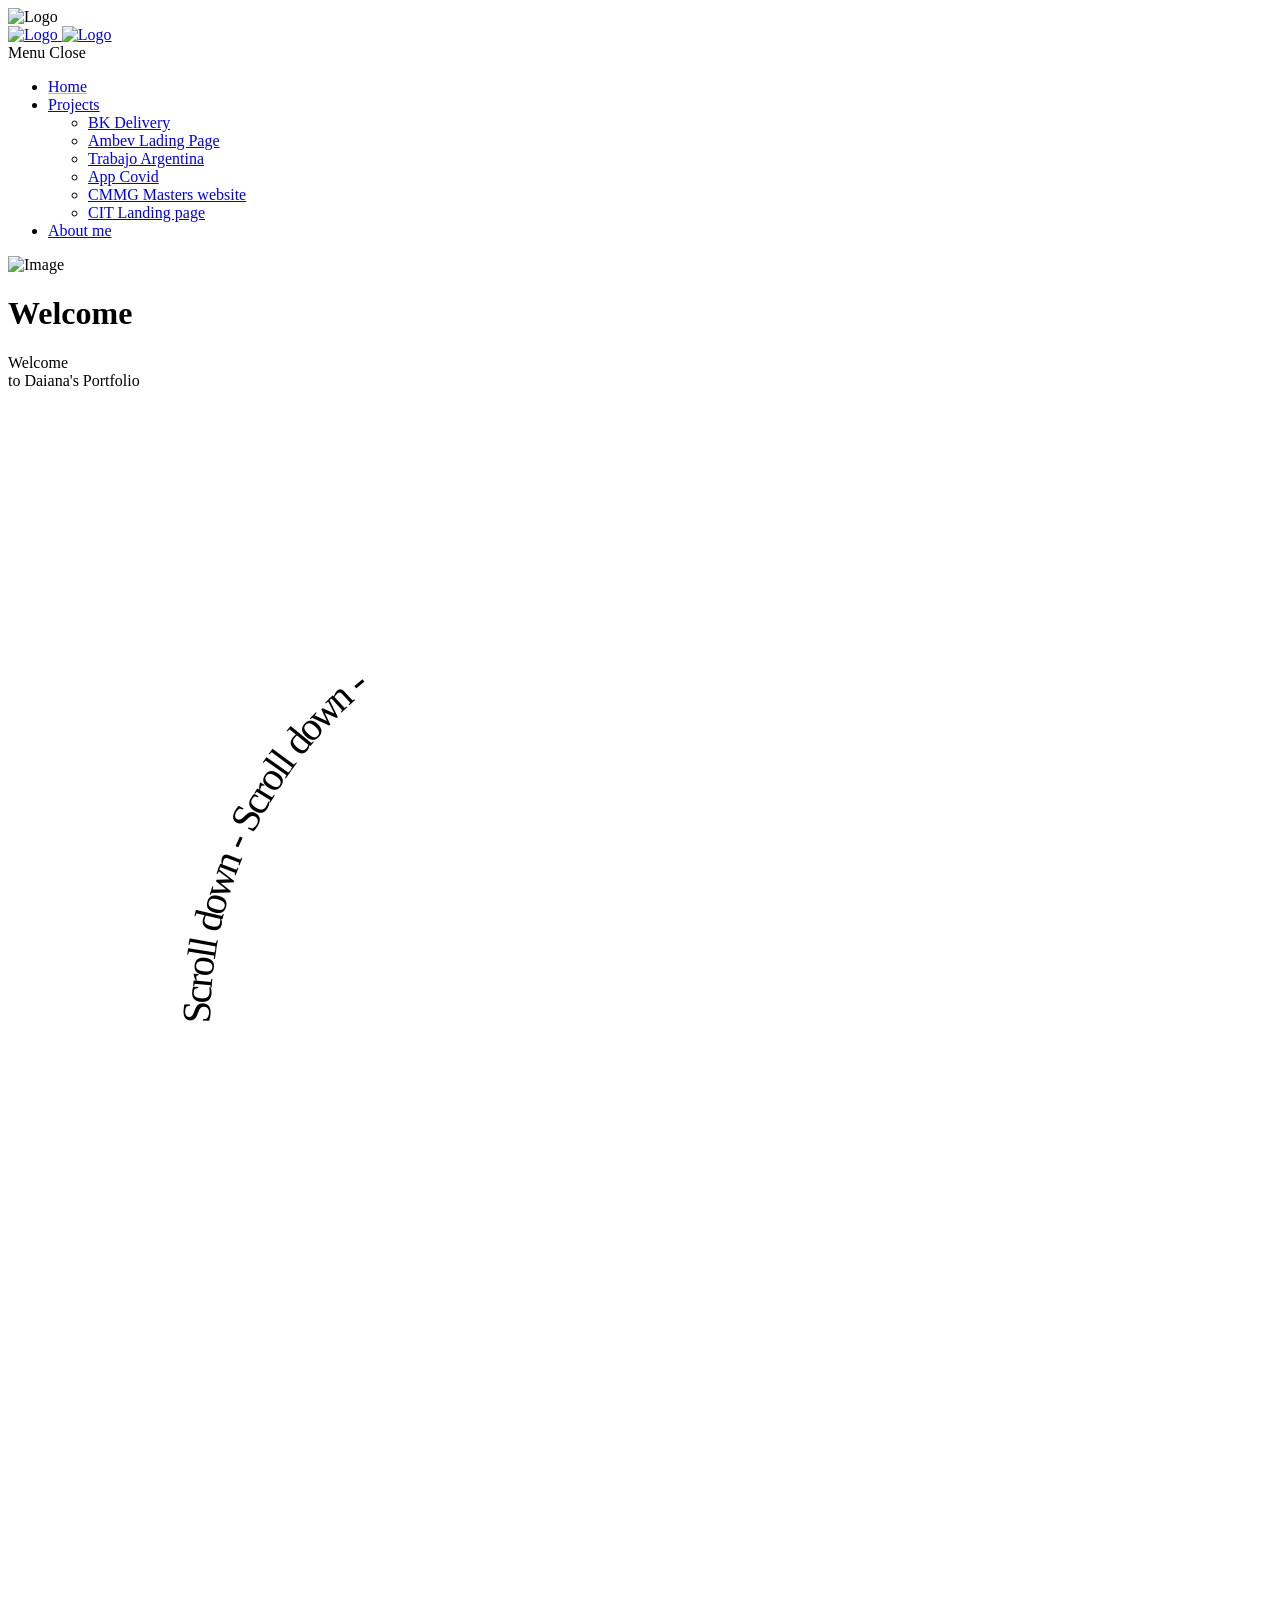
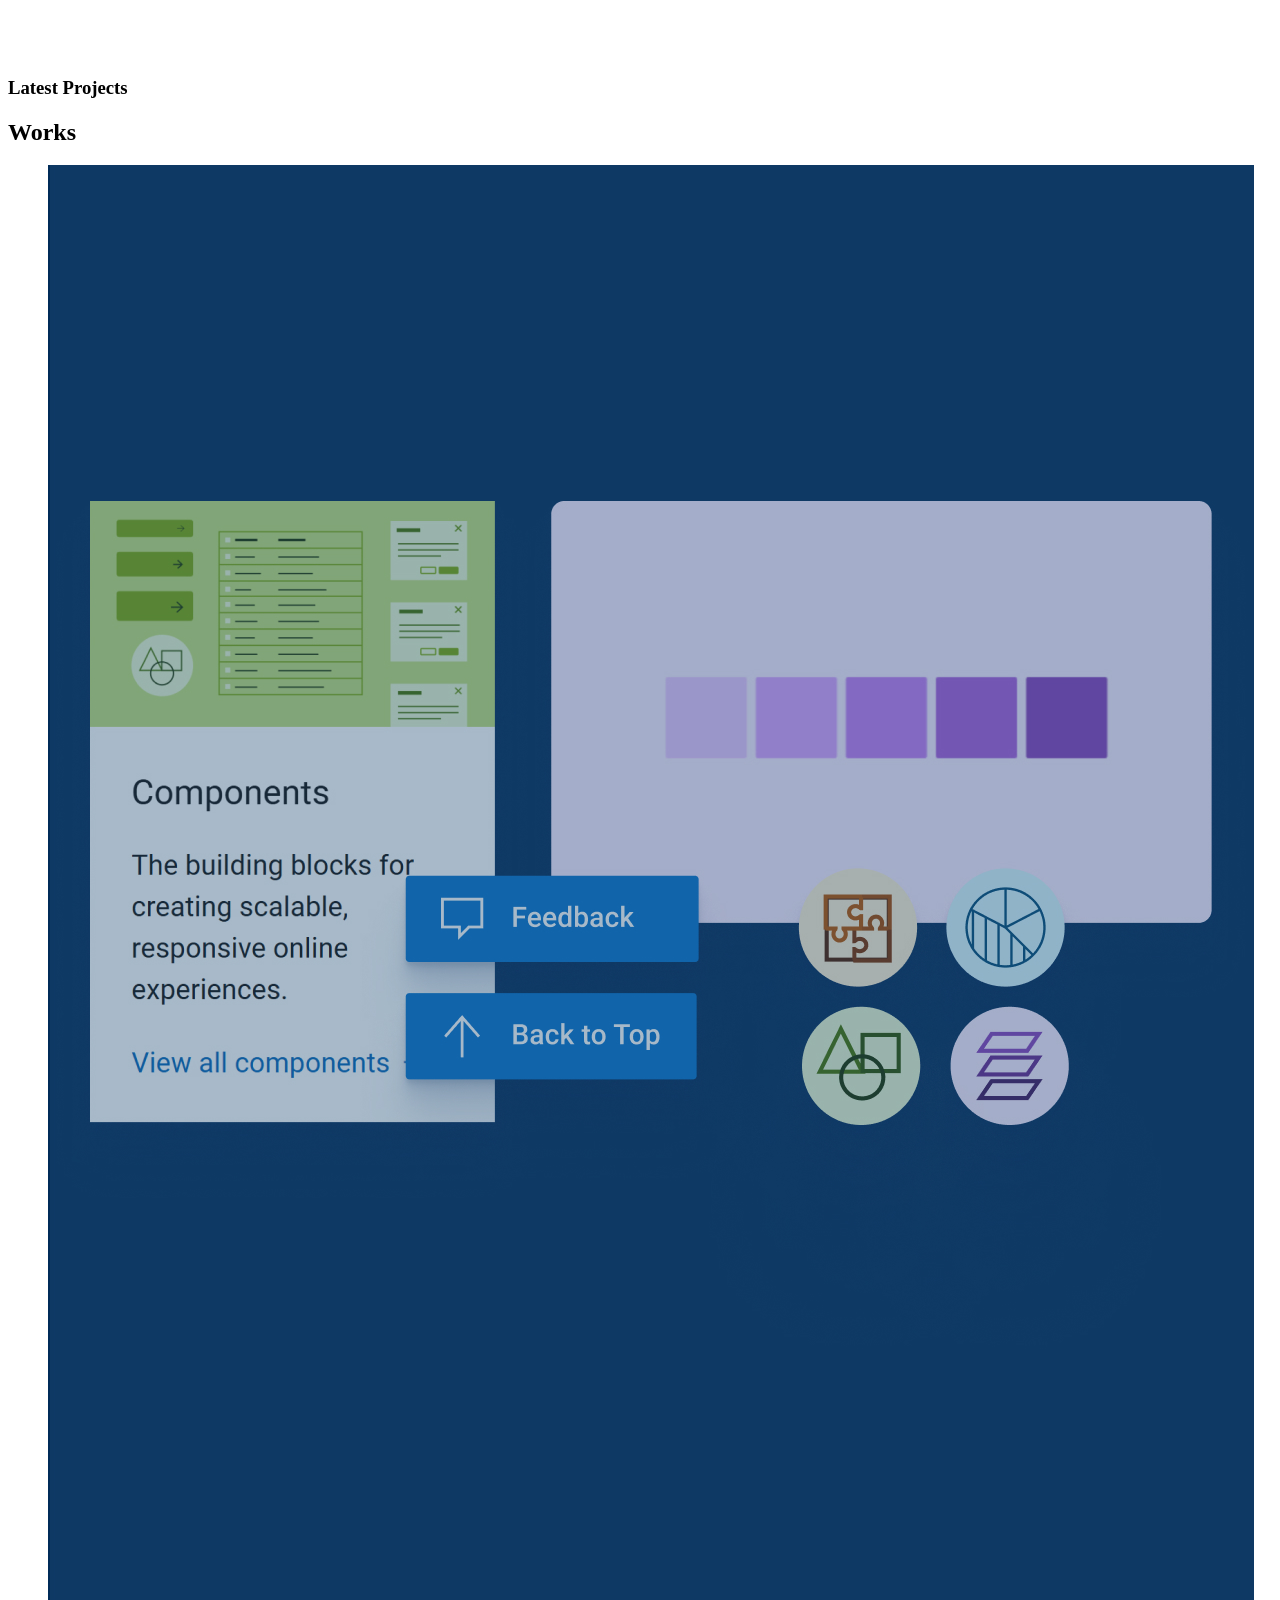
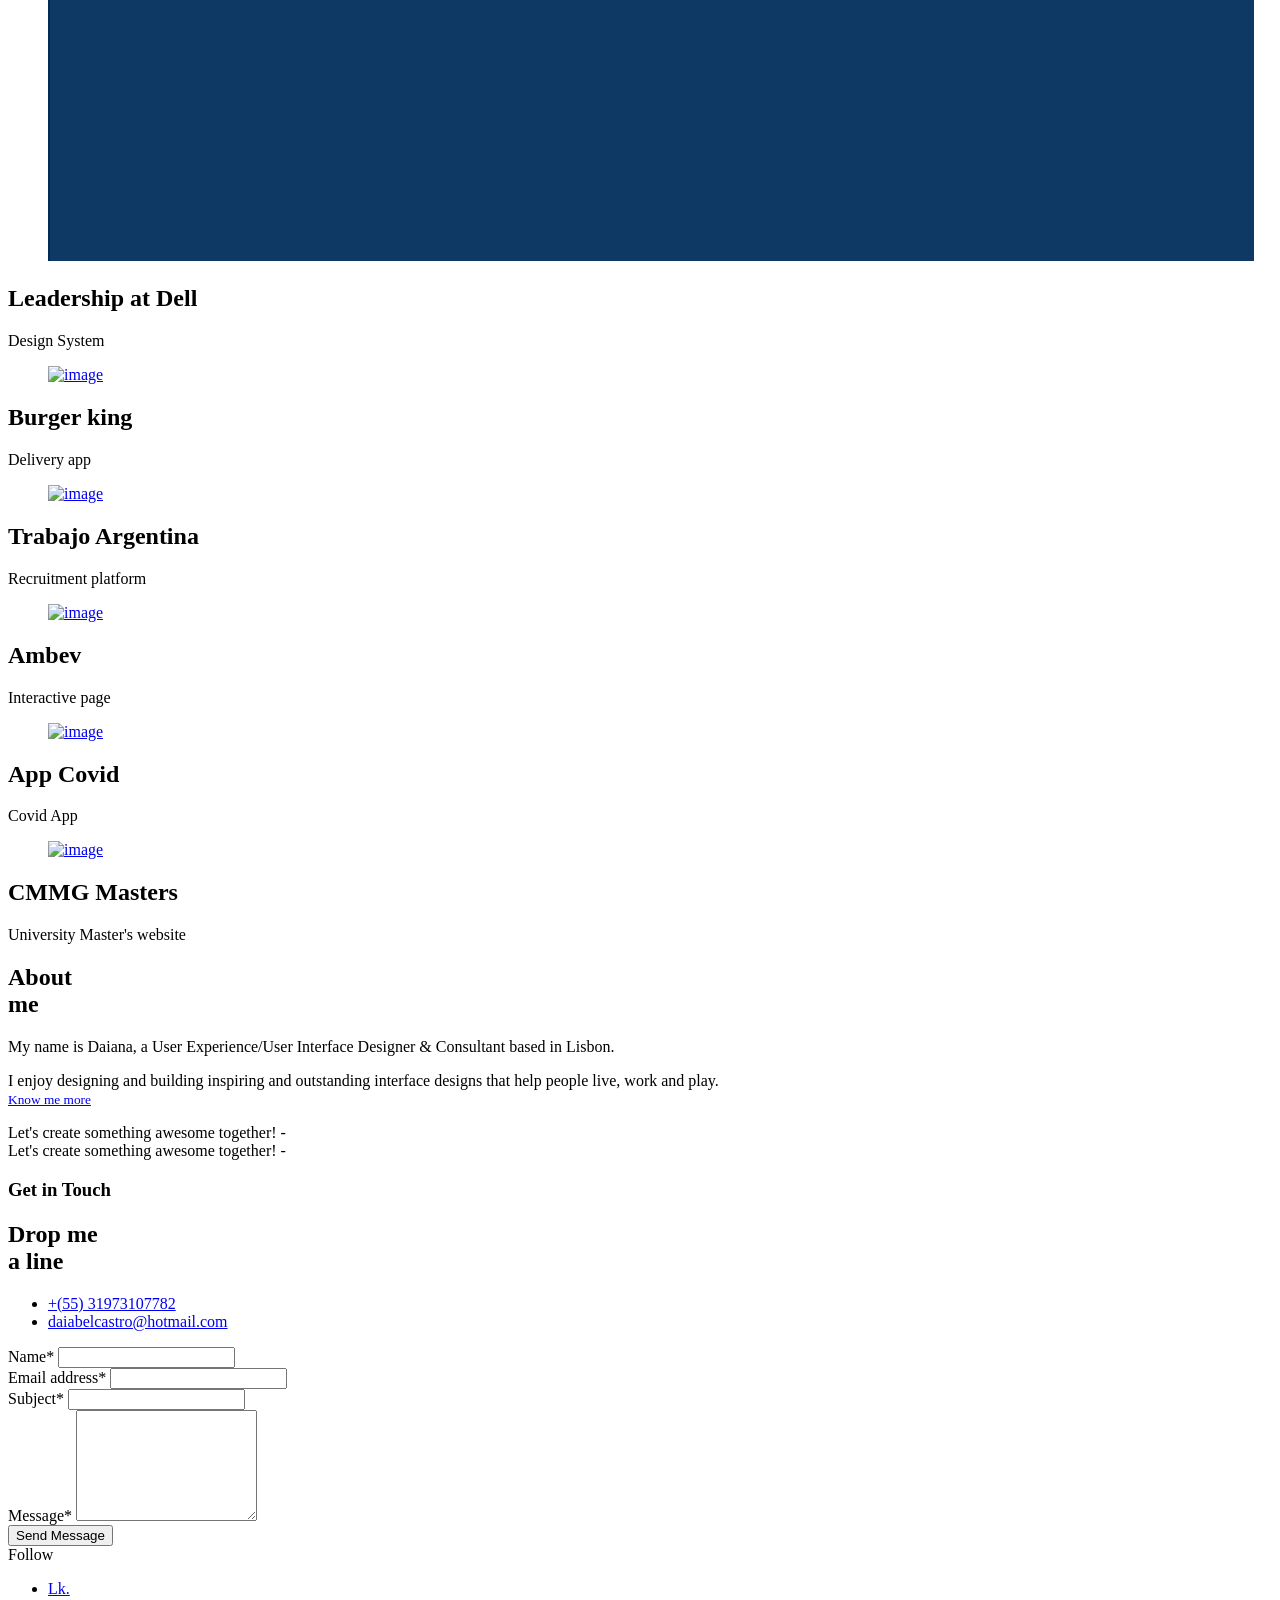
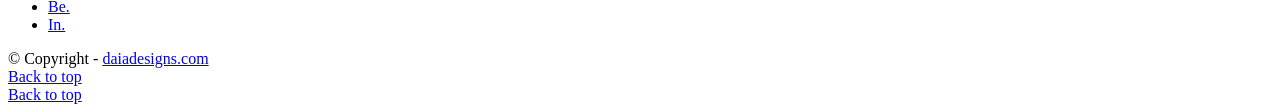
==== index.html @ c711ca55 "hello" ====
<!DOCTYPE html>
<html lang="en">
	<head>

		<!-- Title -->
		<title>Daia Designs</title>

		<!-- Meta -->
		<meta charset="utf-8">
		<meta name="description" content="Download Tank - Creative Portfolio Showcase HTML Website Template that comes with rich features and well-commented code. Made by Themetorium.">
		<meta name="author" content="themetorium.net">

		<!-- Mobile Meta -->
		<meta name="viewport" content="width=device-width, initial-scale=1, shrink-to-fit=no">

		<!-- Favicon (http://www.favicon-generator.org/) -->
		<link rel="apple-touch-icon" sizes="144x144" href="assets/favicon/apple-touch-icon.png">
        <link rel="icon" type="image/png" sizes="32x32" href="assets/favicon/favicon-32x32.png">
        <link rel="icon" type="image/png" sizes="16x16" href="assets/favicon/favicon-16x16.png">
        <link rel="manifest" href="/site.webmanifest">
        <link rel="mask-icon" href="/safari-pinned-tab.svg" color="#5bbad5">
        <meta name="msapplication-TileColor" content="#da532c">
        <meta name="theme-color" content="#ffffff">

		<!-- Google Analytics - Global site tag (gtag.js) -->
		<!-- Paste your Google Anaytics code here. -->

		<!-- Google fonts (https://www.google.com/fonts) -->
		<link rel="preconnect" href="https://fonts.gstatic.com">
		<link href="https://fonts.googleapis.com/css2?family=Poppins:wght@300;400;500;600;700;800;900&display=swap" rel="stylesheet"> <!-- Body font -->
		<link href="https://fonts.googleapis.com/css2?family=Noto+Serif+JP:wght@200;300;400;500;600;700;900&display=swap" rel="stylesheet"> <!-- Secondary/Alter font -->

		<!-- Libs and Plugins CSS -->
		<link rel="stylesheet" href="assets/vendor/normalize/normalize.min.css"> <!-- Normalize CSS (https://necolas.github.io/normalize.css/) -->
		<link rel="stylesheet" href="assets/vendor/fontawesome/css/fontawesome-all.min.css"> <!-- Font Icons CSS (https://fontawesome.com) Free version! -->
		<link rel="stylesheet" href="assets/vendor/swiper/css/swiper-bundle.min.css"> <!-- Swiper CSS (https://swiperjs.com/) -->
		<link rel="stylesheet" href="assets/vendor/lightgallery/css/lightgallery.min.css"> <!-- lightGallery CSS (http://sachinchoolur.github.io/lightGallery) -->

		<!-- Template master CSS -->
		<link rel="stylesheet" href="assets/css/helper.css">
		<link rel="stylesheet" href="assets/css/theme.css">

	</head>

	
	<!-- ===========
	///// Body /////
	================
	* Use class "tt-boxed" to enable page boxed layout globally (affects all elements containing class "tt-wrap").
	* Use class "tt-smooth-scroll" to enable page smooth scrolling.
	* Use class "tt-transition" to enable page transitions.
	* Use class "tt-magic-cursor" to enable magic cursor.
	-->
	<body id="body" class="tt-transition tt-boxed tt-smooth-scroll tt-magic-cursor">


		<!-- *************************************
		*********** Begin body inner ************* 
		************************************** -->
		<main id="body-inner">

			<!-- Begin page transition (do not remove!!!) 
			=========================== -->
			<div id="page-transition">
				<div class="ptr-overlay"></div>
				<div class="ptr-preloader">
					<div class="ptr-prel-content">
						<!-- Hint: You may need to change the img height and opacity to match your logo type. You can do this from the "theme.css" file (find: ".ptr-prel-image"). -->
						<img src="assets/img/logo-light.png" class="ptr-prel-image tt-logo-light" alt="Logo">
					</div> <!-- /.ptr-prel-content -->
				</div> <!-- /.ptr-preloader -->
			</div>
			<!-- End page transition -->

			<!-- Begin magic cursor 
			======================== -->
			<div id="magic-cursor">
				<div id="ball"></div>
			</div>
			<!-- End magic cursor -->

			<!-- Begin noise background -->
			<div class="bg-noise"></div>
			<!-- End noise background --> 


			<!-- *****************************************
			*********** Begin scroll container *********** 
			****************************************** -->
			<div id="scroll-container"> 
				
				<!-- ===================
				///// Begin header /////
				========================
				* Use class "tt-header-fixed" to set header to fixed position.
				-->
				<header id="tt-header" class="tt-header-fixed">
					<div class="tt-header-inner"> <!-- add/remove class "tt-wrap" to enable/disable element boxed layout (class "tt-boxed" is required in <body> tag!). Note: additionally you can use prepared helper class "max-width-*" to add custom width to "tt-wrap". Example: "max-width-1500" (class "tt-wrap" is still required!). More info about helper classes can be found in the file "helper.css". -->

						<div class="tt-header-col">

							<!-- Begin logo 
							================ -->
							<div class="tt-logo"> 
								<a href="index.html">
									<!-- Hint: You may need to change the img height to match your logo type. You can do this from the "theme.css" file (find: ".tt-logo img"). -->
									<img src="assets/img/logo-light.png" class="tt-logo-light magnetic-item" alt="Logo"> <!-- logo light -->
									<img src="assets/img/logo-dark.png" class="tt-logo-dark magnetic-item" alt="Logo"> <!-- logo dark -->
								</a>
							</div>
							<!-- End logo -->

						</div> <!-- /.tt-header-col -->

						<div class="tt-header-col">

							<!-- Begin overlay menu toggle button -->
							<div id="tt-ol-menu-toggle-btn-wrap">
								<div class="tt-ol-menu-toggle-btn-text">
									<span class="text-menu" data-hover="Open">Menu</span>
									<span class="text-close">Close</span>
								</div>
								<div class="tt-ol-menu-toggle-btn-holder">
									<a href="#" class="tt-ol-menu-toggle-btn magnetic-item"><span></span></a>
								</div>
							</div>
							<!-- End overlay menu toggle button -->

							<!-- Begin overlay menu 
							======================== 
							* Use class "tt-ol-menu-center" to align menu to center.
							* Use class "tt-ol-menu-count" to enable menu counter.
							-->
							<nav class="tt-overlay-menu tt-ol-menu-center tt-ol-menu-count">
								<div class="tt-ol-menu-holder">
									<div class="tt-ol-menu-inner tt-wrap">
										<div class="tt-ol-menu-content">

											<!-- Begin menu list -->
											<ul class="tt-ol-menu-list" style="text-align:left">

												<!-- <li><a href="">Single Link</a></li> -->

												<!-- Begin submenu (submenu master)
												==================================== -->
												<li><a href="index.html" target="_top" style="text-decoration: underline;text-decoration-thickness: from-font;text-decoration-color: #b8b4b4;">Home</a></li>
	
												<!-- End submenu (sub-master) -->
											

												<!-- Begin submenu (submenu master)
												==================================== -->
												<li class="tt-ol-submenu-wrap">
													<div class="tt-ol-submenu-trigger">
														<a href="#">Projects</a>
														<div class="tt-ol-submenu-caret-wrap">
															<div class="tt-ol-submenu-caret magnetic-item"></div>
														</div> <!-- /.tt-ol-submenu-caret-wrap -->
													</div> <!-- /.tt-ol-submenu-trigger -->
													<div class="tt-ol-submenu">
														<ul class="tt-ol-submenu-list">


															<li><a href="bk-delivery.html">BK Delivery</a></li>
															<li><a href="ambev.html">Ambev Lading Page</a></li>
															<li><a href="trabajo-argentina.html">Trabajo Argentina</a></li>
															<li><a href="app-covid.html">App Covid</a></li>
															<li><a href="cmmg-masters.html">CMMG Masters website</a></li>
															<li><a href="cit-landing-page.html">CIT Landing page</a></li>

														</ul> <!-- /.tt-ol-submenu-list -->
													</div> <!-- /.tt-ol-submenu -->
												</li>
												<!-- End submenu (sub-master) -->

												<!-- Begin submenu (submenu master)
												==================================== -->
												<li><a href="about-me.html">About me</a></li>

												<!-- End submenu (sub-master) -->

											</ul>
											<!-- End menu list -->

										</div> <!-- /.tt-ol-menu-content -->
									</div> <!-- /.tt-ol-menu-inner -->
								</div> <!-- /.tt-ol-menu-holder -->

								<!-- Begin noise background -->
								<div class="bg-noise"></div>
								<!-- End noise background -->

							</nav> 
							<!-- End overlay menu -->

						</div> <!-- /.header-col -->
					</div> <!-- /.header-inner -->
				</header>
				<!-- End header -->

				
				<!-- *************************************
				*********** Begin content wrap *********** 
				************************************** -->
				<div id="content-wrap">

					
					<!-- ========================
					///// Begin page header /////
					============================= 
					* Use class "ph-full" to enable fullscreen size.
					* Use class "ph-cap-sm", "ph-cap-lg", "ph-cap-xlg" or "ph-cap-xxlg" to set caption size (no class = default size).
					* Use class "ph-center" to enable content center position.
					* Use class "ph-bg-image" to enable page header background image (required for a portfolio single project!).
					* Use class "ph-bg-image-is-light" if needed, it makes the elements dark and more visible if you use a very light image (effect only with class "ph-bg-image").
					* Use class "ph-image-shadow" to enable page header background image (effect only with class "ph-bg-image").
					* Use class "ph-image-cropped" to crop image. It fixes image dimensions (no effect for "ph-bg-image"!).
					* Use class "ph-image-cover-*" to set image overlay opacity. For example "ph-image-cover-2" or "ph-image-cover-2-5" (up to "ph-image-cover-9-5").
					* Use class "ph-content-parallax" to enable content parallax.
					* Use class "ph-stroke" to enable caption title stroke style.
					-->
					<div id="page-header" class="ph-full ph-center ph-cap-xxlg ph-image-cropped ph-image-cover-2 ph-content-parallax">
						<div class="page-header-inner tt-wrap">

							<!-- Begin page header image 
							============================= -->
							<div class="ph-image">
								<div class="ph-image-inner">
									<img src="assets/img/page-header/9.png" alt="Image">
								</div>
							</div>
							<!-- End page header image -->

							<!-- Begin page header caption
							=============================== 
							Use class "max-width-*" to set caption max width if needed. For example "max-width-1000". More info about helper classes can be found in the file "helper.css".
							-->
							<div class="ph-caption">
								<h1 class="ph-caption-title ph-appear">Welcome</h1>
								<div class="ph-caption-title-ghost ph-appear">Welcome</div>
								<div class="ph-caption-subtitle ph-appear">to Daiana's Portfolio</div>
								<!-- <div class="ph-caption-subtitle ph-appear">Subtitle</div> -->
							</div> 
							<!-- End page header caption -->

						</div> <!-- /.page-header-inner -->

						<!-- Begin scroll down circle (you can change "data-offset" to set scroll top offset) 
						============================== -->
						<a href="#page-content" class="scroll-down-circle" data-offset="30">
							<div class="sdc-inner ph-appear">
								<div class="sdc-icon"><i class="fas fa-chevron-down"></i></div>
								<svg viewBox="0 0 500 500">
									<defs>
										<path d="M50,250c0-110.5,89.5-200,200-200s200,89.5,200,200s-89.5,200-200,200S50,360.5,50,250" id="textcircle"></path>
									</defs>
									<text dy="30">
										<textPath xlink:href="#textcircle">Scroll down - Scroll down -</textPath>
									</text>
								</svg>
							</div> <!-- /.sdc-inner -->
						</a>
						<!-- End scroll down circle -->

						
						
					</div>
					<!-- End page header -->


					<!-- *************************************
					*********** Begin page content *********** 
					************************************** -->
					<div id="page-content">

								


						<!-- =======================
						///// Begin tt-section /////
						============================ 
						* You can use padding classes if needed. For example "padding-top-xlg-150", "padding-bottom-xlg-150", "no-padding-top", "no-padding-bottom", etc. Note that each situation may be different and each section may need different classes according to your needs. More info about helper classes can be found in the file "helper.css".
						-->
						<div class="tt-section">
							<div class="tt-section-inner tt-wrap max-width-1600">
								<!-- Begin tt-Heading 
								====================== 
								* Use class "tt-heading-xsm", "tt-heading-sm", "tt-heading-lg", "tt-heading-xlg" or "tt-heading-xxlg" to set caption size (no class = default size).
								* Use class "tt-heading-stroke" to enable stroke style.
								* Use class "tt-heading-center" to align tt-Heading to center.
								* Use prepared helper class "max-width-*" to add custom width if needed. Example: "max-width-800". More info about helper classes can be found in the file "helper.css".
								-->
								<div class="tt-heading tt-heading-lg tt-heading-center margin-bottom-0-p anim-fadeinup">
									<h3 class="tt-heading-subtitle text-gray">Latest Projects</h3>
									<h2 class="tt-heading-title">Works</h2>
									<!--<div class="tt-btn tt-btn-link margin-top-20">
										<a href="portfolio-grid-creative-1.html" data-hover="See All Works">See All Works</a>
									</div>-->
								</div>
								<!-- End tt-Heading -->

								<!-- Begin portfolio grid (works combined with tt-Ggrid!)
								========================== 
								* Use class "pgi-hover" to enable portfolio grid item hover effect (behavior depends on "ttgr-gap-*" classes below!).
								* Use class "pgi-cap-hover" to enable portfolio grid item caption hover effect (effect only with class "pgi-cap-inside"! Also no effect on mobile devices!).
								* Use class "pgi-cap-center" to position portfolio grid item caption to center.
								* Use class "pgi-cap-inside" to position portfolio grid item caption to inside.
								--> 
								<div id="portfolio-grid" class="pgi-cap-inside pgi-hover">

									<!-- Begin tt-Grid
									=================== 
									* Use class "ttgr-layout-2", "ttgr-layout-3", "ttgr-layout-4" to set grid layout (columns). No class = one column.
									* Use class "ttgr-layout-1-2", "ttgr-layout-2-1", "ttgr-layout-2-3", "ttgr-layout-3-2", "ttgr-layout-3-4" or "ttgr-layout-4-3" to set grid mixed layout (columns).
									* Use class "ttgr-layout-creative-1" or "ttgr-layout-creative-2" to set grid creative mixed layout (no effect with classes "ttgr-portrait", "ttgr-portrait-half", "ttgr-not-cropped" and "ttgr-shifted").
									* Use class "ttgr-portrait" or "ttgr-portrait-half" to enable portrait mode (no effect with classes "ttgr-layout-creative-1", "ttgr-layout-creative-2" and "ttgr-not-cropped").
									* Use class "ttgr-gap-1", "ttgr-gap-2", "ttgr-gap-3", "ttgr-gap-4", "ttgr-gap-5" or "ttgr-gap-6" to add space between items.
									* Use class "ttgr-not-cropped" to enable not cropped mode (effect only with classes "ttgr-layout-2", "ttgr-layout-3" and "ttgr-layout-4").
									* Use class "ttgr-shifted" to enable shifted layout (effect only with classes "ttgr-layout-2", "ttgr-layout-3" and "ttgr-layout-4").
									-->
									<div class="tt-grid ttgr-layout-3 ttgr-portrait ttgr-shifted ttgr-gap-6">

							


										<!-- Begin tt-Grid items wrap 
										============================== -->
										<div class="tt-grid-items-wrap isotope-items-wrap">

											<!-- Begin tt-Grid item
											======================== -->
											<div class="tt-grid-item isotope-item people">
												<div class="ttgr-item-inner">

													 	<!-- Begin portfolio grid item 
													===============================
													* Use class "pgi-image-is-light" if needed, it makes the caption visible better if you use light image (only effect if "pgi-cap-inside" is enabled on "portfolio-grid"!).
													-->
													<div class="portfolio-grid-item">
														<a href="Dell-case.html" class="pgi-image-wrap" data-cursor="View<br>Project">
															<!-- Use class "cover-opacity-*" to set image overlay if needed. For example "cover-opacity-2". Useful if class "pgi-cap-inside" is enabled on "portfolio-grid". Note: It is individual and depends on the image you use. More info about helper classes in file "helper.css". -->
															<div class="pgi-image-holder cover-opacity-2">
																<div class="pgi-image-inner anim-zoomin">
																	<figure class="pgi-image ttgr-height">
																		<img src="assets/img/portfolio/portfolio-5.jpg" alt="image">
																	</figure> <!-- /.pgi-image -->
																</div> <!-- /.pgi-image-inner -->
															</div> <!-- /.pgi-image-holder -->
														</a> <!-- /.pgi-image-wrap -->

														<div class="pgi-caption">
															<div class="pgi-caption-inner">
																<h2 class="pgi-title">Leadership at Dell</h2>
																<div class="pgi-categories-wrap">
																	<div class="pgi-category">Design System</div>
																	<!-- <div class="pgi-category">Varia</div> -->
																</div> <!-- /.pli-categories-wrap -->
															</div> <!-- /.pgi-caption-inner -->
														</div> <!-- /.pgi-caption -->
													</div>
													<!-- End portfolio grid item -->

													

												</div> <!-- /.ttgr-item-inner -->
											</div>
											<!-- End tt-Grid item -->

											<!-- Begin tt-Grid item
											======================== -->
											<div class="tt-grid-item isotope-item creative">
												<div class="ttgr-item-inner">

													 	<!-- Begin portfolio grid item 
													===============================
													* Use class "pgi-image-is-light" if needed, it makes the caption visible better if you use light image (only effect if "pgi-cap-inside" is enabled on "portfolio-grid"! Also no effect on small screens!).
													-->
													<div class="portfolio-grid-item">
														<a href="bk-delivery.html" class="pgi-image-wrap" data-cursor="View<br>Project">
															<!-- Use class "cover-opacity-*" to set image overlay if needed. For example "cover-opacity-2". Useful if class "pgi-cap-inside" is enabled on "portfolio-grid". Note: It is individual and depends on the image you use. More info about helper classes in file "helper.css". -->
															<div class="pgi-image-holder cover-opacity-2">
																<div class="pgi-image-inner anim-zoomin">
																	<figure class="pgi-image ttgr-height">
																		<img src="assets/img/portfolio/portfolio-1.png" alt="image">
																	</figure> <!-- /.pgi-image -->
																</div> <!-- /.pgi-image-inner -->
															</div> <!-- /.pgi-image-holder -->
														</a> <!-- /.pgi-image-wrap -->

														<div class="pgi-caption">
															<div class="pgi-caption-inner">
																<h2 class="pgi-title">Burger king</h2>
																<div class="pgi-categories-wrap">
																	<div class="pgi-category">Delivery app</div>
																	<!-- <div class="pgi-category">Varia</div> -->
																</div> <!-- /.pli-categories-wrap -->
															</div> <!-- /.pgi-caption-inner -->
														</div> <!-- /.pgi-caption -->
													</div>
													<!-- End portfolio grid item -->

												</div> <!-- /.ttgr-item-inner -->
											</div>
											<!-- End tt-Grid item -->

											<!-- Begin tt-Grid item
											======================== -->
											<div class="tt-grid-item isotope-item people">
												<div class="ttgr-item-inner">

													
													
													 <!-- Begin portfolio grid item 
													===============================
													* Use class "pgi-image-is-light" if needed, it makes the caption visible better if you use light image (only effect if "pgi-cap-inside" is enabled on "portfolio-grid"!).
													-->
													<div class="portfolio-grid-item">
														<a href="trabajo-argentina.html" class="pgi-image-wrap" data-cursor="View<br>Project">
															<!-- Use class "cover-opacity-*" to set image overlay if needed. For example "cover-opacity-2". Useful if class "pgi-cap-inside" is enabled on "portfolio-grid". Note: It is individual and depends on the image you use. More info about helper classes in file "helper.css". -->
															<div class="pgi-image-holder cover-opacity-2">
																<div class="pgi-image-inner anim-zoomin">
																	<figure class="pgi-image ttgr-height">
																		<img src="assets/img/portfolio/portfolio-3.jpg" alt="image">
																	</figure> <!-- /.pgi-video-wrap -->
																</div> <!-- /.pgi-image-inner -->
															</div> <!-- /.pgi-image-holder -->
														</a> <!-- /.pgi-image-wrap -->

														<div class="pgi-caption">
															<div class="pgi-caption-inner">
																<h2 class="pgi-title">Trabajo Argentina</h2>
																<div class="pgi-categories-wrap">
																	<div class="pgi-category">Recruitment platform</div>
																	<!-- <div class="pgi-category">Varia</div> -->
																</div> <!-- /.pli-categories-wrap -->
															</div> <!-- /.pgi-caption-inner -->
														</div> <!-- /.pgi-caption -->
													</div>
													<!-- End portfolio grid item -->
													

												</div> <!-- /.ttgr-item-inner -->
											</div>
											<!-- End tt-Grid item -->

											<!-- Begin tt-Grid item
											======================== -->
											<div class="tt-grid-item isotope-item nature">
												<div class="ttgr-item-inner">

													<!-- Begin portfolio grid item 
													===============================
													* Use class "pgi-image-is-light" if needed, it makes the caption visible better if you use light image (only effect if "pgi-cap-inside" is enabled on "portfolio-grid"!).
													-->
													<div class="portfolio-grid-item">
														<a href="ambev.html" class="pgi-image-wrap" data-cursor="View<br>Project">
															<!-- Use class "cover-opacity-*" to set image overlay if needed. For example "cover-opacity-2". Useful if class "pgi-cap-inside" is enabled on "portfolio-grid". Note: It is individual and depends on the image you use. More info about helper classes in file "helper.css". -->
															<div class="pgi-image-holder cover-opacity-2">
																<div class="pgi-image-inner anim-zoomin">
																	<figure class="pgi-image ttgr-height">
																		<img src="assets/img/portfolio/portfolio-2.jpg" alt="image">
																	</figure> <!-- /.pgi-image -->
																</div> <!-- /.pgi-image-inner -->
															</div> <!-- /.pgi-image-holder -->
														</a> <!-- /.pgi-image-wrap -->

														<div class="pgi-caption">
															<div class="pgi-caption-inner">
																<h2 class="pgi-title">Ambev</h2>
																<div class="pgi-categories-wrap">
																	<div class="pgi-category">Interactive page</div>
																	<!-- <div class="pgi-category">Varia</div> -->
																</div> <!-- /.pli-categories-wrap -->
															</div> <!-- /.pgi-caption-inner -->
														</div> <!-- /.pgi-caption -->
													</div>
													<!-- End portfolio grid item -->
													 
													

												</div> <!-- /.ttgr-item-inner -->
											</div>
											<!-- End tt-Grid item -->

											<!-- Begin tt-Grid item
											======================== -->
											<div class="tt-grid-item isotope-item branding">
												<div class="ttgr-item-inner">

													<!-- Begin portfolio grid item 
													===============================
													* Use class "pgi-image-is-light" if needed, it makes the caption visible better if you use light image (only effect if "pgi-cap-inside" is enabled on "portfolio-grid"!).
													-->
													<div class="portfolio-grid-item">
														<a href="app-covid.html" class="pgi-image-wrap" data-cursor="View<br>Project">
															<!-- Use class "cover-opacity-*" to set image overlay if needed. For example "cover-opacity-2". Useful if class "pgi-cap-inside" is enabled on "portfolio-grid". Note: It is individual and depends on the image you use. More info about helper classes in file "helper.css". -->
															<div class="pgi-image-holder cover-opacity-2">
																<div class="pgi-image-inner anim-zoomin">
																	<figure class="pgi-image ttgr-height">
																		<img src="assets/img/portfolio/portfolio-4.png" alt="image">
																	</figure> <!-- /.pgi-image -->
																</div> <!-- /.pgi-image-inner -->
															</div> <!-- /.pgi-image-holder -->
														</a> <!-- /.pgi-image-wrap -->

														<div class="pgi-caption">
															<div class="pgi-caption-inner">
																<h2 class="pgi-title">App Covid</h2>
																<div class="pgi-categories-wrap">
																	<div class="pgi-category">Covid App</div>
																	<!-- <div class="pgi-category">Varia</div> -->
																</div> <!-- /.pli-categories-wrap -->
															</div> <!-- /.pgi-caption-inner -->
														</div> <!-- /.pgi-caption -->
													</div>
													<!-- End portfolio grid item -->
													 
													

												</div> <!-- /.ttgr-item-inner -->
											</div>
											<!-- End tt-Grid item -->

											<!-- Begin tt-Grid item
											======================== -->
											<div class="tt-grid-item isotope-item people">
												<div class="ttgr-item-inner">

													<!-- Begin portfolio grid item 
													===============================
													* Use class "pgi-image-is-light" if needed, it makes the caption visible better if you use light image (only effect if "pgi-cap-inside" is enabled on "portfolio-grid"!).
													-->
													<div class="portfolio-grid-item">
														<a href="cmmg-masters.html" class="pgi-image-wrap" data-cursor="View<br>Project">
															<!-- Use class "cover-opacity-*" to set image overlay if needed. For example "cover-opacity-2". Useful if class "pgi-cap-inside" is enabled on "portfolio-grid". Note: It is individual and depends on the image you use. More info about helper classes in file "helper.css". -->
															<div class="pgi-image-holder cover-opacity-2">
																<div class="pgi-image-inner anim-zoomin">
																	<figure class="pgi-image ttgr-height">
																		<img src="assets/img/portfolio/portfolio-6.png" alt="image" style="object-position: 45% 50%;">
																	</figure> <!-- /.pgi-image -->
																</div> <!-- /.pgi-image-inner -->
															</div> <!-- /.pgi-image-holder -->
														</a> <!-- /.pgi-image-wrap -->

														<div class="pgi-caption">
															<div class="pgi-caption-inner">
																<h2 class="pgi-title">CMMG Masters</h2>
																<div class="pgi-categories-wrap">
																	<div class="pgi-category">University Master's website</div>
																	<!-- <div class="pgi-category">Varia</div> -->
																</div> <!-- /.pli-categories-wrap -->
															</div> <!-- /.pgi-caption-inner -->
														</div> <!-- /.pgi-caption -->
													</div>
													<!-- End portfolio grid item -->

												</div> <!-- /.ttgr-item-inner -->
											</div>
											<!-- End tt-Grid item -->

										
										</div>
										<!-- End tt-Grid items wrap  -->

									</div>
									<!-- End tt-Grid -->

								</div>
								<!-- End portfolio grid -->


								<!-- Begin tt-pagination (uncomment below code if you want to use pagination)
								========================= 
								* Use class "tt-pagin-center" to align center.
								-->
								<!-- <div class="tt-pagination tt-pagin-center anim-fadeinup">
									<div class="tt-pagin-prev">
										<a href="" class="tt-pagin-item magnetic-item"><i class="fas fa-chevron-left"></i></a>
									</div>
									<div class="tt-pagin-numbers">
										<a href="#0" class="tt-pagin-item magnetic-item active">1</a>
										<a href="" class="tt-pagin-item magnetic-item">2</a>
										<a href="" class="tt-pagin-item magnetic-item">3</a>
										<a href="" class="tt-pagin-item magnetic-item">4</a>
									</div>
									<div class="tt-pagin-next">
										<a href="" class="tt-pagin-item tt-pagin-next magnetic-item"><i class="fas fa-chevron-right"></i></a>
									</div>
								</div> -->
								<!-- End tt-pagination -->

							</div> <!-- /.tt-section-inner -->
						</div>
						<!-- End tt-section -->
							

<!-- =======================
						///// Begin tt-section /////
						============================ 
						* You can use padding classes if needed. For example "padding-top-xlg-150", "padding-bottom-xlg-150", "no-padding-top", "no-padding-bottom", etc. Note that each situation may be different and each section may need different classes according to your needs. More info about helper classes can be found in the file "helper.css".
						-->
						<div class="tt-section">
							<div class="tt-section-inner tt-wrap">

								<div class="tt-row">
									<div class="tt-col-lg-4 padding-right-lg-5-p">

										<!-- Begin tt-Heading 
										====================== 
										* Use class "tt-heading-xsm", "tt-heading-sm", "tt-heading-lg", "tt-heading-xlg" or "tt-heading-xxlg" to set caption size (no class = default size).
										* Use class "tt-heading-stroke" to enable stroke style.
										* Use class "tt-heading-center" to align tt-Heading to center.
										* Use prepared helper class "max-width-*" to add custom width if needed. Example: "max-width-800". More info about helper classes can be found in the file "helper.css".
										-->
										<div class="tt-heading tt-heading-sm margin-bottom-60 anim-fadeinup">
											<h2 class="tt-heading-title text-gray">About <br class="hide-from-md">me</h2>
											<!-- <h3 class="tt-heading-subtitle text-gray">Subtitle</h3> -->
										</div>
										<!-- End tt-Heading -->

									</div> <!-- /.tt-col -->

									<div class="tt-col-lg-8">

										<div class="text-xxlg font-alter">
											<p class="anim-fadeinup">My name is Daiana, a User Experience/User Interface Designer & Consultant based in Lisbon.</p>

											<p class="anim-fadeinup">I enjoy designing and building inspiring and outstanding interface designs that help people live, work and play. <br> <a href="about-me.html" target="_blank" rel="noopener"><small>Know me more</small></a></p>
										</div>

									</div> <!-- /.tt-col -->
								</div> <!-- /.tt-row -->

							</div> <!-- /.tt-section-inner -->
						</div>
						<!-- End tt-section -->



						<!-- =======================
						///// Begin tt-section /////
						============================ 
						* You can use padding classes if needed. For example "padding-top-xlg-150", "padding-bottom-xlg-150", "no-padding-top", "no-padding-bottom", etc. Note that each situation may be different and each section may need different classes according to your needs. More info about helper classes can be found in the file "helper.css".
						-->
						<div class="tt-section padding-top-xlg-150 padding-bottom-xlg-150">
							<div class="tt-section-inner">

								<!-- Begin scrolling text
								========================== 
								Change data-scroll-speed="*" to adjust scrolling speed.
								Use class "scr-text-reverse" to reverse scrolling direction. 
								Use class "scr-text-stroke" to enable text stroke style (no effect on smaller screens!). 
								-->
								<div class="tt-scrolling-text scr-text-stroke font-italic" data-scroll-speed="15">
									<div class="tt-scrolling-text-inner text-dark-3" data-text="Let's create something awesome together! -">
										Let's create something awesome together! -
									</div> <!-- /.tt-scrolling-text-inner -->
								</div>
								<!-- End scrolling text -->

								<!-- Begin scrolling text
								========================== 
								Change data-scroll-speed="*" to adjust scrolling speed.
								Use class "scr-text-reverse" to reverse scrolling direction. 
								Use class "scr-text-stroke" to enable text stroke style (no effect on smaller screens!). 
								-->
								<div class="tt-scrolling-text scr-text-stroke scr-text-reverse font-italic" data-scroll-speed="15">
									<div class="tt-scrolling-text-inner text-dark-3" data-text="Let's create something awesome together! -">
										Let's create something awesome together! -
									</div> <!-- /.tt-scrolling-text-inner -->
								</div>
								<!-- End scrolling text -->

							</div> <!-- /.tt-section-inner -->
						</div>
						<!-- End tt-section -->


						<!-- =======================
						///// Begin tt-section /////
						============================ 
						* You can use padding classes if needed. For example "padding-top-xlg-150", "padding-bottom-xlg-150", "no-padding-top", "no-padding-bottom", etc. Note that each situation may be different and each section may need different classes according to your needs. More info about helper classes can be found in the file "helper.css".
						-->
						<div class="tt-section padding-top-xlg-150 padding-bottom-xlg-150 padding-left-sm-3-p padding-right-sm-3-p bg-white-accent-3">
							<div class="tt-section-inner tt-wrap">

								<div class="tt-row">
									<div class="tt-col-lg-5 padding-right-lg-5-p">

										<!-- Begin tt-Heading 
										====================== 
										* Use class "tt-heading-xsm", "tt-heading-sm", "tt-heading-lg", "tt-heading-xlg" or "tt-heading-xxlg" to set caption size (no class = default size).
										* Use class "tt-heading-stroke" to enable stroke style.
										* Use class "tt-heading-center" to align tt-Heading to center.
										* Use prepared helper class "max-width-*" to add custom width if needed. Example: "max-width-800". More info about helper classes can be found in the file "helper.css".
										-->
										<div class="tt-heading tt-heading-lg margin-bottom-10-p anim-fadeinup">
											<h3 class="tt-heading-subtitle text-gray">Get in Touch</h3>
											<h2 class="tt-heading-title">Drop me<br> a line</h2>
										</div>
										<!-- End tt-Heading -->

										<!-- <div class="text-gray padding-bottom-40 anim-fadeinup">
											<p>Lorem, ipsum, dolor sit amet consectetur adipisicing elit. Molestias assumenda, ratione voluptatibus. Libero nisi laudantium.</p>
										</div> -->

										<!-- Begin contact info 
										======================== -->
										<ul class="tt-contact-info padding-bottom-40 text-gray">
											
											<li class="anim-fadeinup">
												<span class="tt-ci-icon"><i class="fas fa-phone"></i></span>
												<a href="tel:+5531973107782" class="tt-link">+(55) 31973107782</a>
											</li>
											<li class="anim-fadeinup">
												<span class="tt-ci-icon"><i class="fas fa-envelope"></i></span>
												<a href="mailto:company@email.com" class="tt-link">daiabelcastro@hotmail.com</a>
											</li>
										</ul>
										<!-- End contact info -->

									</div> <!-- /.tt-col -->

									<div class="tt-col-lg-7">

										<!-- Begin form 
										================ 
										* Use class "tt-form-filled" or "tt-form-minimal" to change form style.
										* Use class "tt-form-sm" or "tt-form-lg" to change form size (no class = default size).
										* Use class "tt-hide-labels" to to hide labels.
										-->
										<form id="tt-contact-form" class="tt-form-lg tt-form-minimal tt-hide-labels anim-fadeinup">
											<div class="tt-row">
												<div class="tt-col-md-6">

													<div class="tt-form-group">
														<label>Name*</label>
														<input class="tt-form-control" type="text" name="name" required>
													</div>

												</div> <!-- /.tt-col -->

												<div class="tt-col-md-6">

													<div class="tt-form-group">
														<label>Email address*</label>
														<input class="tt-form-control" type="email" name="from_email" required>
													</div>

												</div> <!-- /.tt-col -->
											</div> <!-- /.tt-row -->

											<div class="tt-form-group">
												<label>Subject*</label>
												<input class="tt-form-control" type="text" name="subject" required>
											</div>

											<!-- <div class="tt-form-group">
												<label>Select an option</label>
												<select class="tt-form-control" name="Option" required>
													<option value="" disabled selected>Please choose an option</option>
													<option value="Say Hello">Say hello</option>
													<option value="New Project">New project</option>
													<option value="Feedback">Feedback</option>
													<option value="Other">Other</option>
												</select>
											</div> -->

											<div class="tt-form-group">
												<label>Message*</label>
												<textarea class="tt-form-control" rows="7" name="message" required></textarea>
											</div>

											<div class="tt-btn tt-btn-light-outline">
												<button type="submit" data-hover="Send Message">Send Message</button>
											</div>
										</form>
										<!-- End form -->

									</div> <!-- /.tt-col -->
								</div> <!-- /.tt-row -->

							</div> <!-- /.tt-section-inner -->
						</div>
						<!-- End tt-section -->



					</div>
					<!-- End page content -->
					

					<!-- ======================
					///// Begin tt-footer /////
					=========================== -->
					<footer id="tt-footer">
						<div class="tt-footer-inner">

						

							<!-- Begin footer column 
							========================= -->
							<div class="footer-col tt-align-center-left">
								<div class="footer-col-inner">

									<div class="footer-social">
										<div class="footer-social-text"><span>Follow</span><i class="fas fa-share-alt"></i></div>
										<div class="social-buttons">
											<ul>
												<li><a href="https://www.linkedin.com/in/daianalaurarodriguez/" class="magnetic-item" target="_blank" rel="noopener">Lk.</a></li>
												<li><a href="https://www.behance.net/daladesigns" class="magnetic-item" target="_blank" rel="noopener">Be.</a></li>
												<li><a href="https://www.instagram.com/partiuux/" class="magnetic-item" target="_blank" rel="noopener">In.</a></li>
											</ul>
										</div> <!-- /.social-buttons -->
									</div> <!-- /.footer-social -->

								</div> <!-- /.footer-col-inner -->
							</div>
							<!-- Begin footer column 
							========================= -->
							<div class="footer-col tt-align-center order-m-last">
								<div class="footer-col-inner">

									<div class="tt-copyright">
										© Copyright - <a href="https://themetorium.net" target="_blank" rel="noopener" class="tt-link">daiadesigns.com</a>
									</div>

								</div> <!-- /.footer-col-inner -->
							</div>
							

							<!-- Begin footer column 
							========================= -->
							<div class="footer-col tt-align-center-right">
								<div class="footer-col-inner">

								
							<div class="footer-social">
								<div class="footer-social-text"><a href="#" class="scroll-to-top">Back to top<span style="display:inline-block; width: 0.7rem;"></span><i class="fas fa-arrow-up"></i></a></div>
								<div class="social-buttons">
								<div><a href="#" class="scroll-to-top">Back to top<span style="display:inline-block; width: 0.7rem;"></span><i class="fas fa-arrow-up"></i></a></div>
								</div> <!-- /.social-buttons -->
							</div> <!-- /.footer-social -->

						</div> <!-- /.footer-col-inner -->
						</div> <!-- /.tt-section-inner -->
					</footer>
					<!-- End tt-footer -->


				</div>
				<!-- End content wrap -->

			</div>
			<!-- End scroll container -->


		</main>
		<!-- End body inner -->


        

		<!-- ====================
		///// Scripts below /////
		===================== -->

		<!-- Core JS -->
		<script src="assets/vendor/jquery/jquery.min.js"></script> <!-- jquery JS (https://jquery.com) -->

		<!-- Libs and Plugins JS -->
		<script src="assets/vendor/gsap/gsap.min.js"></script> <!-- GSAP JS (https://greensock.com/gsap/) -->
		<script src="assets/vendor/gsap/ScrollToPlugin.min.js"></script> <!-- GSAP ScrollToPlugin JS (https://greensock.com/scrolltoplugin/) -->
		<script src="assets/vendor/gsap/ScrollTrigger.min.js"></script> <!-- GSAP ScrollTrigger JS (https://greensock.com/scrolltrigger/) -->

		<script src="assets/vendor/smooth-scrollbar.js"></script> <!-- Smooth Scrollbar JS (https://github.com/idiotWu/smooth-scrollbar/) -->
		<script src="assets/vendor/swiper/js/swiper-bundle.min.js"></script> <!-- Swiper JS (https://swiperjs.com/) -->
		<script src="assets/vendor/isotope/imagesloaded.pkgd.min.js"></script> <!-- imagesloaded JS (more info: https://imagesloaded.desandro.com/) -->
		<script src="assets/vendor/isotope/isotope.pkgd.min.js"></script> <!-- Isotope JS (http://isotope.metafizzy.co) -->
		<script src="assets/vendor/isotope/packery-mode.pkgd.min.js"></script> <!-- Isotope Packery Mode JS (https://isotope.metafizzy.co/layout-modes/packery.html) -->
		<script src="assets/vendor/lightgallery/js/lightgallery-all.min.js"></script> <!-- lightGallery Plugins JS (http://sachinchoolur.github.io/lightGallery) -->
		<script src="assets/vendor/jquery.mousewheel.min.js"></script> <!-- A jQuery plugin that adds cross browser mouse wheel support (https://github.com/jquery/jquery-mousewheel) -->

		<!-- Theme master JS -->
		<script src="assets/js/theme.js"></script>

		<script type="text/javascript"
		src="https://cdn.jsdelivr.net/npm/@emailjs/browser@4/dist/email.min.js">
		</script>
		<script type="text/javascript">
		(function(){
			emailjs.init({
				publicKey: "a_ke1i0cTbadV0hor",
			});
		})();
		</script>

	</body>

</html>
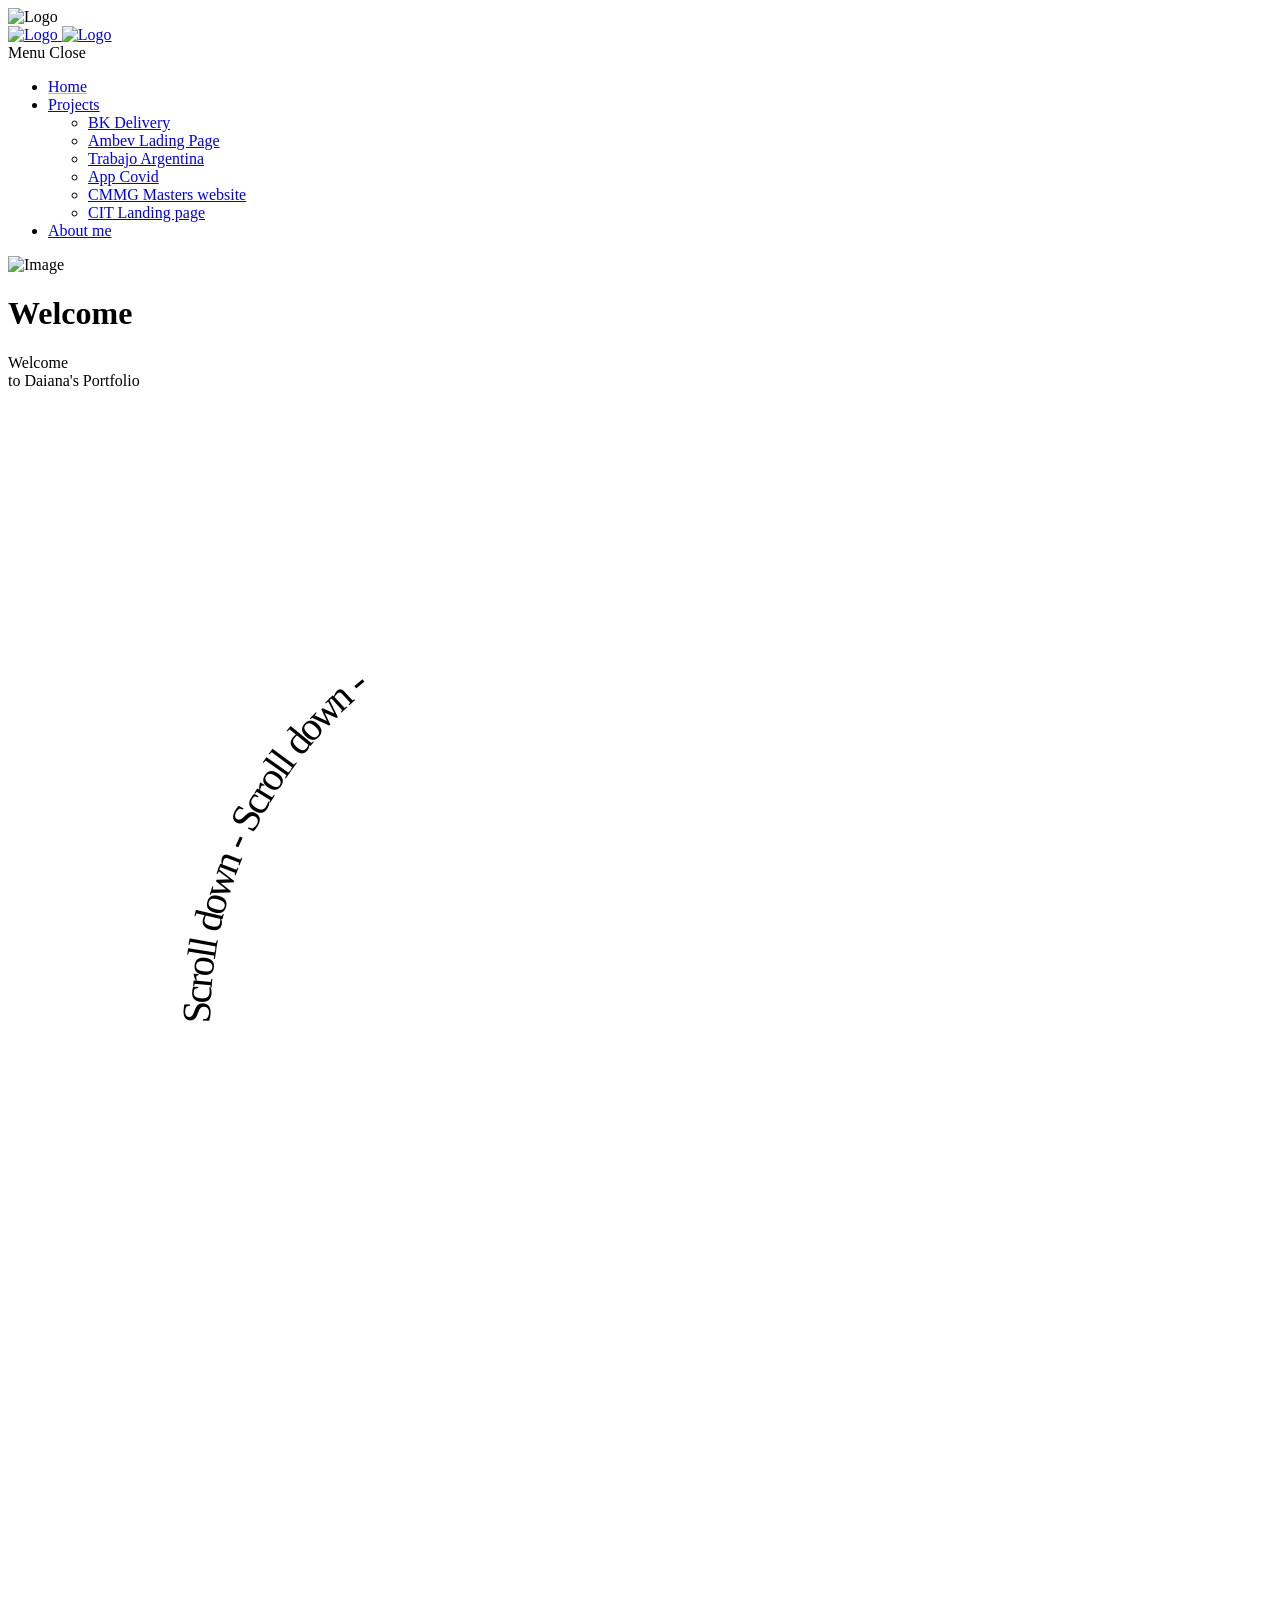
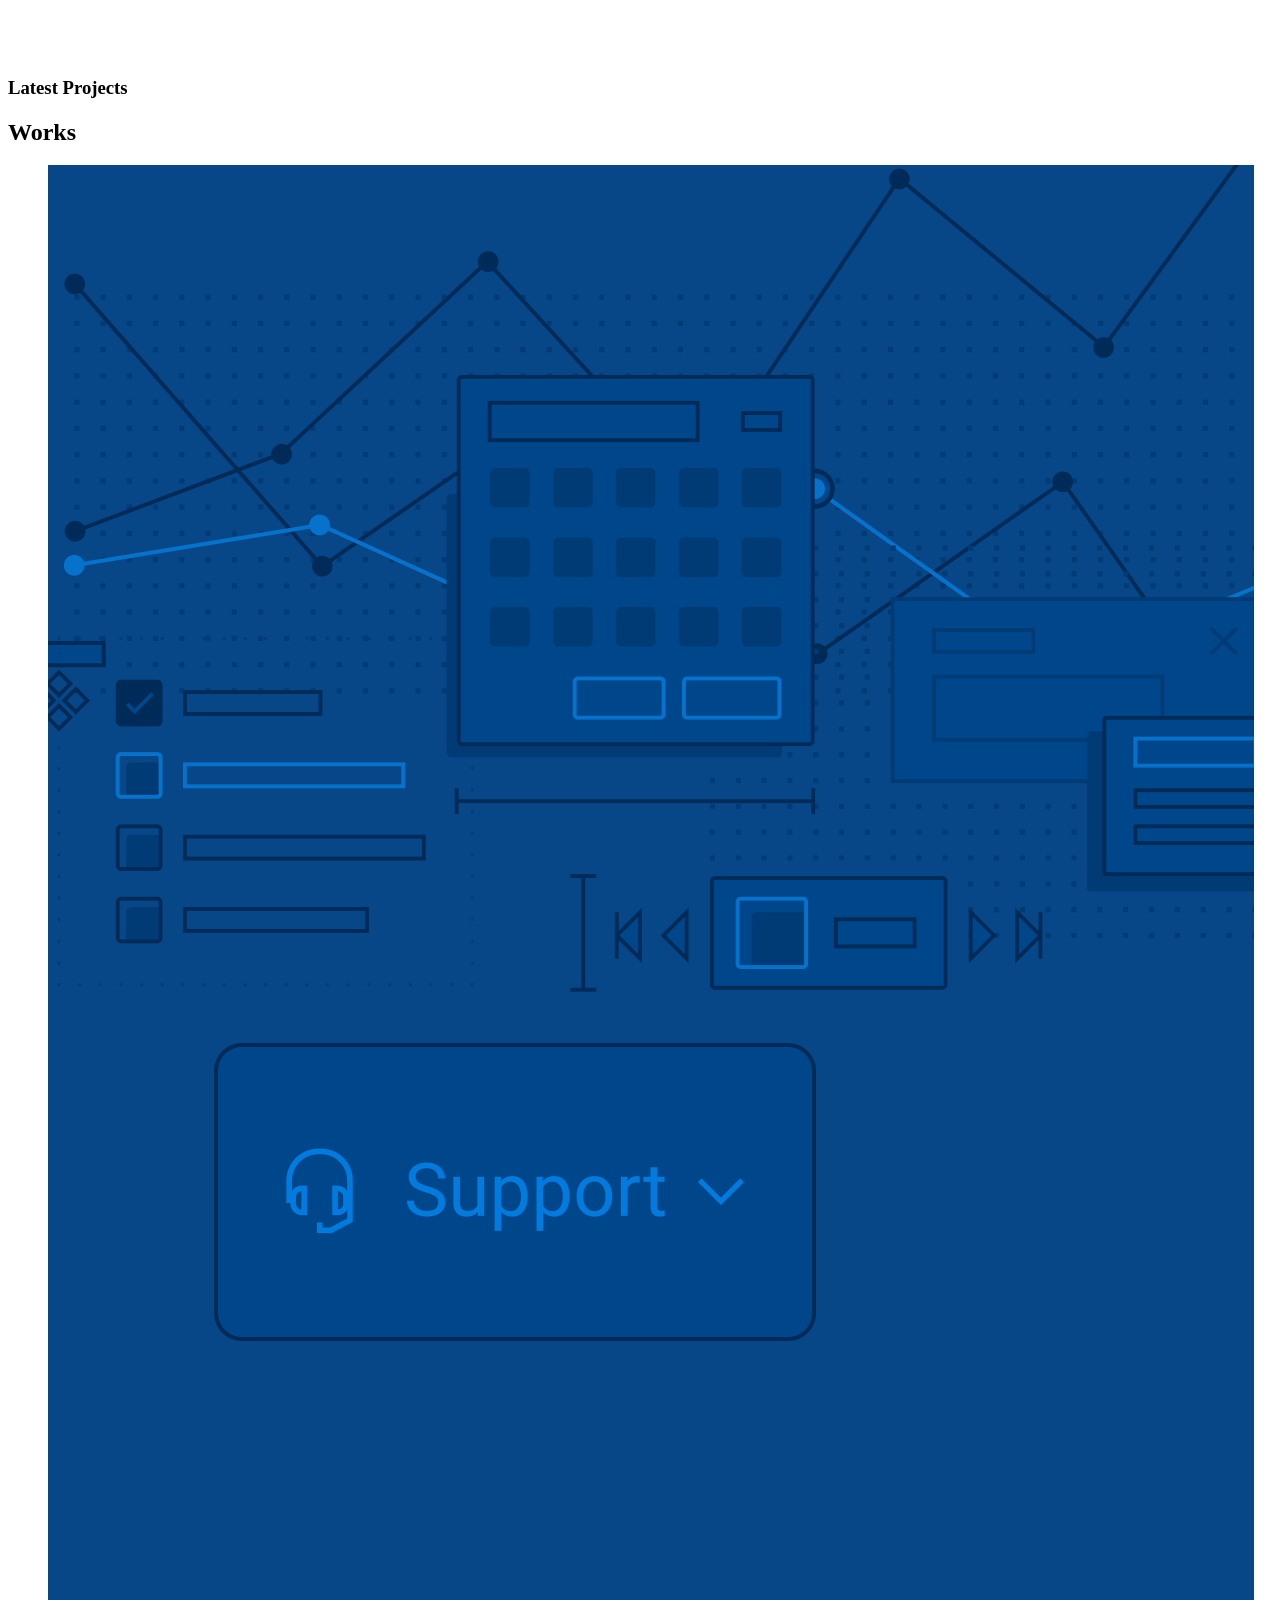
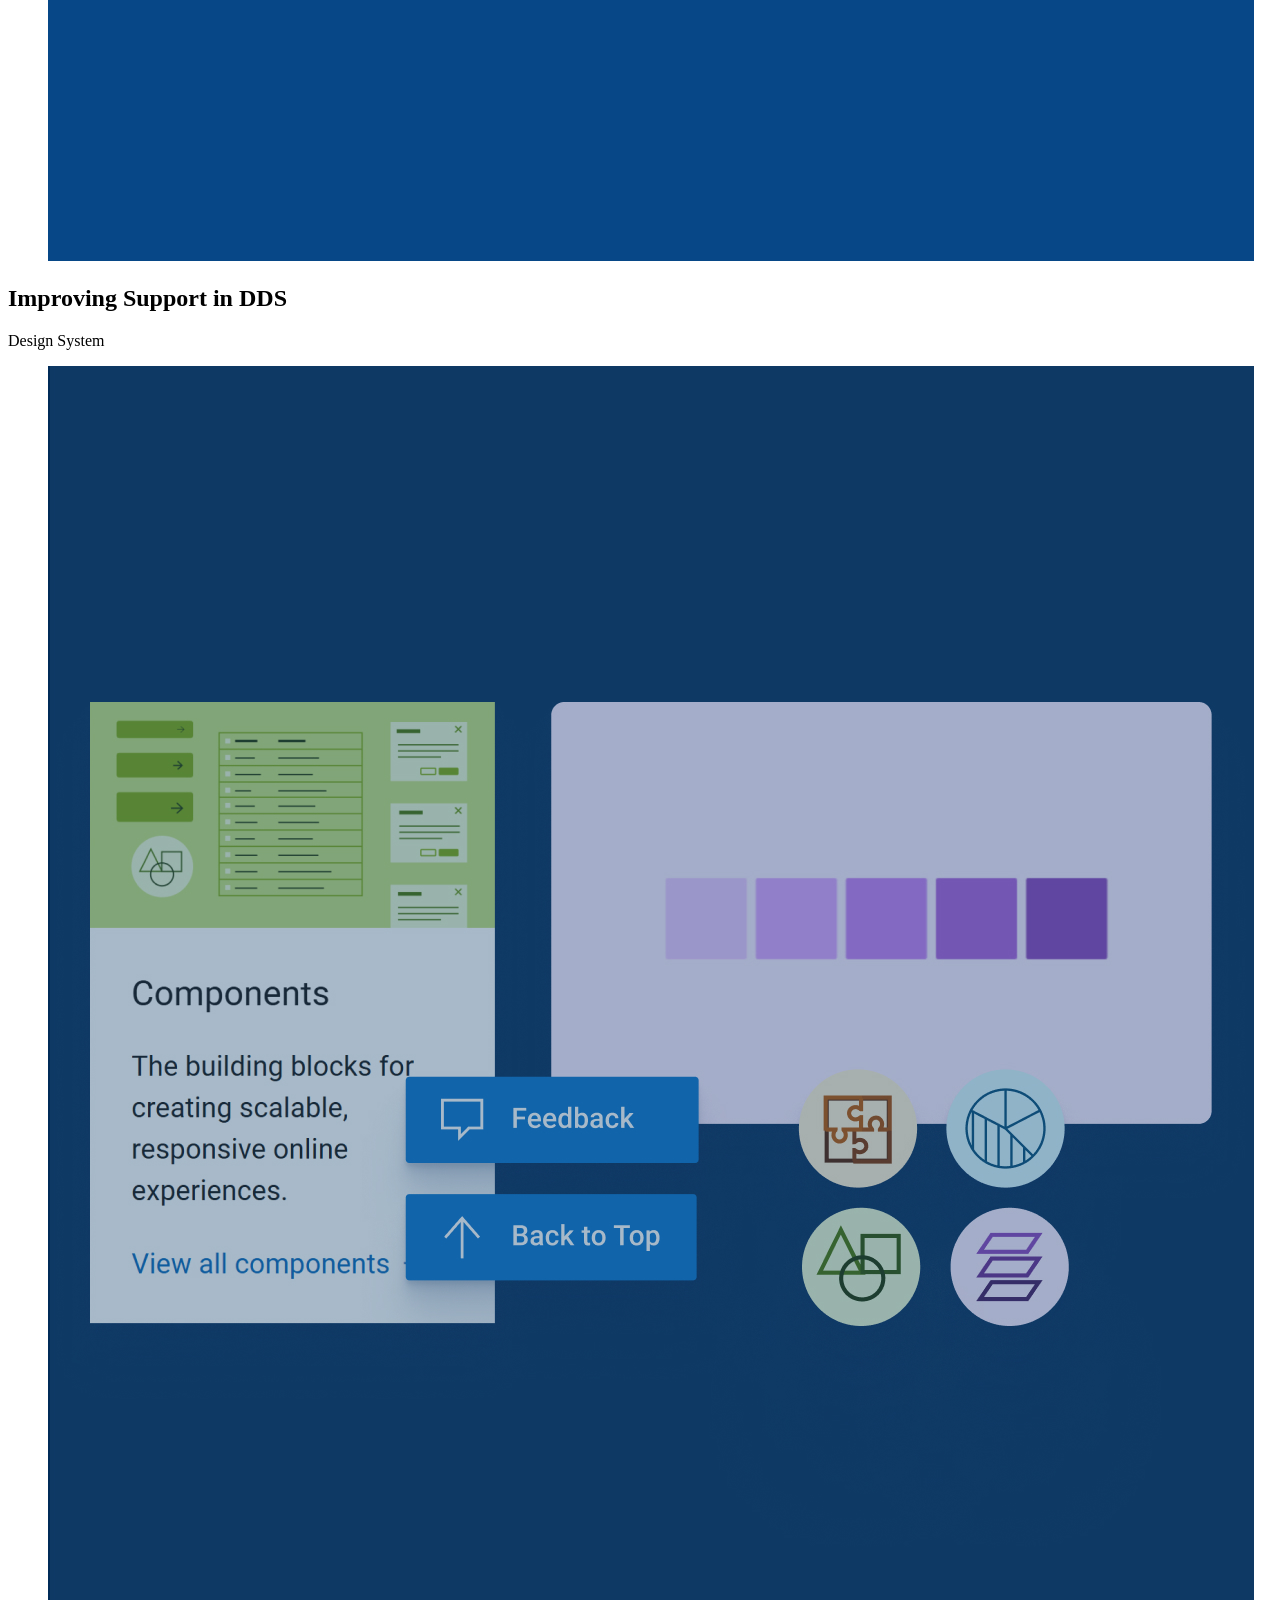
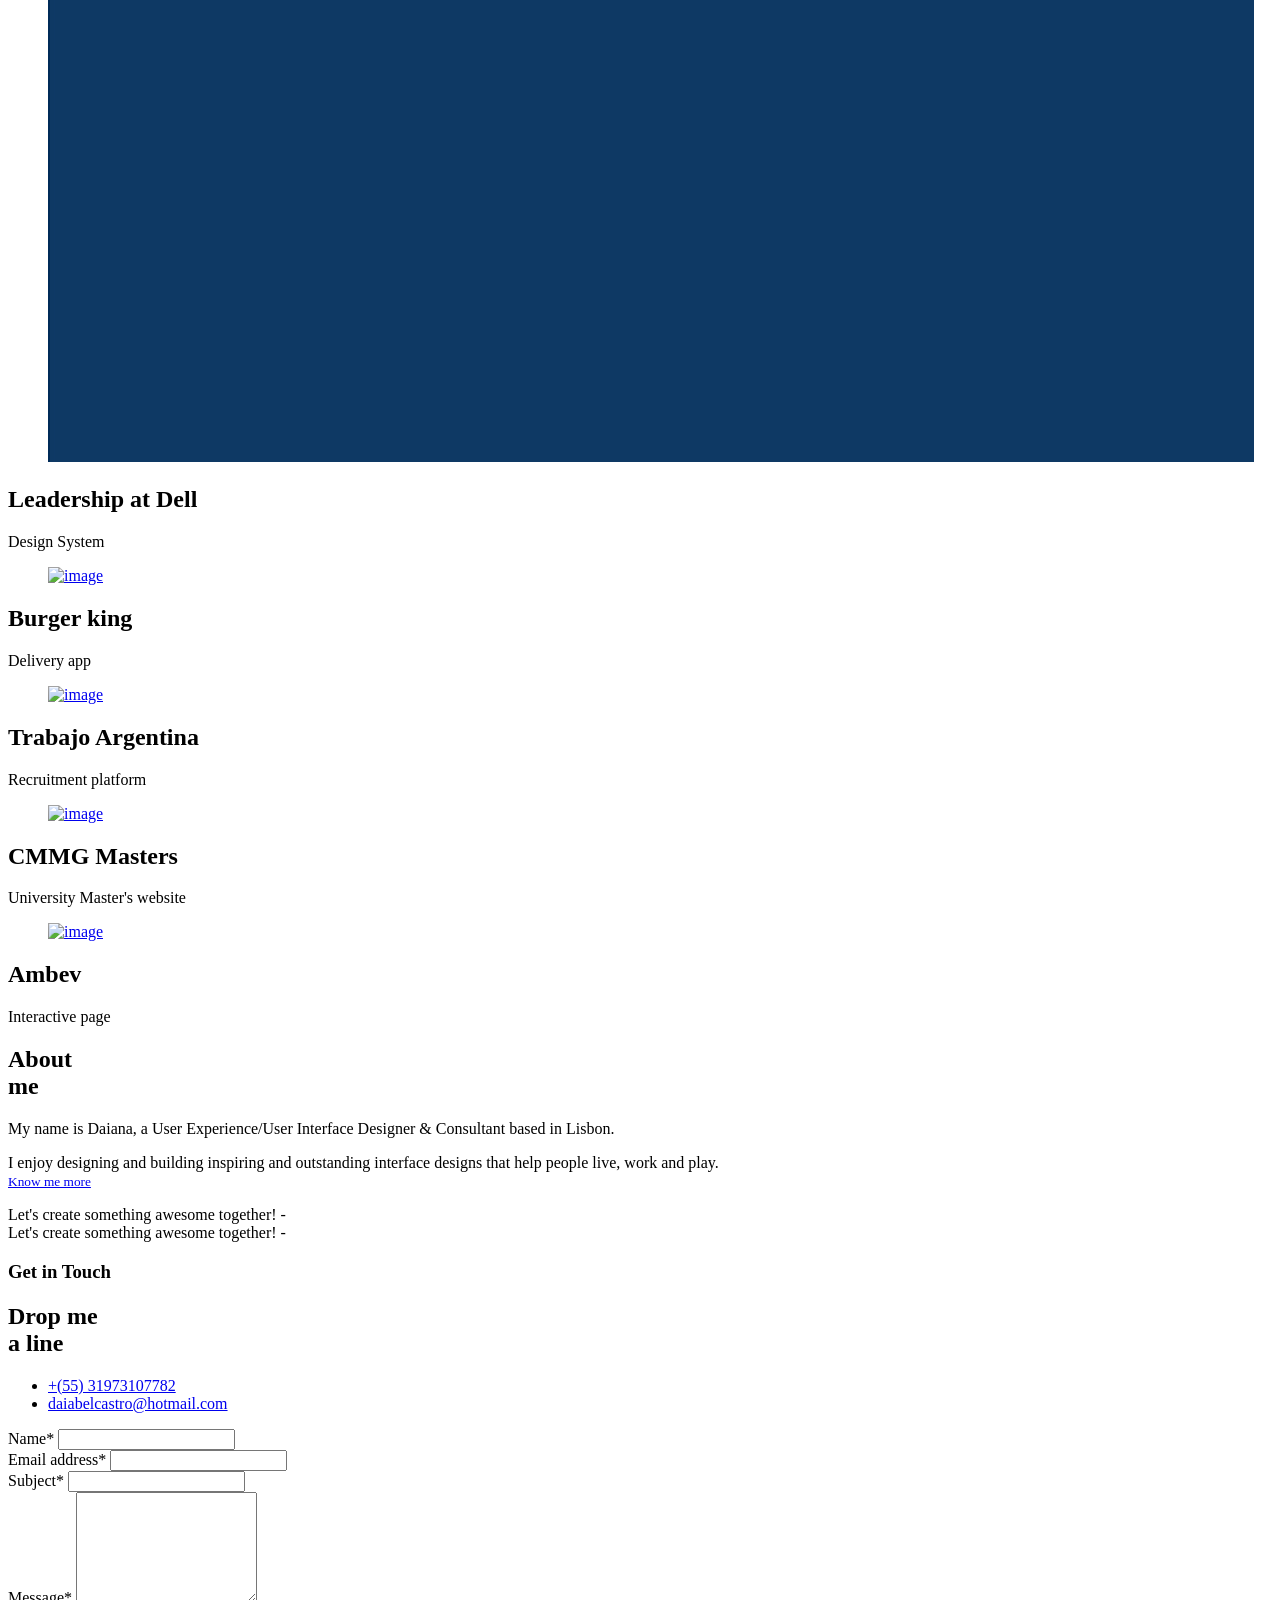
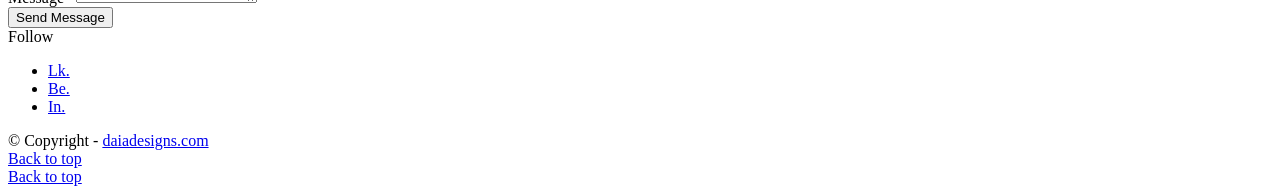
==== commit b55e70a3: "Update new project" ====
--- a/index.html
+++ b/index.html
@@ -337,6 +337,46 @@
 													* Use class "pgi-image-is-light" if needed, it makes the caption visible better if you use light image (only effect if "pgi-cap-inside" is enabled on "portfolio-grid"!).
 													-->
 													<div class="portfolio-grid-item">
+														<a href="support-ai.html" class="pgi-image-wrap" data-cursor="View<br>Project">
+															<!-- Use class "cover-opacity-*" to set image overlay if needed. For example "cover-opacity-2". Useful if class "pgi-cap-inside" is enabled on "portfolio-grid". Note: It is individual and depends on the image you use. More info about helper classes in file "helper.css". -->
+															<div class="pgi-image-holder cover-opacity-2">
+																<div class="pgi-image-inner anim-zoomin">
+																	<figure class="pgi-image ttgr-height">
+																		<img src="assets/img/portfolio/Dell_support.png" alt="image">
+																	</figure> <!-- /.pgi-image -->
+																</div> <!-- /.pgi-image-inner -->
+															</div> <!-- /.pgi-image-holder -->
+														</a> <!-- /.pgi-image-wrap -->
+
+														<div class="pgi-caption">
+															<div class="pgi-caption-inner">
+																<h2 class="pgi-title">Improving Support in DDS</h2>
+																<div class="pgi-categories-wrap">
+																	<div class="pgi-category">Design System</div>
+														
+																	<!-- <div class="pgi-category">Varia</div> -->
+																</div> <!-- /.pli-categories-wrap -->
+															</div> <!-- /.pgi-caption-inner -->
+														</div> <!-- /.pgi-caption -->
+													</div>
+													<!-- End portfolio grid item -->
+
+													
+
+												</div> <!-- /.ttgr-item-inner -->
+											</div>
+											<!-- End tt-Grid item -->
+
+											<!-- Begin tt-Grid item
+											======================== -->
+											<div class="tt-grid-item isotope-item creative">
+												<div class="ttgr-item-inner">
+
+													 	<!-- Begin portfolio grid item 
+													===============================
+													* Use class "pgi-image-is-light" if needed, it makes the caption visible better if you use light image (only effect if "pgi-cap-inside" is enabled on "portfolio-grid"! Also no effect on small screens!).
+													-->
+													<div class="portfolio-grid-item">
 														<a href="Dell-case.html" class="pgi-image-wrap" data-cursor="View<br>Project">
 															<!-- Use class "cover-opacity-*" to set image overlay if needed. For example "cover-opacity-2". Useful if class "pgi-cap-inside" is enabled on "portfolio-grid". Note: It is individual and depends on the image you use. More info about helper classes in file "helper.css". -->
 															<div class="pgi-image-holder cover-opacity-2">
@@ -360,20 +400,20 @@
 													</div>
 													<!-- End portfolio grid item -->
 
-													
-
 												</div> <!-- /.ttgr-item-inner -->
 											</div>
 											<!-- End tt-Grid item -->
 
 											<!-- Begin tt-Grid item
 											======================== -->
-											<div class="tt-grid-item isotope-item creative">
+											<div class="tt-grid-item isotope-item people">
 												<div class="ttgr-item-inner">
 
-													 	<!-- Begin portfolio grid item 
+													
+													
+													 <!-- Begin portfolio grid item 
 													===============================
-													* Use class "pgi-image-is-light" if needed, it makes the caption visible better if you use light image (only effect if "pgi-cap-inside" is enabled on "portfolio-grid"! Also no effect on small screens!).
+													* Use class "pgi-image-is-light" if needed, it makes the caption visible better if you use light image (only effect if "pgi-cap-inside" is enabled on "portfolio-grid"!).
 													-->
 													<div class="portfolio-grid-item">
 														<a href="bk-delivery.html" class="pgi-image-wrap" data-cursor="View<br>Project">
@@ -398,6 +438,7 @@
 														</div> <!-- /.pgi-caption -->
 													</div>
 													<!-- End portfolio grid item -->
+													
 
 												</div> <!-- /.ttgr-item-inner -->
 											</div>
@@ -405,12 +446,10 @@
 
 											<!-- Begin tt-Grid item
 											======================== -->
-											<div class="tt-grid-item isotope-item people">
+											<div class="tt-grid-item isotope-item nature">
 												<div class="ttgr-item-inner">
 
-													
-													
-													 <!-- Begin portfolio grid item 
+													<!-- Begin portfolio grid item 
 													===============================
 													* Use class "pgi-image-is-light" if needed, it makes the caption visible better if you use light image (only effect if "pgi-cap-inside" is enabled on "portfolio-grid"!).
 													-->
@@ -437,6 +476,7 @@
 														</div> <!-- /.pgi-caption -->
 													</div>
 													<!-- End portfolio grid item -->
+													 
 													
 
 												</div> <!-- /.ttgr-item-inner -->
@@ -445,7 +485,46 @@
 
 											<!-- Begin tt-Grid item
 											======================== -->
-											<div class="tt-grid-item isotope-item nature">
+											<div class="tt-grid-item isotope-item branding">
+												<div class="ttgr-item-inner">
+
+													<!-- Begin portfolio grid item 
+													===============================
+													* Use class "pgi-image-is-light" if needed, it makes the caption visible better if you use light image (only effect if "pgi-cap-inside" is enabled on "portfolio-grid"!).
+													-->
+													<div class="portfolio-grid-item">
+														<a href="cmmg-masters.html" class="pgi-image-wrap" data-cursor="View<br>Project">
+															<!-- Use class "cover-opacity-*" to set image overlay if needed. For example "cover-opacity-2". Useful if class "pgi-cap-inside" is enabled on "portfolio-grid". Note: It is individual and depends on the image you use. More info about helper classes in file "helper.css". -->
+															<div class="pgi-image-holder cover-opacity-2">
+																<div class="pgi-image-inner anim-zoomin">
+																	<figure class="pgi-image ttgr-height">
+																		<img src="assets/img/portfolio/portfolio-6.png" alt="image" style="object-position: 45% 50%;">
+																	</figure> <!-- /.pgi-image -->
+																</div> <!-- /.pgi-image-inner -->
+															</div> <!-- /.pgi-image-holder -->
+														</a> <!-- /.pgi-image-wrap -->
+
+														<div class="pgi-caption">
+															<div class="pgi-caption-inner">
+																<h2 class="pgi-title">CMMG Masters</h2>
+																<div class="pgi-categories-wrap">
+																	<div class="pgi-category">University Master's website</div>
+																	<!-- <div class="pgi-category">Varia</div> -->
+																</div> <!-- /.pli-categories-wrap -->
+															</div> <!-- /.pgi-caption-inner -->
+														</div> <!-- /.pgi-caption -->
+													</div>
+													<!-- End portfolio grid item -->
+													 
+													
+
+												</div> <!-- /.ttgr-item-inner -->
+											</div>
+											<!-- End tt-Grid item -->
+
+											<!-- Begin tt-Grid item
+											======================== -->
+											<div class="tt-grid-item isotope-item people">
 												<div class="ttgr-item-inner">
 
 													<!-- Begin portfolio grid item 
@@ -469,84 +548,7 @@
 																<h2 class="pgi-title">Ambev</h2>
 																<div class="pgi-categories-wrap">
 																	<div class="pgi-category">Interactive page</div>
-																	<!-- <div class="pgi-category">Varia</div> -->
-																</div> <!-- /.pli-categories-wrap -->
-															</div> <!-- /.pgi-caption-inner -->
-														</div> <!-- /.pgi-caption -->
-													</div>
-													<!-- End portfolio grid item -->
-													 
-													
-
-												</div> <!-- /.ttgr-item-inner -->
-											</div>
-											<!-- End tt-Grid item -->
-
-											<!-- Begin tt-Grid item
-											======================== -->
-											<div class="tt-grid-item isotope-item branding">
-												<div class="ttgr-item-inner">
-
-													<!-- Begin portfolio grid item 
-													===============================
-													* Use class "pgi-image-is-light" if needed, it makes the caption visible better if you use light image (only effect if "pgi-cap-inside" is enabled on "portfolio-grid"!).
-													-->
-													<div class="portfolio-grid-item">
-														<a href="app-covid.html" class="pgi-image-wrap" data-cursor="View<br>Project">
-															<!-- Use class "cover-opacity-*" to set image overlay if needed. For example "cover-opacity-2". Useful if class "pgi-cap-inside" is enabled on "portfolio-grid". Note: It is individual and depends on the image you use. More info about helper classes in file "helper.css". -->
-															<div class="pgi-image-holder cover-opacity-2">
-																<div class="pgi-image-inner anim-zoomin">
-																	<figure class="pgi-image ttgr-height">
-																		<img src="assets/img/portfolio/portfolio-4.png" alt="image">
-																	</figure> <!-- /.pgi-image -->
-																</div> <!-- /.pgi-image-inner -->
-															</div> <!-- /.pgi-image-holder -->
-														</a> <!-- /.pgi-image-wrap -->
-
-														<div class="pgi-caption">
-															<div class="pgi-caption-inner">
-																<h2 class="pgi-title">App Covid</h2>
-																<div class="pgi-categories-wrap">
-																	<div class="pgi-category">Covid App</div>
-																	<!-- <div class="pgi-category">Varia</div> -->
-																</div> <!-- /.pli-categories-wrap -->
-															</div> <!-- /.pgi-caption-inner -->
-														</div> <!-- /.pgi-caption -->
-													</div>
-													<!-- End portfolio grid item -->
-													 
-													
-
-												</div> <!-- /.ttgr-item-inner -->
-											</div>
-											<!-- End tt-Grid item -->
-
-											<!-- Begin tt-Grid item
-											======================== -->
-											<div class="tt-grid-item isotope-item people">
-												<div class="ttgr-item-inner">
-
-													<!-- Begin portfolio grid item 
-													===============================
-													* Use class "pgi-image-is-light" if needed, it makes the caption visible better if you use light image (only effect if "pgi-cap-inside" is enabled on "portfolio-grid"!).
-													-->
-													<div class="portfolio-grid-item">
-														<a href="cmmg-masters.html" class="pgi-image-wrap" data-cursor="View<br>Project">
-															<!-- Use class "cover-opacity-*" to set image overlay if needed. For example "cover-opacity-2". Useful if class "pgi-cap-inside" is enabled on "portfolio-grid". Note: It is individual and depends on the image you use. More info about helper classes in file "helper.css". -->
-															<div class="pgi-image-holder cover-opacity-2">
-																<div class="pgi-image-inner anim-zoomin">
-																	<figure class="pgi-image ttgr-height">
-																		<img src="assets/img/portfolio/portfolio-6.png" alt="image" style="object-position: 45% 50%;">
-																	</figure> <!-- /.pgi-image -->
-																</div> <!-- /.pgi-image-inner -->
-															</div> <!-- /.pgi-image-holder -->
-														</a> <!-- /.pgi-image-wrap -->
-
-														<div class="pgi-caption">
-															<div class="pgi-caption-inner">
-																<h2 class="pgi-title">CMMG Masters</h2>
-																<div class="pgi-categories-wrap">
-																	<div class="pgi-category">University Master's website</div>
+														
 																	<!-- <div class="pgi-category">Varia</div> -->
 																</div> <!-- /.pli-categories-wrap -->
 															</div> <!-- /.pgi-caption-inner -->
@@ -822,7 +824,7 @@
 								<div class="footer-col-inner">
 
 									<div class="tt-copyright">
-										© Copyright - <a href="https://themetorium.net" target="_blank" rel="noopener" class="tt-link">daiadesigns.com</a>
+										© Copyright - <a href="https://portfolio-daiana-belcastro.vercel.app/index.html" target="_blank" rel="noopener" class="tt-link">daiadesigns.com</a>
 									</div>
 
 								</div> <!-- /.footer-col-inner -->
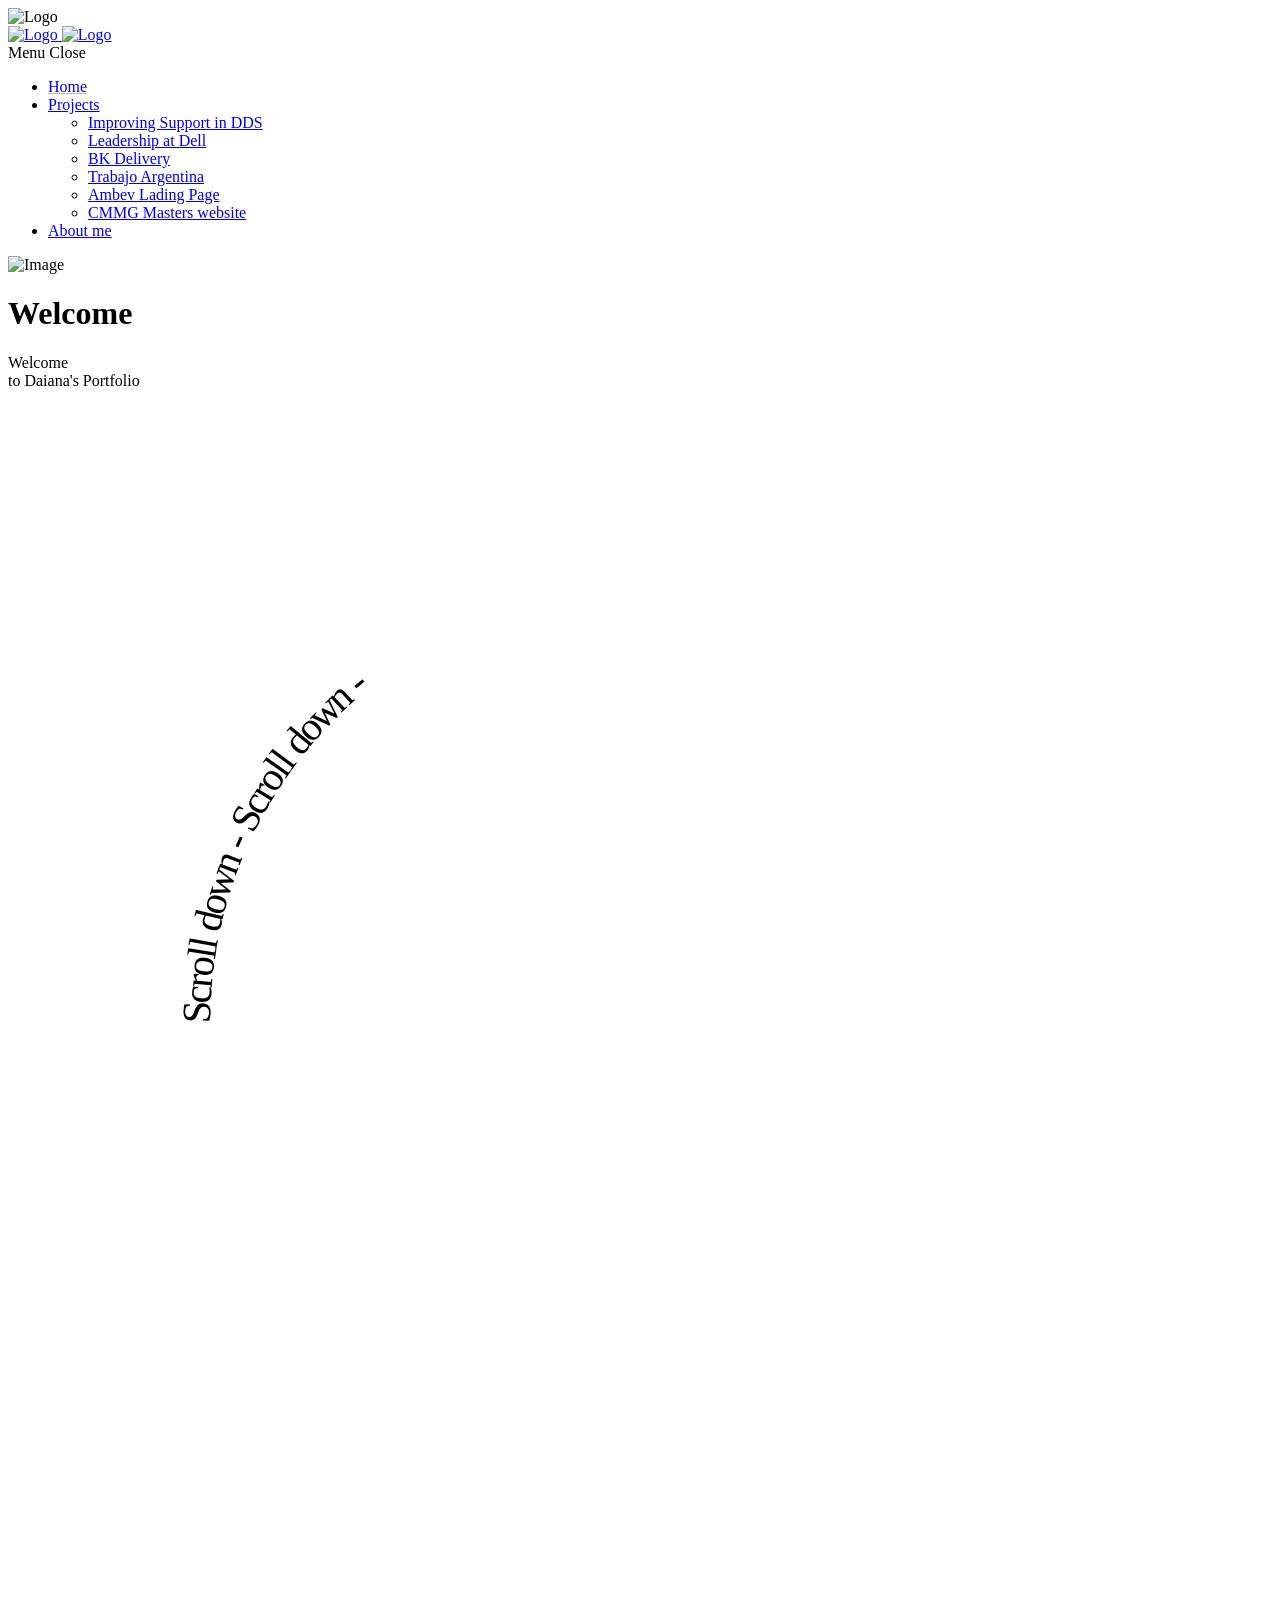
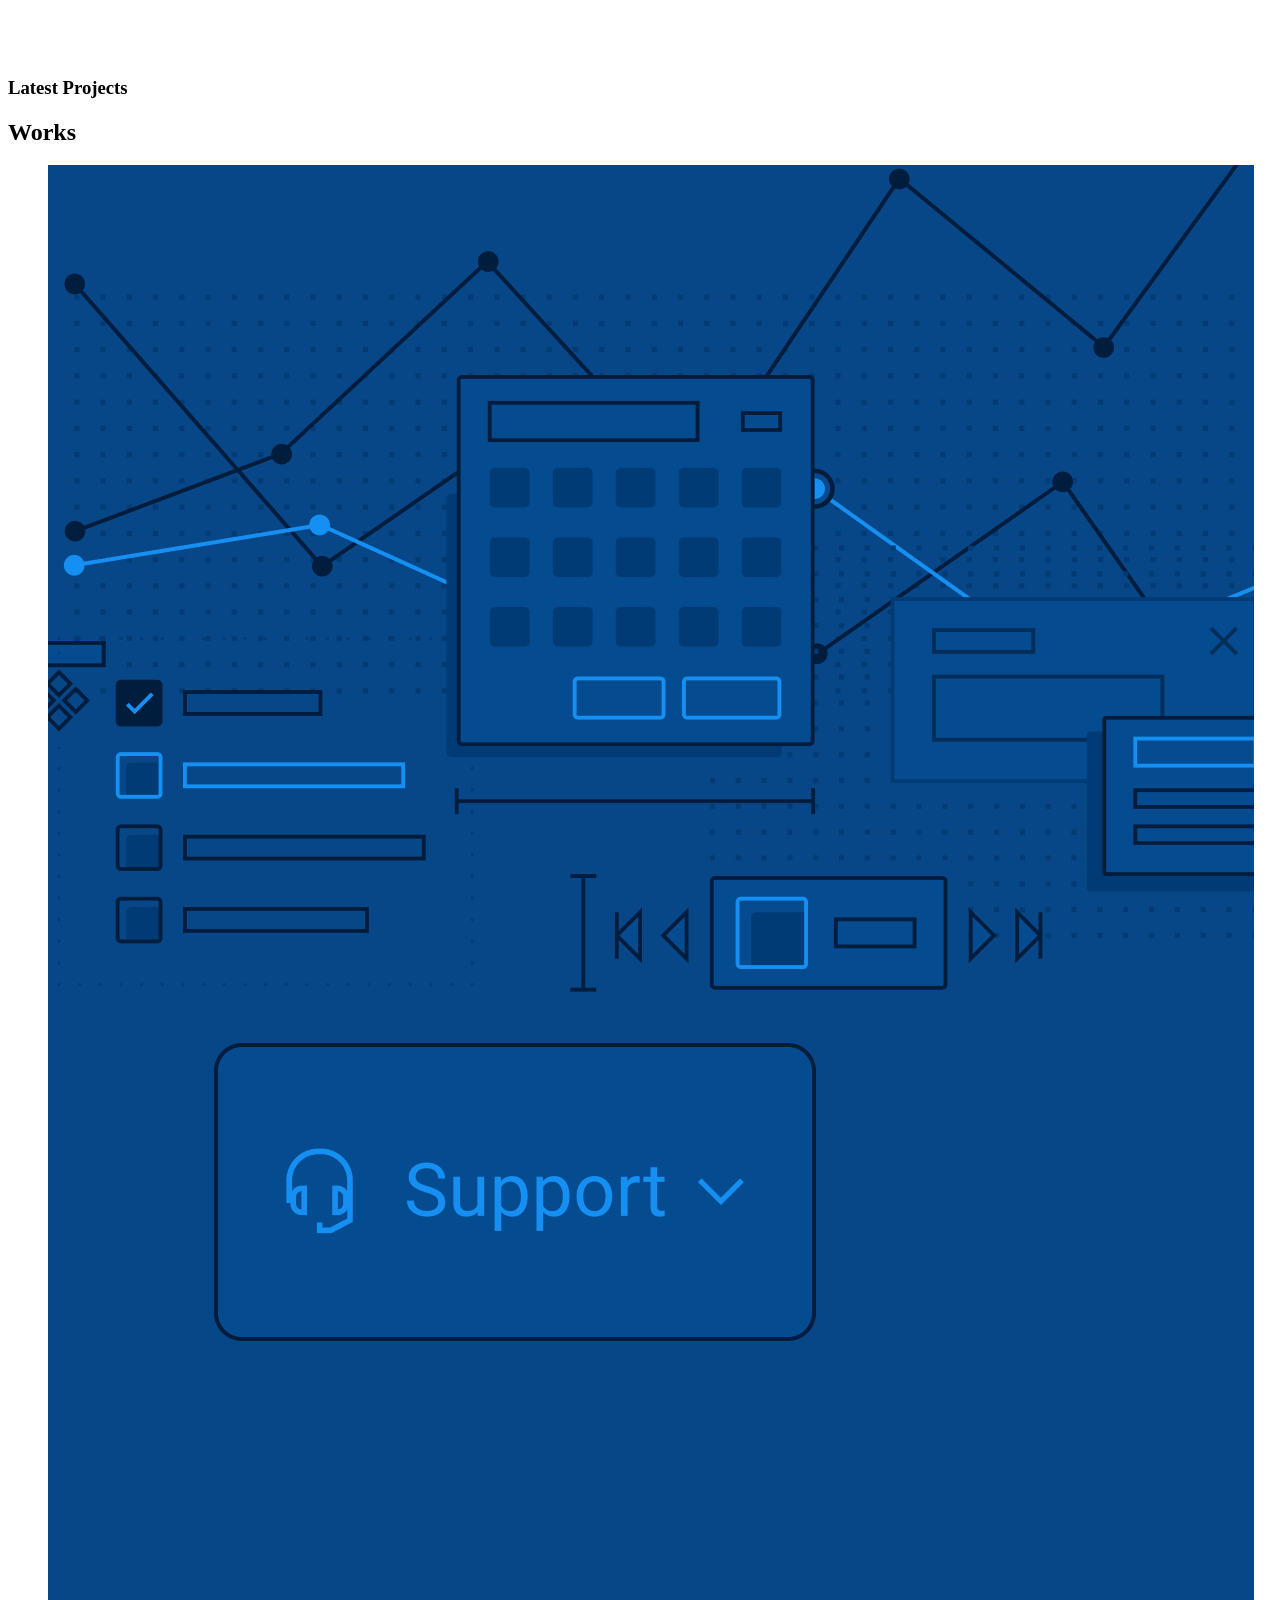
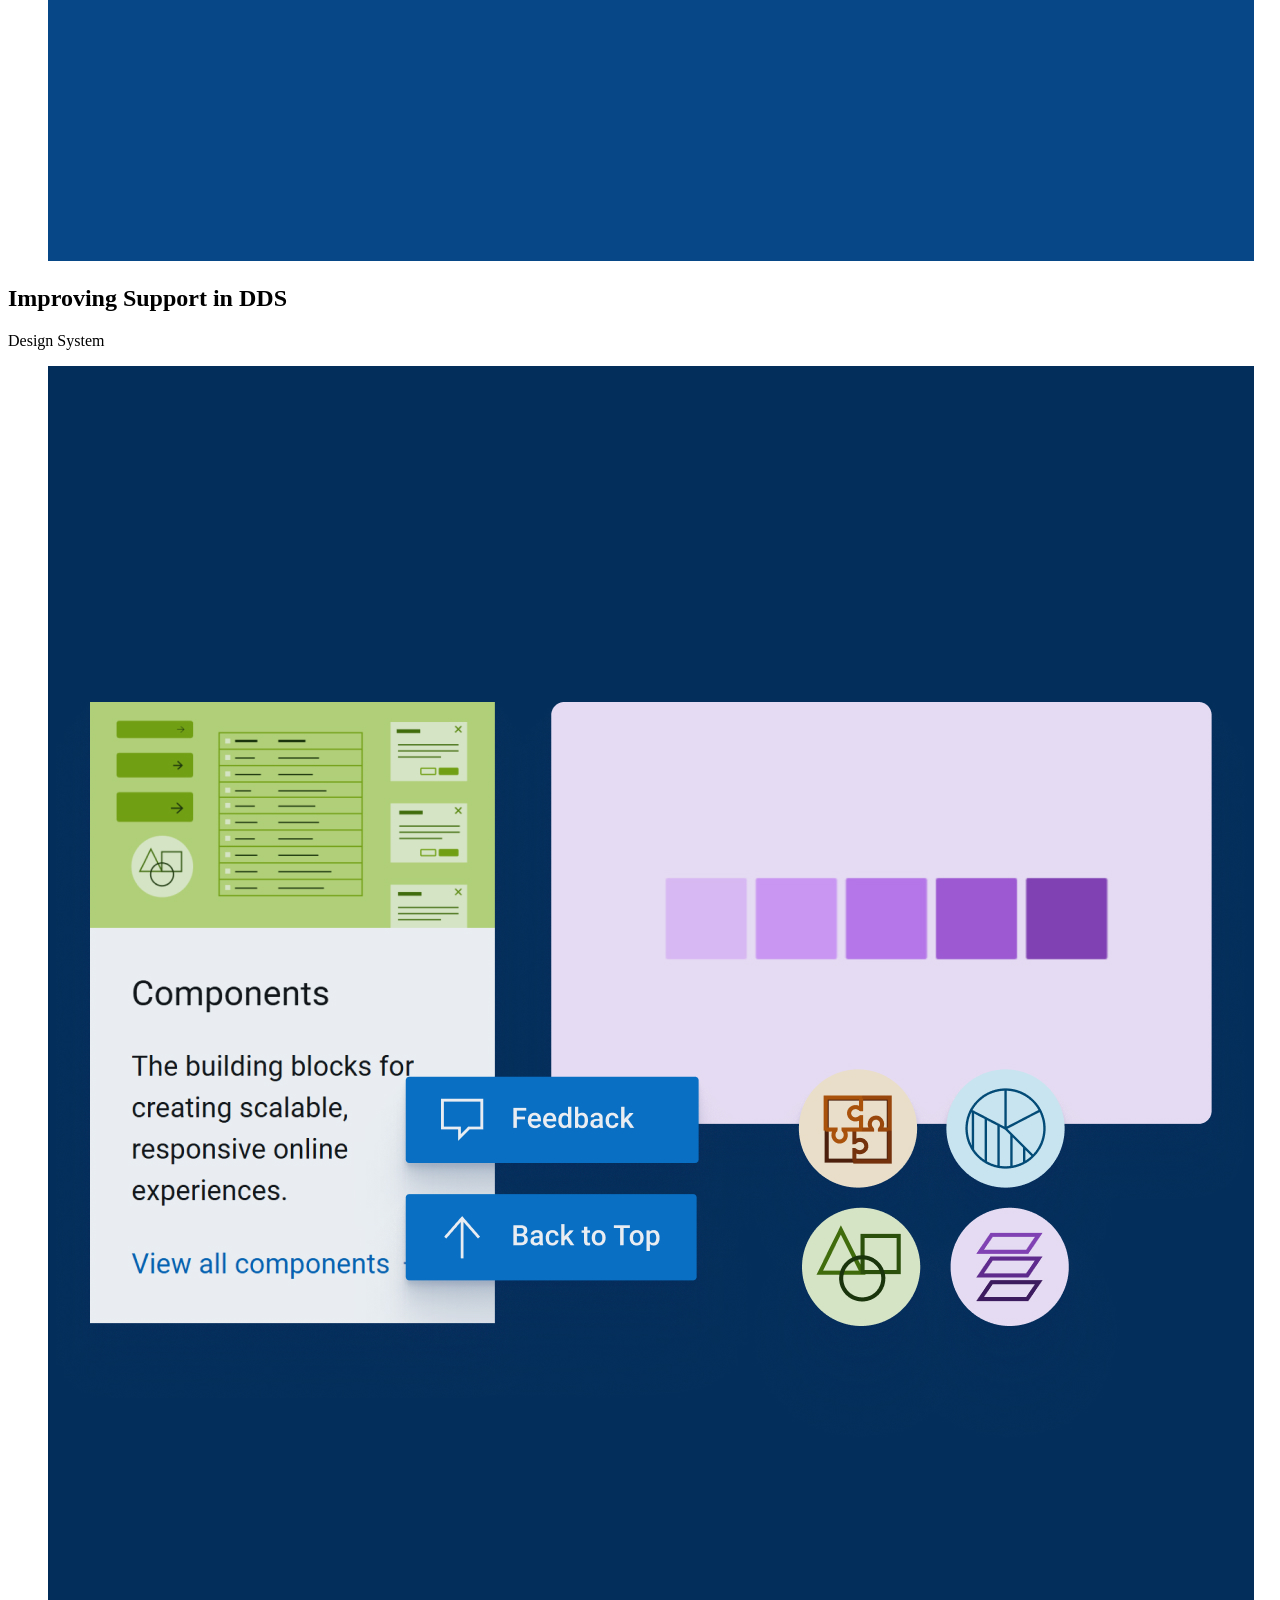
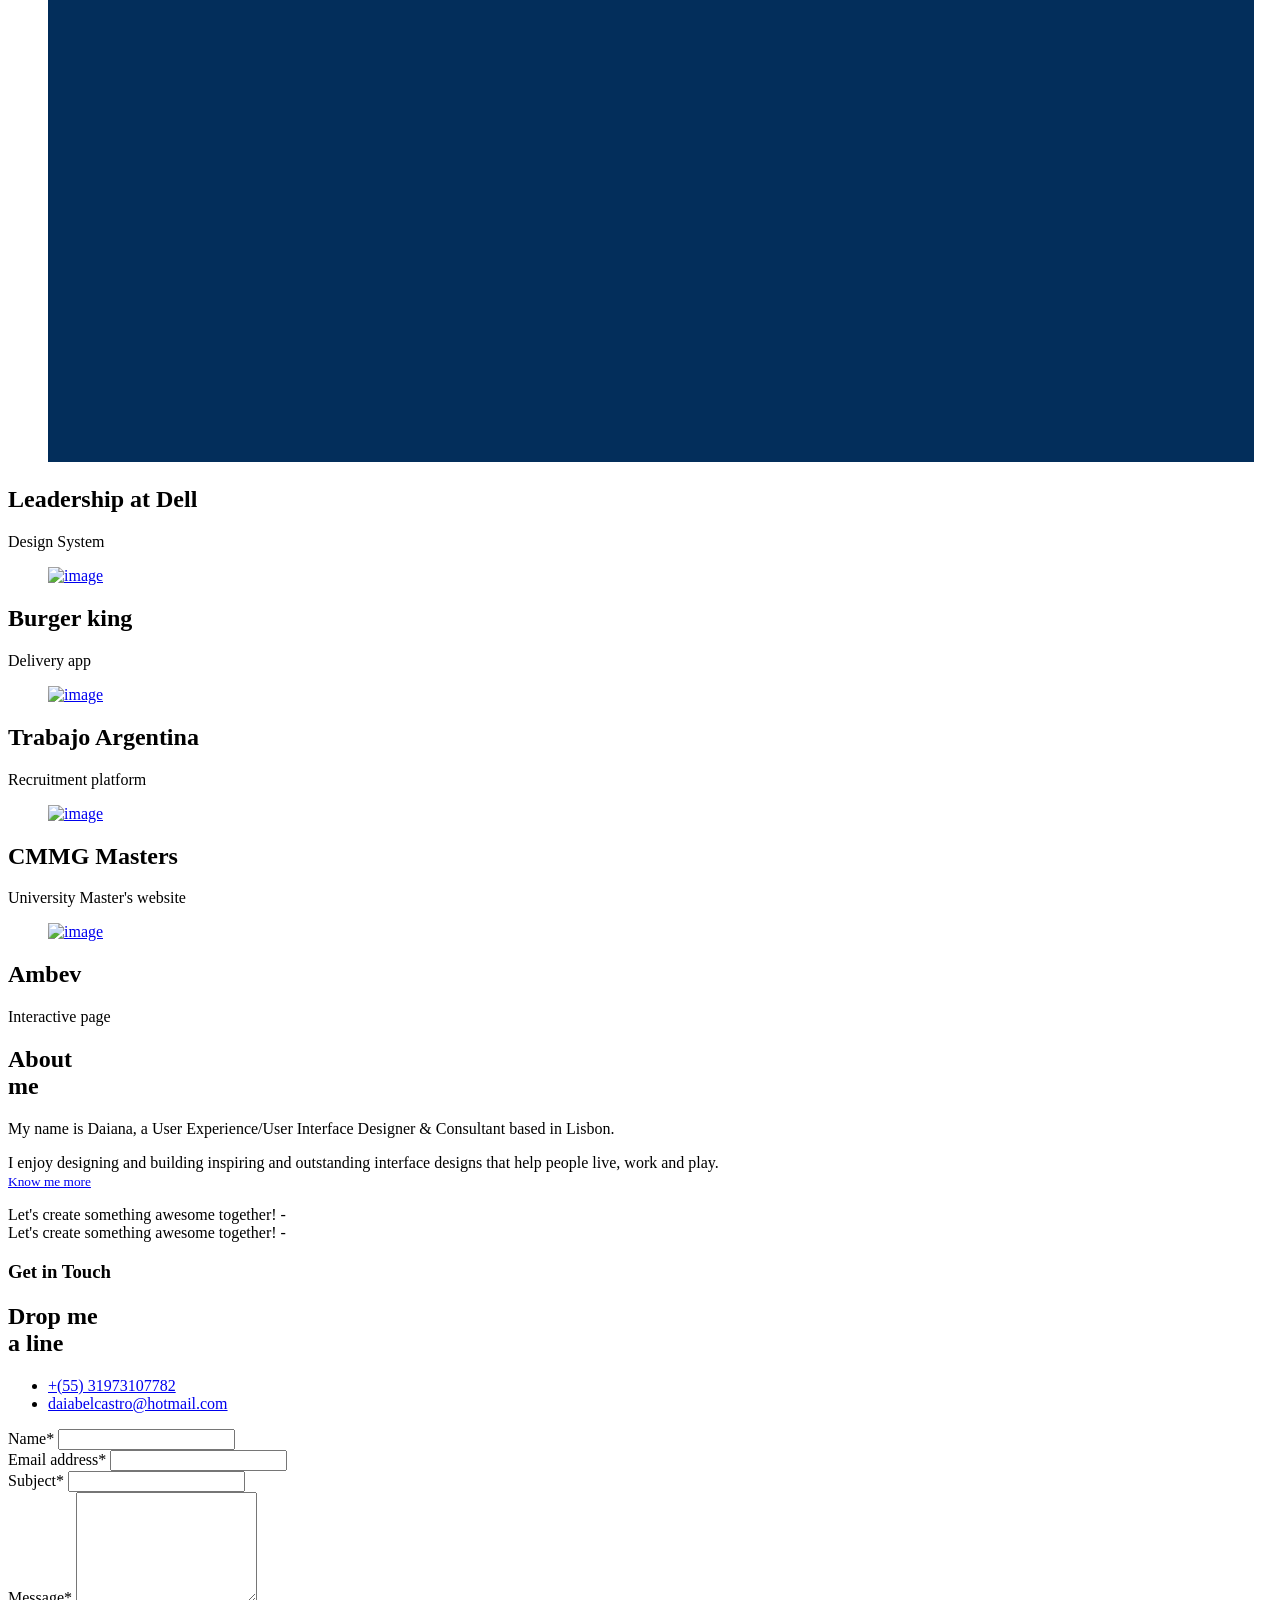
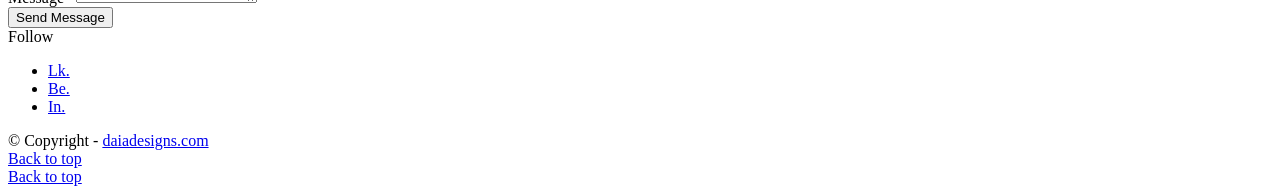
==== commit d5adddd0: "update hey" ====
--- a/index.html
+++ b/index.html
@@ -161,12 +161,12 @@
 														<ul class="tt-ol-submenu-list">
 
 
+															<li><a href="support-ai.html">Improving Support in DDS</a></li>
+															<li><a href="Dell-case.html">Leadership at Dell</a></li>
 															<li><a href="bk-delivery.html">BK Delivery</a></li>
+															<li><a href="trabajo-argentina.html">Trabajo Argentina</a></li>
 															<li><a href="ambev.html">Ambev Lading Page</a></li>
-															<li><a href="trabajo-argentina.html">Trabajo Argentina</a></li>
-															<li><a href="app-covid.html">App Covid</a></li>
 															<li><a href="cmmg-masters.html">CMMG Masters website</a></li>
-															<li><a href="cit-landing-page.html">CIT Landing page</a></li>
 
 														</ul> <!-- /.tt-ol-submenu-list -->
 													</div> <!-- /.tt-ol-submenu -->
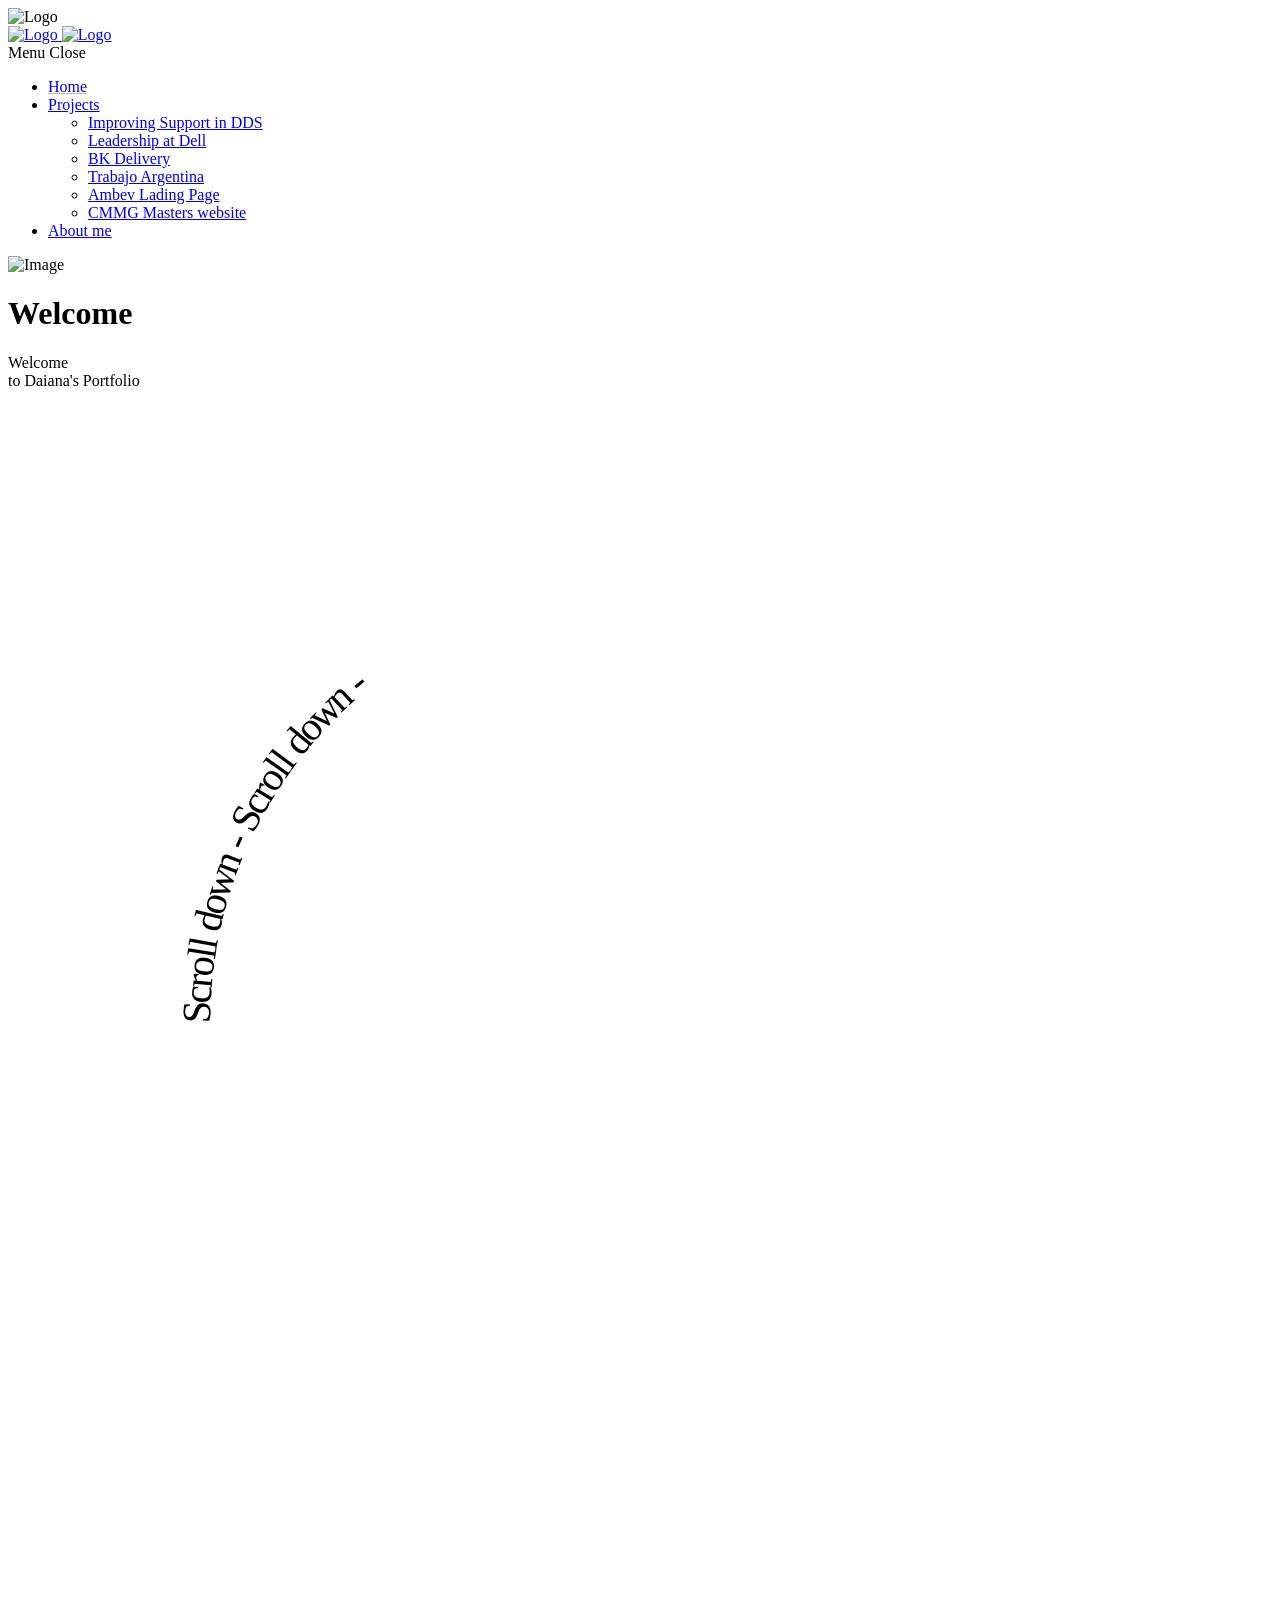
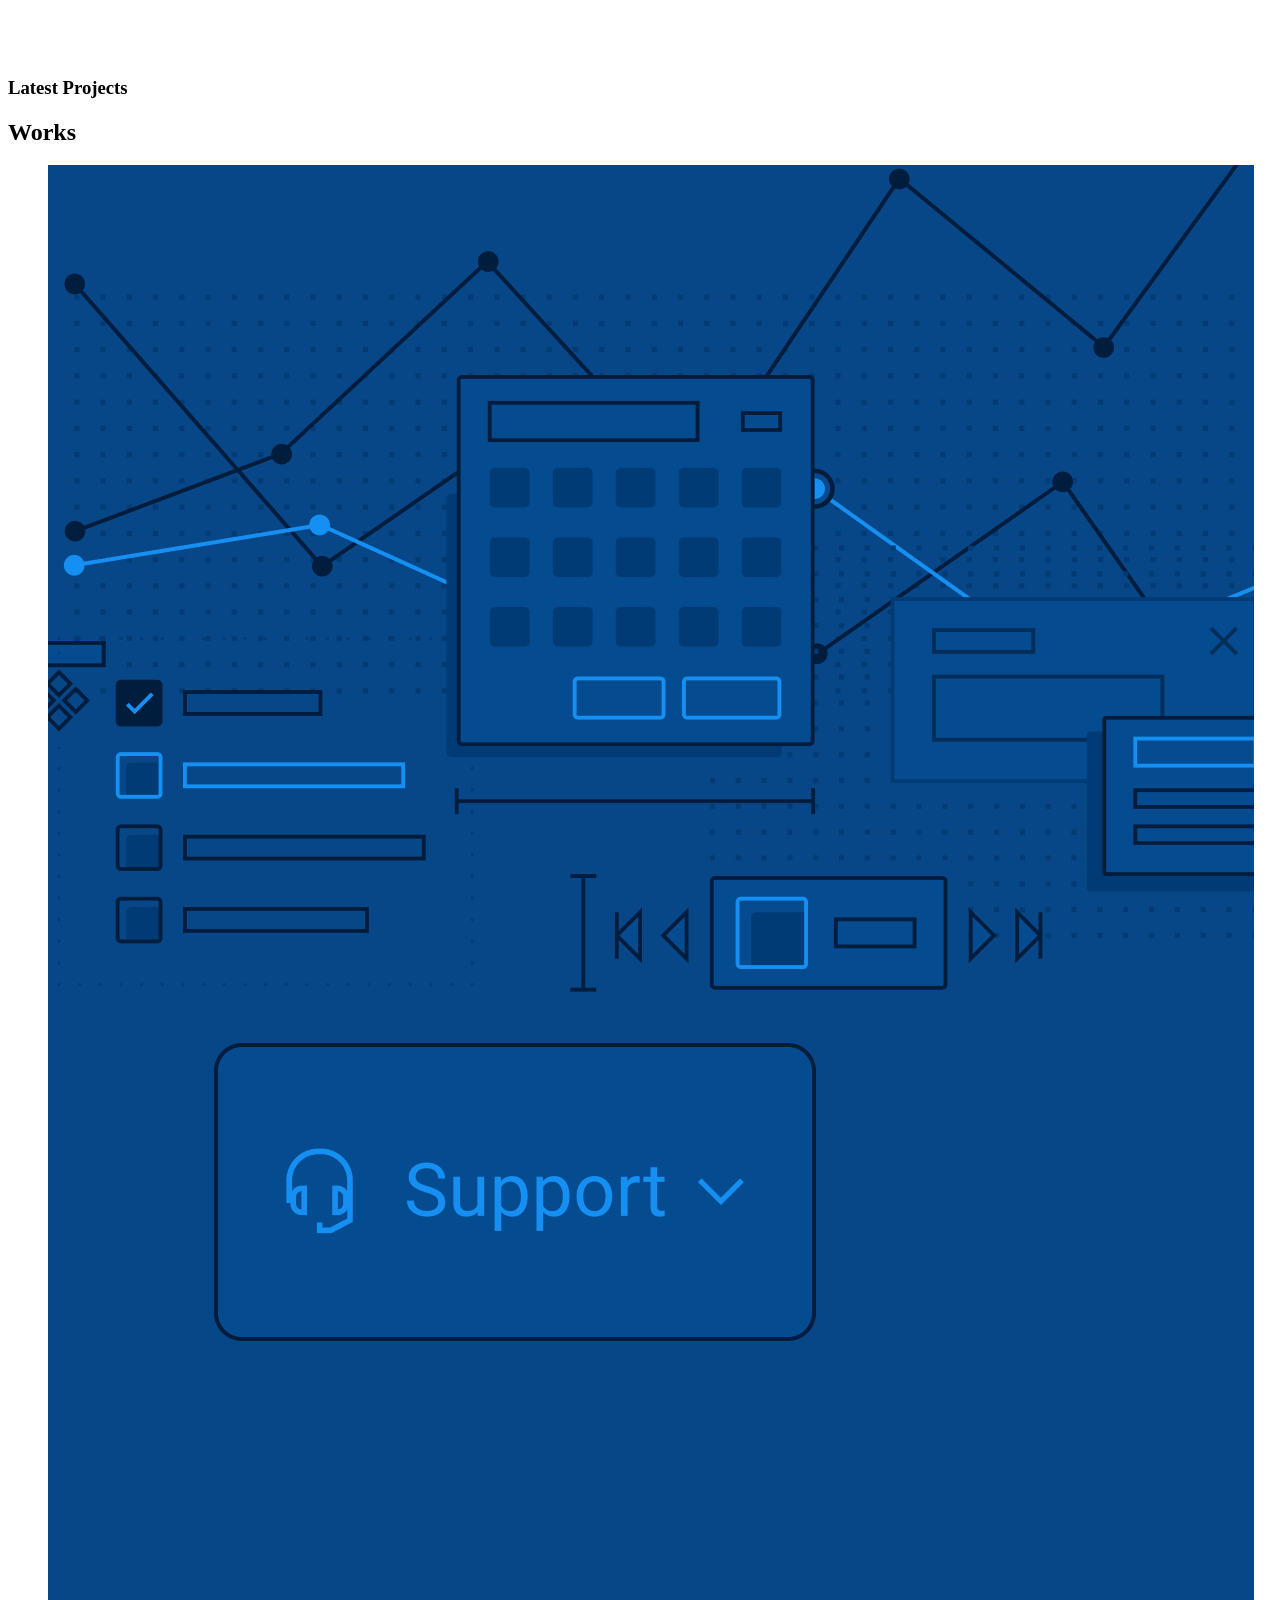
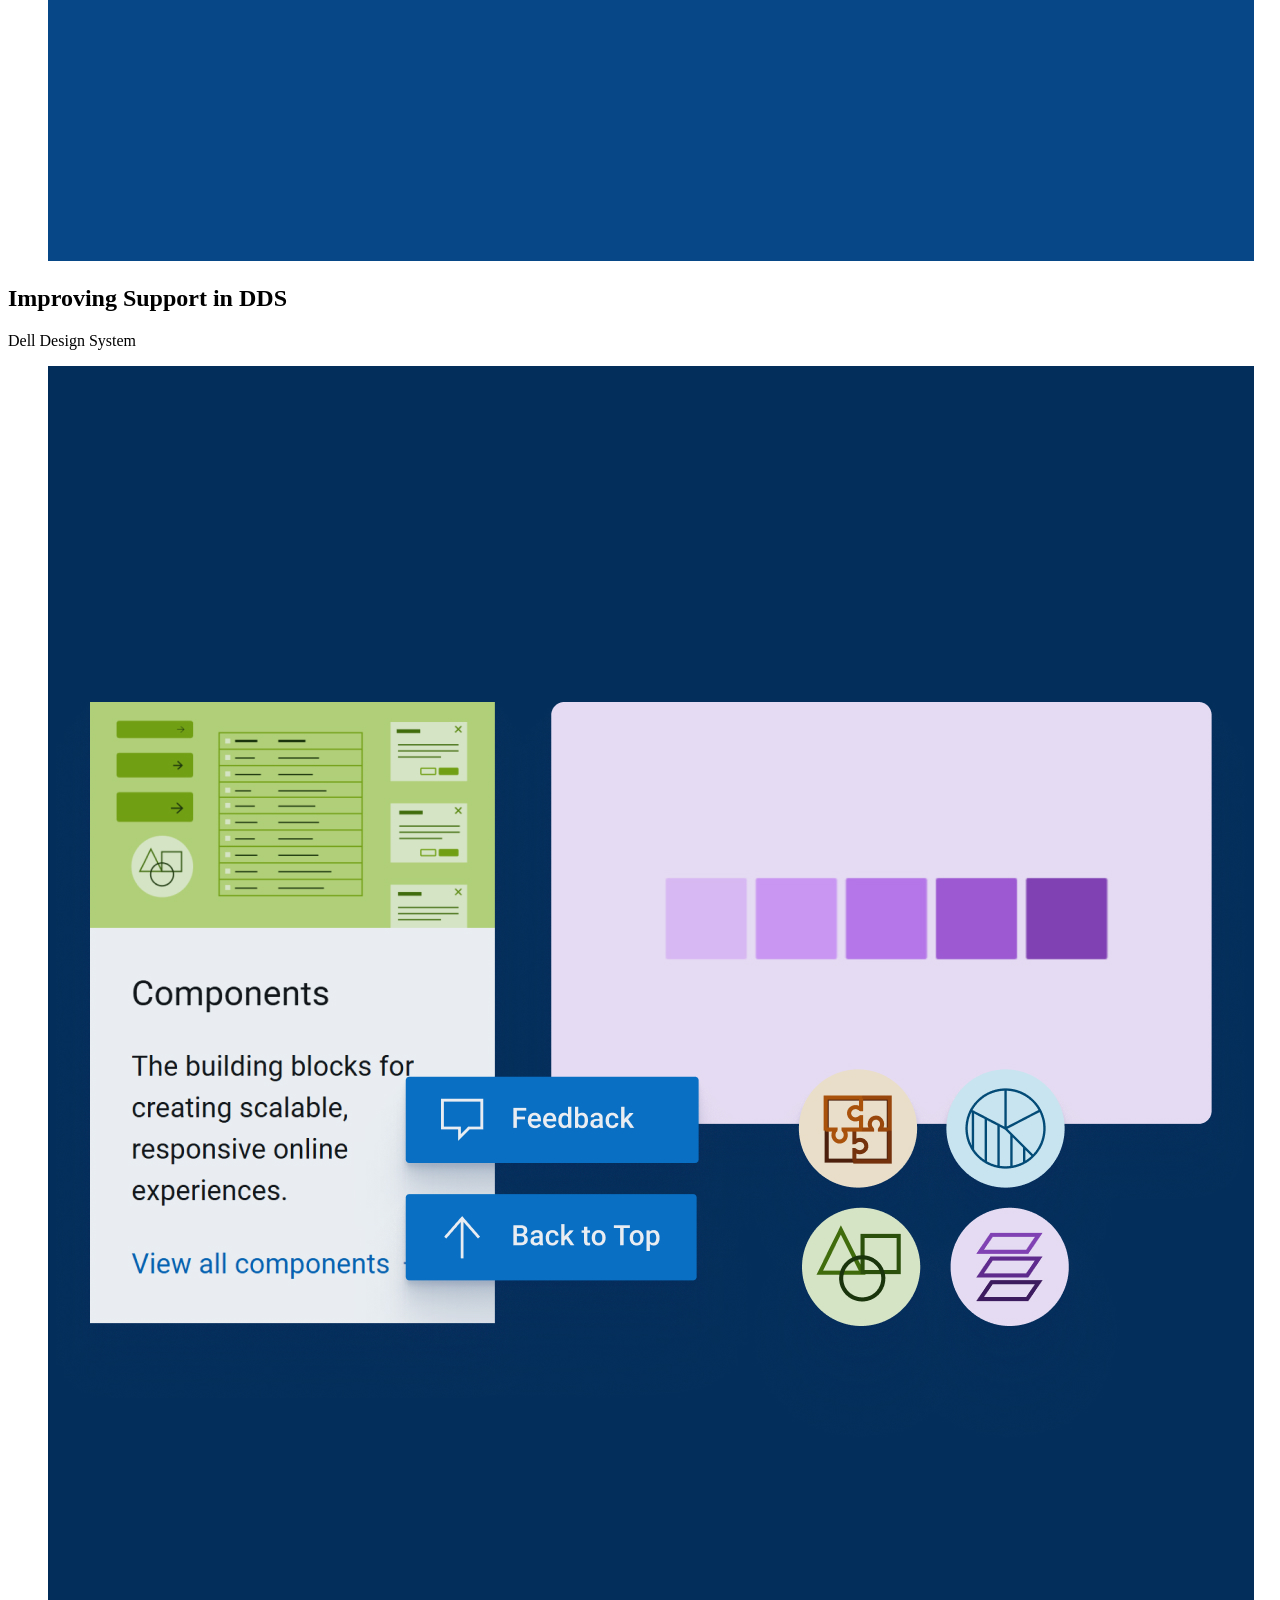
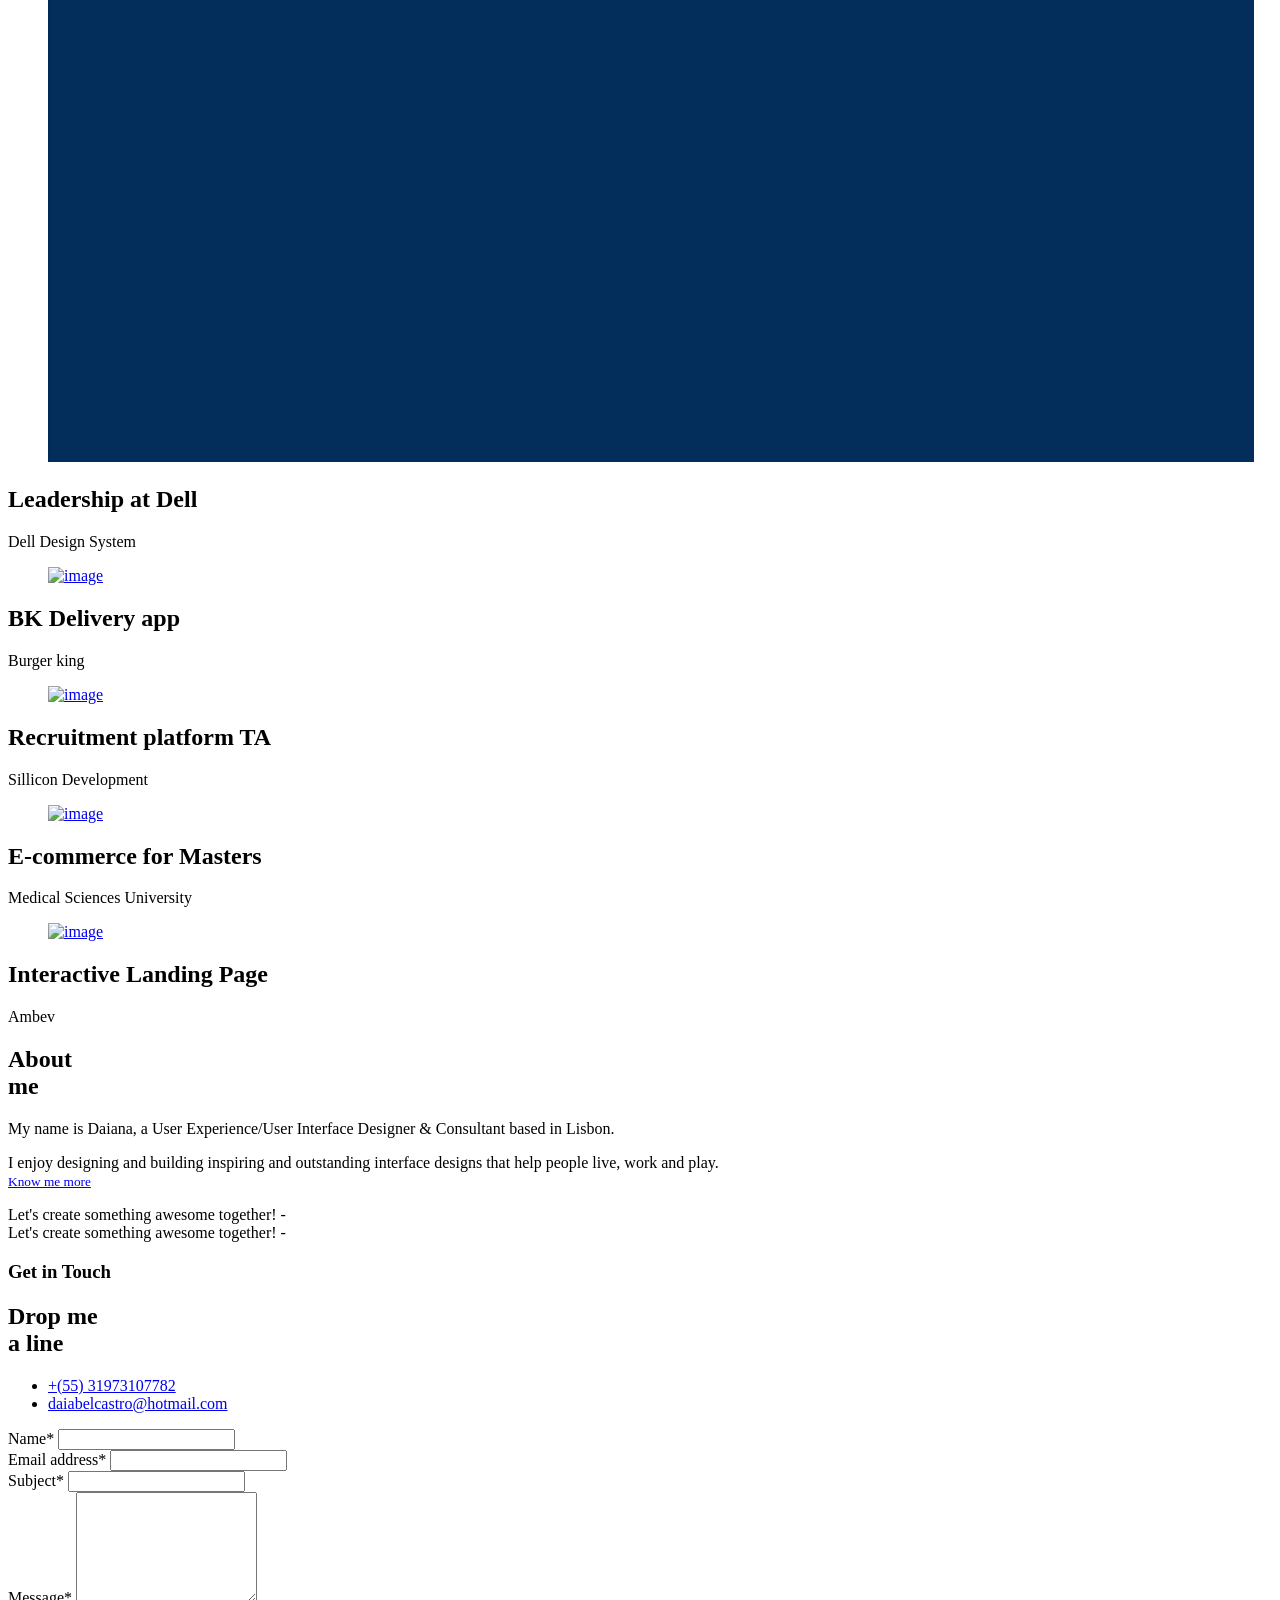
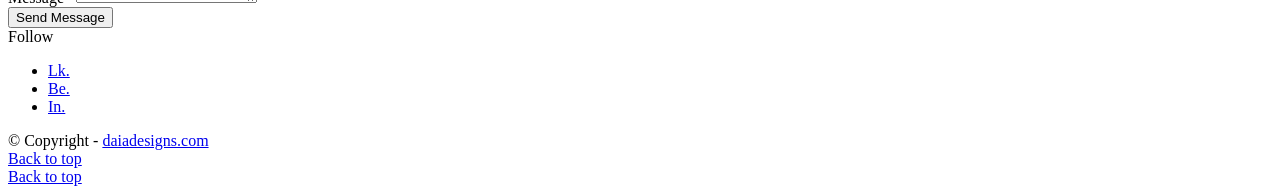
==== commit 65a56651: "update new" ====
--- a/index.html
+++ b/index.html
@@ -352,7 +352,7 @@
 															<div class="pgi-caption-inner">
 																<h2 class="pgi-title">Improving Support in DDS</h2>
 																<div class="pgi-categories-wrap">
-																	<div class="pgi-category">Design System</div>
+																	<div class="pgi-category">Dell Design System</div>
 														
 																	<!-- <div class="pgi-category">Varia</div> -->
 																</div> <!-- /.pli-categories-wrap -->
@@ -392,7 +392,7 @@
 															<div class="pgi-caption-inner">
 																<h2 class="pgi-title">Leadership at Dell</h2>
 																<div class="pgi-categories-wrap">
-																	<div class="pgi-category">Design System</div>
+																	<div class="pgi-category">Dell Design System</div>
 																	<!-- <div class="pgi-category">Varia</div> -->
 																</div> <!-- /.pli-categories-wrap -->
 															</div> <!-- /.pgi-caption-inner -->
@@ -429,9 +429,9 @@
 
 														<div class="pgi-caption">
 															<div class="pgi-caption-inner">
-																<h2 class="pgi-title">Burger king</h2>
+																<h2 class="pgi-title">BK Delivery app</h2>
 																<div class="pgi-categories-wrap">
-																	<div class="pgi-category">Delivery app</div>
+																	<div class="pgi-category">Burger king</div>
 																	<!-- <div class="pgi-category">Varia</div> -->
 																</div> <!-- /.pli-categories-wrap -->
 															</div> <!-- /.pgi-caption-inner -->
@@ -467,9 +467,9 @@
 
 														<div class="pgi-caption">
 															<div class="pgi-caption-inner">
-																<h2 class="pgi-title">Trabajo Argentina</h2>
+																<h2 class="pgi-title">Recruitment platform TA</h2>
 																<div class="pgi-categories-wrap">
-																	<div class="pgi-category">Recruitment platform</div>
+																	<div class="pgi-category">Sillicon Development</div>
 																	<!-- <div class="pgi-category">Varia</div> -->
 																</div> <!-- /.pli-categories-wrap -->
 															</div> <!-- /.pgi-caption-inner -->
@@ -506,9 +506,9 @@
 
 														<div class="pgi-caption">
 															<div class="pgi-caption-inner">
-																<h2 class="pgi-title">CMMG Masters</h2>
+																<h2 class="pgi-title">E-commerce for Masters</h2>
 																<div class="pgi-categories-wrap">
-																	<div class="pgi-category">University Master's website</div>
+																	<div class="pgi-category">Medical Sciences University</div>
 																	<!-- <div class="pgi-category">Varia</div> -->
 																</div> <!-- /.pli-categories-wrap -->
 															</div> <!-- /.pgi-caption-inner -->
@@ -545,9 +545,9 @@
 
 														<div class="pgi-caption">
 															<div class="pgi-caption-inner">
-																<h2 class="pgi-title">Ambev</h2>
+																<h2 class="pgi-title">Interactive Landing Page</h2>
 																<div class="pgi-categories-wrap">
-																	<div class="pgi-category">Interactive page</div>
+																	<div class="pgi-category">Ambev</div>
 														
 																	<!-- <div class="pgi-category">Varia</div> -->
 																</div> <!-- /.pli-categories-wrap -->
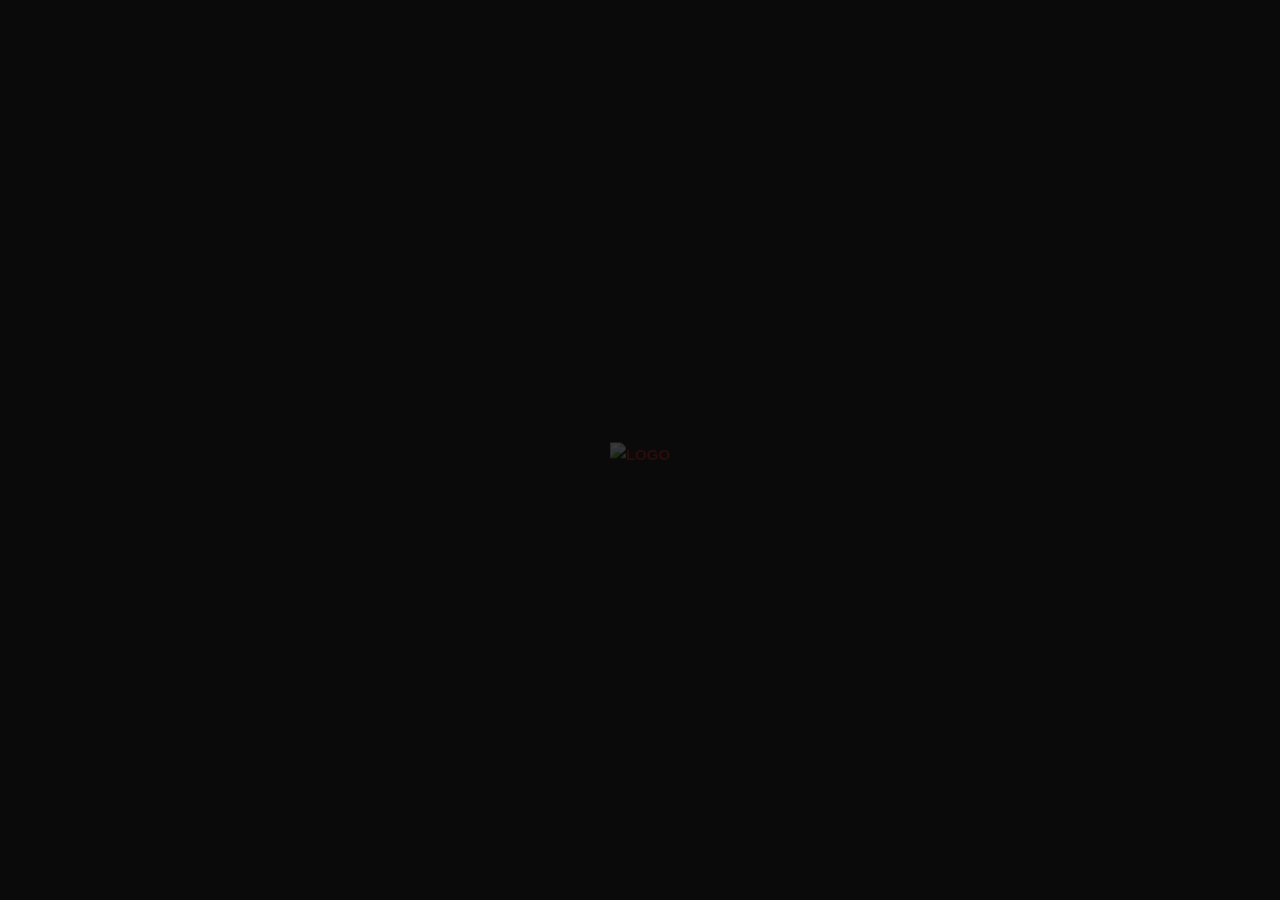
==== commit 4a3d3bba: "new post" ====
--- a/index.html
+++ b/index.html
@@ -7,8 +7,8 @@
 
 		<!-- Meta -->
 		<meta charset="utf-8">
-		<meta name="description" content="Download Tank - Creative Portfolio Showcase HTML Website Template that comes with rich features and well-commented code. Made by Themetorium.">
-		<meta name="author" content="themetorium.net">
+		<meta name="description" content="Portfolio of Daiana Laura Rodriguez, an AI-driven Senior Product Designer based in Lisbon with 10+ years of experience working with brands like Dremio, Dell Technologies and Burger King.">
+		<meta name="author" content="Daiana Laura Rodriguez">
 
 		<!-- Mobile Meta -->
 		<meta name="viewport" content="width=device-width, initial-scale=1, shrink-to-fit=no">
@@ -39,6 +39,47 @@
 		<!-- Template master CSS -->
 		<link rel="stylesheet" href="assets/css/helper.css">
 		<link rel="stylesheet" href="assets/css/theme.css">
+
+		<!-- Structured data (schema.org Person): tells Google and AI tools who Daiana is -->
+		<script type="application/ld+json">
+		{
+			"@context": "https://schema.org",
+			"@type": "Person",
+			"name": "Daiana Laura Rodriguez",
+			"alternateName": ["Daiana Belcastro", "Daiana Laura Rodriguez Belcastro"],
+			"jobTitle": "Senior Product Designer",
+			"description": "AI-driven Senior Product Designer based in Lisbon, with 10+ years of experience creating digital experiences for brands like Dremio, Dell Technologies and Burger King.",
+			"url": "https://portfolio-daiana-belcastro.vercel.app/",
+			"image": "https://portfolio-daiana-belcastro.vercel.app/assets/img/page-header/9.png",
+			"email": "mailto:daiabelcastro@hotmail.com",
+			"address": {
+				"@type": "PostalAddress",
+				"addressLocality": "Lisbon",
+				"addressCountry": "PT"
+			},
+			"worksFor": {
+				"@type": "Organization",
+				"name": "Dremio",
+				"url": "https://www.dremio.com/"
+			},
+			"knowsAbout": [
+				"Product Design",
+				"UX Design",
+				"UI Design",
+				"User Research",
+				"Design Systems",
+				"Conversion Rate Optimization",
+				"Behavioural Analytics",
+				"AI-powered Design"
+			],
+			"knowsLanguage": ["es", "en", "it", "pt"],
+			"sameAs": [
+				"https://www.linkedin.com/in/daianalaurarodriguez/",
+				"https://www.behance.net/daladesigns",
+				"https://www.instagram.com/partiuux/"
+			]
+		}
+		</script>
 
 	</head>
 
@@ -161,11 +202,12 @@
 														<ul class="tt-ol-submenu-list">
 
 
+															<li><a href="Dremio.html">Dremio Website Optimization</a></li>
 															<li><a href="support-ai.html">Improving Support in DDS</a></li>
 															<li><a href="Dell-case.html">Leadership at Dell</a></li>
 															<li><a href="bk-delivery.html">BK Delivery</a></li>
 															<li><a href="trabajo-argentina.html">Trabajo Argentina</a></li>
-															<li><a href="ambev.html">Ambev Lading Page</a></li>
+															<!-- <li><a href="ambev.html">Ambev Lading Page</a></li> -->
 															<li><a href="cmmg-masters.html">CMMG Masters website</a></li>
 
 														</ul> <!-- /.tt-ol-submenu-list -->
@@ -337,6 +379,46 @@
 													* Use class "pgi-image-is-light" if needed, it makes the caption visible better if you use light image (only effect if "pgi-cap-inside" is enabled on "portfolio-grid"!).
 													-->
 													<div class="portfolio-grid-item">
+														<a href="Dremio.html" class="pgi-image-wrap" data-cursor="View<br>Project">
+															<!-- Use class "cover-opacity-*" to set image overlay if needed. For example "cover-opacity-2". Useful if class "pgi-cap-inside" is enabled on "portfolio-grid". Note: It is individual and depends on the image you use. More info about helper classes in file "helper.css". -->
+															<div class="pgi-image-holder cover-opacity-2">
+																<div class="pgi-image-inner anim-zoomin">
+																	<figure class="pgi-image ttgr-height">
+																		<img src="assets/img/portfolio/dremio-card.jpg?v=9" alt="Dremio Website Optimization">
+																	</figure> <!-- /.pgi-image -->
+																</div> <!-- /.pgi-image-inner -->
+															</div> <!-- /.pgi-image-holder -->
+														</a> <!-- /.pgi-image-wrap -->
+
+														<div class="pgi-caption">
+															<div class="pgi-caption-inner">
+																<h2 class="pgi-title">Dremio Website Optimization</h2>
+																<div class="pgi-categories-wrap">
+																	<div class="pgi-category">Dremio</div>
+														
+																	<!-- <div class="pgi-category">Varia</div> -->
+																</div> <!-- /.pli-categories-wrap -->
+															</div> <!-- /.pgi-caption-inner -->
+														</div> <!-- /.pgi-caption -->
+													</div>
+													<!-- End portfolio grid item -->
+
+													
+
+												</div> <!-- /.ttgr-item-inner -->
+											</div>
+											<!-- End tt-Grid item -->
+
+											<!-- Begin tt-Grid item
+											======================== -->
+											<div class="tt-grid-item isotope-item people">
+												<div class="ttgr-item-inner">
+
+													 	<!-- Begin portfolio grid item 
+													===============================
+													* Use class "pgi-image-is-light" if needed, it makes the caption visible better if you use light image (only effect if "pgi-cap-inside" is enabled on "portfolio-grid"!).
+													-->
+													<div class="portfolio-grid-item">
 														<a href="support-ai.html" class="pgi-image-wrap" data-cursor="View<br>Project">
 															<!-- Use class "cover-opacity-*" to set image overlay if needed. For example "cover-opacity-2". Useful if class "pgi-cap-inside" is enabled on "portfolio-grid". Note: It is individual and depends on the image you use. More info about helper classes in file "helper.css". -->
 															<div class="pgi-image-holder cover-opacity-2">
@@ -522,6 +604,8 @@
 											</div>
 											<!-- End tt-Grid item -->
 
+											<!-- Ambev project hidden from the website (kept here on purpose). To show it again, remove the <template> tags. -->
+											<template id="hidden-ambev">
 											<!-- Begin tt-Grid item
 											======================== -->
 											<div class="tt-grid-item isotope-item people">
@@ -559,6 +643,7 @@
 												</div> <!-- /.ttgr-item-inner -->
 											</div>
 											<!-- End tt-Grid item -->
+											</template>
 
 										
 										</div>
@@ -625,9 +710,9 @@
 									<div class="tt-col-lg-8">
 
 										<div class="text-xxlg font-alter">
-											<p class="anim-fadeinup">My name is Daiana, a User Experience/User Interface Designer & Consultant based in Lisbon.</p>
-
-											<p class="anim-fadeinup">I enjoy designing and building inspiring and outstanding interface designs that help people live, work and play. <br> <a href="about-me.html" target="_blank" rel="noopener"><small>Know me more</small></a></p>
+											<p class="anim-fadeinup">I'm Daiana, an AI-driven Senior Product Designer based in Lisbon.</p>
+
+											<p class="anim-fadeinup">I create thoughtful digital experiences that help people live, work and play, blending human-centred design with AI to build smarter, more intuitive products. <br> <a href="about-me.html" target="_blank" rel="noopener"><small>Know me more</small></a></p>
 										</div>
 
 									</div> <!-- /.tt-col -->
--- a/assets/css/helper.css
+++ b/assets/css/helper.css
@@ -0,0 +1,5766 @@
+/* ---------------------------------------------------------------------------------------
+* Template Helper CSS
+* 
+*
+* You are free to use these extra prepared helper classes to customize your web site.
+--------------------------------------------------------------------------------------- */
+
+
+/* Table of Content
+====================
+* Various classes
+* Hiding classes
+* Background image classes
+* Font/text classes
+* Hover classes
+* Width classes
+* Height classes
+* Center align classes
+* Text color classes
+* Link style classes
+* Link color classes
+* Background color classes
+* Rounded classes
+* Borders classes
+* Paddings classes
+* Margin classes
+* Grid system (similar logic to the Bootstrap framework).
+*/
+
+
+/* ------------------------------------------------------------- *
+ * Various classes
+/* ------------------------------------------------------------- */
+
+/* clear */
+.clear { clear: both !important; display: block !important; }
+.clear::after {
+	content: "";
+	display: table;
+	clear: both;
+}
+
+/* display */
+.display-none { display: none !important; }
+.block, .display-block { display: block !important; }
+.inline-block, .display-inline-block { display: inline-block !important; }
+.display-flex { display: flex !important; display: -ms-flexbox !important; }
+
+/* position */
+.position-unset { position: unset !important; }
+.position-relative { position: relative !important; }
+.position-absolute { position: absolute !important; }
+.position-static { position: static !important; }
+
+/* overflow */
+.overflow-visible { overflow: visible !important; }
+
+.overflow-hidden { overflow: hidden !important; }
+.overflow-y-hidden { overflow-y: hidden !important; }
+.overflow-x-hidden { overflow-x: hidden !important; }
+
+.overflow-auto { overflow: auto !important; }
+.overflow-y-auto { overflow-y: auto !important; }
+.overflow-x-auto { overflow-x: auto !important; }
+
+.overflow-scroll { overflow: scroll !important; }
+.overflow-y-scroll { overflow-y: scroll !important; }
+.overflow-x-scroll { overflow-x: scroll !important; }
+
+/* list styled */
+ul.list-styled,
+ul.styled-list,
+ul.tt-list {
+	margin: 0;
+	padding: 0;
+	list-style: none;
+}
+ul.tt-list > li {
+	margin-bottom: 5px;
+}
+
+/* z-index */
+.z-index-1 { z-index: 1 !important; }
+.z-index-2 { z-index: 2 !important; }
+.z-index-3 { z-index: 3 !important; }
+.z-index-4 { z-index: 4 !important; }
+.z-index-5 { z-index: 5 !important; }
+.z-index-6 { z-index: 6 !important; }
+.z-index-7 { z-index: 7 !important; }
+.z-index-8 { z-index: 8 !important; }
+.z-index-9 { z-index: 9 !important; }
+.z-index-full { z-index: 99999 !important; }
+
+
+/* ----------------------------------------------------------------------------------- *
+ * Cover classes (used as image overlay)
+ * Note: parent element must contain "position: relative;" or "position: absolute;"
+/* ----------------------------------------------------------------------------------- */
+
+/* Cover 
+========= */
+.tt-cover:before {
+	position: absolute;
+	display: block;
+	content: "";
+	top: 0;
+	left: 0;
+	right: 0;
+	bottom: 0;
+	width: 100%;
+	height: 100%;
+	z-index: 99999;
+}
+
+
+/* Cover opasity
+================= */
+[class*="cover-opacity-"]::before {
+	position: absolute;
+	display: block;
+	content: "";
+	top: 0;
+	left: 0;
+	bottom: 0;
+	right: 0;
+	background-color: #040404;
+	z-index: 1;
+	opacity: 0;
+}
+
+.cover-opacity-0::before { opacity: 0; }
+.cover-opacity-0-5::before { opacity: .05; }
+.cover-opacity-1::before { opacity: .1; }
+.cover-opacity-1-5::before { opacity: .15; }
+.cover-opacity-2::before { opacity: .2; }
+.cover-opacity-2-5::before { opacity: .25; }
+.cover-opacity-3::before { opacity: .3; }
+.cover-opacity-3-5::before { opacity: .35; }
+.cover-opacity-4::before { opacity: .4; }
+.cover-opacity-4-5::before { opacity: .45; }
+.cover-opacity-5::before { opacity: .5; }
+.cover-opacity-5-5::before { opacity: .55; }
+.cover-opacity-6::before { opacity: .6; }
+.cover-opacity-6-5::before { opacity: .65; }
+.cover-opacity-7::before { opacity: .7; }
+.cover-opacity-7-5::before { opacity: .75; }
+.cover-opacity-8::before { opacity: .8; }
+.cover-opacity-8-5::before { opacity: .85; }
+.cover-opacity-9::before { opacity: .9; }
+.cover-opacity-9-5::before { opacity: .95; }
+
+
+/* ------------------------------------------------------------- *
+ * Hiding classes
+/* ------------------------------------------------------------- */
+
+.hide { display: none !important; }
+
+/* Hiding via media query breakpoints */
+@media (max-width: 1024px) {
+	.hide-from-lg { display: none !important; }
+}
+@media (max-width: 991px) {
+	.hide-from-md { display: none !important; }
+}
+@media (max-width: 767px) {
+	.hide-from-sm { display: none !important; }
+}
+@media (max-width: 479px) {
+	.hide-from-xs { display: none !important; }
+}
+
+@media (min-width: 1025px) {
+	.hide-to-lg { display: none !important; }
+}
+@media (min-width: 992px) {
+	.hide-to-md { display: none !important; }
+}
+@media (min-width: 768px) {
+	.hide-to-sm { display: none !important; }
+}
+@media (min-width: 480px) {
+	.hide-to-xs { display: none !important; }
+}
+
+/* Hiding from mobile device */
+body.is-mobile .hide-from-mobile { display: none !important; }
+
+/* Hiding if not mobile device */
+body:not(.is-mobile) .hide-to-mobile { display: none !important; }
+
+
+/* ------------------------------------------------------------- *
+ * Background image classes
+/* ------------------------------------------------------------- */
+
+.no-bg-image { background: none !important; }
+
+.bg-image {
+	background-repeat: no-repeat;
+	background-position: 50% 50%;
+	-webkit-background-size: cover;
+	background-size: cover;
+}
+.bg-image-fixed {
+	background-attachment: fixed;
+	background-position: 50% 50%;
+	-webkit-background-size: cover;
+	background-size: cover;
+	transform: none !important; /* transform not work well with background-attachment: fixed; */
+}
+.bg-image-pattern {
+	background-repeat: repeat !important;
+	-webkit-background-size: inherit !important;
+	background-size: inherit !important;
+}
+
+
+/* ------------------------------------------------------------- *
+ * Font/text classes
+/* ------------------------------------------------------------- */
+
+/* font alter */
+.font-alter { 
+	font-family: 'Noto Serif JP', serif !important;
+}
+
+/* font styles */
+.font-italic, .italic { font-style: italic !important; }
+
+/* font weight */
+.font-normal { font-weight: normal !important; font-style: normal !important; }
+.font-bold, .font-strong, .bold { font-weight: bold !important; }
+
+.font-100 { font-weight: 100 !important; }
+.font-200 { font-weight: 200 !important; }
+.font-300 { font-weight: 300 !important; }
+.font-400 { font-weight: 400 !important; }
+.font-500 { font-weight: 500 !important; }
+.font-600 { font-weight: 600 !important; }
+.font-700 { font-weight: 700 !important; }
+.font-800 { font-weight: 800 !important; }
+.font-900 { font-weight: 900 !important; }
+
+/* text sizes */
+.text-lg {
+	font-size: calc(100% + 0.2vw) !important;
+}
+.text-lg p,
+p.text-lg {
+	margin-bottom: 3.5% !important;
+}
+
+.text-xlg {
+	font-size: calc(100% + 0.4vw) !important;
+}
+.text-xlg p,
+p.text-xlg {
+	margin-bottom: 4.5% !important;
+}
+
+.text-xxlg {
+	font-size: calc(100% + 0.7vw) !important;
+}
+.text-xxlg p,
+p.text-xxlg {
+	margin-bottom: 5.5% !important;
+}
+
+.text-xxxlg {
+	font-size: calc(100% + 1vw) !important;
+}
+.text-xxxlg p,
+p.text-xxxlg {
+	margin-bottom: 6.5% !important;
+}
+
+/* letter spacing */
+.letter-spacing-0 { letter-spacing: 0 !important; }
+.letter-spacing-1 { letter-spacing: 1px !important; }
+.letter-spacing-2 { letter-spacing: 2px !important; }
+.letter-spacing-3 { letter-spacing: 3px !important; }
+.letter-spacing-4 { letter-spacing: 4px !important; }
+.letter-spacing-5 { letter-spacing: 5px !important; }
+.letter-spacing-6 { letter-spacing: 6px !important; }
+.letter-spacing-7 { letter-spacing: 7px !important; }
+.letter-spacing-8 { letter-spacing: 8px !important; }
+.letter-spacing-9 { letter-spacing: 9px !important; }
+.letter-spacing-10 { letter-spacing: 10px !important; }
+.letter-spacing-11 { letter-spacing: 11px !important; }
+.letter-spacing-12 { letter-spacing: 12px !important; }
+.letter-spacing-13 { letter-spacing: 13px !important; }
+.letter-spacing-14 { letter-spacing: 14px !important; }
+.letter-spacing-15 { letter-spacing: 15px !important; }
+
+/* text normal */
+.text-normal { 
+	text-transform: none !important; 
+	letter-spacing: 0 !important;
+}
+
+/* text aligns */
+.text-align-unset { text-align: unset !important; }
+.text-center { text-align: center !important; }
+.text-left { text-align: left !important; }
+.text-right { text-align: right !important; }
+
+/* text aligns via breakpoints */
+@media (max-width: 1024px) {
+	.text-center-from-xlg { text-align: center !important; }
+	.text-left-from-xlg { text-align: left !important; }
+	.text-right-from-xlg { text-align: right !important; }
+}
+@media (max-width: 991px) {
+	.text-center-from-lg { text-align: center !important; }
+	.text-left-from-lg { text-align: left !important; }
+	.text-right-from-lg { text-align: right !important; }
+}
+@media (max-width: 767px) {
+	.text-center-from-md { text-align: center !important; }
+	.text-left-from-md { text-align: left !important; }
+	.text-right-from-md { text-align: right !important; }
+}
+@media (max-width: 479px) {
+	.text-center-from-sm { text-align: center !important; }
+	.text-left-from-sm { text-align: left !important; }
+	.text-right-from-sm { text-align: right !important; }
+}
+
+@media (min-width: 1025px) {
+	.text-center-to-xlg { text-align: center !important; }
+	.text-left-to-xlg { text-align: left !important; }
+	.text-right-to-xlg { text-align: right !important; }
+}
+@media (min-width: 992px) {
+	.text-center-to-lg { text-align: center !important; }
+	.text-left-to-lg { text-align: left !important; }
+	.text-right-to-lg { text-align: right !important; }
+}
+@media (min-width: 768px) {
+	.text-center-to-md { text-align: center !important; }
+	.text-left-to-md { text-align: left !important; }
+	.text-right-to-md { text-align: right !important; }
+}
+@media (min-width: 480px) {
+	.text-center-to-sm { text-align: center !important; }
+	.text-left-to-sm { text-align: left !important; }
+	.text-right-to-sm { text-align: right !important; }
+}
+
+/* text transform */
+.text-uppercase { text-transform: uppercase !important; }
+.text-lowercase { text-transform: lowercase !important; }
+.text-capitalize { text-transform: capitalize !important; }
+.text-no-transform { text-transform: none !important; }
+
+
+/* ------------------------------------------------------------- *
+ * Hover classes
+/* ------------------------------------------------------------- */
+
+/* hover opacity */
+.hover-opacity { 
+	transition: all .2s ease-in-out !important;
+}
+.hover-opacity:hover {
+	opacity: 0.8 !important;
+}
+
+/* hover zoom */
+.hover-zoom { 
+	transition: all .3s ease-in-out !important;
+}
+.hover-zoom:hover {
+	transform: scale(1.05);
+}
+
+/* hover hop */
+.hover-hop { 
+	transition: all .3s ease-in-out !important;
+}
+.hover-hop:hover {
+	transform: translateY(-10px) !important;
+}
+
+/* hover shadow */
+.hover-shadow { 
+	transition: all .3s ease-in-out !important;
+}
+.hover-shadow:hover {
+	box-shadow: 0 24px 20px -20px rgba(0, 0, 0, 0.6);
+}
+
+
+/* ------------------------------------------------------------- *
+ * Width classes
+/* ------------------------------------------------------------- */
+
+/* Width auto */
+.width-auto { width: auto !important; }
+
+/* Full width */
+.full-width { width: 100% !important; }
+
+/* Minimum width classes */
+.min-width { min-width: 100% !important; }
+.min-width-100 { min-width: 100px !important; }
+.min-width-150 { min-width: 150px !important; }
+.min-width-200 { min-width: 200px !important; }
+.min-width-250 { min-width: 250px !important; }
+.min-width-300 { min-width: 300px !important; }
+.min-width-350 { min-width: 350px !important; }
+.min-width-400 { min-width: 400px !important; }
+.min-width-450 { min-width: 450px !important; }
+.min-width-500 { min-width: 500px !important; }
+.min-width-550 { min-width: 550px !important; }
+.min-width-600 { min-width: 600px !important; }
+.min-width-650 { min-width: 650px !important; }
+.min-width-700 { min-width: 700px !important; }
+.min-width-750 { min-width: 750px !important; }
+.min-width-800 { min-width: 800px !important; }
+.min-width-850 { min-width: 850px !important; }
+.min-width-900 { min-width: 900px !important; }
+.min-width-950 { min-width: 950px !important; }
+.min-width-1000 { min-width: 1000px !important; }
+.min-width-1050 { min-width: 1050px !important; }
+.min-width-1150 { min-width: 1150px !important; }
+.min-width-1100 { min-width: 1100px !important; }
+.min-width-1150 { min-width: 1150px !important; }
+.min-width-1170 { min-width: 1170px !important; }
+.min-width-1200 { min-width: 1200px !important; }
+.min-width-1250 { min-width: 1250px !important; }
+.min-width-1300 { min-width: 1300px !important; }
+.min-width-1350 { min-width: 1350px !important; }
+.min-width-1400 { min-width: 1400px !important; }
+.min-width-1450 { min-width: 1450px !important; }
+.min-width-1500 { min-width: 1500px !important; }
+.min-width-1550 { min-width: 1550px !important; }
+.min-width-1600 { min-width: 1600px !important; }
+
+/* Maximum width classes */
+.max-width { max-width: 100% !important; }
+.max-width-100 { max-width: 100px !important; }
+.max-width-150 { max-width: 150px !important; }
+.max-width-200 { max-width: 200px !important; }
+.max-width-250 { max-width: 250px !important; }
+.max-width-300 { max-width: 300px !important; }
+.max-width-350 { max-width: 350px !important; }
+.max-width-400 { max-width: 400px !important; }
+.max-width-450 { max-width: 450px !important; }
+.max-width-500 { max-width: 500px !important; }
+.max-width-550 { max-width: 550px !important; }
+.max-width-600 { max-width: 600px !important; }
+.max-width-650 { max-width: 650px !important; }
+.max-width-700 { max-width: 700px !important; }
+.max-width-750 { max-width: 750px !important; }
+.max-width-800 { max-width: 800px !important; }
+.max-width-850 { max-width: 850px !important; }
+.max-width-900 { max-width: 900px !important; }
+.max-width-950 { max-width: 950px !important; }
+.max-width-1000 { max-width: 1000px !important; }
+.max-width-1050 { max-width: 1050px !important; }
+.max-width-1150 { max-width: 1150px !important; }
+.max-width-1100 { max-width: 1100px !important; }
+.max-width-1150 { max-width: 1150px !important; }
+.max-width-1170 { max-width: 1170px !important; }
+.max-width-1200 { max-width: 1200px !important; }
+.max-width-1250 { max-width: 1250px !important; }
+.max-width-1300 { max-width: 1300px !important; }
+.max-width-1350 { max-width: 1350px !important; }
+.max-width-1400 { max-width: 1400px !important; }
+.max-width-1450 { max-width: 1450px !important; }
+.max-width-1500 { max-width: 1500px !important; }
+.max-width-1550 { max-width: 1550px !important; }
+.max-width-1600 { max-width: 1600px !important; }
+.max-width-1650 { max-width: 1650px !important; }
+.max-width-1700 { max-width: 1700px !important; }
+.max-width-1750 { max-width: 1750px !important; }
+.max-width-1800 { max-width: 1800px !important; }
+.max-width-1850 { max-width: 1850px !important; }
+.max-width-1900 { max-width: 1900px !important; }
+.max-width-1950 { max-width: 1950px !important; }
+.max-width-2000 { max-width: 2000px !important; }
+.max-width-2050 { max-width: 2050px !important; }
+.max-width-2100 { max-width: 2100px !important; }
+.max-width-2150 { max-width: 2150px !important; }
+.max-width-2200 { max-width: 2200px !important; }
+.max-width-2250 { max-width: 2250px !important; }
+.max-width-2300 { max-width: 2300px !important; }
+.max-width-2350 { max-width: 2350px !important; }
+.max-width-2400 { max-width: 2400px !important; }
+.max-width-2450 { max-width: 2450px !important; }
+.max-width-2500 { max-width: 2500px !important; }
+.max-width-2550 { max-width: 2550px !important; }
+.max-width-2600 { max-width: 2600px !important; }
+.max-width-2650 { max-width: 2650px !important; }
+.max-width-2700 { max-width: 2700px !important; }
+.max-width-2750 { max-width: 2750px !important; }
+.max-width-2800 { max-width: 2800px !important; }
+.max-width-2850 { max-width: 2850px !important; }
+.max-width-2900 { max-width: 2900px !important; }
+.max-width-2950 { max-width: 2950px !important; }
+.max-width-3000 { max-width: 3000px !important; }
+
+
+/* ------------------------------------------------------------- *
+ * Height classes
+/* ------------------------------------------------------------- */
+
+.full-height { height: 100% !important; }
+
+/* full height (vh) on desktop only */
+@media (min-width: 1025px) {
+	.full-height-vh { 
+		height: 100vh;
+		min-height: 100vh;
+	}
+	body.header-fixed-top-on .full-height-vh {
+		height: calc(100vh - 80px); /* minus same as header height */
+		min-height: calc(100vh - 80px); /* minus same as header height */
+	}
+}
+
+/* full height (vh) on small screens only */
+@media (max-width: 1024px) {
+	.full-height-vh-m { 
+		height: calc(100vh - 64px); /* minus same as mobile header height */
+		min-height: calc(100vh - 64px); /* minus same as mobile header height */
+	}
+	body.header-show-hide-on-scroll-on.page-header-on .full-height-vh-m { 
+		height: 100vh;
+		min-height: 100vh;
+	}
+}
+
+
+/* height classes (vh) */
+.height-vh-5 { height: 5vh !important; min-height: 5vh !important; }
+.height-vh-10 { height: 10vh !important; min-height: 10vh !important; }
+.height-vh-15 { height: 15vh !important; min-height: 15vh !important; }
+.height-vh-20 { height: 20vh !important; min-height: 20vh !important; }
+.height-vh-25 { height: 25vh !important; min-height: 25vh !important; }
+.height-vh-30 { height: 30vh !important; min-height: 30vh !important; }
+.height-vh-35 { height: 35vh !important; min-height: 35vh !important; }
+.height-vh-40 { height: 40vh !important; min-height: 40vh !important; }
+.height-vh-45 { height: 45vh !important; min-height: 45vh !important; }
+.height-vh-50 { height: 50vh !important; min-height: 50vh !important; }
+.height-vh-55 { height: 55vh !important; min-height: 55vh !important; }
+.height-vh-60 { height: 60vh !important; min-height: 60vh !important; }
+.height-vh-65 { height: 65vh !important; min-height: 65vh !important; }
+.height-vh-70 { height: 70vh !important; min-height: 70vh !important; }
+.height-vh-75 { height: 75vh !important; min-height: 75vh !important; }
+.height-vh-80 { height: 80vh !important; min-height: 80vh !important; }
+.height-vh-85 { height: 85vh !important; min-height: 85vh !important; }
+.height-vh-90 { height: 90vh !important; min-height: 90vh !important; }
+.height-vh-95 { height: 95vh !important; min-height: 95vh !important; }
+
+/* height classes */
+.height-10 { height: 20px; }
+.height-20 { height: 20px; }
+.height-30 { height: 30px; }
+.height-40 { height: 40px; }
+.height-50 { height: 50px; }
+.height-60 { height: 60px; }
+.height-70 { height: 70px; }
+.height-80 { height: 80px; }
+.height-90 { height: 90px; }
+.height-100 { height: 100px; }
+.height-110 { height: 110px; }
+.height-120 { height: 120px; }
+.height-130 { height: 130px; }
+.height-140 { height: 140px; }
+.height-150 { height: 150px; }
+.height-160 { height: 160px; }
+.height-170 { height: 170px; }
+.height-180 { height: 180px; }
+.height-190 { height: 190px; }
+.height-200 { height: 200px; }
+
+/* minimum height classes */
+.min-height-50 { min-height: 50px !important; }
+.min-height-100 { min-height: 100px !important; }
+.min-height-150 { min-height: 150px !important; }
+.min-height-200 { min-height: 200px !important; }
+.min-height-250 { min-height: 250px !important; }
+.min-height-300 { min-height: 300px !important; }
+.min-height-350 { min-height: 350px !important; }
+.min-height-400 { min-height: 400px !important; }
+.min-height-450 { min-height: 450px !important; }
+.min-height-500 { min-height: 500px !important; }
+.min-height-550 { min-height: 550px !important; }
+.min-height-600 { min-height: 600px !important; }
+.min-height-650 { min-height: 650px !important; }
+.min-height-700 { min-height: 700px !important; }
+.min-height-750 { min-height: 750px !important; }
+.min-height-800 { min-height: 800px !important; }
+.min-height-850 { min-height: 850px !important; }
+.min-height-900 { min-height: 900px !important; }
+.min-height-1000 { min-height: 1000px !important; }
+
+/* maximum height classes */
+.max-height-50 { max-height: 50px !important; }
+.max-height-100 { max-height: 100px !important; }
+.max-height-150 { max-height: 150px !important; }
+.max-height-200 { max-height: 200px !important; }
+.max-height-250 { max-height: 250px !important; }
+.max-height-300 { max-height: 300px !important; }
+.max-height-350 { max-height: 350px !important; }
+.max-height-400 { max-height: 400px !important; }
+.max-height-450 { max-height: 450px !important; }
+.max-height-500 { max-height: 500px !important; }
+.max-height-550 { max-height: 550px !important; }
+.max-height-600 { max-height: 600px !important; }
+.max-height-650 { max-height: 650px !important; }
+.max-height-700 { max-height: 700px !important; }
+.max-height-750 { max-height: 750px !important; }
+.max-height-800 { max-height: 800px !important; }
+.max-height-850 { max-height: 850px !important; }
+.max-height-900 { max-height: 900px !important; }
+.max-height-1000 { max-height: 1000px !important; }
+
+/* padding height classes */
+.padding-height-5 { padding-bottom: 5% !important; }
+.padding-height-10 { padding-bottom: 10% !important; }
+.padding-height-15 { padding-bottom: 15% !important; }
+.padding-height-20 { padding-bottom: 20% !important; }
+.padding-height-25 { padding-bottom: 25% !important; }
+.padding-height-30 { padding-bottom: 30% !important; }
+.padding-height-35 { padding-bottom: 35% !important; }
+.padding-height-40 { padding-bottom: 40% !important; }
+.padding-height-45 { padding-bottom: 45% !important; }
+.padding-height-50 { padding-bottom: 50% !important; }
+.padding-height-55 { padding-bottom: 55% !important; }
+.padding-height-60 { padding-bottom: 60% !important; }
+.padding-height-65 { padding-bottom: 65% !important; }
+.padding-height-70 { padding-bottom: 70% !important; }
+.padding-height-75 { padding-bottom: 75% !important; }
+.padding-height-80 { padding-bottom: 80% !important; }
+.padding-height-85 { padding-bottom: 85% !important; }
+.padding-height-90 { padding-bottom: 90% !important; }
+.padding-height-95 { padding-bottom: 95% !important; }
+.padding-height-100 { padding-bottom: 100% !important; }
+.padding-height-105 { padding-bottom: 105% !important; }
+.padding-height-110 { padding-bottom: 110% !important; }
+.padding-height-115 { padding-bottom: 115% !important; }
+.padding-height-120 { padding-bottom: 120% !important; }
+.padding-height-125 { padding-bottom: 125% !important; }
+.padding-height-130 { padding-bottom: 130% !important; }
+.padding-height-135 { padding-bottom: 135% !important; }
+.padding-height-140 { padding-bottom: 140% !important; }
+.padding-height-145 { padding-bottom: 145% !important; }
+.padding-height-150 { padding-bottom: 150% !important; }
+
+
+/* -------------------------------------------------------------------------- *
+ * Center align classes (parent element must contain "position: relative;")
+/* -------------------------------------------------------------------------- */
+
+.align-center {
+	position: absolute !important;
+	top: 50% !important;
+	bottom: auto !important;
+	left: 50% !important;
+	right: auto !important;
+	transform: translate(-50%, -50%) !important;
+}
+.vertical-align-center {
+	position: absolute !important;
+	top: 50% !important;
+	bottom: auto !important;
+	transform: translateY(-50%) !important;
+}
+.horisontal-align-center {
+	position: absolute !important;
+	left: 50% !important;
+	right: auto !important;
+	transform: translateX(-50%) !important;
+}
+
+
+/* ------------------------------------------------------------- *
+ * Text color classes
+/* ------------------------------------------------------------- */
+
+.text-main, 
+.text-primary { 
+	color: #4c2122 !important;  /* Template main color */
+}
+a.text-primary:focus, 
+a.text-primary:hover { 
+	color: #4c2122!important; opacity: .8 !important; 
+}
+
+.text-secondary { color: #6c757d !important; }
+.text-white { color: #FFF !important; }
+.text-gray { color: #b9b9b9 !important; }
+.text-gray-2 { color: #CCC !important; }
+.text-gray-3 { color: #DDD !important; }
+.text-dark { color: #272727 !important; }
+.text-dark-2 { color: #444 !important; }
+.text-dark-3 { color: #666 !important; }
+.text-green { color: #0BC35B !important; }
+.text-blue { color: #3042B3 !important; }
+.text-yellow { color: #FFE800 !important; }
+.text-red { color: #FD2B2B !important; }
+.text-brown { color: #a56e00 !important; }
+.text-purple { color: #ac0af3 !important; }
+.text-pink { color: #F12765 !important; }
+
+.text-muted { color: #888 !important; }
+
+
+/* ------------------------------------------------------------- *
+ * Link style classes
+/* ------------------------------------------------------------- */
+
+/* Link style 1 */
+a.tt-link {
+	background-repeat: no-repeat;
+	background-image: -o-linear-gradient(transparent calc(100% - 1px),currentColor 1px);
+	background-image: linear-gradient(transparent calc(100% - 1px),currentColor 1px);
+	background-image: -ms-linear-gradient(transparent 100%,currentColor 1px);
+	transition: 0.6s cubic-bezier(.215,.61,.355,1) !important;
+	background-size: 0 100%;
+	border: none;
+	opacity: 1;
+}
+a.tt-link:hover,
+a.tt-link:focus {
+	background-size: 100% 100%;
+	opacity: 1;
+}
+
+/* Link style 2 */
+a.tt-link-2 { 
+	color: currentColor;
+	opacity: 1;
+	border-bottom: 1px solid;
+}
+a.tt-link-2:hover,
+a.tt-link-2:focus { 
+	color: currentColor;
+	opacity: .6;
+}
+
+
+/* ------------------------------------------------------------- *
+ * Link color classes
+/* ------------------------------------------------------------- */
+
+a.link-main { color: #4c2122 !important;} /* Template main color */
+a.link-white { color: #FFF !important; }
+a.link-gray { color: #888 !important; }
+a.link-gray-2 { color: #CCC !important; }
+a.link-gray-3 { color: #DDD !important; }
+a.link-dark { color: #272727 !important; }
+a.link-dark-2 { color: #444 !important; }
+a.link-dark-3 { color: #666 !important; }
+a.link-green { color: #0BC35B !important; }
+a.link-blue { color: #3042B3 !important; }
+a.link-yellow { color: #FFE800 !important; }
+a.link-red { color: #FD2B2B !important; }
+a.link-brown { color: #a56e00 !important; }
+a.link-purple { color: #ac0af3 !important; }
+a.link-pink { color: #F12765 !important; }
+
+a.link-main:hover,
+a.link-white:hover,
+a.link-gray:hover,
+a.link-gray-2:hover,
+a.link-gray-3:hover,
+a.link-dark:hover,
+a.link-dark-2:hover,
+a.link-dark-3:hover,
+a.link-green:hover,
+a.link-blue:hover,
+a.link-yellow:hover,
+a.link-red:hover,
+a.link-brown:hover,
+a.link-purple:hover,
+a.link-pink:hover { 
+	opacity: .8 !important; 
+}
+
+
+/* ------------------------------------------------------------- *
+ * Background color classes
+/* ------------------------------------------------------------- */
+
+.bg-main, .bg-primary { background-color: #4c2122 !important; } /* Template main color */
+.bg-secondary { background-color: #6c757d !important; }
+
+/* bg white */
+.bg-white { background-color: #FFF !important; }
+
+.bg-white-accent-1 { background-color: rgb(255 255 255 / 1%) !important; }
+.bg-white-accent-2 { background-color: rgb(255 255 255 / 2%) !important; }
+.bg-white-accent-3 { background-color: rgb(255 255 255 / 3%) !important; }
+.bg-white-accent-4 { background-color: rgb(255 255 255 / 4%) !important; }
+.bg-white-accent-5 { background-color: rgb(255 255 255 / 5%) !important; }
+.bg-white-accent-6 { background-color: rgb(255 255 255 / 6%) !important; }
+.bg-white-accent-7 { background-color: rgb(255 255 255 / 7%) !important; }
+.bg-white-accent-8 { background-color: rgb(255 255 255 / 8%) !important; }
+.bg-white-accent-9 { background-color: rgb(255 255 255 / 9%) !important; }
+.bg-white-accent-10 { background-color: rgb(255 255 255 / 10%) !important; }
+
+/* bg dark */
+.bg-black { background-color: #000 !important; }
+.bg-dark { background-color: #111 !important; }
+.bg-dark-2 { background-color: #181818 !important; }
+.bg-dark-3 { background-color: #282828 !important; }
+.bg-dark-4 { background-color: #383838 !important; }
+
+.bg-dark-accent-1 { background-color: rgb(0 0 0 / 1%) !important; }
+.bg-dark-accent-2 { background-color: rgb(0 0 0 / 2%) !important; }
+.bg-dark-accent-3 { background-color: rgb(0 0 0 / 3%) !important; }
+.bg-dark-accent-4 { background-color: rgb(0 0 0 / 4%) !important; }
+.bg-dark-accent-5 { background-color: rgb(0 0 0 / 5%) !important; }
+.bg-dark-accent-6 { background-color: rgb(0 0 0 / 6%) !important; }
+.bg-dark-accent-7 { background-color: rgb(0 0 0 / 7%) !important; }
+.bg-dark-accent-8 { background-color: rgb(0 0 0 / 8%) !important; }
+.bg-dark-accent-9 { background-color: rgb(0 0 0 / 9%) !important; }
+.bg-dark-accent-10 { background-color: rgb(0 0 0 / 10%) !important; }
+
+/* bg gray */
+.bg-gray { background-color: #dadbdc !important; }
+.bg-gray-2 { background-color: #eaeaea !important; }
+.bg-gray-3 { background-color: #f3f3f3 !important; }
+
+/* bg green */
+.bg-green { background-color: #00ef68 !important; }
+.bg-green-2 { background-color: #91f8be !important; }
+.bg-green-3 { background-color: #e3f5eb !important; }
+
+/* bg blue */
+.bg-blue { background-color: #3042B3 !important; }
+.bg-blue-2 { background-color: #becfe7 !important; }
+.bg-blue-3 { background-color: #e4e6f5 !important; }
+
+/* bg yellow */
+.bg-yellow { background-color: #FFE800 !important; }
+.bg-yellow-2 { background-color: #fff69e !important; }
+.bg-yellow-3 { background-color: #f9f8e5 !important; }
+
+/* bg red */
+.bg-red { background-color: #FD2B2B !important; }
+.bg-red-2 { background-color: #fd6666 !important; }
+.bg-red-3 { background-color: #ffe0e0 !important; }
+
+/* bg brown */
+.bg-brown { background-color: #291d02 !important; }
+.bg-brown-2 { background-color: #5d481a !important; }
+.bg-brown-3 { background-color: #e4ba5c !important; }
+
+/* bg purple */
+.bg-purple { background-color: #a900f3 !important; }
+.bg-purple-2 { background-color: #c359f2 !important; }
+.bg-purple-3 { background-color: #f0d1fe !important; }
+
+/* bg pink */
+.bg-pink { background-color: #F12765 !important; }
+.bg-pink-2 { background-color: #f6749c !important; }
+.bg-pink-3 { background-color: #feebf1 !important; }
+
+
+/* ------------------------------------------------------------- *
+ * Rounded classes
+/* ------------------------------------------------------------- */
+
+.no-rounded, .no-radius { border-radius: 0 !important; }
+.rounded { border-radius: 3px !important; }
+.rounded-2x { border-radius: 6px !important; }
+.rounded-3x { border-radius: 12px !important; }
+.rounded-4x { border-radius: 20px !important; }
+.rounded-5x { border-radius: 40px !important; }
+.rounded-full { border-radius: 50% !important; }
+
+
+/* ------------------------------------------------------------- *
+ * Borders classes
+/* ------------------------------------------------------------- */
+
+.border { border: 1px solid rgb(132 132 132 / 33%) !important; }
+.border-top { border-top: 1px solid rgb(132 132 132 / 33%) !important; }
+.border-bottom { border-bottom: 1px solid rgb(132 132 132 / 33%) !important; }
+.border-left { border-left: 1px solid rgb(132 132 132 / 33%) !important; }
+.border-right { border-right: 1px solid rgb(132 132 132 / 33%) !important; }
+
+/* no border classes */
+.no-border { border: none !important; }
+.no-border-top { border-top: none !important; }
+.no-border-bottom { border-bottom: none !important; }
+.no-border-left { border-left: none !important; }
+.no-border-right { border-right: none !important; }
+
+/* border width classes */
+.border-width-1 { border-width: 1px !important; }
+.border-width-2 { border-width: 2px !important; }
+.border-width-3 { border-width: 3px !important; }
+.border-width-4 { border-width: 4px !important; }
+.border-width-5 { border-width: 5px !important; }
+.border-width-6 { border-width: 6px !important; }
+.border-width-7 { border-width: 7px !important; }
+.border-width-8 { border-width: 8px !important; }
+.border-width-9 { border-width: 9px !important; }
+.border-width-10 { border-width: 10px !important; }
+
+.border-top-width-1 { border-top-width: 1px !important; }
+.border-top-width-2 { border-top-width: 2px !important; }
+.border-top-width-3 { border-top-width: 3px !important; }
+.border-top-width-4 { border-top-width: 4px !important; }
+.border-top-width-5 { border-top-width: 5px !important; }
+.border-top-width-6 { border-top-width: 6px !important; }
+.border-top-width-7 { border-top-width: 7px !important; }
+.border-top-width-8 { border-top-width: 8px !important; }
+.border-top-width-9 { border-top-width: 9px !important; }
+.border-top-width-10 { border-top-width: 10px !important; }
+
+.border-bottom-width-1 { border-bottom-width: 1px !important; }
+.border-bottom-width-2 { border-bottom-width: 2px !important; }
+.border-bottom-width-3 { border-bottom-width: 3px !important; }
+.border-bottom-width-4 { border-bottom-width: 4px !important; }
+.border-bottom-width-5 { border-bottom-width: 5px !important; }
+.border-bottom-width-6 { border-bottom-width: 6px !important; }
+.border-bottom-width-7 { border-bottom-width: 7px !important; }
+.border-bottom-width-8 { border-bottom-width: 8px !important; }
+.border-bottom-width-9 { border-bottom-width: 9px !important; }
+.border-bottom-width-10 { border-bottom-width: 10px !important; }
+
+.border-left-width-1 { border-left-width: 1px !important; }
+.border-left-width-2 { border-left-width: 2px !important; }
+.border-left-width-3 { border-left-width: 3px !important; }
+.border-left-width-4 { border-left-width: 4px !important; }
+.border-left-width-5 { border-left-width: 5px !important; }
+.border-left-width-6 { border-left-width: 6px !important; }
+.border-left-width-7 { border-left-width: 7px !important; }
+.border-left-width-8 { border-left-width: 8px !important; }
+.border-left-width-9 { border-left-width: 9px !important; }
+.border-left-width-10 { border-left-width: 10px !important; }
+
+.border-right-width-1 { border-right-width: 1px !important; }
+.border-right-width-2 { border-right-width: 2px !important; }
+.border-right-width-3 { border-right-width: 3px !important; }
+.border-right-width-4 { border-right-width: 4px !important; }
+.border-right-width-5 { border-right-width: 5px !important; }
+.border-right-width-6 { border-right-width: 6px !important; }
+.border-right-width-7 { border-right-width: 7px !important; }
+.border-right-width-8 { border-right-width: 8px !important; }
+.border-right-width-9 { border-right-width: 9px !important; }
+.border-right-width-10 { border-right-width: 10px !important; }
+
+/* border style classes */
+.border-solid { border-style: solid !important; }
+.border-top-solid { border-top-style: solid !important; }
+.border-bottom-solid { border-bottom-style: solid !important; }
+.border-left-solid { border-left-style: solid !important; }
+.border-right-solid { border-right-style: solid !important; }
+
+.border-dashed { border-style: dashed !important; }
+.border-top-dashed { border-top-style: dashed !important; }
+.border-bottom-dashed { border-bottom-style: dashed !important; }
+.border-left-dashed { border-left-style: dashed !important; }
+.border-right-dashed { border-right-style: dashed !important; }
+
+.border-dotted { border-style: dotted !important; }
+.border-top-dotted { border-top-style: dotted !important; }
+.border-bottom-dotted { border-bottom-style: dotted !important; }
+.border-left-dotted { border-left-style: dotted !important; }
+.border-right-dotted { border-right-style: dotted !important; }
+
+.border-double { border-style: double !important; }
+.border-top-double { border-top-style: double !important; }
+.border-bottom-double { border-bottom-style: double !important; }
+.border-left-double { border-left-style: double !important; }
+.border-right-double { border-right-style: double !important; }
+
+.border-groove { border-style: groove !important; }
+.border-top-groove { border-top-style: groove !important; }
+.border-bottom-groove { border-bottom-style: groove !important; }
+.border-left-groove { border-left-style: groove !important; }
+.border-right-groove { border-right-style: groove !important; }
+
+.border-inset { border-style: inset !important; }
+.border-top-inset { border-top-style: inset !important; }
+.border-bottom-inset { border-bottom-style: inset !important; }
+.border-left-inset { border-left-style: inset !important; }
+.border-right-inset { border-right-style: inset !important; }
+
+.border-outset { border-style: outset !important; }
+.border-top-outset { border-top-style: outset !important; }
+.border-bottom-outset { border-bottom-style: outset !important; }
+.border-left-outset { border-left-style: outset !important; }
+.border-right-outset { border-right-style: outset !important; }
+
+/* border color classes */
+.border-main { border-color: #4c2122 !important; } /* template main color */
+.border-top-main { border-top-color: #4c2122 !important; } /* template main color */
+.border-bottom-main { border-bottom-color: #4c2122 !important; } /* template main color */
+.border-left-main { border-left-color: #4c2122 !important; } /* template main color */
+.border-right-main { border-right-color: #4c2122 !important; } /* template main color */
+
+.border-white { border-color: #FFF !important; }
+.border-top-white { border-top-color: #FFF !important; }
+.border-bottom-white { border-bottom-color: #FFF !important; }
+.border-left-white { border-left-color: #FFF !important; }
+.border-right-white { border-right-color: #FFF !important; }
+
+.border-gray { border-color: #A4AAAD !important; }
+.border-gray-2 { border-color: #D1D5D6 !important; }
+.border-gray-3 { border-color: #EEE !important; }
+
+.border-top-gray { border-top-color: #999 !important; }
+.border-bottom-gray { border-bottom-color: #999 !important; }
+.border-left-gray { border-left-color: #999 !important; }
+.border-right-gray { border-right-color: #999 !important; }
+
+.border-dark { border-color: #141414 !important; }
+.border-dark-2 { border-color: #44484C !important; }
+.border-dark-3 { border-color: #333 !important; }
+.border-top-dark { border-top-color: #141414 !important; }
+.border-top-dark-2 { border-top-color: #44484C !important; }
+.border-top-dark-3 { border-top-color: #333 !important; }
+.border-bottom-dark { border-bottom-color: #141414 !important; }
+.border-bottom-dark-2 { border-bottom-color: #44484C !important; }
+.border-bottom-dark-3 { border-bottom-color: #333 !important; }
+.border-left-dark { border-left-color: #141414 !important; }
+.border-left-dark-2 { border-left-color: #44484C !important; }
+.border-left-dark-3 { border-left-color: #333 !important; }
+.border-right-dark { border-right-color: #141414 !important; }
+.border-right-dark-2 { border-right-color: #44484C !important; }
+.border-right-dark-3 { border-right-color: #333 !important; }
+
+.border-green { border-color: #5FC11B !important; }
+.border-top-green { border-top-color: #5FC11B !important; }
+.border-bottom-green { border-bottom-color: #5FC11B !important; }
+.border-left-green { border-left-color: #5FC11B !important; }
+.border-right-green { border-right-color: #5FC11B !important; }
+
+.border-blue { border-color: #3067B3 !important; }
+.border-top-blue { border-top-color: #3067B3 !important; }
+.border-bottom-blue { border-bottom-color: #3067B3 !important; }
+.border-left-blue { border-left-color: #3067B3 !important; }
+.border-right-blue { border-right-color: #3067B3 !important; }
+
+.border-yellow { border-color: #FFCD00 !important; }
+.border-top-yellow { border-top-color: #FFCD00 !important; }
+.border-bottom-yellow { border-bottom-color: #FFCD00 !important; }
+.border-left-yellow { border-left-color: #FFCD00 !important; }
+.border-right-yellow { border-right-color: #FFCD00 !important; }
+
+.border-red { border-color: #FD2B2B !important; }
+.border-top-red { border-top-color: #FD2B2B !important; }
+.border-bottom-red { border-bottom-color: #FD2B2B !important; }
+.border-left-red { border-left-color: #FD2B2B !important; }
+.border-right-red { border-right-color: #FD2B2B !important; }
+
+.border-brown { border-color: #A08650 !important; }
+.border-top-brown { border-top-color: #A08650 !important; }
+.border-bottom-brown { border-bottom-color: #A08650 !important; }
+.border-left-brown { border-left-color: #A08650 !important; }
+.border-right-brown { border-right-color: #A08650 !important; }
+
+.border-purple { border-color: #ac0af3 !important; }
+.border-top-purple { border-top-color: #ac0af3 !important; }
+.border-bottom-purple { border-bottom-color: #ac0af3 !important; }
+.border-left-purple { border-left-color: #ac0af3 !important; }
+.border-right-purple { border-right-color: #ac0af3 !important; }
+
+.border-pink { border-color: #E82D66 !important; }
+.border-top-pink { border-top-color: #E82D66 !important; }
+.border-bottom-pink { border-bottom-color: #E82D66 !important; }
+.border-left-pink { border-left-color: #E82D66 !important; }
+.border-right-pink { border-right-color: #E82D66 !important; }
+
+/* border transparent classes */
+.border-transparent { border-color: transparent !important; }
+.border-top-transparent { border-top-color: transparent !important; }
+.border-bottom-transparent { border-bottom-color: transparent !important; }
+.border-left-transparent { border-left-color: transparent !important; }
+.border-right-transparent { border-right-color: transparent !important; }
+
+
+/* ------------------------------------------------------------- *
+ * Paddings classes
+/* ------------------------------------------------------------- */
+
+.padding-5 { padding: 5px !important; }
+.padding-10 { padding: 10px !important; }
+.padding-15 { padding: 15px !important; }
+.padding-20 { padding: 20px !important; }
+.padding-25 { padding: 25px !important; }
+.padding-30 { padding: 30px !important; }
+.padding-35 { padding: 35px !important; }
+.padding-40 { padding: 40px !important; }
+.padding-45 { padding: 45px !important; }
+.padding-50 { padding: 50px !important; }
+.padding-55 { padding: 55px !important; }
+.padding-60 { padding: 60px !important; }
+.padding-65 { padding: 65px !important; }
+.padding-70 { padding: 70px !important; }
+.padding-75 { padding: 75px !important; }
+.padding-80 { padding: 80px !important; }
+.padding-85 { padding: 85px !important; }
+.padding-100 { padding: 80px !important; }
+.padding-105 { padding: 105px !important; }
+.padding-110 { padding: 110px !important; }
+.padding-115 { padding: 115px !important; }
+.padding-120 { padding: 120px !important; }
+.padding-125 { padding: 125px !important; }
+.padding-130 { padding: 130px !important; }
+.padding-135 { padding: 135px !important; }
+.padding-140 { padding: 140px !important; }
+.padding-145 { padding: 145px !important; }
+.padding-150 { padding: 150px !important; }
+.padding-155 { padding: 155px !important; }
+.padding-160 { padding: 160px !important; }
+.padding-165 { padding: 165px !important; }
+.padding-170 { padding: 170px !important; }
+.padding-175 { padding: 175px !important; }
+.padding-180 { padding: 180px !important; }
+.padding-185 { padding: 185px !important; }
+.padding-190 { padding: 190px !important; }
+.padding-195 { padding: 195px !important; }
+.padding-200 { padding: 200px !important; }
+
+/* padding top */
+.padding-top-5 { padding-top: 5px !important; }
+.padding-top-10 { padding-top: 10px !important; }
+.padding-top-15 { padding-top: 15px !important; }
+.padding-top-20 { padding-top: 20px !important; }
+.padding-top-25 { padding-top: 25px !important; }
+.padding-top-30 { padding-top: 30px !important; }
+.padding-top-35 { padding-top: 35px !important; }
+.padding-top-40 { padding-top: 40px !important; }
+.padding-top-45 { padding-top: 45px !important; }
+.padding-top-50 { padding-top: 50px !important; }
+.padding-top-55 { padding-top: 55px !important; }
+.padding-top-60 { padding-top: 60px !important; }
+.padding-top-65 { padding-top: 65px !important; }
+.padding-top-70 { padding-top: 70px !important; }
+.padding-top-75 { padding-top: 75px !important; }
+.padding-top-80 { padding-top: 80px !important; }
+.padding-top-85 { padding-top: 85px !important; }
+.padding-top-100 { padding-top: 100px !important; }
+.padding-top-105 { padding-top: 105px !important; }
+.padding-top-110 { padding-top: 110px !important; }
+.padding-top-115 { padding-top: 115px !important; }
+.padding-top-120 { padding-top: 120px !important; }
+.padding-top-125 { padding-top: 125px !important; }
+.padding-top-130 { padding-top: 130px !important; }
+.padding-top-135 { padding-top: 135px !important; }
+.padding-top-140 { padding-top: 140px !important; }
+.padding-top-145 { padding-top: 145px !important; }
+.padding-top-150 { padding-top: 150px !important; }
+.padding-top-155 { padding-top: 155px !important; }
+.padding-top-160 { padding-top: 160px !important; }
+.padding-top-165 { padding-top: 165px !important; }
+.padding-top-170 { padding-top: 170px !important; }
+.padding-top-175 { padding-top: 175px !important; }
+.padding-top-180 { padding-top: 180px !important; }
+.padding-top-185 { padding-top: 185px !important; }
+.padding-top-190 { padding-top: 190px !important; }
+.padding-top-195 { padding-top: 195px !important; }
+.padding-top-200 { padding-top: 200px !important; }
+
+/* padding bottom */
+.padding-bottom-5 { padding-bottom: 5px !important; }
+.padding-bottom-10 { padding-bottom: 10px !important; }
+.padding-bottom-15 { padding-bottom: 15px !important; }
+.padding-bottom-20 { padding-bottom: 20px !important; }
+.padding-bottom-25 { padding-bottom: 25px !important; }
+.padding-bottom-30 { padding-bottom: 30px !important; }
+.padding-bottom-35 { padding-bottom: 35px !important; }
+.padding-bottom-40 { padding-bottom: 40px !important; }
+.padding-bottom-45 { padding-bottom: 45px !important; }
+.padding-bottom-50 { padding-bottom: 50px !important; }
+.padding-bottom-55 { padding-bottom: 55px !important; }
+.padding-bottom-60 { padding-bottom: 60px !important; }
+.padding-bottom-65 { padding-bottom: 65px !important; }
+.padding-bottom-70 { padding-bottom: 70px !important; }
+.padding-bottom-75 { padding-bottom: 75px !important; }
+.padding-bottom-80 { padding-bottom: 80px !important; }
+.padding-bottom-85 { padding-bottom: 85px !important; }
+.padding-bottom-100 { padding-bottom: 100px !important; }
+.padding-bottom-105 { padding-bottom: 105px !important; }
+.padding-bottom-110 { padding-bottom: 110px !important; }
+.padding-bottom-115 { padding-bottom: 115px !important; }
+.padding-bottom-120 { padding-bottom: 120px !important; }
+.padding-bottom-125 { padding-bottom: 125px !important; }
+.padding-bottom-130 { padding-bottom: 130px !important; }
+.padding-bottom-135 { padding-bottom: 135px !important; }
+.padding-bottom-140 { padding-bottom: 140px !important; }
+.padding-bottom-145 { padding-bottom: 145px !important; }
+.padding-bottom-150 { padding-bottom: 150px !important; }
+.padding-bottom-155 { padding-bottom: 155px !important; }
+.padding-bottom-160 { padding-bottom: 160px !important; }
+.padding-bottom-165 { padding-bottom: 165px !important; }
+.padding-bottom-170 { padding-bottom: 170px !important; }
+.padding-bottom-175 { padding-bottom: 175px !important; }
+.padding-bottom-180 { padding-bottom: 180px !important; }
+.padding-bottom-185 { padding-bottom: 185px !important; }
+.padding-bottom-190 { padding-bottom: 190px !important; }
+.padding-bottom-195 { padding-bottom: 195px !important; }
+.padding-bottom-200 { padding-bottom: 200px !important; }
+
+/* padding left */
+.padding-left-5 { padding-left: 5px !important; }
+.padding-left-10 { padding-left: 10px !important; }
+.padding-left-15 { padding-left: 15px !important; }
+.padding-left-20 { padding-left: 20px !important; }
+.padding-left-25 { padding-left: 25px !important; }
+.padding-left-30 { padding-left: 30px !important; }
+.padding-left-35 { padding-left: 35px !important; }
+.padding-left-40 { padding-left: 40px !important; }
+.padding-left-45 { padding-left: 45px !important; }
+.padding-left-50 { padding-left: 50px !important; }
+.padding-left-55 { padding-left: 55px !important; }
+.padding-left-60 { padding-left: 60px !important; }
+.padding-left-65 { padding-left: 65px !important; }
+.padding-left-70 { padding-left: 70px !important; }
+.padding-left-75 { padding-left: 75px !important; }
+.padding-left-80 { padding-left: 80px !important; }
+.padding-left-85 { padding-left: 85px !important; }
+.padding-left-100 { padding-left: 100px !important; }
+.padding-left-105 { padding-left: 105px !important; }
+.padding-left-110 { padding-left: 110px !important; }
+.padding-left-115 { padding-left: 115px !important; }
+.padding-left-120 { padding-left: 120px !important; }
+.padding-left-125 { padding-left: 125px !important; }
+.padding-left-130 { padding-left: 130px !important; }
+.padding-left-135 { padding-left: 135px !important; }
+.padding-left-140 { padding-left: 140px !important; }
+.padding-left-145 { padding-left: 145px !important; }
+.padding-left-150 { padding-left: 150px !important; }
+.padding-left-155 { padding-left: 155px !important; }
+.padding-left-160 { padding-left: 160px !important; }
+.padding-left-165 { padding-left: 165px !important; }
+.padding-left-170 { padding-left: 170px !important; }
+.padding-left-175 { padding-left: 175px !important; }
+.padding-left-180 { padding-left: 180px !important; }
+.padding-left-185 { padding-left: 185px !important; }
+.padding-left-190 { padding-left: 190px !important; }
+.padding-left-195 { padding-left: 195px !important; }
+.padding-left-200 { padding-left: 200px !important; }
+
+/* padding right */
+.padding-right-5 { padding-right: 5px !important; }
+.padding-right-10 { padding-right: 10px !important; }
+.padding-right-15 { padding-right: 15px !important; }
+.padding-right-20 { padding-right: 20px !important; }
+.padding-right-25 { padding-right: 25px !important; }
+.padding-right-30 { padding-right: 30px !important; }
+.padding-right-35 { padding-right: 35px !important; }
+.padding-right-40 { padding-right: 40px !important; }
+.padding-right-45 { padding-right: 45px !important; }
+.padding-right-50 { padding-right: 50px !important; }
+.padding-right-55 { padding-right: 55px !important; }
+.padding-right-60 { padding-right: 60px !important; }
+.padding-right-65 { padding-right: 65px !important; }
+.padding-right-70 { padding-right: 70px !important; }
+.padding-right-75 { padding-right: 75px !important; }
+.padding-right-80 { padding-right: 80px !important; }
+.padding-right-85 { padding-right: 85px !important; }
+.padding-right-100 { padding-right: 100px !important; }
+.padding-right-105 { padding-right: 105px !important; }
+.padding-right-110 { padding-right: 110px !important; }
+.padding-right-115 { padding-right: 115px !important; }
+.padding-right-120 { padding-right: 120px !important; }
+.padding-right-125 { padding-right: 125px !important; }
+.padding-right-130 { padding-right: 130px !important; }
+.padding-right-135 { padding-right: 135px !important; }
+.padding-right-140 { padding-right: 140px !important; }
+.padding-right-145 { padding-right: 145px !important; }
+.padding-right-150 { padding-right: 150px !important; }
+.padding-right-155 { padding-right: 155px !important; }
+.padding-right-160 { padding-right: 160px !important; }
+.padding-right-165 { padding-right: 165px !important; }
+.padding-right-170 { padding-right: 170px !important; }
+.padding-right-175 { padding-right: 175px !important; }
+.padding-right-180 { padding-right: 180px !important; }
+.padding-right-185 { padding-right: 185px !important; }
+.padding-right-190 { padding-right: 190px !important; }
+.padding-right-195 { padding-right: 195px !important; }
+.padding-right-200 { padding-right: 200px !important; }
+
+
+/* Padding (percent) 
+===================== */
+.padding-1-p { padding: 1% !important; }
+.padding-2-p { padding: 2% !important; }
+.padding-3-p { padding: 3% !important; }
+.padding-4-p { padding: 4% !important; }
+.padding-5-p { padding: 5% !important; }
+.padding-6-p { padding: 6% !important; }
+.padding-7-p { padding: 7% !important; }
+.padding-8-p { padding: 8% !important; }
+.padding-9-p { padding: 9% !important; }
+.padding-10-p { padding: 10% !important; }
+.padding-11-p { padding: 11% !important; }
+.padding-12-p { padding: 12% !important; }
+.padding-13-p { padding: 13% !important; }
+.padding-14-p { padding: 14% !important; }
+.padding-15-p { padding: 15% !important; }
+.padding-16-p { padding: 16% !important; }
+.padding-17-p { padding: 17% !important; }
+.padding-18-p { padding: 18% !important; }
+.padding-19-p { padding: 19% !important; }
+.padding-20-p { padding: 20% !important; }
+
+/* padding top (percent) */
+.padding-top-1-p { padding-top: 1% !important; }
+.padding-top-2-p { padding-top: 2% !important; }
+.padding-top-3-p { padding-top: 3% !important; }
+.padding-top-4-p { padding-top: 4% !important; }
+.padding-top-5-p { padding-top: 5% !important; }
+.padding-top-6-p { padding-top: 6% !important; }
+.padding-top-7-p { padding-top: 7% !important; }
+.padding-top-8-p { padding-top: 8% !important; }
+.padding-top-9-p { padding-top: 9% !important; }
+.padding-top-10-p { padding-top: 10% !important; }
+.padding-top-11-p { padding-top: 11% !important; }
+.padding-top-12-p { padding-top: 12% !important; }
+.padding-top-13-p { padding-top: 13% !important; }
+.padding-top-14-p { padding-top: 14% !important; }
+.padding-top-15-p { padding-top: 15% !important; }
+.padding-top-16-p { padding-top: 16% !important; }
+.padding-top-17-p { padding-top: 17% !important; }
+.padding-top-18-p { padding-top: 18% !important; }
+.padding-top-19-p { padding-top: 19% !important; }
+.padding-top-20-p { padding-top: 20% !important; }
+
+/* padding bottom (percent) */
+.padding-bottom-1-p { padding-bottom: 1% !important; }
+.padding-bottom-2-p { padding-bottom: 2% !important; }
+.padding-bottom-3-p { padding-bottom: 3% !important; }
+.padding-bottom-4-p { padding-bottom: 4% !important; }
+.padding-bottom-5-p { padding-bottom: 5% !important; }
+.padding-bottom-6-p { padding-bottom: 6% !important; }
+.padding-bottom-7-p { padding-bottom: 7% !important; }
+.padding-bottom-8-p { padding-bottom: 8% !important; }
+.padding-bottom-9-p { padding-bottom: 9% !important; }
+.padding-bottom-10-p { padding-bottom: 10% !important; }
+.padding-bottom-11-p { padding-bottom: 11% !important; }
+.padding-bottom-12-p { padding-bottom: 12% !important; }
+.padding-bottom-13-p { padding-bottom: 13% !important; }
+.padding-bottom-14-p { padding-bottom: 14% !important; }
+.padding-bottom-15-p { padding-bottom: 15% !important; }
+.padding-bottom-16-p { padding-bottom: 16% !important; }
+.padding-bottom-17-p { padding-bottom: 17% !important; }
+.padding-bottom-18-p { padding-bottom: 18% !important; }
+.padding-bottom-19-p { padding-bottom: 19% !important; }
+.padding-bottom-20-p { padding-bottom: 20% !important; }
+
+/* padding left (percent) */
+.padding-left-1-p { padding-left: 1% !important; }
+.padding-left-2-p { padding-left: 2% !important; }
+.padding-left-3-p { padding-left: 3% !important; }
+.padding-left-4-p { padding-left: 4% !important; }
+.padding-left-5-p { padding-left: 5% !important; }
+.padding-left-6-p { padding-left: 6% !important; }
+.padding-left-7-p { padding-left: 7% !important; }
+.padding-left-8-p { padding-left: 8% !important; }
+.padding-left-9-p { padding-left: 9% !important; }
+.padding-left-10-p { padding-left: 10% !important; }
+.padding-left-11-p { padding-left: 11% !important; }
+.padding-left-12-p { padding-left: 12% !important; }
+.padding-left-13-p { padding-left: 13% !important; }
+.padding-left-14-p { padding-left: 14% !important; }
+.padding-left-15-p { padding-left: 15% !important; }
+.padding-left-16-p { padding-left: 16% !important; }
+.padding-left-17-p { padding-left: 17% !important; }
+.padding-left-18-p { padding-left: 18% !important; }
+.padding-left-19-p { padding-left: 19% !important; }
+.padding-left-20-p { padding-left: 20% !important; }
+
+/* padding right (percent) */
+.padding-right-1-p { padding-right: 1% !important; }
+.padding-right-2-p { padding-right: 2% !important; }
+.padding-right-3-p { padding-right: 3% !important; }
+.padding-right-4-p { padding-right: 4% !important; }
+.padding-right-5-p { padding-right: 5% !important; }
+.padding-right-6-p { padding-right: 6% !important; }
+.padding-right-7-p { padding-right: 7% !important; }
+.padding-right-8-p { padding-right: 8% !important; }
+.padding-right-9-p { padding-right: 9% !important; }
+.padding-right-10-p { padding-right: 10% !important; }
+.padding-right-11-p { padding-right: 11% !important; }
+.padding-right-12-p { padding-right: 12% !important; }
+.padding-right-13-p { padding-right: 13% !important; }
+.padding-right-14-p { padding-right: 14% !important; }
+.padding-right-15-p { padding-right: 15% !important; }
+.padding-right-16-p { padding-right: 16% !important; }
+.padding-right-17-p { padding-right: 17% !important; }
+.padding-right-18-p { padding-right: 18% !important; }
+.padding-right-19-p { padding-right: 19% !important; }
+.padding-right-20-p { padding-right: 20% !important; }
+
+/* no paddings classes */
+.no-padding { padding: 0 !important; }
+.no-padding-top { padding-top: 0 !important; }
+.no-padding-bottom { padding-bottom: 0 !important; }
+.no-padding-left { padding-left: 0 !important; }
+.no-padding-right { padding-right: 0 !important; }
+
+
+/* Breakpoints 
+=============== */
+@media (min-width: 576px) {
+	.padding-sm-5 { padding: 5px !important; }
+	.padding-sm-10 { padding: 10px !important; }
+	.padding-sm-15 { padding: 15px !important; }
+	.padding-sm-20 { padding: 20px !important; }
+	.padding-sm-25 { padding: 25px !important; }
+	.padding-sm-30 { padding: 30px !important; }
+	.padding-sm-35 { padding: 35px !important; }
+	.padding-sm-40 { padding: 40px !important; }
+	.padding-sm-45 { padding: 45px !important; }
+	.padding-sm-50 { padding: 50px !important; }
+	.padding-sm-55 { padding: 55px !important; }
+	.padding-sm-60 { padding: 60px !important; }
+	.padding-sm-65 { padding: 65px !important; }
+	.padding-sm-70 { padding: 70px !important; }
+	.padding-sm-75 { padding: 75px !important; }
+	.padding-sm-80 { padding: 80px !important; }
+	.padding-sm-85 { padding: 85px !important; }
+	.padding-sm-100 { padding: 80px !important; }
+	.padding-sm-105 { padding: 105px !important; }
+	.padding-sm-110 { padding: 110px !important; }
+	.padding-sm-115 { padding: 115px !important; }
+	.padding-sm-120 { padding: 120px !important; }
+	.padding-sm-125 { padding: 125px !important; }
+	.padding-sm-130 { padding: 130px !important; }
+	.padding-sm-135 { padding: 135px !important; }
+	.padding-sm-140 { padding: 140px !important; }
+	.padding-sm-145 { padding: 145px !important; }
+	.padding-sm-150 { padding: 150px !important; }
+	.padding-sm-155 { padding: 155px !important; }
+	.padding-sm-160 { padding: 160px !important; }
+	.padding-sm-165 { padding: 165px !important; }
+	.padding-sm-170 { padding: 170px !important; }
+	.padding-sm-175 { padding: 175px !important; }
+	.padding-sm-180 { padding: 180px !important; }
+	.padding-sm-185 { padding: 185px !important; }
+	.padding-sm-190 { padding: 190px !important; }
+	.padding-sm-195 { padding: 195px !important; }
+	.padding-sm-200 { padding: 200px !important; }
+
+	/* padding top */
+	.padding-top-sm-5 { padding-top: 5px !important; }
+	.padding-top-sm-10 { padding-top: 10px !important; }
+	.padding-top-sm-15 { padding-top: 15px !important; }
+	.padding-top-sm-20 { padding-top: 20px !important; }
+	.padding-top-sm-25 { padding-top: 25px !important; }
+	.padding-top-sm-30 { padding-top: 30px !important; }
+	.padding-top-sm-35 { padding-top: 35px !important; }
+	.padding-top-sm-40 { padding-top: 40px !important; }
+	.padding-top-sm-45 { padding-top: 45px !important; }
+	.padding-top-sm-50 { padding-top: 50px !important; }
+	.padding-top-sm-55 { padding-top: 55px !important; }
+	.padding-top-sm-60 { padding-top: 60px !important; }
+	.padding-top-sm-65 { padding-top: 65px !important; }
+	.padding-top-sm-70 { padding-top: 70px !important; }
+	.padding-top-sm-75 { padding-top: 75px !important; }
+	.padding-top-sm-80 { padding-top: 80px !important; }
+	.padding-top-sm-85 { padding-top: 85px !important; }
+	.padding-top-sm-100 { padding-top: 100px !important; }
+	.padding-top-sm-105 { padding-top: 105px !important; }
+	.padding-top-sm-110 { padding-top: 110px !important; }
+	.padding-top-sm-115 { padding-top: 115px !important; }
+	.padding-top-sm-120 { padding-top: 120px !important; }
+	.padding-top-sm-125 { padding-top: 125px !important; }
+	.padding-top-sm-130 { padding-top: 130px !important; }
+	.padding-top-sm-135 { padding-top: 135px !important; }
+	.padding-top-sm-140 { padding-top: 140px !important; }
+	.padding-top-sm-145 { padding-top: 145px !important; }
+	.padding-top-sm-150 { padding-top: 150px !important; }
+	.padding-top-sm-155 { padding-top: 155px !important; }
+	.padding-top-sm-160 { padding-top: 160px !important; }
+	.padding-top-sm-165 { padding-top: 165px !important; }
+	.padding-top-sm-170 { padding-top: 170px !important; }
+	.padding-top-sm-175 { padding-top: 175px !important; }
+	.padding-top-sm-180 { padding-top: 180px !important; }
+	.padding-top-sm-185 { padding-top: 185px !important; }
+	.padding-top-sm-190 { padding-top: 190px !important; }
+	.padding-top-sm-195 { padding-top: 195px !important; }
+	.padding-top-sm-200 { padding-top: 200px !important; }
+
+	/* padding bottom */
+	.padding-bottom-sm-5 { padding-bottom: 5px !important; }
+	.padding-bottom-sm-10 { padding-bottom: 10px !important; }
+	.padding-bottom-sm-15 { padding-bottom: 15px !important; }
+	.padding-bottom-sm-20 { padding-bottom: 20px !important; }
+	.padding-bottom-sm-25 { padding-bottom: 25px !important; }
+	.padding-bottom-sm-30 { padding-bottom: 30px !important; }
+	.padding-bottom-sm-35 { padding-bottom: 35px !important; }
+	.padding-bottom-sm-40 { padding-bottom: 40px !important; }
+	.padding-bottom-sm-45 { padding-bottom: 45px !important; }
+	.padding-bottom-sm-50 { padding-bottom: 50px !important; }
+	.padding-bottom-sm-55 { padding-bottom: 55px !important; }
+	.padding-bottom-sm-60 { padding-bottom: 60px !important; }
+	.padding-bottom-sm-65 { padding-bottom: 65px !important; }
+	.padding-bottom-sm-70 { padding-bottom: 70px !important; }
+	.padding-bottom-sm-75 { padding-bottom: 75px !important; }
+	.padding-bottom-sm-80 { padding-bottom: 80px !important; }
+	.padding-bottom-sm-85 { padding-bottom: 85px !important; }
+	.padding-bottom-sm-100 { padding-bottom: 100px !important; }
+	.padding-bottom-sm-105 { padding-bottom: 105px !important; }
+	.padding-bottom-sm-110 { padding-bottom: 110px !important; }
+	.padding-bottom-sm-115 { padding-bottom: 115px !important; }
+	.padding-bottom-sm-120 { padding-bottom: 120px !important; }
+	.padding-bottom-sm-125 { padding-bottom: 125px !important; }
+	.padding-bottom-sm-130 { padding-bottom: 130px !important; }
+	.padding-bottom-sm-135 { padding-bottom: 135px !important; }
+	.padding-bottom-sm-140 { padding-bottom: 140px !important; }
+	.padding-bottom-sm-145 { padding-bottom: 145px !important; }
+	.padding-bottom-sm-150 { padding-bottom: 150px !important; }
+	.padding-bottom-sm-155 { padding-bottom: 155px !important; }
+	.padding-bottom-sm-160 { padding-bottom: 160px !important; }
+	.padding-bottom-sm-165 { padding-bottom: 165px !important; }
+	.padding-bottom-sm-170 { padding-bottom: 170px !important; }
+	.padding-bottom-sm-175 { padding-bottom: 175px !important; }
+	.padding-bottom-sm-180 { padding-bottom: 180px !important; }
+	.padding-bottom-sm-185 { padding-bottom: 185px !important; }
+	.padding-bottom-sm-190 { padding-bottom: 190px !important; }
+	.padding-bottom-sm-195 { padding-bottom: 195px !important; }
+	.padding-bottom-sm-200 { padding-bottom: 200px !important; }
+
+	/* padding left */
+	.padding-left-sm-5 { padding-left: 5px !important; }
+	.padding-left-sm-10 { padding-left: 10px !important; }
+	.padding-left-sm-15 { padding-left: 15px !important; }
+	.padding-left-sm-20 { padding-left: 20px !important; }
+	.padding-left-sm-25 { padding-left: 25px !important; }
+	.padding-left-sm-30 { padding-left: 30px !important; }
+	.padding-left-sm-35 { padding-left: 35px !important; }
+	.padding-left-sm-40 { padding-left: 40px !important; }
+	.padding-left-sm-45 { padding-left: 45px !important; }
+	.padding-left-sm-50 { padding-left: 50px !important; }
+	.padding-left-sm-55 { padding-left: 55px !important; }
+	.padding-left-sm-60 { padding-left: 60px !important; }
+	.padding-left-sm-65 { padding-left: 65px !important; }
+	.padding-left-sm-70 { padding-left: 70px !important; }
+	.padding-left-sm-75 { padding-left: 75px !important; }
+	.padding-left-sm-80 { padding-left: 80px !important; }
+	.padding-left-sm-85 { padding-left: 85px !important; }
+	.padding-left-sm-100 { padding-left: 100px !important; }
+	.padding-left-sm-105 { padding-left: 105px !important; }
+	.padding-left-sm-110 { padding-left: 110px !important; }
+	.padding-left-sm-115 { padding-left: 115px !important; }
+	.padding-left-sm-120 { padding-left: 120px !important; }
+	.padding-left-sm-125 { padding-left: 125px !important; }
+	.padding-left-sm-130 { padding-left: 130px !important; }
+	.padding-left-sm-135 { padding-left: 135px !important; }
+	.padding-left-sm-140 { padding-left: 140px !important; }
+	.padding-left-sm-145 { padding-left: 145px !important; }
+	.padding-left-sm-150 { padding-left: 150px !important; }
+	.padding-left-sm-155 { padding-left: 155px !important; }
+	.padding-left-sm-160 { padding-left: 160px !important; }
+	.padding-left-sm-165 { padding-left: 165px !important; }
+	.padding-left-sm-170 { padding-left: 170px !important; }
+	.padding-left-sm-175 { padding-left: 175px !important; }
+	.padding-left-sm-180 { padding-left: 180px !important; }
+	.padding-left-sm-185 { padding-left: 185px !important; }
+	.padding-left-sm-190 { padding-left: 190px !important; }
+	.padding-left-sm-195 { padding-left: 195px !important; }
+	.padding-left-sm-200 { padding-left: 200px !important; }
+
+	/* padding right */
+	.padding-right-sm-5 { padding-right: 5px !important; }
+	.padding-right-sm-10 { padding-right: 10px !important; }
+	.padding-right-sm-15 { padding-right: 15px !important; }
+	.padding-right-sm-20 { padding-right: 20px !important; }
+	.padding-right-sm-25 { padding-right: 25px !important; }
+	.padding-right-sm-30 { padding-right: 30px !important; }
+	.padding-right-sm-35 { padding-right: 35px !important; }
+	.padding-right-sm-40 { padding-right: 40px !important; }
+	.padding-right-sm-45 { padding-right: 45px !important; }
+	.padding-right-sm-50 { padding-right: 50px !important; }
+	.padding-right-sm-55 { padding-right: 55px !important; }
+	.padding-right-sm-60 { padding-right: 60px !important; }
+	.padding-right-sm-65 { padding-right: 65px !important; }
+	.padding-right-sm-70 { padding-right: 70px !important; }
+	.padding-right-sm-75 { padding-right: 75px !important; }
+	.padding-right-sm-80 { padding-right: 80px !important; }
+	.padding-right-sm-85 { padding-right: 85px !important; }
+	.padding-right-sm-100 { padding-right: 100px !important; }
+	.padding-right-sm-105 { padding-right: 105px !important; }
+	.padding-right-sm-110 { padding-right: 110px !important; }
+	.padding-right-sm-115 { padding-right: 115px !important; }
+	.padding-right-sm-120 { padding-right: 120px !important; }
+	.padding-right-sm-125 { padding-right: 125px !important; }
+	.padding-right-sm-130 { padding-right: 130px !important; }
+	.padding-right-sm-135 { padding-right: 135px !important; }
+	.padding-right-sm-140 { padding-right: 140px !important; }
+	.padding-right-sm-145 { padding-right: 145px !important; }
+	.padding-right-sm-150 { padding-right: 150px !important; }
+	.padding-right-sm-155 { padding-right: 155px !important; }
+	.padding-right-sm-160 { padding-right: 160px !important; }
+	.padding-right-sm-165 { padding-right: 165px !important; }
+	.padding-right-sm-170 { padding-right: 170px !important; }
+	.padding-right-sm-175 { padding-right: 175px !important; }
+	.padding-right-sm-180 { padding-right: 180px !important; }
+	.padding-right-sm-185 { padding-right: 185px !important; }
+	.padding-right-sm-190 { padding-right: 190px !important; }
+	.padding-right-sm-195 { padding-right: 195px !important; }
+	.padding-right-sm-200 { padding-right: 200px !important; }
+
+
+	/* Padding (percent) 
+	===================== */
+	.padding-sm-1-p { padding: 1% !important; }
+	.padding-sm-2-p { padding: 2% !important; }
+	.padding-sm-3-p { padding: 3% !important; }
+	.padding-sm-4-p { padding: 4% !important; }
+	.padding-sm-5-p { padding: 5% !important; }
+	.padding-sm-6-p { padding: 6% !important; }
+	.padding-sm-7-p { padding: 7% !important; }
+	.padding-sm-8-p { padding: 8% !important; }
+	.padding-sm-9-p { padding: 9% !important; }
+	.padding-sm-10-p { padding: 10% !important; }
+	.padding-sm-11-p { padding: 11% !important; }
+	.padding-sm-12-p { padding: 12% !important; }
+	.padding-sm-13-p { padding: 13% !important; }
+	.padding-sm-14-p { padding: 14% !important; }
+	.padding-sm-15-p { padding: 15% !important; }
+	.padding-sm-16-p { padding: 16% !important; }
+	.padding-sm-17-p { padding: 17% !important; }
+	.padding-sm-18-p { padding: 18% !important; }
+	.padding-sm-19-p { padding: 19% !important; }
+	.padding-sm-20-p { padding: 20% !important; }
+
+	/* padding top (percent) */
+	.padding-top-sm-1-p { padding-top: 1% !important; }
+	.padding-top-sm-2-p { padding-top: 2% !important; }
+	.padding-top-sm-3-p { padding-top: 3% !important; }
+	.padding-top-sm-4-p { padding-top: 4% !important; }
+	.padding-top-sm-5-p { padding-top: 5% !important; }
+	.padding-top-sm-6-p { padding-top: 6% !important; }
+	.padding-top-sm-7-p { padding-top: 7% !important; }
+	.padding-top-sm-8-p { padding-top: 8% !important; }
+	.padding-top-sm-9-p { padding-top: 9% !important; }
+	.padding-top-sm-10-p { padding-top: 10% !important; }
+	.padding-top-sm-11-p { padding-top: 11% !important; }
+	.padding-top-sm-12-p { padding-top: 12% !important; }
+	.padding-top-sm-13-p { padding-top: 13% !important; }
+	.padding-top-sm-14-p { padding-top: 14% !important; }
+	.padding-top-sm-15-p { padding-top: 15% !important; }
+	.padding-top-sm-16-p { padding-top: 16% !important; }
+	.padding-top-sm-17-p { padding-top: 17% !important; }
+	.padding-top-sm-18-p { padding-top: 18% !important; }
+	.padding-top-sm-19-p { padding-top: 19% !important; }
+	.padding-top-sm-20-p { padding-top: 20% !important; }
+
+	/* padding bottom (percent) */
+	.padding-bottom-sm-1-p { padding-bottom: 1% !important; }
+	.padding-bottom-sm-2-p { padding-bottom: 2% !important; }
+	.padding-bottom-sm-3-p { padding-bottom: 3% !important; }
+	.padding-bottom-sm-4-p { padding-bottom: 4% !important; }
+	.padding-bottom-sm-5-p { padding-bottom: 5% !important; }
+	.padding-bottom-sm-6-p { padding-bottom: 6% !important; }
+	.padding-bottom-sm-7-p { padding-bottom: 7% !important; }
+	.padding-bottom-sm-8-p { padding-bottom: 8% !important; }
+	.padding-bottom-sm-9-p { padding-bottom: 9% !important; }
+	.padding-bottom-sm-10-p { padding-bottom: 10% !important; }
+	.padding-bottom-sm-11-p { padding-bottom: 11% !important; }
+	.padding-bottom-sm-12-p { padding-bottom: 12% !important; }
+	.padding-bottom-sm-13-p { padding-bottom: 13% !important; }
+	.padding-bottom-sm-14-p { padding-bottom: 14% !important; }
+	.padding-bottom-sm-15-p { padding-bottom: 15% !important; }
+	.padding-bottom-sm-16-p { padding-bottom: 16% !important; }
+	.padding-bottom-sm-17-p { padding-bottom: 17% !important; }
+	.padding-bottom-sm-18-p { padding-bottom: 18% !important; }
+	.padding-bottom-sm-19-p { padding-bottom: 19% !important; }
+	.padding-bottom-sm-20-p { padding-bottom: 20% !important; }
+
+	/* padding left (percent) */
+	.padding-left-sm-1-p { padding-left: 1% !important; }
+	.padding-left-sm-2-p { padding-left: 2% !important; }
+	.padding-left-sm-3-p { padding-left: 3% !important; }
+	.padding-left-sm-4-p { padding-left: 4% !important; }
+	.padding-left-sm-5-p { padding-left: 5% !important; }
+	.padding-left-sm-6-p { padding-left: 6% !important; }
+	.padding-left-sm-7-p { padding-left: 7% !important; }
+	.padding-left-sm-8-p { padding-left: 8% !important; }
+	.padding-left-sm-9-p { padding-left: 9% !important; }
+	.padding-left-sm-10-p { padding-left: 10% !important; }
+	.padding-left-sm-11-p { padding-left: 11% !important; }
+	.padding-left-sm-12-p { padding-left: 12% !important; }
+	.padding-left-sm-13-p { padding-left: 13% !important; }
+	.padding-left-sm-14-p { padding-left: 14% !important; }
+	.padding-left-sm-15-p { padding-left: 15% !important; }
+	.padding-left-sm-16-p { padding-left: 16% !important; }
+	.padding-left-sm-17-p { padding-left: 17% !important; }
+	.padding-left-sm-18-p { padding-left: 18% !important; }
+	.padding-left-sm-19-p { padding-left: 19% !important; }
+	.padding-left-sm-20-p { padding-left: 20% !important; }
+
+	/* padding right (percent) */
+	.padding-right-sm-1-p { padding-right: 1% !important; }
+	.padding-right-sm-2-p { padding-right: 2% !important; }
+	.padding-right-sm-3-p { padding-right: 3% !important; }
+	.padding-right-sm-4-p { padding-right: 4% !important; }
+	.padding-right-sm-5-p { padding-right: 5% !important; }
+	.padding-right-sm-6-p { padding-right: 6% !important; }
+	.padding-right-sm-7-p { padding-right: 7% !important; }
+	.padding-right-sm-8-p { padding-right: 8% !important; }
+	.padding-right-sm-9-p { padding-right: 9% !important; }
+	.padding-right-sm-10-p { padding-right: 10% !important; }
+	.padding-right-sm-11-p { padding-right: 11% !important; }
+	.padding-right-sm-12-p { padding-right: 12% !important; }
+	.padding-right-sm-13-p { padding-right: 13% !important; }
+	.padding-right-sm-14-p { padding-right: 14% !important; }
+	.padding-right-sm-15-p { padding-right: 15% !important; }
+	.padding-right-sm-16-p { padding-right: 16% !important; }
+	.padding-right-sm-17-p { padding-right: 17% !important; }
+	.padding-right-sm-18-p { padding-right: 18% !important; }
+	.padding-right-sm-19-p { padding-right: 19% !important; }
+	.padding-right-sm-20-p { padding-right: 20% !important; }
+
+	/* no paddings classes */
+	.no-padding-sm { padding: 0 !important; }
+	.no-padding-sm-top { padding-top: 0 !important; }
+	.no-padding-sm-bottom { padding-bottom: 0 !important; }
+	.no-padding-sm-left { padding-left: 0 !important; }
+	.no-padding-sm-right { padding-right: 0 !important; }
+}
+@media (min-width: 768px) {
+	.padding-md-5 { padding: 5px !important; }
+	.padding-md-10 { padding: 10px !important; }
+	.padding-md-15 { padding: 15px !important; }
+	.padding-md-20 { padding: 20px !important; }
+	.padding-md-25 { padding: 25px !important; }
+	.padding-md-30 { padding: 30px !important; }
+	.padding-md-35 { padding: 35px !important; }
+	.padding-md-40 { padding: 40px !important; }
+	.padding-md-45 { padding: 45px !important; }
+	.padding-md-50 { padding: 50px !important; }
+	.padding-md-55 { padding: 55px !important; }
+	.padding-md-60 { padding: 60px !important; }
+	.padding-md-65 { padding: 65px !important; }
+	.padding-md-70 { padding: 70px !important; }
+	.padding-md-75 { padding: 75px !important; }
+	.padding-md-80 { padding: 80px !important; }
+	.padding-md-85 { padding: 85px !important; }
+	.padding-md-100 { padding: 80px !important; }
+	.padding-md-105 { padding: 105px !important; }
+	.padding-md-110 { padding: 110px !important; }
+	.padding-md-115 { padding: 115px !important; }
+	.padding-md-120 { padding: 120px !important; }
+	.padding-md-125 { padding: 125px !important; }
+	.padding-md-130 { padding: 130px !important; }
+	.padding-md-135 { padding: 135px !important; }
+	.padding-md-140 { padding: 140px !important; }
+	.padding-md-145 { padding: 145px !important; }
+	.padding-md-150 { padding: 150px !important; }
+	.padding-md-155 { padding: 155px !important; }
+	.padding-md-160 { padding: 160px !important; }
+	.padding-md-165 { padding: 165px !important; }
+	.padding-md-170 { padding: 170px !important; }
+	.padding-md-175 { padding: 175px !important; }
+	.padding-md-180 { padding: 180px !important; }
+	.padding-md-185 { padding: 185px !important; }
+	.padding-md-190 { padding: 190px !important; }
+	.padding-md-195 { padding: 195px !important; }
+	.padding-md-200 { padding: 200px !important; }
+
+	/* padding top */
+	.padding-top-md-5 { padding-top: 5px !important; }
+	.padding-top-md-10 { padding-top: 10px !important; }
+	.padding-top-md-15 { padding-top: 15px !important; }
+	.padding-top-md-20 { padding-top: 20px !important; }
+	.padding-top-md-25 { padding-top: 25px !important; }
+	.padding-top-md-30 { padding-top: 30px !important; }
+	.padding-top-md-35 { padding-top: 35px !important; }
+	.padding-top-md-40 { padding-top: 40px !important; }
+	.padding-top-md-45 { padding-top: 45px !important; }
+	.padding-top-md-50 { padding-top: 50px !important; }
+	.padding-top-md-55 { padding-top: 55px !important; }
+	.padding-top-md-60 { padding-top: 60px !important; }
+	.padding-top-md-65 { padding-top: 65px !important; }
+	.padding-top-md-70 { padding-top: 70px !important; }
+	.padding-top-md-75 { padding-top: 75px !important; }
+	.padding-top-md-80 { padding-top: 80px !important; }
+	.padding-top-md-85 { padding-top: 85px !important; }
+	.padding-top-md-100 { padding-top: 100px !important; }
+	.padding-top-md-105 { padding-top: 105px !important; }
+	.padding-top-md-110 { padding-top: 110px !important; }
+	.padding-top-md-115 { padding-top: 115px !important; }
+	.padding-top-md-120 { padding-top: 120px !important; }
+	.padding-top-md-125 { padding-top: 125px !important; }
+	.padding-top-md-130 { padding-top: 130px !important; }
+	.padding-top-md-135 { padding-top: 135px !important; }
+	.padding-top-md-140 { padding-top: 140px !important; }
+	.padding-top-md-145 { padding-top: 145px !important; }
+	.padding-top-md-150 { padding-top: 150px !important; }
+	.padding-top-md-155 { padding-top: 155px !important; }
+	.padding-top-md-160 { padding-top: 160px !important; }
+	.padding-top-md-165 { padding-top: 165px !important; }
+	.padding-top-md-170 { padding-top: 170px !important; }
+	.padding-top-md-175 { padding-top: 175px !important; }
+	.padding-top-md-180 { padding-top: 180px !important; }
+	.padding-top-md-185 { padding-top: 185px !important; }
+	.padding-top-md-190 { padding-top: 190px !important; }
+	.padding-top-md-195 { padding-top: 195px !important; }
+	.padding-top-md-200 { padding-top: 200px !important; }
+
+	/* padding bottom */
+	.padding-bottom-md-5 { padding-bottom: 5px !important; }
+	.padding-bottom-md-10 { padding-bottom: 10px !important; }
+	.padding-bottom-md-15 { padding-bottom: 15px !important; }
+	.padding-bottom-md-20 { padding-bottom: 20px !important; }
+	.padding-bottom-md-25 { padding-bottom: 25px !important; }
+	.padding-bottom-md-30 { padding-bottom: 30px !important; }
+	.padding-bottom-md-35 { padding-bottom: 35px !important; }
+	.padding-bottom-md-40 { padding-bottom: 40px !important; }
+	.padding-bottom-md-45 { padding-bottom: 45px !important; }
+	.padding-bottom-md-50 { padding-bottom: 50px !important; }
+	.padding-bottom-md-55 { padding-bottom: 55px !important; }
+	.padding-bottom-md-60 { padding-bottom: 60px !important; }
+	.padding-bottom-md-65 { padding-bottom: 65px !important; }
+	.padding-bottom-md-70 { padding-bottom: 70px !important; }
+	.padding-bottom-md-75 { padding-bottom: 75px !important; }
+	.padding-bottom-md-80 { padding-bottom: 80px !important; }
+	.padding-bottom-md-85 { padding-bottom: 85px !important; }
+	.padding-bottom-md-100 { padding-bottom: 100px !important; }
+	.padding-bottom-md-105 { padding-bottom: 105px !important; }
+	.padding-bottom-md-110 { padding-bottom: 110px !important; }
+	.padding-bottom-md-115 { padding-bottom: 115px !important; }
+	.padding-bottom-md-120 { padding-bottom: 120px !important; }
+	.padding-bottom-md-125 { padding-bottom: 125px !important; }
+	.padding-bottom-md-130 { padding-bottom: 130px !important; }
+	.padding-bottom-md-135 { padding-bottom: 135px !important; }
+	.padding-bottom-md-140 { padding-bottom: 140px !important; }
+	.padding-bottom-md-145 { padding-bottom: 145px !important; }
+	.padding-bottom-md-150 { padding-bottom: 150px !important; }
+	.padding-bottom-md-155 { padding-bottom: 155px !important; }
+	.padding-bottom-md-160 { padding-bottom: 160px !important; }
+	.padding-bottom-md-165 { padding-bottom: 165px !important; }
+	.padding-bottom-md-170 { padding-bottom: 170px !important; }
+	.padding-bottom-md-175 { padding-bottom: 175px !important; }
+	.padding-bottom-md-180 { padding-bottom: 180px !important; }
+	.padding-bottom-md-185 { padding-bottom: 185px !important; }
+	.padding-bottom-md-190 { padding-bottom: 190px !important; }
+	.padding-bottom-md-195 { padding-bottom: 195px !important; }
+	.padding-bottom-md-200 { padding-bottom: 200px !important; }
+
+	/* padding left */
+	.padding-left-md-5 { padding-left: 5px !important; }
+	.padding-left-md-10 { padding-left: 10px !important; }
+	.padding-left-md-15 { padding-left: 15px !important; }
+	.padding-left-md-20 { padding-left: 20px !important; }
+	.padding-left-md-25 { padding-left: 25px !important; }
+	.padding-left-md-30 { padding-left: 30px !important; }
+	.padding-left-md-35 { padding-left: 35px !important; }
+	.padding-left-md-40 { padding-left: 40px !important; }
+	.padding-left-md-45 { padding-left: 45px !important; }
+	.padding-left-md-50 { padding-left: 50px !important; }
+	.padding-left-md-55 { padding-left: 55px !important; }
+	.padding-left-md-60 { padding-left: 60px !important; }
+	.padding-left-md-65 { padding-left: 65px !important; }
+	.padding-left-md-70 { padding-left: 70px !important; }
+	.padding-left-md-75 { padding-left: 75px !important; }
+	.padding-left-md-80 { padding-left: 80px !important; }
+	.padding-left-md-85 { padding-left: 85px !important; }
+	.padding-left-md-100 { padding-left: 100px !important; }
+	.padding-left-md-105 { padding-left: 105px !important; }
+	.padding-left-md-110 { padding-left: 110px !important; }
+	.padding-left-md-115 { padding-left: 115px !important; }
+	.padding-left-md-120 { padding-left: 120px !important; }
+	.padding-left-md-125 { padding-left: 125px !important; }
+	.padding-left-md-130 { padding-left: 130px !important; }
+	.padding-left-md-135 { padding-left: 135px !important; }
+	.padding-left-md-140 { padding-left: 140px !important; }
+	.padding-left-md-145 { padding-left: 145px !important; }
+	.padding-left-md-150 { padding-left: 150px !important; }
+	.padding-left-md-155 { padding-left: 155px !important; }
+	.padding-left-md-160 { padding-left: 160px !important; }
+	.padding-left-md-165 { padding-left: 165px !important; }
+	.padding-left-md-170 { padding-left: 170px !important; }
+	.padding-left-md-175 { padding-left: 175px !important; }
+	.padding-left-md-180 { padding-left: 180px !important; }
+	.padding-left-md-185 { padding-left: 185px !important; }
+	.padding-left-md-190 { padding-left: 190px !important; }
+	.padding-left-md-195 { padding-left: 195px !important; }
+	.padding-left-md-200 { padding-left: 200px !important; }
+
+	/* padding right */
+	.padding-right-md-5 { padding-right: 5px !important; }
+	.padding-right-md-10 { padding-right: 10px !important; }
+	.padding-right-md-15 { padding-right: 15px !important; }
+	.padding-right-md-20 { padding-right: 20px !important; }
+	.padding-right-md-25 { padding-right: 25px !important; }
+	.padding-right-md-30 { padding-right: 30px !important; }
+	.padding-right-md-35 { padding-right: 35px !important; }
+	.padding-right-md-40 { padding-right: 40px !important; }
+	.padding-right-md-45 { padding-right: 45px !important; }
+	.padding-right-md-50 { padding-right: 50px !important; }
+	.padding-right-md-55 { padding-right: 55px !important; }
+	.padding-right-md-60 { padding-right: 60px !important; }
+	.padding-right-md-65 { padding-right: 65px !important; }
+	.padding-right-md-70 { padding-right: 70px !important; }
+	.padding-right-md-75 { padding-right: 75px !important; }
+	.padding-right-md-80 { padding-right: 80px !important; }
+	.padding-right-md-85 { padding-right: 85px !important; }
+	.padding-right-md-100 { padding-right: 100px !important; }
+	.padding-right-md-105 { padding-right: 105px !important; }
+	.padding-right-md-110 { padding-right: 110px !important; }
+	.padding-right-md-115 { padding-right: 115px !important; }
+	.padding-right-md-120 { padding-right: 120px !important; }
+	.padding-right-md-125 { padding-right: 125px !important; }
+	.padding-right-md-130 { padding-right: 130px !important; }
+	.padding-right-md-135 { padding-right: 135px !important; }
+	.padding-right-md-140 { padding-right: 140px !important; }
+	.padding-right-md-145 { padding-right: 145px !important; }
+	.padding-right-md-150 { padding-right: 150px !important; }
+	.padding-right-md-155 { padding-right: 155px !important; }
+	.padding-right-md-160 { padding-right: 160px !important; }
+	.padding-right-md-165 { padding-right: 165px !important; }
+	.padding-right-md-170 { padding-right: 170px !important; }
+	.padding-right-md-175 { padding-right: 175px !important; }
+	.padding-right-md-180 { padding-right: 180px !important; }
+	.padding-right-md-185 { padding-right: 185px !important; }
+	.padding-right-md-190 { padding-right: 190px !important; }
+	.padding-right-md-195 { padding-right: 195px !important; }
+	.padding-right-md-200 { padding-right: 200px !important; }
+
+
+	/* Padding (percent) 
+	===================== */
+	.padding-md-1-p { padding: 1% !important; }
+	.padding-md-2-p { padding: 2% !important; }
+	.padding-md-3-p { padding: 3% !important; }
+	.padding-md-4-p { padding: 4% !important; }
+	.padding-md-5-p { padding: 5% !important; }
+	.padding-md-6-p { padding: 6% !important; }
+	.padding-md-7-p { padding: 7% !important; }
+	.padding-md-8-p { padding: 8% !important; }
+	.padding-md-9-p { padding: 9% !important; }
+	.padding-md-10-p { padding: 10% !important; }
+	.padding-md-11-p { padding: 11% !important; }
+	.padding-md-12-p { padding: 12% !important; }
+	.padding-md-13-p { padding: 13% !important; }
+	.padding-md-14-p { padding: 14% !important; }
+	.padding-md-15-p { padding: 15% !important; }
+	.padding-md-16-p { padding: 16% !important; }
+	.padding-md-17-p { padding: 17% !important; }
+	.padding-md-18-p { padding: 18% !important; }
+	.padding-md-19-p { padding: 19% !important; }
+	.padding-md-20-p { padding: 20% !important; }
+
+	/* padding top (percent) */
+	.padding-top-md-1-p { padding-top: 1% !important; }
+	.padding-top-md-2-p { padding-top: 2% !important; }
+	.padding-top-md-3-p { padding-top: 3% !important; }
+	.padding-top-md-4-p { padding-top: 4% !important; }
+	.padding-top-md-5-p { padding-top: 5% !important; }
+	.padding-top-md-6-p { padding-top: 6% !important; }
+	.padding-top-md-7-p { padding-top: 7% !important; }
+	.padding-top-md-8-p { padding-top: 8% !important; }
+	.padding-top-md-9-p { padding-top: 9% !important; }
+	.padding-top-md-10-p { padding-top: 10% !important; }
+	.padding-top-md-11-p { padding-top: 11% !important; }
+	.padding-top-md-12-p { padding-top: 12% !important; }
+	.padding-top-md-13-p { padding-top: 13% !important; }
+	.padding-top-md-14-p { padding-top: 14% !important; }
+	.padding-top-md-15-p { padding-top: 15% !important; }
+	.padding-top-md-16-p { padding-top: 16% !important; }
+	.padding-top-md-17-p { padding-top: 17% !important; }
+	.padding-top-md-18-p { padding-top: 18% !important; }
+	.padding-top-md-19-p { padding-top: 19% !important; }
+	.padding-top-md-20-p { padding-top: 20% !important; }
+
+	/* padding bottom (percent) */
+	.padding-bottom-md-1-p { padding-bottom: 1% !important; }
+	.padding-bottom-md-2-p { padding-bottom: 2% !important; }
+	.padding-bottom-md-3-p { padding-bottom: 3% !important; }
+	.padding-bottom-md-4-p { padding-bottom: 4% !important; }
+	.padding-bottom-md-5-p { padding-bottom: 5% !important; }
+	.padding-bottom-md-6-p { padding-bottom: 6% !important; }
+	.padding-bottom-md-7-p { padding-bottom: 7% !important; }
+	.padding-bottom-md-8-p { padding-bottom: 8% !important; }
+	.padding-bottom-md-9-p { padding-bottom: 9% !important; }
+	.padding-bottom-md-10-p { padding-bottom: 10% !important; }
+	.padding-bottom-md-11-p { padding-bottom: 11% !important; }
+	.padding-bottom-md-12-p { padding-bottom: 12% !important; }
+	.padding-bottom-md-13-p { padding-bottom: 13% !important; }
+	.padding-bottom-md-14-p { padding-bottom: 14% !important; }
+	.padding-bottom-md-15-p { padding-bottom: 15% !important; }
+	.padding-bottom-md-16-p { padding-bottom: 16% !important; }
+	.padding-bottom-md-17-p { padding-bottom: 17% !important; }
+	.padding-bottom-md-18-p { padding-bottom: 18% !important; }
+	.padding-bottom-md-19-p { padding-bottom: 19% !important; }
+	.padding-bottom-md-20-p { padding-bottom: 20% !important; }
+
+	/* padding left (percent) */
+	.padding-left-md-1-p { padding-left: 1% !important; }
+	.padding-left-md-2-p { padding-left: 2% !important; }
+	.padding-left-md-3-p { padding-left: 3% !important; }
+	.padding-left-md-4-p { padding-left: 4% !important; }
+	.padding-left-md-5-p { padding-left: 5% !important; }
+	.padding-left-md-6-p { padding-left: 6% !important; }
+	.padding-left-md-7-p { padding-left: 7% !important; }
+	.padding-left-md-8-p { padding-left: 8% !important; }
+	.padding-left-md-9-p { padding-left: 9% !important; }
+	.padding-left-md-10-p { padding-left: 10% !important; }
+	.padding-left-md-11-p { padding-left: 11% !important; }
+	.padding-left-md-12-p { padding-left: 12% !important; }
+	.padding-left-md-13-p { padding-left: 13% !important; }
+	.padding-left-md-14-p { padding-left: 14% !important; }
+	.padding-left-md-15-p { padding-left: 15% !important; }
+	.padding-left-md-16-p { padding-left: 16% !important; }
+	.padding-left-md-17-p { padding-left: 17% !important; }
+	.padding-left-md-18-p { padding-left: 18% !important; }
+	.padding-left-md-19-p { padding-left: 19% !important; }
+	.padding-left-md-20-p { padding-left: 20% !important; }
+
+	/* padding right (percent) */
+	.padding-right-md-1-p { padding-right: 1% !important; }
+	.padding-right-md-2-p { padding-right: 2% !important; }
+	.padding-right-md-3-p { padding-right: 3% !important; }
+	.padding-right-md-4-p { padding-right: 4% !important; }
+	.padding-right-md-5-p { padding-right: 5% !important; }
+	.padding-right-md-6-p { padding-right: 6% !important; }
+	.padding-right-md-7-p { padding-right: 7% !important; }
+	.padding-right-md-8-p { padding-right: 8% !important; }
+	.padding-right-md-9-p { padding-right: 9% !important; }
+	.padding-right-md-10-p { padding-right: 10% !important; }
+	.padding-right-md-11-p { padding-right: 11% !important; }
+	.padding-right-md-12-p { padding-right: 12% !important; }
+	.padding-right-md-13-p { padding-right: 13% !important; }
+	.padding-right-md-14-p { padding-right: 14% !important; }
+	.padding-right-md-15-p { padding-right: 15% !important; }
+	.padding-right-md-16-p { padding-right: 16% !important; }
+	.padding-right-md-17-p { padding-right: 17% !important; }
+	.padding-right-md-18-p { padding-right: 18% !important; }
+	.padding-right-md-19-p { padding-right: 19% !important; }
+	.padding-right-md-20-p { padding-right: 20% !important; }
+
+	/* no paddings classes */
+	.no-padding-md { padding: 0 !important; }
+	.no-padding-md-top { padding-top: 0 !important; }
+	.no-padding-md-bottom { padding-bottom: 0 !important; }
+	.no-padding-md-left { padding-left: 0 !important; }
+	.no-padding-md-right { padding-right: 0 !important; }
+}
+@media (min-width: 992px) {
+	.padding-lg-5 { padding: 5px !important; }
+	.padding-lg-10 { padding: 10px !important; }
+	.padding-lg-15 { padding: 15px !important; }
+	.padding-lg-20 { padding: 20px !important; }
+	.padding-lg-25 { padding: 25px !important; }
+	.padding-lg-30 { padding: 30px !important; }
+	.padding-lg-35 { padding: 35px !important; }
+	.padding-lg-40 { padding: 40px !important; }
+	.padding-lg-45 { padding: 45px !important; }
+	.padding-lg-50 { padding: 50px !important; }
+	.padding-lg-55 { padding: 55px !important; }
+	.padding-lg-60 { padding: 60px !important; }
+	.padding-lg-65 { padding: 65px !important; }
+	.padding-lg-70 { padding: 70px !important; }
+	.padding-lg-75 { padding: 75px !important; }
+	.padding-lg-80 { padding: 80px !important; }
+	.padding-lg-85 { padding: 85px !important; }
+	.padding-lg-100 { padding: 80px !important; }
+	.padding-lg-105 { padding: 105px !important; }
+	.padding-lg-110 { padding: 110px !important; }
+	.padding-lg-115 { padding: 115px !important; }
+	.padding-lg-120 { padding: 120px !important; }
+	.padding-lg-125 { padding: 125px !important; }
+	.padding-lg-130 { padding: 130px !important; }
+	.padding-lg-135 { padding: 135px !important; }
+	.padding-lg-140 { padding: 140px !important; }
+	.padding-lg-145 { padding: 145px !important; }
+	.padding-lg-150 { padding: 150px !important; }
+	.padding-lg-155 { padding: 155px !important; }
+	.padding-lg-160 { padding: 160px !important; }
+	.padding-lg-165 { padding: 165px !important; }
+	.padding-lg-170 { padding: 170px !important; }
+	.padding-lg-175 { padding: 175px !important; }
+	.padding-lg-180 { padding: 180px !important; }
+	.padding-lg-185 { padding: 185px !important; }
+	.padding-lg-190 { padding: 190px !important; }
+	.padding-lg-195 { padding: 195px !important; }
+	.padding-lg-200 { padding: 200px !important; }
+
+	/* padding top */
+	.padding-top-lg-5 { padding-top: 5px !important; }
+	.padding-top-lg-10 { padding-top: 10px !important; }
+	.padding-top-lg-15 { padding-top: 15px !important; }
+	.padding-top-lg-20 { padding-top: 20px !important; }
+	.padding-top-lg-25 { padding-top: 25px !important; }
+	.padding-top-lg-30 { padding-top: 30px !important; }
+	.padding-top-lg-35 { padding-top: 35px !important; }
+	.padding-top-lg-40 { padding-top: 40px !important; }
+	.padding-top-lg-45 { padding-top: 45px !important; }
+	.padding-top-lg-50 { padding-top: 50px !important; }
+	.padding-top-lg-55 { padding-top: 55px !important; }
+	.padding-top-lg-60 { padding-top: 60px !important; }
+	.padding-top-lg-65 { padding-top: 65px !important; }
+	.padding-top-lg-70 { padding-top: 70px !important; }
+	.padding-top-lg-75 { padding-top: 75px !important; }
+	.padding-top-lg-80 { padding-top: 80px !important; }
+	.padding-top-lg-85 { padding-top: 85px !important; }
+	.padding-top-lg-100 { padding-top: 100px !important; }
+	.padding-top-lg-105 { padding-top: 105px !important; }
+	.padding-top-lg-110 { padding-top: 110px !important; }
+	.padding-top-lg-115 { padding-top: 115px !important; }
+	.padding-top-lg-120 { padding-top: 120px !important; }
+	.padding-top-lg-125 { padding-top: 125px !important; }
+	.padding-top-lg-130 { padding-top: 130px !important; }
+	.padding-top-lg-135 { padding-top: 135px !important; }
+	.padding-top-lg-140 { padding-top: 140px !important; }
+	.padding-top-lg-145 { padding-top: 145px !important; }
+	.padding-top-lg-150 { padding-top: 150px !important; }
+	.padding-top-lg-155 { padding-top: 155px !important; }
+	.padding-top-lg-160 { padding-top: 160px !important; }
+	.padding-top-lg-165 { padding-top: 165px !important; }
+	.padding-top-lg-170 { padding-top: 170px !important; }
+	.padding-top-lg-175 { padding-top: 175px !important; }
+	.padding-top-lg-180 { padding-top: 180px !important; }
+	.padding-top-lg-185 { padding-top: 185px !important; }
+	.padding-top-lg-190 { padding-top: 190px !important; }
+	.padding-top-lg-195 { padding-top: 195px !important; }
+	.padding-top-lg-200 { padding-top: 200px !important; }
+
+	/* padding bottom */
+	.padding-bottom-lg-5 { padding-bottom: 5px !important; }
+	.padding-bottom-lg-10 { padding-bottom: 10px !important; }
+	.padding-bottom-lg-15 { padding-bottom: 15px !important; }
+	.padding-bottom-lg-20 { padding-bottom: 20px !important; }
+	.padding-bottom-lg-25 { padding-bottom: 25px !important; }
+	.padding-bottom-lg-30 { padding-bottom: 30px !important; }
+	.padding-bottom-lg-35 { padding-bottom: 35px !important; }
+	.padding-bottom-lg-40 { padding-bottom: 40px !important; }
+	.padding-bottom-lg-45 { padding-bottom: 45px !important; }
+	.padding-bottom-lg-50 { padding-bottom: 50px !important; }
+	.padding-bottom-lg-55 { padding-bottom: 55px !important; }
+	.padding-bottom-lg-60 { padding-bottom: 60px !important; }
+	.padding-bottom-lg-65 { padding-bottom: 65px !important; }
+	.padding-bottom-lg-70 { padding-bottom: 70px !important; }
+	.padding-bottom-lg-75 { padding-bottom: 75px !important; }
+	.padding-bottom-lg-80 { padding-bottom: 80px !important; }
+	.padding-bottom-lg-85 { padding-bottom: 85px !important; }
+	.padding-bottom-lg-100 { padding-bottom: 100px !important; }
+	.padding-bottom-lg-105 { padding-bottom: 105px !important; }
+	.padding-bottom-lg-110 { padding-bottom: 110px !important; }
+	.padding-bottom-lg-115 { padding-bottom: 115px !important; }
+	.padding-bottom-lg-120 { padding-bottom: 120px !important; }
+	.padding-bottom-lg-125 { padding-bottom: 125px !important; }
+	.padding-bottom-lg-130 { padding-bottom: 130px !important; }
+	.padding-bottom-lg-135 { padding-bottom: 135px !important; }
+	.padding-bottom-lg-140 { padding-bottom: 140px !important; }
+	.padding-bottom-lg-145 { padding-bottom: 145px !important; }
+	.padding-bottom-lg-150 { padding-bottom: 150px !important; }
+	.padding-bottom-lg-155 { padding-bottom: 155px !important; }
+	.padding-bottom-lg-160 { padding-bottom: 160px !important; }
+	.padding-bottom-lg-165 { padding-bottom: 165px !important; }
+	.padding-bottom-lg-170 { padding-bottom: 170px !important; }
+	.padding-bottom-lg-175 { padding-bottom: 175px !important; }
+	.padding-bottom-lg-180 { padding-bottom: 180px !important; }
+	.padding-bottom-lg-185 { padding-bottom: 185px !important; }
+	.padding-bottom-lg-190 { padding-bottom: 190px !important; }
+	.padding-bottom-lg-195 { padding-bottom: 195px !important; }
+	.padding-bottom-lg-200 { padding-bottom: 200px !important; }
+
+	/* padding left */
+	.padding-left-lg-5 { padding-left: 5px !important; }
+	.padding-left-lg-10 { padding-left: 10px !important; }
+	.padding-left-lg-15 { padding-left: 15px !important; }
+	.padding-left-lg-20 { padding-left: 20px !important; }
+	.padding-left-lg-25 { padding-left: 25px !important; }
+	.padding-left-lg-30 { padding-left: 30px !important; }
+	.padding-left-lg-35 { padding-left: 35px !important; }
+	.padding-left-lg-40 { padding-left: 40px !important; }
+	.padding-left-lg-45 { padding-left: 45px !important; }
+	.padding-left-lg-50 { padding-left: 50px !important; }
+	.padding-left-lg-55 { padding-left: 55px !important; }
+	.padding-left-lg-60 { padding-left: 60px !important; }
+	.padding-left-lg-65 { padding-left: 65px !important; }
+	.padding-left-lg-70 { padding-left: 70px !important; }
+	.padding-left-lg-75 { padding-left: 75px !important; }
+	.padding-left-lg-80 { padding-left: 80px !important; }
+	.padding-left-lg-85 { padding-left: 85px !important; }
+	.padding-left-lg-100 { padding-left: 100px !important; }
+	.padding-left-lg-105 { padding-left: 105px !important; }
+	.padding-left-lg-110 { padding-left: 110px !important; }
+	.padding-left-lg-115 { padding-left: 115px !important; }
+	.padding-left-lg-120 { padding-left: 120px !important; }
+	.padding-left-lg-125 { padding-left: 125px !important; }
+	.padding-left-lg-130 { padding-left: 130px !important; }
+	.padding-left-lg-135 { padding-left: 135px !important; }
+	.padding-left-lg-140 { padding-left: 140px !important; }
+	.padding-left-lg-145 { padding-left: 145px !important; }
+	.padding-left-lg-150 { padding-left: 150px !important; }
+	.padding-left-lg-155 { padding-left: 155px !important; }
+	.padding-left-lg-160 { padding-left: 160px !important; }
+	.padding-left-lg-165 { padding-left: 165px !important; }
+	.padding-left-lg-170 { padding-left: 170px !important; }
+	.padding-left-lg-175 { padding-left: 175px !important; }
+	.padding-left-lg-180 { padding-left: 180px !important; }
+	.padding-left-lg-185 { padding-left: 185px !important; }
+	.padding-left-lg-190 { padding-left: 190px !important; }
+	.padding-left-lg-195 { padding-left: 195px !important; }
+	.padding-left-lg-200 { padding-left: 200px !important; }
+
+	/* padding right */
+	.padding-right-lg-5 { padding-right: 5px !important; }
+	.padding-right-lg-10 { padding-right: 10px !important; }
+	.padding-right-lg-15 { padding-right: 15px !important; }
+	.padding-right-lg-20 { padding-right: 20px !important; }
+	.padding-right-lg-25 { padding-right: 25px !important; }
+	.padding-right-lg-30 { padding-right: 30px !important; }
+	.padding-right-lg-35 { padding-right: 35px !important; }
+	.padding-right-lg-40 { padding-right: 40px !important; }
+	.padding-right-lg-45 { padding-right: 45px !important; }
+	.padding-right-lg-50 { padding-right: 50px !important; }
+	.padding-right-lg-55 { padding-right: 55px !important; }
+	.padding-right-lg-60 { padding-right: 60px !important; }
+	.padding-right-lg-65 { padding-right: 65px !important; }
+	.padding-right-lg-70 { padding-right: 70px !important; }
+	.padding-right-lg-75 { padding-right: 75px !important; }
+	.padding-right-lg-80 { padding-right: 80px !important; }
+	.padding-right-lg-85 { padding-right: 85px !important; }
+	.padding-right-lg-100 { padding-right: 100px !important; }
+	.padding-right-lg-105 { padding-right: 105px !important; }
+	.padding-right-lg-110 { padding-right: 110px !important; }
+	.padding-right-lg-115 { padding-right: 115px !important; }
+	.padding-right-lg-120 { padding-right: 120px !important; }
+	.padding-right-lg-125 { padding-right: 125px !important; }
+	.padding-right-lg-130 { padding-right: 130px !important; }
+	.padding-right-lg-135 { padding-right: 135px !important; }
+	.padding-right-lg-140 { padding-right: 140px !important; }
+	.padding-right-lg-145 { padding-right: 145px !important; }
+	.padding-right-lg-150 { padding-right: 150px !important; }
+	.padding-right-lg-155 { padding-right: 155px !important; }
+	.padding-right-lg-160 { padding-right: 160px !important; }
+	.padding-right-lg-165 { padding-right: 165px !important; }
+	.padding-right-lg-170 { padding-right: 170px !important; }
+	.padding-right-lg-175 { padding-right: 175px !important; }
+	.padding-right-lg-180 { padding-right: 180px !important; }
+	.padding-right-lg-185 { padding-right: 185px !important; }
+	.padding-right-lg-190 { padding-right: 190px !important; }
+	.padding-right-lg-195 { padding-right: 195px !important; }
+	.padding-right-lg-200 { padding-right: 200px !important; }
+
+
+	/* Padding (percent) 
+	===================== */
+	.padding-lg-1-p { padding: 1% !important; }
+	.padding-lg-2-p { padding: 2% !important; }
+	.padding-lg-3-p { padding: 3% !important; }
+	.padding-lg-4-p { padding: 4% !important; }
+	.padding-lg-5-p { padding: 5% !important; }
+	.padding-lg-6-p { padding: 6% !important; }
+	.padding-lg-7-p { padding: 7% !important; }
+	.padding-lg-8-p { padding: 8% !important; }
+	.padding-lg-9-p { padding: 9% !important; }
+	.padding-lg-10-p { padding: 10% !important; }
+	.padding-lg-11-p { padding: 11% !important; }
+	.padding-lg-12-p { padding: 12% !important; }
+	.padding-lg-13-p { padding: 13% !important; }
+	.padding-lg-14-p { padding: 14% !important; }
+	.padding-lg-15-p { padding: 15% !important; }
+	.padding-lg-16-p { padding: 16% !important; }
+	.padding-lg-17-p { padding: 17% !important; }
+	.padding-lg-18-p { padding: 18% !important; }
+	.padding-lg-19-p { padding: 19% !important; }
+	.padding-lg-20-p { padding: 20% !important; }
+
+	/* padding top (percent) */
+	.padding-top-lg-1-p { padding-top: 1% !important; }
+	.padding-top-lg-2-p { padding-top: 2% !important; }
+	.padding-top-lg-3-p { padding-top: 3% !important; }
+	.padding-top-lg-4-p { padding-top: 4% !important; }
+	.padding-top-lg-5-p { padding-top: 5% !important; }
+	.padding-top-lg-6-p { padding-top: 6% !important; }
+	.padding-top-lg-7-p { padding-top: 7% !important; }
+	.padding-top-lg-8-p { padding-top: 8% !important; }
+	.padding-top-lg-9-p { padding-top: 9% !important; }
+	.padding-top-lg-10-p { padding-top: 10% !important; }
+	.padding-top-lg-11-p { padding-top: 11% !important; }
+	.padding-top-lg-12-p { padding-top: 12% !important; }
+	.padding-top-lg-13-p { padding-top: 13% !important; }
+	.padding-top-lg-14-p { padding-top: 14% !important; }
+	.padding-top-lg-15-p { padding-top: 15% !important; }
+	.padding-top-lg-16-p { padding-top: 16% !important; }
+	.padding-top-lg-17-p { padding-top: 17% !important; }
+	.padding-top-lg-18-p { padding-top: 18% !important; }
+	.padding-top-lg-19-p { padding-top: 19% !important; }
+	.padding-top-lg-20-p { padding-top: 20% !important; }
+
+	/* padding bottom (percent) */
+	.padding-bottom-lg-1-p { padding-bottom: 1% !important; }
+	.padding-bottom-lg-2-p { padding-bottom: 2% !important; }
+	.padding-bottom-lg-3-p { padding-bottom: 3% !important; }
+	.padding-bottom-lg-4-p { padding-bottom: 4% !important; }
+	.padding-bottom-lg-5-p { padding-bottom: 5% !important; }
+	.padding-bottom-lg-6-p { padding-bottom: 6% !important; }
+	.padding-bottom-lg-7-p { padding-bottom: 7% !important; }
+	.padding-bottom-lg-8-p { padding-bottom: 8% !important; }
+	.padding-bottom-lg-9-p { padding-bottom: 9% !important; }
+	.padding-bottom-lg-10-p { padding-bottom: 10% !important; }
+	.padding-bottom-lg-11-p { padding-bottom: 11% !important; }
+	.padding-bottom-lg-12-p { padding-bottom: 12% !important; }
+	.padding-bottom-lg-13-p { padding-bottom: 13% !important; }
+	.padding-bottom-lg-14-p { padding-bottom: 14% !important; }
+	.padding-bottom-lg-15-p { padding-bottom: 15% !important; }
+	.padding-bottom-lg-16-p { padding-bottom: 16% !important; }
+	.padding-bottom-lg-17-p { padding-bottom: 17% !important; }
+	.padding-bottom-lg-18-p { padding-bottom: 18% !important; }
+	.padding-bottom-lg-19-p { padding-bottom: 19% !important; }
+	.padding-bottom-lg-20-p { padding-bottom: 20% !important; }
+
+	/* padding left (percent) */
+	.padding-left-lg-1-p { padding-left: 1% !important; }
+	.padding-left-lg-2-p { padding-left: 2% !important; }
+	.padding-left-lg-3-p { padding-left: 3% !important; }
+	.padding-left-lg-4-p { padding-left: 4% !important; }
+	.padding-left-lg-5-p { padding-left: 5% !important; }
+	.padding-left-lg-6-p { padding-left: 6% !important; }
+	.padding-left-lg-7-p { padding-left: 7% !important; }
+	.padding-left-lg-8-p { padding-left: 8% !important; }
+	.padding-left-lg-9-p { padding-left: 9% !important; }
+	.padding-left-lg-10-p { padding-left: 10% !important; }
+	.padding-left-lg-11-p { padding-left: 11% !important; }
+	.padding-left-lg-12-p { padding-left: 12% !important; }
+	.padding-left-lg-13-p { padding-left: 13% !important; }
+	.padding-left-lg-14-p { padding-left: 14% !important; }
+	.padding-left-lg-15-p { padding-left: 15% !important; }
+	.padding-left-lg-16-p { padding-left: 16% !important; }
+	.padding-left-lg-17-p { padding-left: 17% !important; }
+	.padding-left-lg-18-p { padding-left: 18% !important; }
+	.padding-left-lg-19-p { padding-left: 19% !important; }
+	.padding-left-lg-20-p { padding-left: 20% !important; }
+
+	/* padding right (percent) */
+	.padding-right-lg-1-p { padding-right: 1% !important; }
+	.padding-right-lg-2-p { padding-right: 2% !important; }
+	.padding-right-lg-3-p { padding-right: 3% !important; }
+	.padding-right-lg-4-p { padding-right: 4% !important; }
+	.padding-right-lg-5-p { padding-right: 5% !important; }
+	.padding-right-lg-6-p { padding-right: 6% !important; }
+	.padding-right-lg-7-p { padding-right: 7% !important; }
+	.padding-right-lg-8-p { padding-right: 8% !important; }
+	.padding-right-lg-9-p { padding-right: 9% !important; }
+	.padding-right-lg-10-p { padding-right: 10% !important; }
+	.padding-right-lg-11-p { padding-right: 11% !important; }
+	.padding-right-lg-12-p { padding-right: 12% !important; }
+	.padding-right-lg-13-p { padding-right: 13% !important; }
+	.padding-right-lg-14-p { padding-right: 14% !important; }
+	.padding-right-lg-15-p { padding-right: 15% !important; }
+	.padding-right-lg-16-p { padding-right: 16% !important; }
+	.padding-right-lg-17-p { padding-right: 17% !important; }
+	.padding-right-lg-18-p { padding-right: 18% !important; }
+	.padding-right-lg-19-p { padding-right: 19% !important; }
+	.padding-right-lg-20-p { padding-right: 20% !important; }
+
+	/* no paddings classes */
+	.no-padding-lg { padding: 0 !important; }
+	.no-padding-lg-top { padding-top: 0 !important; }
+	.no-padding-lg-bottom { padding-bottom: 0 !important; }
+	.no-padding-lg-left { padding-left: 0 !important; }
+	.no-padding-lg-right { padding-right: 0 !important; }
+}
+@media (min-width: 1025px) {
+	.padding-xlg-5 { padding: 5px !important; }
+	.padding-xlg-10 { padding: 10px !important; }
+	.padding-xlg-15 { padding: 15px !important; }
+	.padding-xlg-20 { padding: 20px !important; }
+	.padding-xlg-25 { padding: 25px !important; }
+	.padding-xlg-30 { padding: 30px !important; }
+	.padding-xlg-35 { padding: 35px !important; }
+	.padding-xlg-40 { padding: 40px !important; }
+	.padding-xlg-45 { padding: 45px !important; }
+	.padding-xlg-50 { padding: 50px !important; }
+	.padding-xlg-55 { padding: 55px !important; }
+	.padding-xlg-60 { padding: 60px !important; }
+	.padding-xlg-65 { padding: 65px !important; }
+	.padding-xlg-70 { padding: 70px !important; }
+	.padding-xlg-75 { padding: 75px !important; }
+	.padding-xlg-80 { padding: 80px !important; }
+	.padding-xlg-85 { padding: 85px !important; }
+	.padding-xlg-100 { padding: 80px !important; }
+	.padding-xlg-105 { padding: 105px !important; }
+	.padding-xlg-110 { padding: 110px !important; }
+	.padding-xlg-115 { padding: 115px !important; }
+	.padding-xlg-120 { padding: 120px !important; }
+	.padding-xlg-125 { padding: 125px !important; }
+	.padding-xlg-130 { padding: 130px !important; }
+	.padding-xlg-135 { padding: 135px !important; }
+	.padding-xlg-140 { padding: 140px !important; }
+	.padding-xlg-145 { padding: 145px !important; }
+	.padding-xlg-150 { padding: 150px !important; }
+	.padding-xlg-155 { padding: 155px !important; }
+	.padding-xlg-160 { padding: 160px !important; }
+	.padding-xlg-165 { padding: 165px !important; }
+	.padding-xlg-170 { padding: 170px !important; }
+	.padding-xlg-175 { padding: 175px !important; }
+	.padding-xlg-180 { padding: 180px !important; }
+	.padding-xlg-185 { padding: 185px !important; }
+	.padding-xlg-190 { padding: 190px !important; }
+	.padding-xlg-195 { padding: 195px !important; }
+	.padding-xlg-200 { padding: 200px !important; }
+
+	/* padding top */
+	.padding-top-xlg-5 { padding-top: 5px !important; }
+	.padding-top-xlg-10 { padding-top: 10px !important; }
+	.padding-top-xlg-15 { padding-top: 15px !important; }
+	.padding-top-xlg-20 { padding-top: 20px !important; }
+	.padding-top-xlg-25 { padding-top: 25px !important; }
+	.padding-top-xlg-30 { padding-top: 30px !important; }
+	.padding-top-xlg-35 { padding-top: 35px !important; }
+	.padding-top-xlg-40 { padding-top: 40px !important; }
+	.padding-top-xlg-45 { padding-top: 45px !important; }
+	.padding-top-xlg-50 { padding-top: 50px !important; }
+	.padding-top-xlg-55 { padding-top: 55px !important; }
+	.padding-top-xlg-60 { padding-top: 60px !important; }
+	.padding-top-xlg-65 { padding-top: 65px !important; }
+	.padding-top-xlg-70 { padding-top: 70px !important; }
+	.padding-top-xlg-75 { padding-top: 75px !important; }
+	.padding-top-xlg-80 { padding-top: 80px !important; }
+	.padding-top-xlg-85 { padding-top: 85px !important; }
+	.padding-top-xlg-100 { padding-top: 100px !important; }
+	.padding-top-xlg-105 { padding-top: 105px !important; }
+	.padding-top-xlg-110 { padding-top: 110px !important; }
+	.padding-top-xlg-115 { padding-top: 115px !important; }
+	.padding-top-xlg-120 { padding-top: 120px !important; }
+	.padding-top-xlg-125 { padding-top: 125px !important; }
+	.padding-top-xlg-130 { padding-top: 130px !important; }
+	.padding-top-xlg-135 { padding-top: 135px !important; }
+	.padding-top-xlg-140 { padding-top: 140px !important; }
+	.padding-top-xlg-145 { padding-top: 145px !important; }
+	.padding-top-xlg-150 { padding-top: 150px !important; }
+	.padding-top-xlg-155 { padding-top: 155px !important; }
+	.padding-top-xlg-160 { padding-top: 160px !important; }
+	.padding-top-xlg-165 { padding-top: 165px !important; }
+	.padding-top-xlg-170 { padding-top: 170px !important; }
+	.padding-top-xlg-175 { padding-top: 175px !important; }
+	.padding-top-xlg-180 { padding-top: 180px !important; }
+	.padding-top-xlg-185 { padding-top: 185px !important; }
+	.padding-top-xlg-190 { padding-top: 190px !important; }
+	.padding-top-xlg-195 { padding-top: 195px !important; }
+	.padding-top-xlg-200 { padding-top: 200px !important; }
+
+	/* padding bottom */
+	.padding-bottom-xlg-5 { padding-bottom: 5px !important; }
+	.padding-bottom-xlg-10 { padding-bottom: 10px !important; }
+	.padding-bottom-xlg-15 { padding-bottom: 15px !important; }
+	.padding-bottom-xlg-20 { padding-bottom: 20px !important; }
+	.padding-bottom-xlg-25 { padding-bottom: 25px !important; }
+	.padding-bottom-xlg-30 { padding-bottom: 30px !important; }
+	.padding-bottom-xlg-35 { padding-bottom: 35px !important; }
+	.padding-bottom-xlg-40 { padding-bottom: 40px !important; }
+	.padding-bottom-xlg-45 { padding-bottom: 45px !important; }
+	.padding-bottom-xlg-50 { padding-bottom: 50px !important; }
+	.padding-bottom-xlg-55 { padding-bottom: 55px !important; }
+	.padding-bottom-xlg-60 { padding-bottom: 60px !important; }
+	.padding-bottom-xlg-65 { padding-bottom: 65px !important; }
+	.padding-bottom-xlg-70 { padding-bottom: 70px !important; }
+	.padding-bottom-xlg-75 { padding-bottom: 75px !important; }
+	.padding-bottom-xlg-80 { padding-bottom: 80px !important; }
+	.padding-bottom-xlg-85 { padding-bottom: 85px !important; }
+	.padding-bottom-xlg-100 { padding-bottom: 100px !important; }
+	.padding-bottom-xlg-105 { padding-bottom: 105px !important; }
+	.padding-bottom-xlg-110 { padding-bottom: 110px !important; }
+	.padding-bottom-xlg-115 { padding-bottom: 115px !important; }
+	.padding-bottom-xlg-120 { padding-bottom: 120px !important; }
+	.padding-bottom-xlg-125 { padding-bottom: 125px !important; }
+	.padding-bottom-xlg-130 { padding-bottom: 130px !important; }
+	.padding-bottom-xlg-135 { padding-bottom: 135px !important; }
+	.padding-bottom-xlg-140 { padding-bottom: 140px !important; }
+	.padding-bottom-xlg-145 { padding-bottom: 145px !important; }
+	.padding-bottom-xlg-150 { padding-bottom: 150px !important; }
+	.padding-bottom-xlg-155 { padding-bottom: 155px !important; }
+	.padding-bottom-xlg-160 { padding-bottom: 160px !important; }
+	.padding-bottom-xlg-165 { padding-bottom: 165px !important; }
+	.padding-bottom-xlg-170 { padding-bottom: 170px !important; }
+	.padding-bottom-xlg-175 { padding-bottom: 175px !important; }
+	.padding-bottom-xlg-180 { padding-bottom: 180px !important; }
+	.padding-bottom-xlg-185 { padding-bottom: 185px !important; }
+	.padding-bottom-xlg-190 { padding-bottom: 190px !important; }
+	.padding-bottom-xlg-195 { padding-bottom: 195px !important; }
+	.padding-bottom-xlg-200 { padding-bottom: 200px !important; }
+
+	/* padding left */
+	.padding-left-xlg-5 { padding-left: 5px !important; }
+	.padding-left-xlg-10 { padding-left: 10px !important; }
+	.padding-left-xlg-15 { padding-left: 15px !important; }
+	.padding-left-xlg-20 { padding-left: 20px !important; }
+	.padding-left-xlg-25 { padding-left: 25px !important; }
+	.padding-left-xlg-30 { padding-left: 30px !important; }
+	.padding-left-xlg-35 { padding-left: 35px !important; }
+	.padding-left-xlg-40 { padding-left: 40px !important; }
+	.padding-left-xlg-45 { padding-left: 45px !important; }
+	.padding-left-xlg-50 { padding-left: 50px !important; }
+	.padding-left-xlg-55 { padding-left: 55px !important; }
+	.padding-left-xlg-60 { padding-left: 60px !important; }
+	.padding-left-xlg-65 { padding-left: 65px !important; }
+	.padding-left-xlg-70 { padding-left: 70px !important; }
+	.padding-left-xlg-75 { padding-left: 75px !important; }
+	.padding-left-xlg-80 { padding-left: 80px !important; }
+	.padding-left-xlg-85 { padding-left: 85px !important; }
+	.padding-left-xlg-100 { padding-left: 100px !important; }
+	.padding-left-xlg-105 { padding-left: 105px !important; }
+	.padding-left-xlg-110 { padding-left: 110px !important; }
+	.padding-left-xlg-115 { padding-left: 115px !important; }
+	.padding-left-xlg-120 { padding-left: 120px !important; }
+	.padding-left-xlg-125 { padding-left: 125px !important; }
+	.padding-left-xlg-130 { padding-left: 130px !important; }
+	.padding-left-xlg-135 { padding-left: 135px !important; }
+	.padding-left-xlg-140 { padding-left: 140px !important; }
+	.padding-left-xlg-145 { padding-left: 145px !important; }
+	.padding-left-xlg-150 { padding-left: 150px !important; }
+	.padding-left-xlg-155 { padding-left: 155px !important; }
+	.padding-left-xlg-160 { padding-left: 160px !important; }
+	.padding-left-xlg-165 { padding-left: 165px !important; }
+	.padding-left-xlg-170 { padding-left: 170px !important; }
+	.padding-left-xlg-175 { padding-left: 175px !important; }
+	.padding-left-xlg-180 { padding-left: 180px !important; }
+	.padding-left-xlg-185 { padding-left: 185px !important; }
+	.padding-left-xlg-190 { padding-left: 190px !important; }
+	.padding-left-xlg-195 { padding-left: 195px !important; }
+	.padding-left-xlg-200 { padding-left: 200px !important; }
+
+	/* padding right */
+	.padding-right-xlg-5 { padding-right: 5px !important; }
+	.padding-right-xlg-10 { padding-right: 10px !important; }
+	.padding-right-xlg-15 { padding-right: 15px !important; }
+	.padding-right-xlg-20 { padding-right: 20px !important; }
+	.padding-right-xlg-25 { padding-right: 25px !important; }
+	.padding-right-xlg-30 { padding-right: 30px !important; }
+	.padding-right-xlg-35 { padding-right: 35px !important; }
+	.padding-right-xlg-40 { padding-right: 40px !important; }
+	.padding-right-xlg-45 { padding-right: 45px !important; }
+	.padding-right-xlg-50 { padding-right: 50px !important; }
+	.padding-right-xlg-55 { padding-right: 55px !important; }
+	.padding-right-xlg-60 { padding-right: 60px !important; }
+	.padding-right-xlg-65 { padding-right: 65px !important; }
+	.padding-right-xlg-70 { padding-right: 70px !important; }
+	.padding-right-xlg-75 { padding-right: 75px !important; }
+	.padding-right-xlg-80 { padding-right: 80px !important; }
+	.padding-right-xlg-85 { padding-right: 85px !important; }
+	.padding-right-xlg-100 { padding-right: 100px !important; }
+	.padding-right-xlg-105 { padding-right: 105px !important; }
+	.padding-right-xlg-110 { padding-right: 110px !important; }
+	.padding-right-xlg-115 { padding-right: 115px !important; }
+	.padding-right-xlg-120 { padding-right: 120px !important; }
+	.padding-right-xlg-125 { padding-right: 125px !important; }
+	.padding-right-xlg-130 { padding-right: 130px !important; }
+	.padding-right-xlg-135 { padding-right: 135px !important; }
+	.padding-right-xlg-140 { padding-right: 140px !important; }
+	.padding-right-xlg-145 { padding-right: 145px !important; }
+	.padding-right-xlg-150 { padding-right: 150px !important; }
+	.padding-right-xlg-155 { padding-right: 155px !important; }
+	.padding-right-xlg-160 { padding-right: 160px !important; }
+	.padding-right-xlg-165 { padding-right: 165px !important; }
+	.padding-right-xlg-170 { padding-right: 170px !important; }
+	.padding-right-xlg-175 { padding-right: 175px !important; }
+	.padding-right-xlg-180 { padding-right: 180px !important; }
+	.padding-right-xlg-185 { padding-right: 185px !important; }
+	.padding-right-xlg-190 { padding-right: 190px !important; }
+	.padding-right-xlg-195 { padding-right: 195px !important; }
+	.padding-right-xlg-200 { padding-right: 200px !important; }
+
+
+	/* Padding (percent) 
+	===================== */
+	.padding-xlg-1-p { padding: 1% !important; }
+	.padding-xlg-2-p { padding: 2% !important; }
+	.padding-xlg-3-p { padding: 3% !important; }
+	.padding-xlg-4-p { padding: 4% !important; }
+	.padding-xlg-5-p { padding: 5% !important; }
+	.padding-xlg-6-p { padding: 6% !important; }
+	.padding-xlg-7-p { padding: 7% !important; }
+	.padding-xlg-8-p { padding: 8% !important; }
+	.padding-xlg-9-p { padding: 9% !important; }
+	.padding-xlg-10-p { padding: 10% !important; }
+	.padding-xlg-11-p { padding: 11% !important; }
+	.padding-xlg-12-p { padding: 12% !important; }
+	.padding-xlg-13-p { padding: 13% !important; }
+	.padding-xlg-14-p { padding: 14% !important; }
+	.padding-xlg-15-p { padding: 15% !important; }
+	.padding-xlg-16-p { padding: 16% !important; }
+	.padding-xlg-17-p { padding: 17% !important; }
+	.padding-xlg-18-p { padding: 18% !important; }
+	.padding-xlg-19-p { padding: 19% !important; }
+	.padding-xlg-20-p { padding: 20% !important; }
+
+	/* padding top (percent) */
+	.padding-top-xlg-1-p { padding-top: 1% !important; }
+	.padding-top-xlg-2-p { padding-top: 2% !important; }
+	.padding-top-xlg-3-p { padding-top: 3% !important; }
+	.padding-top-xlg-4-p { padding-top: 4% !important; }
+	.padding-top-xlg-5-p { padding-top: 5% !important; }
+	.padding-top-xlg-6-p { padding-top: 6% !important; }
+	.padding-top-xlg-7-p { padding-top: 7% !important; }
+	.padding-top-xlg-8-p { padding-top: 8% !important; }
+	.padding-top-xlg-9-p { padding-top: 9% !important; }
+	.padding-top-xlg-10-p { padding-top: 10% !important; }
+	.padding-top-xlg-11-p { padding-top: 11% !important; }
+	.padding-top-xlg-12-p { padding-top: 12% !important; }
+	.padding-top-xlg-13-p { padding-top: 13% !important; }
+	.padding-top-xlg-14-p { padding-top: 14% !important; }
+	.padding-top-xlg-15-p { padding-top: 15% !important; }
+	.padding-top-xlg-16-p { padding-top: 16% !important; }
+	.padding-top-xlg-17-p { padding-top: 17% !important; }
+	.padding-top-xlg-18-p { padding-top: 18% !important; }
+	.padding-top-xlg-19-p { padding-top: 19% !important; }
+	.padding-top-xlg-20-p { padding-top: 20% !important; }
+
+	/* padding bottom (percent) */
+	.padding-bottom-xlg-1-p { padding-bottom: 1% !important; }
+	.padding-bottom-xlg-2-p { padding-bottom: 2% !important; }
+	.padding-bottom-xlg-3-p { padding-bottom: 3% !important; }
+	.padding-bottom-xlg-4-p { padding-bottom: 4% !important; }
+	.padding-bottom-xlg-5-p { padding-bottom: 5% !important; }
+	.padding-bottom-xlg-6-p { padding-bottom: 6% !important; }
+	.padding-bottom-xlg-7-p { padding-bottom: 7% !important; }
+	.padding-bottom-xlg-8-p { padding-bottom: 8% !important; }
+	.padding-bottom-xlg-9-p { padding-bottom: 9% !important; }
+	.padding-bottom-xlg-10-p { padding-bottom: 10% !important; }
+	.padding-bottom-xlg-11-p { padding-bottom: 11% !important; }
+	.padding-bottom-xlg-12-p { padding-bottom: 12% !important; }
+	.padding-bottom-xlg-13-p { padding-bottom: 13% !important; }
+	.padding-bottom-xlg-14-p { padding-bottom: 14% !important; }
+	.padding-bottom-xlg-15-p { padding-bottom: 15% !important; }
+	.padding-bottom-xlg-16-p { padding-bottom: 16% !important; }
+	.padding-bottom-xlg-17-p { padding-bottom: 17% !important; }
+	.padding-bottom-xlg-18-p { padding-bottom: 18% !important; }
+	.padding-bottom-xlg-19-p { padding-bottom: 19% !important; }
+	.padding-bottom-xlg-20-p { padding-bottom: 20% !important; }
+
+	/* padding left (percent) */
+	.padding-left-xlg-1-p { padding-left: 1% !important; }
+	.padding-left-xlg-2-p { padding-left: 2% !important; }
+	.padding-left-xlg-3-p { padding-left: 3% !important; }
+	.padding-left-xlg-4-p { padding-left: 4% !important; }
+	.padding-left-xlg-5-p { padding-left: 5% !important; }
+	.padding-left-xlg-6-p { padding-left: 6% !important; }
+	.padding-left-xlg-7-p { padding-left: 7% !important; }
+	.padding-left-xlg-8-p { padding-left: 8% !important; }
+	.padding-left-xlg-9-p { padding-left: 9% !important; }
+	.padding-left-xlg-10-p { padding-left: 10% !important; }
+	.padding-left-xlg-11-p { padding-left: 11% !important; }
+	.padding-left-xlg-12-p { padding-left: 12% !important; }
+	.padding-left-xlg-13-p { padding-left: 13% !important; }
+	.padding-left-xlg-14-p { padding-left: 14% !important; }
+	.padding-left-xlg-15-p { padding-left: 15% !important; }
+	.padding-left-xlg-16-p { padding-left: 16% !important; }
+	.padding-left-xlg-17-p { padding-left: 17% !important; }
+	.padding-left-xlg-18-p { padding-left: 18% !important; }
+	.padding-left-xlg-19-p { padding-left: 19% !important; }
+	.padding-left-xlg-20-p { padding-left: 20% !important; }
+
+	/* padding right (percent) */
+	.padding-right-xlg-1-p { padding-right: 1% !important; }
+	.padding-right-xlg-2-p { padding-right: 2% !important; }
+	.padding-right-xlg-3-p { padding-right: 3% !important; }
+	.padding-right-xlg-4-p { padding-right: 4% !important; }
+	.padding-right-xlg-5-p { padding-right: 5% !important; }
+	.padding-right-xlg-6-p { padding-right: 6% !important; }
+	.padding-right-xlg-7-p { padding-right: 7% !important; }
+	.padding-right-xlg-8-p { padding-right: 8% !important; }
+	.padding-right-xlg-9-p { padding-right: 9% !important; }
+	.padding-right-xlg-10-p { padding-right: 10% !important; }
+	.padding-right-xlg-11-p { padding-right: 11% !important; }
+	.padding-right-xlg-12-p { padding-right: 12% !important; }
+	.padding-right-xlg-13-p { padding-right: 13% !important; }
+	.padding-right-xlg-14-p { padding-right: 14% !important; }
+	.padding-right-xlg-15-p { padding-right: 15% !important; }
+	.padding-right-xlg-16-p { padding-right: 16% !important; }
+	.padding-right-xlg-17-p { padding-right: 17% !important; }
+	.padding-right-xlg-18-p { padding-right: 18% !important; }
+	.padding-right-xlg-19-p { padding-right: 19% !important; }
+	.padding-right-xlg-20-p { padding-right: 20% !important; }
+
+	/* no paddings classes */
+	.no-padding-xlg { padding: 0 !important; }
+	.no-padding-xlg-top { padding-top: 0 !important; }
+	.no-padding-xlg-bottom { padding-bottom: 0 !important; }
+	.no-padding-xlg-left { padding-left: 0 !important; }
+	.no-padding-xlg-right { padding-right: 0 !important; }
+}
+
+
+/* ------------------------------------------------------------- *
+ * Margin classes
+/* ------------------------------------------------------------- */
+
+.margin-auto { 
+	margin-left: auto !important; 
+	margin-right: auto !important; 
+}
+
+.margin-5 { margin: 5px !important; }
+.margin-10 { margin: 10px !important; }
+.margin-15 { margin: 15px !important; }
+.margin-20 { margin: 20px !important; }
+.margin-25 { margin: 25px !important; }
+.margin-30 { margin: 30px !important; }
+.margin-35 { margin: 35px !important; }
+.margin-40 { margin: 40px !important; }
+.margin-45 { margin: 45px !important; }
+.margin-50 { margin: 50px !important; }
+.margin-55 { margin: 55px !important; }
+.margin-60 { margin: 60px !important; }
+.margin-65 { margin: 65px !important; }
+.margin-70 { margin: 70px !important; }
+.margin-75 { margin: 75px !important; }
+.margin-80 { margin: 80px !important; }
+.margin-85 { margin: 85px !important; }
+.margin-100 { margin: 80px !important; }
+.margin-105 { margin: 105px !important; }
+.margin-110 { margin: 110px !important; }
+.margin-115 { margin: 115px !important; }
+.margin-120 { margin: 120px !important; }
+.margin-125 { margin: 125px !important; }
+.margin-130 { margin: 130px !important; }
+.margin-135 { margin: 135px !important; }
+.margin-140 { margin: 140px !important; }
+.margin-145 { margin: 145px !important; }
+.margin-150 { margin: 150px !important; }
+.margin-155 { margin: 155px !important; }
+.margin-160 { margin: 160px !important; }
+.margin-165 { margin: 165px !important; }
+.margin-170 { margin: 170px !important; }
+.margin-175 { margin: 175px !important; }
+.margin-180 { margin: 180px !important; }
+.margin-185 { margin: 185px !important; }
+.margin-190 { margin: 190px !important; }
+.margin-195 { margin: 195px !important; }
+.margin-200 { margin: 200px !important; }
+
+/* margin top */
+.margin-top-5 { margin-top: 5px !important; }
+.margin-top-10 { margin-top: 10px !important; }
+.margin-top-15 { margin-top: 15px !important; }
+.margin-top-20 { margin-top: 20px !important; }
+.margin-top-25 { margin-top: 25px !important; }
+.margin-top-30 { margin-top: 30px !important; }
+.margin-top-35 { margin-top: 35px !important; }
+.margin-top-40 { margin-top: 40px !important; }
+.margin-top-45 { margin-top: 45px !important; }
+.margin-top-50 { margin-top: 50px !important; }
+.margin-top-55 { margin-top: 55px !important; }
+.margin-top-60 { margin-top: 60px !important; }
+.margin-top-65 { margin-top: 65px !important; }
+.margin-top-70 { margin-top: 70px !important; }
+.margin-top-75 { margin-top: 75px !important; }
+.margin-top-80 { margin-top: 80px !important; }
+.margin-top-85 { margin-top: 85px !important; }
+.margin-top-100 { margin-top: 100px !important; }
+.margin-top-105 { margin-top: 105px !important; }
+.margin-top-110 { margin-top: 110px !important; }
+.margin-top-115 { margin-top: 115px !important; }
+.margin-top-120 { margin-top: 120px !important; }
+.margin-top-125 { margin-top: 125px !important; }
+.margin-top-130 { margin-top: 130px !important; }
+.margin-top-135 { margin-top: 135px !important; }
+.margin-top-140 { margin-top: 140px !important; }
+.margin-top-145 { margin-top: 145px !important; }
+.margin-top-150 { margin-top: 150px !important; }
+.margin-top-155 { margin-top: 155px !important; }
+.margin-top-160 { margin-top: 160px !important; }
+.margin-top-165 { margin-top: 165px !important; }
+.margin-top-170 { margin-top: 170px !important; }
+.margin-top-175 { margin-top: 175px !important; }
+.margin-top-180 { margin-top: 180px !important; }
+.margin-top-185 { margin-top: 185px !important; }
+.margin-top-190 { margin-top: 190px !important; }
+.margin-top-195 { margin-top: 195px !important; }
+.margin-top-200 { margin-top: 200px !important; }
+
+/* margin bottom */
+.margin-bottom-5 { margin-bottom: 5px !important; }
+.margin-bottom-10 { margin-bottom: 10px !important; }
+.margin-bottom-15 { margin-bottom: 15px !important; }
+.margin-bottom-20 { margin-bottom: 20px !important; }
+.margin-bottom-25 { margin-bottom: 25px !important; }
+.margin-bottom-30 { margin-bottom: 30px !important; }
+.margin-bottom-35 { margin-bottom: 35px !important; }
+.margin-bottom-40 { margin-bottom: 40px !important; }
+.margin-bottom-45 { margin-bottom: 45px !important; }
+.margin-bottom-50 { margin-bottom: 50px !important; }
+.margin-bottom-55 { margin-bottom: 55px !important; }
+.margin-bottom-60 { margin-bottom: 60px !important; }
+.margin-bottom-65 { margin-bottom: 65px !important; }
+.margin-bottom-70 { margin-bottom: 70px !important; }
+.margin-bottom-75 { margin-bottom: 75px !important; }
+.margin-bottom-80 { margin-bottom: 80px !important; }
+.margin-bottom-85 { margin-bottom: 85px !important; }
+.margin-bottom-100 { margin-bottom: 100px !important; }
+.margin-bottom-105 { margin-bottom: 105px !important; }
+.margin-bottom-110 { margin-bottom: 110px !important; }
+.margin-bottom-115 { margin-bottom: 115px !important; }
+.margin-bottom-120 { margin-bottom: 120px !important; }
+.margin-bottom-125 { margin-bottom: 125px !important; }
+.margin-bottom-130 { margin-bottom: 130px !important; }
+.margin-bottom-135 { margin-bottom: 135px !important; }
+.margin-bottom-140 { margin-bottom: 140px !important; }
+.margin-bottom-145 { margin-bottom: 145px !important; }
+.margin-bottom-150 { margin-bottom: 150px !important; }
+.margin-bottom-155 { margin-bottom: 155px !important; }
+.margin-bottom-160 { margin-bottom: 160px !important; }
+.margin-bottom-165 { margin-bottom: 165px !important; }
+.margin-bottom-170 { margin-bottom: 170px !important; }
+.margin-bottom-175 { margin-bottom: 175px !important; }
+.margin-bottom-180 { margin-bottom: 180px !important; }
+.margin-bottom-185 { margin-bottom: 185px !important; }
+.margin-bottom-190 { margin-bottom: 190px !important; }
+.margin-bottom-195 { margin-bottom: 195px !important; }
+.margin-bottom-200 { margin-bottom: 200px !important; }
+
+/* margin left */
+.margin-left-5 { margin-left: 5px !important; }
+.margin-left-10 { margin-left: 10px !important; }
+.margin-left-15 { margin-left: 15px !important; }
+.margin-left-20 { margin-left: 20px !important; }
+.margin-left-25 { margin-left: 25px !important; }
+.margin-left-30 { margin-left: 30px !important; }
+.margin-left-35 { margin-left: 35px !important; }
+.margin-left-40 { margin-left: 40px !important; }
+.margin-left-45 { margin-left: 45px !important; }
+.margin-left-50 { margin-left: 50px !important; }
+.margin-left-55 { margin-left: 55px !important; }
+.margin-left-60 { margin-left: 60px !important; }
+.margin-left-65 { margin-left: 65px !important; }
+.margin-left-70 { margin-left: 70px !important; }
+.margin-left-75 { margin-left: 75px !important; }
+.margin-left-80 { margin-left: 80px !important; }
+.margin-left-85 { margin-left: 85px !important; }
+.margin-left-100 { margin-left: 100px !important; }
+.margin-left-105 { margin-left: 105px !important; }
+.margin-left-110 { margin-left: 110px !important; }
+.margin-left-115 { margin-left: 115px !important; }
+.margin-left-120 { margin-left: 120px !important; }
+.margin-left-125 { margin-left: 125px !important; }
+.margin-left-130 { margin-left: 130px !important; }
+.margin-left-135 { margin-left: 135px !important; }
+.margin-left-140 { margin-left: 140px !important; }
+.margin-left-145 { margin-left: 145px !important; }
+.margin-left-150 { margin-left: 150px !important; }
+.margin-left-155 { margin-left: 155px !important; }
+.margin-left-160 { margin-left: 160px !important; }
+.margin-left-165 { margin-left: 165px !important; }
+.margin-left-170 { margin-left: 170px !important; }
+.margin-left-175 { margin-left: 175px !important; }
+.margin-left-180 { margin-left: 180px !important; }
+.margin-left-185 { margin-left: 185px !important; }
+.margin-left-190 { margin-left: 190px !important; }
+.margin-left-195 { margin-left: 195px !important; }
+.margin-left-200 { margin-left: 200px !important; }
+
+/* margin right */
+.margin-right-5 { margin-right: 5px !important; }
+.margin-right-10 { margin-right: 10px !important; }
+.margin-right-15 { margin-right: 15px !important; }
+.margin-right-20 { margin-right: 20px !important; }
+.margin-right-25 { margin-right: 25px !important; }
+.margin-right-30 { margin-right: 30px !important; }
+.margin-right-35 { margin-right: 35px !important; }
+.margin-right-40 { margin-right: 40px !important; }
+.margin-right-45 { margin-right: 45px !important; }
+.margin-right-50 { margin-right: 50px !important; }
+.margin-right-55 { margin-right: 55px !important; }
+.margin-right-60 { margin-right: 60px !important; }
+.margin-right-65 { margin-right: 65px !important; }
+.margin-right-70 { margin-right: 70px !important; }
+.margin-right-75 { margin-right: 75px !important; }
+.margin-right-80 { margin-right: 80px !important; }
+.margin-right-85 { margin-right: 85px !important; }
+.margin-right-100 { margin-right: 100px !important; }
+.margin-right-105 { margin-right: 105px !important; }
+.margin-right-110 { margin-right: 110px !important; }
+.margin-right-115 { margin-right: 115px !important; }
+.margin-right-120 { margin-right: 120px !important; }
+.margin-right-125 { margin-right: 125px !important; }
+.margin-right-130 { margin-right: 130px !important; }
+.margin-right-135 { margin-right: 135px !important; }
+.margin-right-140 { margin-right: 140px !important; }
+.margin-right-145 { margin-right: 145px !important; }
+.margin-right-150 { margin-right: 150px !important; }
+.margin-right-155 { margin-right: 155px !important; }
+.margin-right-160 { margin-right: 160px !important; }
+.margin-right-165 { margin-right: 165px !important; }
+.margin-right-170 { margin-right: 170px !important; }
+.margin-right-175 { margin-right: 175px !important; }
+.margin-right-180 { margin-right: 180px !important; }
+.margin-right-185 { margin-right: 185px !important; }
+.margin-right-190 { margin-right: 190px !important; }
+.margin-right-195 { margin-right: 195px !important; }
+.margin-right-200 { margin-right: 200px !important; }
+
+
+/* Margin (percent) 
+===================== */
+.margin-1-p { margin: 1% !important; }
+.margin-2-p { margin: 2% !important; }
+.margin-3-p { margin: 3% !important; }
+.margin-4-p { margin: 4% !important; }
+.margin-5-p { margin: 5% !important; }
+.margin-6-p { margin: 6% !important; }
+.margin-7-p { margin: 7% !important; }
+.margin-8-p { margin: 8% !important; }
+.margin-9-p { margin: 9% !important; }
+.margin-10-p { margin: 10% !important; }
+.margin-11-p { margin: 11% !important; }
+.margin-12-p { margin: 12% !important; }
+.margin-13-p { margin: 13% !important; }
+.margin-14-p { margin: 14% !important; }
+.margin-15-p { margin: 15% !important; }
+.margin-16-p { margin: 16% !important; }
+.margin-17-p { margin: 17% !important; }
+.margin-18-p { margin: 18% !important; }
+.margin-19-p { margin: 19% !important; }
+.margin-20-p { margin: 20% !important; }
+
+/* margin top (percent) */
+.margin-top-1-p { margin-top: 1% !important; }
+.margin-top-2-p { margin-top: 2% !important; }
+.margin-top-3-p { margin-top: 3% !important; }
+.margin-top-4-p { margin-top: 4% !important; }
+.margin-top-5-p { margin-top: 5% !important; }
+.margin-top-6-p { margin-top: 6% !important; }
+.margin-top-7-p { margin-top: 7% !important; }
+.margin-top-8-p { margin-top: 8% !important; }
+.margin-top-9-p { margin-top: 9% !important; }
+.margin-top-10-p { margin-top: 10% !important; }
+.margin-top-11-p { margin-top: 11% !important; }
+.margin-top-12-p { margin-top: 12% !important; }
+.margin-top-13-p { margin-top: 13% !important; }
+.margin-top-14-p { margin-top: 14% !important; }
+.margin-top-15-p { margin-top: 15% !important; }
+.margin-top-16-p { margin-top: 16% !important; }
+.margin-top-17-p { margin-top: 17% !important; }
+.margin-top-18-p { margin-top: 18% !important; }
+.margin-top-19-p { margin-top: 19% !important; }
+.margin-top-20-p { margin-top: 20% !important; }
+
+/* margin bottom (percent) */
+.margin-bottom-1-p { margin-bottom: 1% !important; }
+.margin-bottom-2-p { margin-bottom: 2% !important; }
+.margin-bottom-3-p { margin-bottom: 3% !important; }
+.margin-bottom-4-p { margin-bottom: 4% !important; }
+.margin-bottom-5-p { margin-bottom: 5% !important; }
+.margin-bottom-6-p { margin-bottom: 6% !important; }
+.margin-bottom-7-p { margin-bottom: 7% !important; }
+.margin-bottom-8-p { margin-bottom: 8% !important; }
+.margin-bottom-9-p { margin-bottom: 9% !important; }
+.margin-bottom-10-p { margin-bottom: 10% !important; }
+.margin-bottom-11-p { margin-bottom: 11% !important; }
+.margin-bottom-12-p { margin-bottom: 12% !important; }
+.margin-bottom-13-p { margin-bottom: 13% !important; }
+.margin-bottom-14-p { margin-bottom: 14% !important; }
+.margin-bottom-15-p { margin-bottom: 15% !important; }
+.margin-bottom-16-p { margin-bottom: 16% !important; }
+.margin-bottom-17-p { margin-bottom: 17% !important; }
+.margin-bottom-18-p { margin-bottom: 18% !important; }
+.margin-bottom-19-p { margin-bottom: 19% !important; }
+.margin-bottom-20-p { margin-bottom: 20% !important; }
+
+/* margin left (percent) */
+.margin-left-1-p { margin-left: 1% !important; }
+.margin-left-2-p { margin-left: 2% !important; }
+.margin-left-3-p { margin-left: 3% !important; }
+.margin-left-4-p { margin-left: 4% !important; }
+.margin-left-5-p { margin-left: 5% !important; }
+.margin-left-6-p { margin-left: 6% !important; }
+.margin-left-7-p { margin-left: 7% !important; }
+.margin-left-8-p { margin-left: 8% !important; }
+.margin-left-9-p { margin-left: 9% !important; }
+.margin-left-10-p { margin-left: 10% !important; }
+.margin-left-11-p { margin-left: 11% !important; }
+.margin-left-12-p { margin-left: 12% !important; }
+.margin-left-13-p { margin-left: 13% !important; }
+.margin-left-14-p { margin-left: 14% !important; }
+.margin-left-15-p { margin-left: 15% !important; }
+.margin-left-16-p { margin-left: 16% !important; }
+.margin-left-17-p { margin-left: 17% !important; }
+.margin-left-18-p { margin-left: 18% !important; }
+.margin-left-19-p { margin-left: 19% !important; }
+.margin-left-20-p { margin-left: 20% !important; }
+
+/* margin right (percent) */
+.margin-right-1-p { margin-right: 1% !important; }
+.margin-right-2-p { margin-right: 2% !important; }
+.margin-right-3-p { margin-right: 3% !important; }
+.margin-right-4-p { margin-right: 4% !important; }
+.margin-right-5-p { margin-right: 5% !important; }
+.margin-right-6-p { margin-right: 6% !important; }
+.margin-right-7-p { margin-right: 7% !important; }
+.margin-right-8-p { margin-right: 8% !important; }
+.margin-right-9-p { margin-right: 9% !important; }
+.margin-right-10-p { margin-right: 10% !important; }
+.margin-right-11-p { margin-right: 11% !important; }
+.margin-right-12-p { margin-right: 12% !important; }
+.margin-right-13-p { margin-right: 13% !important; }
+.margin-right-14-p { margin-right: 14% !important; }
+.margin-right-15-p { margin-right: 15% !important; }
+.margin-right-16-p { margin-right: 16% !important; }
+.margin-right-17-p { margin-right: 17% !important; }
+.margin-right-18-p { margin-right: 18% !important; }
+.margin-right-19-p { margin-right: 19% !important; }
+.margin-right-20-p { margin-right: 20% !important; }
+
+/* no margins classes */
+.no-margin { margin: 0 !important; }
+.no-margin-top { margin-top: 0 !important; }
+.no-margin-bottom { margin-bottom: 0 !important; }
+.no-margin-left { margin-left: 0 !important; }
+.no-margin-right { margin-right: 0 !important; }
+
+
+/* Breakpoints 
+=============== */
+@media (min-width: 576px) {
+	.margin-sm-5 { margin: 5px !important; }
+	.margin-sm-10 { margin: 10px !important; }
+	.margin-sm-15 { margin: 15px !important; }
+	.margin-sm-20 { margin: 20px !important; }
+	.margin-sm-25 { margin: 25px !important; }
+	.margin-sm-30 { margin: 30px !important; }
+	.margin-sm-35 { margin: 35px !important; }
+	.margin-sm-40 { margin: 40px !important; }
+	.margin-sm-45 { margin: 45px !important; }
+	.margin-sm-50 { margin: 50px !important; }
+	.margin-sm-55 { margin: 55px !important; }
+	.margin-sm-60 { margin: 60px !important; }
+	.margin-sm-65 { margin: 65px !important; }
+	.margin-sm-70 { margin: 70px !important; }
+	.margin-sm-75 { margin: 75px !important; }
+	.margin-sm-80 { margin: 80px !important; }
+	.margin-sm-85 { margin: 85px !important; }
+	.margin-sm-100 { margin: 80px !important; }
+	.margin-sm-105 { margin: 105px !important; }
+	.margin-sm-110 { margin: 110px !important; }
+	.margin-sm-115 { margin: 115px !important; }
+	.margin-sm-120 { margin: 120px !important; }
+	.margin-sm-125 { margin: 125px !important; }
+	.margin-sm-130 { margin: 130px !important; }
+	.margin-sm-135 { margin: 135px !important; }
+	.margin-sm-140 { margin: 140px !important; }
+	.margin-sm-145 { margin: 145px !important; }
+	.margin-sm-150 { margin: 150px !important; }
+	.margin-sm-155 { margin: 155px !important; }
+	.margin-sm-160 { margin: 160px !important; }
+	.margin-sm-165 { margin: 165px !important; }
+	.margin-sm-170 { margin: 170px !important; }
+	.margin-sm-175 { margin: 175px !important; }
+	.margin-sm-180 { margin: 180px !important; }
+	.margin-sm-185 { margin: 185px !important; }
+	.margin-sm-190 { margin: 190px !important; }
+	.margin-sm-195 { margin: 195px !important; }
+	.margin-sm-200 { margin: 200px !important; }
+
+	/* margin top */
+	.margin-top-sm-5 { margin-top: 5px !important; }
+	.margin-top-sm-10 { margin-top: 10px !important; }
+	.margin-top-sm-15 { margin-top: 15px !important; }
+	.margin-top-sm-20 { margin-top: 20px !important; }
+	.margin-top-sm-25 { margin-top: 25px !important; }
+	.margin-top-sm-30 { margin-top: 30px !important; }
+	.margin-top-sm-35 { margin-top: 35px !important; }
+	.margin-top-sm-40 { margin-top: 40px !important; }
+	.margin-top-sm-45 { margin-top: 45px !important; }
+	.margin-top-sm-50 { margin-top: 50px !important; }
+	.margin-top-sm-55 { margin-top: 55px !important; }
+	.margin-top-sm-60 { margin-top: 60px !important; }
+	.margin-top-sm-65 { margin-top: 65px !important; }
+	.margin-top-sm-70 { margin-top: 70px !important; }
+	.margin-top-sm-75 { margin-top: 75px !important; }
+	.margin-top-sm-80 { margin-top: 80px !important; }
+	.margin-top-sm-85 { margin-top: 85px !important; }
+	.margin-top-sm-100 { margin-top: 100px !important; }
+	.margin-top-sm-105 { margin-top: 105px !important; }
+	.margin-top-sm-110 { margin-top: 110px !important; }
+	.margin-top-sm-115 { margin-top: 115px !important; }
+	.margin-top-sm-120 { margin-top: 120px !important; }
+	.margin-top-sm-125 { margin-top: 125px !important; }
+	.margin-top-sm-130 { margin-top: 130px !important; }
+	.margin-top-sm-135 { margin-top: 135px !important; }
+	.margin-top-sm-140 { margin-top: 140px !important; }
+	.margin-top-sm-145 { margin-top: 145px !important; }
+	.margin-top-sm-150 { margin-top: 150px !important; }
+	.margin-top-sm-155 { margin-top: 155px !important; }
+	.margin-top-sm-160 { margin-top: 160px !important; }
+	.margin-top-sm-165 { margin-top: 165px !important; }
+	.margin-top-sm-170 { margin-top: 170px !important; }
+	.margin-top-sm-175 { margin-top: 175px !important; }
+	.margin-top-sm-180 { margin-top: 180px !important; }
+	.margin-top-sm-185 { margin-top: 185px !important; }
+	.margin-top-sm-190 { margin-top: 190px !important; }
+	.margin-top-sm-195 { margin-top: 195px !important; }
+	.margin-top-sm-200 { margin-top: 200px !important; }
+
+	/* margin bottom */
+	.margin-bottom-sm-5 { margin-bottom: 5px !important; }
+	.margin-bottom-sm-10 { margin-bottom: 10px !important; }
+	.margin-bottom-sm-15 { margin-bottom: 15px !important; }
+	.margin-bottom-sm-20 { margin-bottom: 20px !important; }
+	.margin-bottom-sm-25 { margin-bottom: 25px !important; }
+	.margin-bottom-sm-30 { margin-bottom: 30px !important; }
+	.margin-bottom-sm-35 { margin-bottom: 35px !important; }
+	.margin-bottom-sm-40 { margin-bottom: 40px !important; }
+	.margin-bottom-sm-45 { margin-bottom: 45px !important; }
+	.margin-bottom-sm-50 { margin-bottom: 50px !important; }
+	.margin-bottom-sm-55 { margin-bottom: 55px !important; }
+	.margin-bottom-sm-60 { margin-bottom: 60px !important; }
+	.margin-bottom-sm-65 { margin-bottom: 65px !important; }
+	.margin-bottom-sm-70 { margin-bottom: 70px !important; }
+	.margin-bottom-sm-75 { margin-bottom: 75px !important; }
+	.margin-bottom-sm-80 { margin-bottom: 80px !important; }
+	.margin-bottom-sm-85 { margin-bottom: 85px !important; }
+	.margin-bottom-sm-100 { margin-bottom: 100px !important; }
+	.margin-bottom-sm-105 { margin-bottom: 105px !important; }
+	.margin-bottom-sm-110 { margin-bottom: 110px !important; }
+	.margin-bottom-sm-115 { margin-bottom: 115px !important; }
+	.margin-bottom-sm-120 { margin-bottom: 120px !important; }
+	.margin-bottom-sm-125 { margin-bottom: 125px !important; }
+	.margin-bottom-sm-130 { margin-bottom: 130px !important; }
+	.margin-bottom-sm-135 { margin-bottom: 135px !important; }
+	.margin-bottom-sm-140 { margin-bottom: 140px !important; }
+	.margin-bottom-sm-145 { margin-bottom: 145px !important; }
+	.margin-bottom-sm-150 { margin-bottom: 150px !important; }
+	.margin-bottom-sm-155 { margin-bottom: 155px !important; }
+	.margin-bottom-sm-160 { margin-bottom: 160px !important; }
+	.margin-bottom-sm-165 { margin-bottom: 165px !important; }
+	.margin-bottom-sm-170 { margin-bottom: 170px !important; }
+	.margin-bottom-sm-175 { margin-bottom: 175px !important; }
+	.margin-bottom-sm-180 { margin-bottom: 180px !important; }
+	.margin-bottom-sm-185 { margin-bottom: 185px !important; }
+	.margin-bottom-sm-190 { margin-bottom: 190px !important; }
+	.margin-bottom-sm-195 { margin-bottom: 195px !important; }
+	.margin-bottom-sm-200 { margin-bottom: 200px !important; }
+
+	/* margin left */
+	.margin-left-sm-5 { margin-left: 5px !important; }
+	.margin-left-sm-10 { margin-left: 10px !important; }
+	.margin-left-sm-15 { margin-left: 15px !important; }
+	.margin-left-sm-20 { margin-left: 20px !important; }
+	.margin-left-sm-25 { margin-left: 25px !important; }
+	.margin-left-sm-30 { margin-left: 30px !important; }
+	.margin-left-sm-35 { margin-left: 35px !important; }
+	.margin-left-sm-40 { margin-left: 40px !important; }
+	.margin-left-sm-45 { margin-left: 45px !important; }
+	.margin-left-sm-50 { margin-left: 50px !important; }
+	.margin-left-sm-55 { margin-left: 55px !important; }
+	.margin-left-sm-60 { margin-left: 60px !important; }
+	.margin-left-sm-65 { margin-left: 65px !important; }
+	.margin-left-sm-70 { margin-left: 70px !important; }
+	.margin-left-sm-75 { margin-left: 75px !important; }
+	.margin-left-sm-80 { margin-left: 80px !important; }
+	.margin-left-sm-85 { margin-left: 85px !important; }
+	.margin-left-sm-100 { margin-left: 100px !important; }
+	.margin-left-sm-105 { margin-left: 105px !important; }
+	.margin-left-sm-110 { margin-left: 110px !important; }
+	.margin-left-sm-115 { margin-left: 115px !important; }
+	.margin-left-sm-120 { margin-left: 120px !important; }
+	.margin-left-sm-125 { margin-left: 125px !important; }
+	.margin-left-sm-130 { margin-left: 130px !important; }
+	.margin-left-sm-135 { margin-left: 135px !important; }
+	.margin-left-sm-140 { margin-left: 140px !important; }
+	.margin-left-sm-145 { margin-left: 145px !important; }
+	.margin-left-sm-150 { margin-left: 150px !important; }
+	.margin-left-sm-155 { margin-left: 155px !important; }
+	.margin-left-sm-160 { margin-left: 160px !important; }
+	.margin-left-sm-165 { margin-left: 165px !important; }
+	.margin-left-sm-170 { margin-left: 170px !important; }
+	.margin-left-sm-175 { margin-left: 175px !important; }
+	.margin-left-sm-180 { margin-left: 180px !important; }
+	.margin-left-sm-185 { margin-left: 185px !important; }
+	.margin-left-sm-190 { margin-left: 190px !important; }
+	.margin-left-sm-195 { margin-left: 195px !important; }
+	.margin-left-sm-200 { margin-left: 200px !important; }
+
+	/* margin right */
+	.margin-right-sm-5 { margin-right: 5px !important; }
+	.margin-right-sm-10 { margin-right: 10px !important; }
+	.margin-right-sm-15 { margin-right: 15px !important; }
+	.margin-right-sm-20 { margin-right: 20px !important; }
+	.margin-right-sm-25 { margin-right: 25px !important; }
+	.margin-right-sm-30 { margin-right: 30px !important; }
+	.margin-right-sm-35 { margin-right: 35px !important; }
+	.margin-right-sm-40 { margin-right: 40px !important; }
+	.margin-right-sm-45 { margin-right: 45px !important; }
+	.margin-right-sm-50 { margin-right: 50px !important; }
+	.margin-right-sm-55 { margin-right: 55px !important; }
+	.margin-right-sm-60 { margin-right: 60px !important; }
+	.margin-right-sm-65 { margin-right: 65px !important; }
+	.margin-right-sm-70 { margin-right: 70px !important; }
+	.margin-right-sm-75 { margin-right: 75px !important; }
+	.margin-right-sm-80 { margin-right: 80px !important; }
+	.margin-right-sm-85 { margin-right: 85px !important; }
+	.margin-right-sm-100 { margin-right: 100px !important; }
+	.margin-right-sm-105 { margin-right: 105px !important; }
+	.margin-right-sm-110 { margin-right: 110px !important; }
+	.margin-right-sm-115 { margin-right: 115px !important; }
+	.margin-right-sm-120 { margin-right: 120px !important; }
+	.margin-right-sm-125 { margin-right: 125px !important; }
+	.margin-right-sm-130 { margin-right: 130px !important; }
+	.margin-right-sm-135 { margin-right: 135px !important; }
+	.margin-right-sm-140 { margin-right: 140px !important; }
+	.margin-right-sm-145 { margin-right: 145px !important; }
+	.margin-right-sm-150 { margin-right: 150px !important; }
+	.margin-right-sm-155 { margin-right: 155px !important; }
+	.margin-right-sm-160 { margin-right: 160px !important; }
+	.margin-right-sm-165 { margin-right: 165px !important; }
+	.margin-right-sm-170 { margin-right: 170px !important; }
+	.margin-right-sm-175 { margin-right: 175px !important; }
+	.margin-right-sm-180 { margin-right: 180px !important; }
+	.margin-right-sm-185 { margin-right: 185px !important; }
+	.margin-right-sm-190 { margin-right: 190px !important; }
+	.margin-right-sm-195 { margin-right: 195px !important; }
+	.margin-right-sm-200 { margin-right: 200px !important; }
+
+
+	/* Margin (percent) 
+	===================== */
+	.margin-sm-1-p { margin: 1% !important; }
+	.margin-sm-2-p { margin: 2% !important; }
+	.margin-sm-3-p { margin: 3% !important; }
+	.margin-sm-4-p { margin: 4% !important; }
+	.margin-sm-5-p { margin: 5% !important; }
+	.margin-sm-6-p { margin: 6% !important; }
+	.margin-sm-7-p { margin: 7% !important; }
+	.margin-sm-8-p { margin: 8% !important; }
+	.margin-sm-9-p { margin: 9% !important; }
+	.margin-sm-10-p { margin: 10% !important; }
+	.margin-sm-11-p { margin: 11% !important; }
+	.margin-sm-12-p { margin: 12% !important; }
+	.margin-sm-13-p { margin: 13% !important; }
+	.margin-sm-14-p { margin: 14% !important; }
+	.margin-sm-15-p { margin: 15% !important; }
+	.margin-sm-16-p { margin: 16% !important; }
+	.margin-sm-17-p { margin: 17% !important; }
+	.margin-sm-18-p { margin: 18% !important; }
+	.margin-sm-19-p { margin: 19% !important; }
+	.margin-sm-20-p { margin: 20% !important; }
+
+	/* margin top (percent) */
+	.margin-top-sm-1-p { margin-top: 1% !important; }
+	.margin-top-sm-2-p { margin-top: 2% !important; }
+	.margin-top-sm-3-p { margin-top: 3% !important; }
+	.margin-top-sm-4-p { margin-top: 4% !important; }
+	.margin-top-sm-5-p { margin-top: 5% !important; }
+	.margin-top-sm-6-p { margin-top: 6% !important; }
+	.margin-top-sm-7-p { margin-top: 7% !important; }
+	.margin-top-sm-8-p { margin-top: 8% !important; }
+	.margin-top-sm-9-p { margin-top: 9% !important; }
+	.margin-top-sm-10-p { margin-top: 10% !important; }
+	.margin-top-sm-11-p { margin-top: 11% !important; }
+	.margin-top-sm-12-p { margin-top: 12% !important; }
+	.margin-top-sm-13-p { margin-top: 13% !important; }
+	.margin-top-sm-14-p { margin-top: 14% !important; }
+	.margin-top-sm-15-p { margin-top: 15% !important; }
+	.margin-top-sm-16-p { margin-top: 16% !important; }
+	.margin-top-sm-17-p { margin-top: 17% !important; }
+	.margin-top-sm-18-p { margin-top: 18% !important; }
+	.margin-top-sm-19-p { margin-top: 19% !important; }
+	.margin-top-sm-20-p { margin-top: 20% !important; }
+
+	/* margin bottom (percent) */
+	.margin-bottom-sm-1-p { margin-bottom: 1% !important; }
+	.margin-bottom-sm-2-p { margin-bottom: 2% !important; }
+	.margin-bottom-sm-3-p { margin-bottom: 3% !important; }
+	.margin-bottom-sm-4-p { margin-bottom: 4% !important; }
+	.margin-bottom-sm-5-p { margin-bottom: 5% !important; }
+	.margin-bottom-sm-6-p { margin-bottom: 6% !important; }
+	.margin-bottom-sm-7-p { margin-bottom: 7% !important; }
+	.margin-bottom-sm-8-p { margin-bottom: 8% !important; }
+	.margin-bottom-sm-9-p { margin-bottom: 9% !important; }
+	.margin-bottom-sm-10-p { margin-bottom: 10% !important; }
+	.margin-bottom-sm-11-p { margin-bottom: 11% !important; }
+	.margin-bottom-sm-12-p { margin-bottom: 12% !important; }
+	.margin-bottom-sm-13-p { margin-bottom: 13% !important; }
+	.margin-bottom-sm-14-p { margin-bottom: 14% !important; }
+	.margin-bottom-sm-15-p { margin-bottom: 15% !important; }
+	.margin-bottom-sm-16-p { margin-bottom: 16% !important; }
+	.margin-bottom-sm-17-p { margin-bottom: 17% !important; }
+	.margin-bottom-sm-18-p { margin-bottom: 18% !important; }
+	.margin-bottom-sm-19-p { margin-bottom: 19% !important; }
+	.margin-bottom-sm-20-p { margin-bottom: 20% !important; }
+
+	/* margin left (percent) */
+	.margin-left-sm-1-p { margin-left: 1% !important; }
+	.margin-left-sm-2-p { margin-left: 2% !important; }
+	.margin-left-sm-3-p { margin-left: 3% !important; }
+	.margin-left-sm-4-p { margin-left: 4% !important; }
+	.margin-left-sm-5-p { margin-left: 5% !important; }
+	.margin-left-sm-6-p { margin-left: 6% !important; }
+	.margin-left-sm-7-p { margin-left: 7% !important; }
+	.margin-left-sm-8-p { margin-left: 8% !important; }
+	.margin-left-sm-9-p { margin-left: 9% !important; }
+	.margin-left-sm-10-p { margin-left: 10% !important; }
+	.margin-left-sm-11-p { margin-left: 11% !important; }
+	.margin-left-sm-12-p { margin-left: 12% !important; }
+	.margin-left-sm-13-p { margin-left: 13% !important; }
+	.margin-left-sm-14-p { margin-left: 14% !important; }
+	.margin-left-sm-15-p { margin-left: 15% !important; }
+	.margin-left-sm-16-p { margin-left: 16% !important; }
+	.margin-left-sm-17-p { margin-left: 17% !important; }
+	.margin-left-sm-18-p { margin-left: 18% !important; }
+	.margin-left-sm-19-p { margin-left: 19% !important; }
+	.margin-left-sm-20-p { margin-left: 20% !important; }
+
+	/* margin right (percent) */
+	.margin-right-sm-1-p { margin-right: 1% !important; }
+	.margin-right-sm-2-p { margin-right: 2% !important; }
+	.margin-right-sm-3-p { margin-right: 3% !important; }
+	.margin-right-sm-4-p { margin-right: 4% !important; }
+	.margin-right-sm-5-p { margin-right: 5% !important; }
+	.margin-right-sm-6-p { margin-right: 6% !important; }
+	.margin-right-sm-7-p { margin-right: 7% !important; }
+	.margin-right-sm-8-p { margin-right: 8% !important; }
+	.margin-right-sm-9-p { margin-right: 9% !important; }
+	.margin-right-sm-10-p { margin-right: 10% !important; }
+	.margin-right-sm-11-p { margin-right: 11% !important; }
+	.margin-right-sm-12-p { margin-right: 12% !important; }
+	.margin-right-sm-13-p { margin-right: 13% !important; }
+	.margin-right-sm-14-p { margin-right: 14% !important; }
+	.margin-right-sm-15-p { margin-right: 15% !important; }
+	.margin-right-sm-16-p { margin-right: 16% !important; }
+	.margin-right-sm-17-p { margin-right: 17% !important; }
+	.margin-right-sm-18-p { margin-right: 18% !important; }
+	.margin-right-sm-19-p { margin-right: 19% !important; }
+	.margin-right-sm-20-p { margin-right: 20% !important; }
+
+	/* no margins classes */
+	.no-margin-sm { margin: 0 !important; }
+	.no-margin-sm-top { margin-top: 0 !important; }
+	.no-margin-sm-bottom { margin-bottom: 0 !important; }
+	.no-margin-sm-left { margin-left: 0 !important; }
+	.no-margin-sm-right { margin-right: 0 !important; }
+}
+@media (min-width: 768px) {
+	.margin-md-5 { margin: 5px !important; }
+	.margin-md-10 { margin: 10px !important; }
+	.margin-md-15 { margin: 15px !important; }
+	.margin-md-20 { margin: 20px !important; }
+	.margin-md-25 { margin: 25px !important; }
+	.margin-md-30 { margin: 30px !important; }
+	.margin-md-35 { margin: 35px !important; }
+	.margin-md-40 { margin: 40px !important; }
+	.margin-md-45 { margin: 45px !important; }
+	.margin-md-50 { margin: 50px !important; }
+	.margin-md-55 { margin: 55px !important; }
+	.margin-md-60 { margin: 60px !important; }
+	.margin-md-65 { margin: 65px !important; }
+	.margin-md-70 { margin: 70px !important; }
+	.margin-md-75 { margin: 75px !important; }
+	.margin-md-80 { margin: 80px !important; }
+	.margin-md-85 { margin: 85px !important; }
+	.margin-md-100 { margin: 80px !important; }
+	.margin-md-105 { margin: 105px !important; }
+	.margin-md-110 { margin: 110px !important; }
+	.margin-md-115 { margin: 115px !important; }
+	.margin-md-120 { margin: 120px !important; }
+	.margin-md-125 { margin: 125px !important; }
+	.margin-md-130 { margin: 130px !important; }
+	.margin-md-135 { margin: 135px !important; }
+	.margin-md-140 { margin: 140px !important; }
+	.margin-md-145 { margin: 145px !important; }
+	.margin-md-150 { margin: 150px !important; }
+	.margin-md-155 { margin: 155px !important; }
+	.margin-md-160 { margin: 160px !important; }
+	.margin-md-165 { margin: 165px !important; }
+	.margin-md-170 { margin: 170px !important; }
+	.margin-md-175 { margin: 175px !important; }
+	.margin-md-180 { margin: 180px !important; }
+	.margin-md-185 { margin: 185px !important; }
+	.margin-md-190 { margin: 190px !important; }
+	.margin-md-195 { margin: 195px !important; }
+	.margin-md-200 { margin: 200px !important; }
+
+	/* margin top */
+	.margin-top-md-5 { margin-top: 5px !important; }
+	.margin-top-md-10 { margin-top: 10px !important; }
+	.margin-top-md-15 { margin-top: 15px !important; }
+	.margin-top-md-20 { margin-top: 20px !important; }
+	.margin-top-md-25 { margin-top: 25px !important; }
+	.margin-top-md-30 { margin-top: 30px !important; }
+	.margin-top-md-35 { margin-top: 35px !important; }
+	.margin-top-md-40 { margin-top: 40px !important; }
+	.margin-top-md-45 { margin-top: 45px !important; }
+	.margin-top-md-50 { margin-top: 50px !important; }
+	.margin-top-md-55 { margin-top: 55px !important; }
+	.margin-top-md-60 { margin-top: 60px !important; }
+	.margin-top-md-65 { margin-top: 65px !important; }
+	.margin-top-md-70 { margin-top: 70px !important; }
+	.margin-top-md-75 { margin-top: 75px !important; }
+	.margin-top-md-80 { margin-top: 80px !important; }
+	.margin-top-md-85 { margin-top: 85px !important; }
+	.margin-top-md-100 { margin-top: 100px !important; }
+	.margin-top-md-105 { margin-top: 105px !important; }
+	.margin-top-md-110 { margin-top: 110px !important; }
+	.margin-top-md-115 { margin-top: 115px !important; }
+	.margin-top-md-120 { margin-top: 120px !important; }
+	.margin-top-md-125 { margin-top: 125px !important; }
+	.margin-top-md-130 { margin-top: 130px !important; }
+	.margin-top-md-135 { margin-top: 135px !important; }
+	.margin-top-md-140 { margin-top: 140px !important; }
+	.margin-top-md-145 { margin-top: 145px !important; }
+	.margin-top-md-150 { margin-top: 150px !important; }
+	.margin-top-md-155 { margin-top: 155px !important; }
+	.margin-top-md-160 { margin-top: 160px !important; }
+	.margin-top-md-165 { margin-top: 165px !important; }
+	.margin-top-md-170 { margin-top: 170px !important; }
+	.margin-top-md-175 { margin-top: 175px !important; }
+	.margin-top-md-180 { margin-top: 180px !important; }
+	.margin-top-md-185 { margin-top: 185px !important; }
+	.margin-top-md-190 { margin-top: 190px !important; }
+	.margin-top-md-195 { margin-top: 195px !important; }
+	.margin-top-md-200 { margin-top: 200px !important; }
+
+	/* margin bottom */
+	.margin-bottom-md-5 { margin-bottom: 5px !important; }
+	.margin-bottom-md-10 { margin-bottom: 10px !important; }
+	.margin-bottom-md-15 { margin-bottom: 15px !important; }
+	.margin-bottom-md-20 { margin-bottom: 20px !important; }
+	.margin-bottom-md-25 { margin-bottom: 25px !important; }
+	.margin-bottom-md-30 { margin-bottom: 30px !important; }
+	.margin-bottom-md-35 { margin-bottom: 35px !important; }
+	.margin-bottom-md-40 { margin-bottom: 40px !important; }
+	.margin-bottom-md-45 { margin-bottom: 45px !important; }
+	.margin-bottom-md-50 { margin-bottom: 50px !important; }
+	.margin-bottom-md-55 { margin-bottom: 55px !important; }
+	.margin-bottom-md-60 { margin-bottom: 60px !important; }
+	.margin-bottom-md-65 { margin-bottom: 65px !important; }
+	.margin-bottom-md-70 { margin-bottom: 70px !important; }
+	.margin-bottom-md-75 { margin-bottom: 75px !important; }
+	.margin-bottom-md-80 { margin-bottom: 80px !important; }
+	.margin-bottom-md-85 { margin-bottom: 85px !important; }
+	.margin-bottom-md-100 { margin-bottom: 100px !important; }
+	.margin-bottom-md-105 { margin-bottom: 105px !important; }
+	.margin-bottom-md-110 { margin-bottom: 110px !important; }
+	.margin-bottom-md-115 { margin-bottom: 115px !important; }
+	.margin-bottom-md-120 { margin-bottom: 120px !important; }
+	.margin-bottom-md-125 { margin-bottom: 125px !important; }
+	.margin-bottom-md-130 { margin-bottom: 130px !important; }
+	.margin-bottom-md-135 { margin-bottom: 135px !important; }
+	.margin-bottom-md-140 { margin-bottom: 140px !important; }
+	.margin-bottom-md-145 { margin-bottom: 145px !important; }
+	.margin-bottom-md-150 { margin-bottom: 150px !important; }
+	.margin-bottom-md-155 { margin-bottom: 155px !important; }
+	.margin-bottom-md-160 { margin-bottom: 160px !important; }
+	.margin-bottom-md-165 { margin-bottom: 165px !important; }
+	.margin-bottom-md-170 { margin-bottom: 170px !important; }
+	.margin-bottom-md-175 { margin-bottom: 175px !important; }
+	.margin-bottom-md-180 { margin-bottom: 180px !important; }
+	.margin-bottom-md-185 { margin-bottom: 185px !important; }
+	.margin-bottom-md-190 { margin-bottom: 190px !important; }
+	.margin-bottom-md-195 { margin-bottom: 195px !important; }
+	.margin-bottom-md-200 { margin-bottom: 200px !important; }
+
+	/* margin left */
+	.margin-left-md-5 { margin-left: 5px !important; }
+	.margin-left-md-10 { margin-left: 10px !important; }
+	.margin-left-md-15 { margin-left: 15px !important; }
+	.margin-left-md-20 { margin-left: 20px !important; }
+	.margin-left-md-25 { margin-left: 25px !important; }
+	.margin-left-md-30 { margin-left: 30px !important; }
+	.margin-left-md-35 { margin-left: 35px !important; }
+	.margin-left-md-40 { margin-left: 40px !important; }
+	.margin-left-md-45 { margin-left: 45px !important; }
+	.margin-left-md-50 { margin-left: 50px !important; }
+	.margin-left-md-55 { margin-left: 55px !important; }
+	.margin-left-md-60 { margin-left: 60px !important; }
+	.margin-left-md-65 { margin-left: 65px !important; }
+	.margin-left-md-70 { margin-left: 70px !important; }
+	.margin-left-md-75 { margin-left: 75px !important; }
+	.margin-left-md-80 { margin-left: 80px !important; }
+	.margin-left-md-85 { margin-left: 85px !important; }
+	.margin-left-md-100 { margin-left: 100px !important; }
+	.margin-left-md-105 { margin-left: 105px !important; }
+	.margin-left-md-110 { margin-left: 110px !important; }
+	.margin-left-md-115 { margin-left: 115px !important; }
+	.margin-left-md-120 { margin-left: 120px !important; }
+	.margin-left-md-125 { margin-left: 125px !important; }
+	.margin-left-md-130 { margin-left: 130px !important; }
+	.margin-left-md-135 { margin-left: 135px !important; }
+	.margin-left-md-140 { margin-left: 140px !important; }
+	.margin-left-md-145 { margin-left: 145px !important; }
+	.margin-left-md-150 { margin-left: 150px !important; }
+	.margin-left-md-155 { margin-left: 155px !important; }
+	.margin-left-md-160 { margin-left: 160px !important; }
+	.margin-left-md-165 { margin-left: 165px !important; }
+	.margin-left-md-170 { margin-left: 170px !important; }
+	.margin-left-md-175 { margin-left: 175px !important; }
+	.margin-left-md-180 { margin-left: 180px !important; }
+	.margin-left-md-185 { margin-left: 185px !important; }
+	.margin-left-md-190 { margin-left: 190px !important; }
+	.margin-left-md-195 { margin-left: 195px !important; }
+	.margin-left-md-200 { margin-left: 200px !important; }
+
+	/* margin right */
+	.margin-right-md-5 { margin-right: 5px !important; }
+	.margin-right-md-10 { margin-right: 10px !important; }
+	.margin-right-md-15 { margin-right: 15px !important; }
+	.margin-right-md-20 { margin-right: 20px !important; }
+	.margin-right-md-25 { margin-right: 25px !important; }
+	.margin-right-md-30 { margin-right: 30px !important; }
+	.margin-right-md-35 { margin-right: 35px !important; }
+	.margin-right-md-40 { margin-right: 40px !important; }
+	.margin-right-md-45 { margin-right: 45px !important; }
+	.margin-right-md-50 { margin-right: 50px !important; }
+	.margin-right-md-55 { margin-right: 55px !important; }
+	.margin-right-md-60 { margin-right: 60px !important; }
+	.margin-right-md-65 { margin-right: 65px !important; }
+	.margin-right-md-70 { margin-right: 70px !important; }
+	.margin-right-md-75 { margin-right: 75px !important; }
+	.margin-right-md-80 { margin-right: 80px !important; }
+	.margin-right-md-85 { margin-right: 85px !important; }
+	.margin-right-md-100 { margin-right: 100px !important; }
+	.margin-right-md-105 { margin-right: 105px !important; }
+	.margin-right-md-110 { margin-right: 110px !important; }
+	.margin-right-md-115 { margin-right: 115px !important; }
+	.margin-right-md-120 { margin-right: 120px !important; }
+	.margin-right-md-125 { margin-right: 125px !important; }
+	.margin-right-md-130 { margin-right: 130px !important; }
+	.margin-right-md-135 { margin-right: 135px !important; }
+	.margin-right-md-140 { margin-right: 140px !important; }
+	.margin-right-md-145 { margin-right: 145px !important; }
+	.margin-right-md-150 { margin-right: 150px !important; }
+	.margin-right-md-155 { margin-right: 155px !important; }
+	.margin-right-md-160 { margin-right: 160px !important; }
+	.margin-right-md-165 { margin-right: 165px !important; }
+	.margin-right-md-170 { margin-right: 170px !important; }
+	.margin-right-md-175 { margin-right: 175px !important; }
+	.margin-right-md-180 { margin-right: 180px !important; }
+	.margin-right-md-185 { margin-right: 185px !important; }
+	.margin-right-md-190 { margin-right: 190px !important; }
+	.margin-right-md-195 { margin-right: 195px !important; }
+	.margin-right-md-200 { margin-right: 200px !important; }
+
+
+	/* Margin (percent) 
+	===================== */
+	.margin-md-1-p { margin: 1% !important; }
+	.margin-md-2-p { margin: 2% !important; }
+	.margin-md-3-p { margin: 3% !important; }
+	.margin-md-4-p { margin: 4% !important; }
+	.margin-md-5-p { margin: 5% !important; }
+	.margin-md-6-p { margin: 6% !important; }
+	.margin-md-7-p { margin: 7% !important; }
+	.margin-md-8-p { margin: 8% !important; }
+	.margin-md-9-p { margin: 9% !important; }
+	.margin-md-10-p { margin: 10% !important; }
+	.margin-md-11-p { margin: 11% !important; }
+	.margin-md-12-p { margin: 12% !important; }
+	.margin-md-13-p { margin: 13% !important; }
+	.margin-md-14-p { margin: 14% !important; }
+	.margin-md-15-p { margin: 15% !important; }
+	.margin-md-16-p { margin: 16% !important; }
+	.margin-md-17-p { margin: 17% !important; }
+	.margin-md-18-p { margin: 18% !important; }
+	.margin-md-19-p { margin: 19% !important; }
+	.margin-md-20-p { margin: 20% !important; }
+
+	/* margin top (percent) */
+	.margin-top-md-1-p { margin-top: 1% !important; }
+	.margin-top-md-2-p { margin-top: 2% !important; }
+	.margin-top-md-3-p { margin-top: 3% !important; }
+	.margin-top-md-4-p { margin-top: 4% !important; }
+	.margin-top-md-5-p { margin-top: 5% !important; }
+	.margin-top-md-6-p { margin-top: 6% !important; }
+	.margin-top-md-7-p { margin-top: 7% !important; }
+	.margin-top-md-8-p { margin-top: 8% !important; }
+	.margin-top-md-9-p { margin-top: 9% !important; }
+	.margin-top-md-10-p { margin-top: 10% !important; }
+	.margin-top-md-11-p { margin-top: 11% !important; }
+	.margin-top-md-12-p { margin-top: 12% !important; }
+	.margin-top-md-13-p { margin-top: 13% !important; }
+	.margin-top-md-14-p { margin-top: 14% !important; }
+	.margin-top-md-15-p { margin-top: 15% !important; }
+	.margin-top-md-16-p { margin-top: 16% !important; }
+	.margin-top-md-17-p { margin-top: 17% !important; }
+	.margin-top-md-18-p { margin-top: 18% !important; }
+	.margin-top-md-19-p { margin-top: 19% !important; }
+	.margin-top-md-20-p { margin-top: 20% !important; }
+
+	/* margin bottom (percent) */
+	.margin-bottom-md-1-p { margin-bottom: 1% !important; }
+	.margin-bottom-md-2-p { margin-bottom: 2% !important; }
+	.margin-bottom-md-3-p { margin-bottom: 3% !important; }
+	.margin-bottom-md-4-p { margin-bottom: 4% !important; }
+	.margin-bottom-md-5-p { margin-bottom: 5% !important; }
+	.margin-bottom-md-6-p { margin-bottom: 6% !important; }
+	.margin-bottom-md-7-p { margin-bottom: 7% !important; }
+	.margin-bottom-md-8-p { margin-bottom: 8% !important; }
+	.margin-bottom-md-9-p { margin-bottom: 9% !important; }
+	.margin-bottom-md-10-p { margin-bottom: 10% !important; }
+	.margin-bottom-md-11-p { margin-bottom: 11% !important; }
+	.margin-bottom-md-12-p { margin-bottom: 12% !important; }
+	.margin-bottom-md-13-p { margin-bottom: 13% !important; }
+	.margin-bottom-md-14-p { margin-bottom: 14% !important; }
+	.margin-bottom-md-15-p { margin-bottom: 15% !important; }
+	.margin-bottom-md-16-p { margin-bottom: 16% !important; }
+	.margin-bottom-md-17-p { margin-bottom: 17% !important; }
+	.margin-bottom-md-18-p { margin-bottom: 18% !important; }
+	.margin-bottom-md-19-p { margin-bottom: 19% !important; }
+	.margin-bottom-md-20-p { margin-bottom: 20% !important; }
+
+	/* margin left (percent) */
+	.margin-left-md-1-p { margin-left: 1% !important; }
+	.margin-left-md-2-p { margin-left: 2% !important; }
+	.margin-left-md-3-p { margin-left: 3% !important; }
+	.margin-left-md-4-p { margin-left: 4% !important; }
+	.margin-left-md-5-p { margin-left: 5% !important; }
+	.margin-left-md-6-p { margin-left: 6% !important; }
+	.margin-left-md-7-p { margin-left: 7% !important; }
+	.margin-left-md-8-p { margin-left: 8% !important; }
+	.margin-left-md-9-p { margin-left: 9% !important; }
+	.margin-left-md-10-p { margin-left: 10% !important; }
+	.margin-left-md-11-p { margin-left: 11% !important; }
+	.margin-left-md-12-p { margin-left: 12% !important; }
+	.margin-left-md-13-p { margin-left: 13% !important; }
+	.margin-left-md-14-p { margin-left: 14% !important; }
+	.margin-left-md-15-p { margin-left: 15% !important; }
+	.margin-left-md-16-p { margin-left: 16% !important; }
+	.margin-left-md-17-p { margin-left: 17% !important; }
+	.margin-left-md-18-p { margin-left: 18% !important; }
+	.margin-left-md-19-p { margin-left: 19% !important; }
+	.margin-left-md-20-p { margin-left: 20% !important; }
+
+	/* margin right (percent) */
+	.margin-right-md-1-p { margin-right: 1% !important; }
+	.margin-right-md-2-p { margin-right: 2% !important; }
+	.margin-right-md-3-p { margin-right: 3% !important; }
+	.margin-right-md-4-p { margin-right: 4% !important; }
+	.margin-right-md-5-p { margin-right: 5% !important; }
+	.margin-right-md-6-p { margin-right: 6% !important; }
+	.margin-right-md-7-p { margin-right: 7% !important; }
+	.margin-right-md-8-p { margin-right: 8% !important; }
+	.margin-right-md-9-p { margin-right: 9% !important; }
+	.margin-right-md-10-p { margin-right: 10% !important; }
+	.margin-right-md-11-p { margin-right: 11% !important; }
+	.margin-right-md-12-p { margin-right: 12% !important; }
+	.margin-right-md-13-p { margin-right: 13% !important; }
+	.margin-right-md-14-p { margin-right: 14% !important; }
+	.margin-right-md-15-p { margin-right: 15% !important; }
+	.margin-right-md-16-p { margin-right: 16% !important; }
+	.margin-right-md-17-p { margin-right: 17% !important; }
+	.margin-right-md-18-p { margin-right: 18% !important; }
+	.margin-right-md-19-p { margin-right: 19% !important; }
+	.margin-right-md-20-p { margin-right: 20% !important; }
+
+	/* no margins classes */
+	.no-margin-md { margin: 0 !important; }
+	.no-margin-md-top { margin-top: 0 !important; }
+	.no-margin-md-bottom { margin-bottom: 0 !important; }
+	.no-margin-md-left { margin-left: 0 !important; }
+	.no-margin-md-right { margin-right: 0 !important; }
+}
+@media (min-width: 992px) {
+	.margin-lg-5 { margin: 5px !important; }
+	.margin-lg-10 { margin: 10px !important; }
+	.margin-lg-15 { margin: 15px !important; }
+	.margin-lg-20 { margin: 20px !important; }
+	.margin-lg-25 { margin: 25px !important; }
+	.margin-lg-30 { margin: 30px !important; }
+	.margin-lg-35 { margin: 35px !important; }
+	.margin-lg-40 { margin: 40px !important; }
+	.margin-lg-45 { margin: 45px !important; }
+	.margin-lg-50 { margin: 50px !important; }
+	.margin-lg-55 { margin: 55px !important; }
+	.margin-lg-60 { margin: 60px !important; }
+	.margin-lg-65 { margin: 65px !important; }
+	.margin-lg-70 { margin: 70px !important; }
+	.margin-lg-75 { margin: 75px !important; }
+	.margin-lg-80 { margin: 80px !important; }
+	.margin-lg-85 { margin: 85px !important; }
+	.margin-lg-100 { margin: 80px !important; }
+	.margin-lg-105 { margin: 105px !important; }
+	.margin-lg-110 { margin: 110px !important; }
+	.margin-lg-115 { margin: 115px !important; }
+	.margin-lg-120 { margin: 120px !important; }
+	.margin-lg-125 { margin: 125px !important; }
+	.margin-lg-130 { margin: 130px !important; }
+	.margin-lg-135 { margin: 135px !important; }
+	.margin-lg-140 { margin: 140px !important; }
+	.margin-lg-145 { margin: 145px !important; }
+	.margin-lg-150 { margin: 150px !important; }
+	.margin-lg-155 { margin: 155px !important; }
+	.margin-lg-160 { margin: 160px !important; }
+	.margin-lg-165 { margin: 165px !important; }
+	.margin-lg-170 { margin: 170px !important; }
+	.margin-lg-175 { margin: 175px !important; }
+	.margin-lg-180 { margin: 180px !important; }
+	.margin-lg-185 { margin: 185px !important; }
+	.margin-lg-190 { margin: 190px !important; }
+	.margin-lg-195 { margin: 195px !important; }
+	.margin-lg-200 { margin: 200px !important; }
+
+	/* margin top */
+	.margin-top-lg-5 { margin-top: 5px !important; }
+	.margin-top-lg-10 { margin-top: 10px !important; }
+	.margin-top-lg-15 { margin-top: 15px !important; }
+	.margin-top-lg-20 { margin-top: 20px !important; }
+	.margin-top-lg-25 { margin-top: 25px !important; }
+	.margin-top-lg-30 { margin-top: 30px !important; }
+	.margin-top-lg-35 { margin-top: 35px !important; }
+	.margin-top-lg-40 { margin-top: 40px !important; }
+	.margin-top-lg-45 { margin-top: 45px !important; }
+	.margin-top-lg-50 { margin-top: 50px !important; }
+	.margin-top-lg-55 { margin-top: 55px !important; }
+	.margin-top-lg-60 { margin-top: 60px !important; }
+	.margin-top-lg-65 { margin-top: 65px !important; }
+	.margin-top-lg-70 { margin-top: 70px !important; }
+	.margin-top-lg-75 { margin-top: 75px !important; }
+	.margin-top-lg-80 { margin-top: 80px !important; }
+	.margin-top-lg-85 { margin-top: 85px !important; }
+	.margin-top-lg-100 { margin-top: 100px !important; }
+	.margin-top-lg-105 { margin-top: 105px !important; }
+	.margin-top-lg-110 { margin-top: 110px !important; }
+	.margin-top-lg-115 { margin-top: 115px !important; }
+	.margin-top-lg-120 { margin-top: 120px !important; }
+	.margin-top-lg-125 { margin-top: 125px !important; }
+	.margin-top-lg-130 { margin-top: 130px !important; }
+	.margin-top-lg-135 { margin-top: 135px !important; }
+	.margin-top-lg-140 { margin-top: 140px !important; }
+	.margin-top-lg-145 { margin-top: 145px !important; }
+	.margin-top-lg-150 { margin-top: 150px !important; }
+	.margin-top-lg-155 { margin-top: 155px !important; }
+	.margin-top-lg-160 { margin-top: 160px !important; }
+	.margin-top-lg-165 { margin-top: 165px !important; }
+	.margin-top-lg-170 { margin-top: 170px !important; }
+	.margin-top-lg-175 { margin-top: 175px !important; }
+	.margin-top-lg-180 { margin-top: 180px !important; }
+	.margin-top-lg-185 { margin-top: 185px !important; }
+	.margin-top-lg-190 { margin-top: 190px !important; }
+	.margin-top-lg-195 { margin-top: 195px !important; }
+	.margin-top-lg-200 { margin-top: 200px !important; }
+
+	/* margin bottom */
+	.margin-bottom-lg-5 { margin-bottom: 5px !important; }
+	.margin-bottom-lg-10 { margin-bottom: 10px !important; }
+	.margin-bottom-lg-15 { margin-bottom: 15px !important; }
+	.margin-bottom-lg-20 { margin-bottom: 20px !important; }
+	.margin-bottom-lg-25 { margin-bottom: 25px !important; }
+	.margin-bottom-lg-30 { margin-bottom: 30px !important; }
+	.margin-bottom-lg-35 { margin-bottom: 35px !important; }
+	.margin-bottom-lg-40 { margin-bottom: 40px !important; }
+	.margin-bottom-lg-45 { margin-bottom: 45px !important; }
+	.margin-bottom-lg-50 { margin-bottom: 50px !important; }
+	.margin-bottom-lg-55 { margin-bottom: 55px !important; }
+	.margin-bottom-lg-60 { margin-bottom: 60px !important; }
+	.margin-bottom-lg-65 { margin-bottom: 65px !important; }
+	.margin-bottom-lg-70 { margin-bottom: 70px !important; }
+	.margin-bottom-lg-75 { margin-bottom: 75px !important; }
+	.margin-bottom-lg-80 { margin-bottom: 80px !important; }
+	.margin-bottom-lg-85 { margin-bottom: 85px !important; }
+	.margin-bottom-lg-100 { margin-bottom: 100px !important; }
+	.margin-bottom-lg-105 { margin-bottom: 105px !important; }
+	.margin-bottom-lg-110 { margin-bottom: 110px !important; }
+	.margin-bottom-lg-115 { margin-bottom: 115px !important; }
+	.margin-bottom-lg-120 { margin-bottom: 120px !important; }
+	.margin-bottom-lg-125 { margin-bottom: 125px !important; }
+	.margin-bottom-lg-130 { margin-bottom: 130px !important; }
+	.margin-bottom-lg-135 { margin-bottom: 135px !important; }
+	.margin-bottom-lg-140 { margin-bottom: 140px !important; }
+	.margin-bottom-lg-145 { margin-bottom: 145px !important; }
+	.margin-bottom-lg-150 { margin-bottom: 150px !important; }
+	.margin-bottom-lg-155 { margin-bottom: 155px !important; }
+	.margin-bottom-lg-160 { margin-bottom: 160px !important; }
+	.margin-bottom-lg-165 { margin-bottom: 165px !important; }
+	.margin-bottom-lg-170 { margin-bottom: 170px !important; }
+	.margin-bottom-lg-175 { margin-bottom: 175px !important; }
+	.margin-bottom-lg-180 { margin-bottom: 180px !important; }
+	.margin-bottom-lg-185 { margin-bottom: 185px !important; }
+	.margin-bottom-lg-190 { margin-bottom: 190px !important; }
+	.margin-bottom-lg-195 { margin-bottom: 195px !important; }
+	.margin-bottom-lg-200 { margin-bottom: 200px !important; }
+
+	/* margin left */
+	.margin-left-lg-5 { margin-left: 5px !important; }
+	.margin-left-lg-10 { margin-left: 10px !important; }
+	.margin-left-lg-15 { margin-left: 15px !important; }
+	.margin-left-lg-20 { margin-left: 20px !important; }
+	.margin-left-lg-25 { margin-left: 25px !important; }
+	.margin-left-lg-30 { margin-left: 30px !important; }
+	.margin-left-lg-35 { margin-left: 35px !important; }
+	.margin-left-lg-40 { margin-left: 40px !important; }
+	.margin-left-lg-45 { margin-left: 45px !important; }
+	.margin-left-lg-50 { margin-left: 50px !important; }
+	.margin-left-lg-55 { margin-left: 55px !important; }
+	.margin-left-lg-60 { margin-left: 60px !important; }
+	.margin-left-lg-65 { margin-left: 65px !important; }
+	.margin-left-lg-70 { margin-left: 70px !important; }
+	.margin-left-lg-75 { margin-left: 75px !important; }
+	.margin-left-lg-80 { margin-left: 80px !important; }
+	.margin-left-lg-85 { margin-left: 85px !important; }
+	.margin-left-lg-100 { margin-left: 100px !important; }
+	.margin-left-lg-105 { margin-left: 105px !important; }
+	.margin-left-lg-110 { margin-left: 110px !important; }
+	.margin-left-lg-115 { margin-left: 115px !important; }
+	.margin-left-lg-120 { margin-left: 120px !important; }
+	.margin-left-lg-125 { margin-left: 125px !important; }
+	.margin-left-lg-130 { margin-left: 130px !important; }
+	.margin-left-lg-135 { margin-left: 135px !important; }
+	.margin-left-lg-140 { margin-left: 140px !important; }
+	.margin-left-lg-145 { margin-left: 145px !important; }
+	.margin-left-lg-150 { margin-left: 150px !important; }
+	.margin-left-lg-155 { margin-left: 155px !important; }
+	.margin-left-lg-160 { margin-left: 160px !important; }
+	.margin-left-lg-165 { margin-left: 165px !important; }
+	.margin-left-lg-170 { margin-left: 170px !important; }
+	.margin-left-lg-175 { margin-left: 175px !important; }
+	.margin-left-lg-180 { margin-left: 180px !important; }
+	.margin-left-lg-185 { margin-left: 185px !important; }
+	.margin-left-lg-190 { margin-left: 190px !important; }
+	.margin-left-lg-195 { margin-left: 195px !important; }
+	.margin-left-lg-200 { margin-left: 200px !important; }
+
+	/* margin right */
+	.margin-right-lg-5 { margin-right: 5px !important; }
+	.margin-right-lg-10 { margin-right: 10px !important; }
+	.margin-right-lg-15 { margin-right: 15px !important; }
+	.margin-right-lg-20 { margin-right: 20px !important; }
+	.margin-right-lg-25 { margin-right: 25px !important; }
+	.margin-right-lg-30 { margin-right: 30px !important; }
+	.margin-right-lg-35 { margin-right: 35px !important; }
+	.margin-right-lg-40 { margin-right: 40px !important; }
+	.margin-right-lg-45 { margin-right: 45px !important; }
+	.margin-right-lg-50 { margin-right: 50px !important; }
+	.margin-right-lg-55 { margin-right: 55px !important; }
+	.margin-right-lg-60 { margin-right: 60px !important; }
+	.margin-right-lg-65 { margin-right: 65px !important; }
+	.margin-right-lg-70 { margin-right: 70px !important; }
+	.margin-right-lg-75 { margin-right: 75px !important; }
+	.margin-right-lg-80 { margin-right: 80px !important; }
+	.margin-right-lg-85 { margin-right: 85px !important; }
+	.margin-right-lg-100 { margin-right: 100px !important; }
+	.margin-right-lg-105 { margin-right: 105px !important; }
+	.margin-right-lg-110 { margin-right: 110px !important; }
+	.margin-right-lg-115 { margin-right: 115px !important; }
+	.margin-right-lg-120 { margin-right: 120px !important; }
+	.margin-right-lg-125 { margin-right: 125px !important; }
+	.margin-right-lg-130 { margin-right: 130px !important; }
+	.margin-right-lg-135 { margin-right: 135px !important; }
+	.margin-right-lg-140 { margin-right: 140px !important; }
+	.margin-right-lg-145 { margin-right: 145px !important; }
+	.margin-right-lg-150 { margin-right: 150px !important; }
+	.margin-right-lg-155 { margin-right: 155px !important; }
+	.margin-right-lg-160 { margin-right: 160px !important; }
+	.margin-right-lg-165 { margin-right: 165px !important; }
+	.margin-right-lg-170 { margin-right: 170px !important; }
+	.margin-right-lg-175 { margin-right: 175px !important; }
+	.margin-right-lg-180 { margin-right: 180px !important; }
+	.margin-right-lg-185 { margin-right: 185px !important; }
+	.margin-right-lg-190 { margin-right: 190px !important; }
+	.margin-right-lg-195 { margin-right: 195px !important; }
+	.margin-right-lg-200 { margin-right: 200px !important; }
+
+
+	/* Margin (percent) 
+	===================== */
+	.margin-lg-1-p { margin: 1% !important; }
+	.margin-lg-2-p { margin: 2% !important; }
+	.margin-lg-3-p { margin: 3% !important; }
+	.margin-lg-4-p { margin: 4% !important; }
+	.margin-lg-5-p { margin: 5% !important; }
+	.margin-lg-6-p { margin: 6% !important; }
+	.margin-lg-7-p { margin: 7% !important; }
+	.margin-lg-8-p { margin: 8% !important; }
+	.margin-lg-9-p { margin: 9% !important; }
+	.margin-lg-10-p { margin: 10% !important; }
+	.margin-lg-11-p { margin: 11% !important; }
+	.margin-lg-12-p { margin: 12% !important; }
+	.margin-lg-13-p { margin: 13% !important; }
+	.margin-lg-14-p { margin: 14% !important; }
+	.margin-lg-15-p { margin: 15% !important; }
+	.margin-lg-16-p { margin: 16% !important; }
+	.margin-lg-17-p { margin: 17% !important; }
+	.margin-lg-18-p { margin: 18% !important; }
+	.margin-lg-19-p { margin: 19% !important; }
+	.margin-lg-20-p { margin: 20% !important; }
+
+	/* margin top (percent) */
+	.margin-top-lg-1-p { margin-top: 1% !important; }
+	.margin-top-lg-2-p { margin-top: 2% !important; }
+	.margin-top-lg-3-p { margin-top: 3% !important; }
+	.margin-top-lg-4-p { margin-top: 4% !important; }
+	.margin-top-lg-5-p { margin-top: 5% !important; }
+	.margin-top-lg-6-p { margin-top: 6% !important; }
+	.margin-top-lg-7-p { margin-top: 7% !important; }
+	.margin-top-lg-8-p { margin-top: 8% !important; }
+	.margin-top-lg-9-p { margin-top: 9% !important; }
+	.margin-top-lg-10-p { margin-top: 10% !important; }
+	.margin-top-lg-11-p { margin-top: 11% !important; }
+	.margin-top-lg-12-p { margin-top: 12% !important; }
+	.margin-top-lg-13-p { margin-top: 13% !important; }
+	.margin-top-lg-14-p { margin-top: 14% !important; }
+	.margin-top-lg-15-p { margin-top: 15% !important; }
+	.margin-top-lg-16-p { margin-top: 16% !important; }
+	.margin-top-lg-17-p { margin-top: 17% !important; }
+	.margin-top-lg-18-p { margin-top: 18% !important; }
+	.margin-top-lg-19-p { margin-top: 19% !important; }
+	.margin-top-lg-20-p { margin-top: 20% !important; }
+
+	/* margin bottom (percent) */
+	.margin-bottom-lg-1-p { margin-bottom: 1% !important; }
+	.margin-bottom-lg-2-p { margin-bottom: 2% !important; }
+	.margin-bottom-lg-3-p { margin-bottom: 3% !important; }
+	.margin-bottom-lg-4-p { margin-bottom: 4% !important; }
+	.margin-bottom-lg-5-p { margin-bottom: 5% !important; }
+	.margin-bottom-lg-6-p { margin-bottom: 6% !important; }
+	.margin-bottom-lg-7-p { margin-bottom: 7% !important; }
+	.margin-bottom-lg-8-p { margin-bottom: 8% !important; }
+	.margin-bottom-lg-9-p { margin-bottom: 9% !important; }
+	.margin-bottom-lg-10-p { margin-bottom: 10% !important; }
+	.margin-bottom-lg-11-p { margin-bottom: 11% !important; }
+	.margin-bottom-lg-12-p { margin-bottom: 12% !important; }
+	.margin-bottom-lg-13-p { margin-bottom: 13% !important; }
+	.margin-bottom-lg-14-p { margin-bottom: 14% !important; }
+	.margin-bottom-lg-15-p { margin-bottom: 15% !important; }
+	.margin-bottom-lg-16-p { margin-bottom: 16% !important; }
+	.margin-bottom-lg-17-p { margin-bottom: 17% !important; }
+	.margin-bottom-lg-18-p { margin-bottom: 18% !important; }
+	.margin-bottom-lg-19-p { margin-bottom: 19% !important; }
+	.margin-bottom-lg-20-p { margin-bottom: 20% !important; }
+
+	/* margin left (percent) */
+	.margin-left-lg-1-p { margin-left: 1% !important; }
+	.margin-left-lg-2-p { margin-left: 2% !important; }
+	.margin-left-lg-3-p { margin-left: 3% !important; }
+	.margin-left-lg-4-p { margin-left: 4% !important; }
+	.margin-left-lg-5-p { margin-left: 5% !important; }
+	.margin-left-lg-6-p { margin-left: 6% !important; }
+	.margin-left-lg-7-p { margin-left: 7% !important; }
+	.margin-left-lg-8-p { margin-left: 8% !important; }
+	.margin-left-lg-9-p { margin-left: 9% !important; }
+	.margin-left-lg-10-p { margin-left: 10% !important; }
+	.margin-left-lg-11-p { margin-left: 11% !important; }
+	.margin-left-lg-12-p { margin-left: 12% !important; }
+	.margin-left-lg-13-p { margin-left: 13% !important; }
+	.margin-left-lg-14-p { margin-left: 14% !important; }
+	.margin-left-lg-15-p { margin-left: 15% !important; }
+	.margin-left-lg-16-p { margin-left: 16% !important; }
+	.margin-left-lg-17-p { margin-left: 17% !important; }
+	.margin-left-lg-18-p { margin-left: 18% !important; }
+	.margin-left-lg-19-p { margin-left: 19% !important; }
+	.margin-left-lg-20-p { margin-left: 20% !important; }
+
+	/* margin right (percent) */
+	.margin-right-lg-1-p { margin-right: 1% !important; }
+	.margin-right-lg-2-p { margin-right: 2% !important; }
+	.margin-right-lg-3-p { margin-right: 3% !important; }
+	.margin-right-lg-4-p { margin-right: 4% !important; }
+	.margin-right-lg-5-p { margin-right: 5% !important; }
+	.margin-right-lg-6-p { margin-right: 6% !important; }
+	.margin-right-lg-7-p { margin-right: 7% !important; }
+	.margin-right-lg-8-p { margin-right: 8% !important; }
+	.margin-right-lg-9-p { margin-right: 9% !important; }
+	.margin-right-lg-10-p { margin-right: 10% !important; }
+	.margin-right-lg-11-p { margin-right: 11% !important; }
+	.margin-right-lg-12-p { margin-right: 12% !important; }
+	.margin-right-lg-13-p { margin-right: 13% !important; }
+	.margin-right-lg-14-p { margin-right: 14% !important; }
+	.margin-right-lg-15-p { margin-right: 15% !important; }
+	.margin-right-lg-16-p { margin-right: 16% !important; }
+	.margin-right-lg-17-p { margin-right: 17% !important; }
+	.margin-right-lg-18-p { margin-right: 18% !important; }
+	.margin-right-lg-19-p { margin-right: 19% !important; }
+	.margin-right-lg-20-p { margin-right: 20% !important; }
+
+	/* no margins classes */
+	.no-margin-lg { margin: 0 !important; }
+	.no-margin-lg-top { margin-top: 0 !important; }
+	.no-margin-lg-bottom { margin-bottom: 0 !important; }
+	.no-margin-lg-left { margin-left: 0 !important; }
+	.no-margin-lg-right { margin-right: 0 !important; }
+}
+@media (min-width: 1025px) {
+	.margin-xlg-5 { margin: 5px !important; }
+	.margin-xlg-10 { margin: 10px !important; }
+	.margin-xlg-15 { margin: 15px !important; }
+	.margin-xlg-20 { margin: 20px !important; }
+	.margin-xlg-25 { margin: 25px !important; }
+	.margin-xlg-30 { margin: 30px !important; }
+	.margin-xlg-35 { margin: 35px !important; }
+	.margin-xlg-40 { margin: 40px !important; }
+	.margin-xlg-45 { margin: 45px !important; }
+	.margin-xlg-50 { margin: 50px !important; }
+	.margin-xlg-55 { margin: 55px !important; }
+	.margin-xlg-60 { margin: 60px !important; }
+	.margin-xlg-65 { margin: 65px !important; }
+	.margin-xlg-70 { margin: 70px !important; }
+	.margin-xlg-75 { margin: 75px !important; }
+	.margin-xlg-80 { margin: 80px !important; }
+	.margin-xlg-85 { margin: 85px !important; }
+	.margin-xlg-100 { margin: 80px !important; }
+	.margin-xlg-105 { margin: 105px !important; }
+	.margin-xlg-110 { margin: 110px !important; }
+	.margin-xlg-115 { margin: 115px !important; }
+	.margin-xlg-120 { margin: 120px !important; }
+	.margin-xlg-125 { margin: 125px !important; }
+	.margin-xlg-130 { margin: 130px !important; }
+	.margin-xlg-135 { margin: 135px !important; }
+	.margin-xlg-140 { margin: 140px !important; }
+	.margin-xlg-145 { margin: 145px !important; }
+	.margin-xlg-150 { margin: 150px !important; }
+	.margin-xlg-155 { margin: 155px !important; }
+	.margin-xlg-160 { margin: 160px !important; }
+	.margin-xlg-165 { margin: 165px !important; }
+	.margin-xlg-170 { margin: 170px !important; }
+	.margin-xlg-175 { margin: 175px !important; }
+	.margin-xlg-180 { margin: 180px !important; }
+	.margin-xlg-185 { margin: 185px !important; }
+	.margin-xlg-190 { margin: 190px !important; }
+	.margin-xlg-195 { margin: 195px !important; }
+	.margin-xlg-200 { margin: 200px !important; }
+
+	/* margin top */
+	.margin-top-xlg-5 { margin-top: 5px !important; }
+	.margin-top-xlg-10 { margin-top: 10px !important; }
+	.margin-top-xlg-15 { margin-top: 15px !important; }
+	.margin-top-xlg-20 { margin-top: 20px !important; }
+	.margin-top-xlg-25 { margin-top: 25px !important; }
+	.margin-top-xlg-30 { margin-top: 30px !important; }
+	.margin-top-xlg-35 { margin-top: 35px !important; }
+	.margin-top-xlg-40 { margin-top: 40px !important; }
+	.margin-top-xlg-45 { margin-top: 45px !important; }
+	.margin-top-xlg-50 { margin-top: 50px !important; }
+	.margin-top-xlg-55 { margin-top: 55px !important; }
+	.margin-top-xlg-60 { margin-top: 60px !important; }
+	.margin-top-xlg-65 { margin-top: 65px !important; }
+	.margin-top-xlg-70 { margin-top: 70px !important; }
+	.margin-top-xlg-75 { margin-top: 75px !important; }
+	.margin-top-xlg-80 { margin-top: 80px !important; }
+	.margin-top-xlg-85 { margin-top: 85px !important; }
+	.margin-top-xlg-100 { margin-top: 100px !important; }
+	.margin-top-xlg-105 { margin-top: 105px !important; }
+	.margin-top-xlg-110 { margin-top: 110px !important; }
+	.margin-top-xlg-115 { margin-top: 115px !important; }
+	.margin-top-xlg-120 { margin-top: 120px !important; }
+	.margin-top-xlg-125 { margin-top: 125px !important; }
+	.margin-top-xlg-130 { margin-top: 130px !important; }
+	.margin-top-xlg-135 { margin-top: 135px !important; }
+	.margin-top-xlg-140 { margin-top: 140px !important; }
+	.margin-top-xlg-145 { margin-top: 145px !important; }
+	.margin-top-xlg-150 { margin-top: 150px !important; }
+	.margin-top-xlg-155 { margin-top: 155px !important; }
+	.margin-top-xlg-160 { margin-top: 160px !important; }
+	.margin-top-xlg-165 { margin-top: 165px !important; }
+	.margin-top-xlg-170 { margin-top: 170px !important; }
+	.margin-top-xlg-175 { margin-top: 175px !important; }
+	.margin-top-xlg-180 { margin-top: 180px !important; }
+	.margin-top-xlg-185 { margin-top: 185px !important; }
+	.margin-top-xlg-190 { margin-top: 190px !important; }
+	.margin-top-xlg-195 { margin-top: 195px !important; }
+	.margin-top-xlg-200 { margin-top: 200px !important; }
+
+	/* margin bottom */
+	.margin-bottom-xlg-5 { margin-bottom: 5px !important; }
+	.margin-bottom-xlg-10 { margin-bottom: 10px !important; }
+	.margin-bottom-xlg-15 { margin-bottom: 15px !important; }
+	.margin-bottom-xlg-20 { margin-bottom: 20px !important; }
+	.margin-bottom-xlg-25 { margin-bottom: 25px !important; }
+	.margin-bottom-xlg-30 { margin-bottom: 30px !important; }
+	.margin-bottom-xlg-35 { margin-bottom: 35px !important; }
+	.margin-bottom-xlg-40 { margin-bottom: 40px !important; }
+	.margin-bottom-xlg-45 { margin-bottom: 45px !important; }
+	.margin-bottom-xlg-50 { margin-bottom: 50px !important; }
+	.margin-bottom-xlg-55 { margin-bottom: 55px !important; }
+	.margin-bottom-xlg-60 { margin-bottom: 60px !important; }
+	.margin-bottom-xlg-65 { margin-bottom: 65px !important; }
+	.margin-bottom-xlg-70 { margin-bottom: 70px !important; }
+	.margin-bottom-xlg-75 { margin-bottom: 75px !important; }
+	.margin-bottom-xlg-80 { margin-bottom: 80px !important; }
+	.margin-bottom-xlg-85 { margin-bottom: 85px !important; }
+	.margin-bottom-xlg-100 { margin-bottom: 100px !important; }
+	.margin-bottom-xlg-105 { margin-bottom: 105px !important; }
+	.margin-bottom-xlg-110 { margin-bottom: 110px !important; }
+	.margin-bottom-xlg-115 { margin-bottom: 115px !important; }
+	.margin-bottom-xlg-120 { margin-bottom: 120px !important; }
+	.margin-bottom-xlg-125 { margin-bottom: 125px !important; }
+	.margin-bottom-xlg-130 { margin-bottom: 130px !important; }
+	.margin-bottom-xlg-135 { margin-bottom: 135px !important; }
+	.margin-bottom-xlg-140 { margin-bottom: 140px !important; }
+	.margin-bottom-xlg-145 { margin-bottom: 145px !important; }
+	.margin-bottom-xlg-150 { margin-bottom: 150px !important; }
+	.margin-bottom-xlg-155 { margin-bottom: 155px !important; }
+	.margin-bottom-xlg-160 { margin-bottom: 160px !important; }
+	.margin-bottom-xlg-165 { margin-bottom: 165px !important; }
+	.margin-bottom-xlg-170 { margin-bottom: 170px !important; }
+	.margin-bottom-xlg-175 { margin-bottom: 175px !important; }
+	.margin-bottom-xlg-180 { margin-bottom: 180px !important; }
+	.margin-bottom-xlg-185 { margin-bottom: 185px !important; }
+	.margin-bottom-xlg-190 { margin-bottom: 190px !important; }
+	.margin-bottom-xlg-195 { margin-bottom: 195px !important; }
+	.margin-bottom-xlg-200 { margin-bottom: 200px !important; }
+
+	/* margin left */
+	.margin-left-xlg-5 { margin-left: 5px !important; }
+	.margin-left-xlg-10 { margin-left: 10px !important; }
+	.margin-left-xlg-15 { margin-left: 15px !important; }
+	.margin-left-xlg-20 { margin-left: 20px !important; }
+	.margin-left-xlg-25 { margin-left: 25px !important; }
+	.margin-left-xlg-30 { margin-left: 30px !important; }
+	.margin-left-xlg-35 { margin-left: 35px !important; }
+	.margin-left-xlg-40 { margin-left: 40px !important; }
+	.margin-left-xlg-45 { margin-left: 45px !important; }
+	.margin-left-xlg-50 { margin-left: 50px !important; }
+	.margin-left-xlg-55 { margin-left: 55px !important; }
+	.margin-left-xlg-60 { margin-left: 60px !important; }
+	.margin-left-xlg-65 { margin-left: 65px !important; }
+	.margin-left-xlg-70 { margin-left: 70px !important; }
+	.margin-left-xlg-75 { margin-left: 75px !important; }
+	.margin-left-xlg-80 { margin-left: 80px !important; }
+	.margin-left-xlg-85 { margin-left: 85px !important; }
+	.margin-left-xlg-100 { margin-left: 100px !important; }
+	.margin-left-xlg-105 { margin-left: 105px !important; }
+	.margin-left-xlg-110 { margin-left: 110px !important; }
+	.margin-left-xlg-115 { margin-left: 115px !important; }
+	.margin-left-xlg-120 { margin-left: 120px !important; }
+	.margin-left-xlg-125 { margin-left: 125px !important; }
+	.margin-left-xlg-130 { margin-left: 130px !important; }
+	.margin-left-xlg-135 { margin-left: 135px !important; }
+	.margin-left-xlg-140 { margin-left: 140px !important; }
+	.margin-left-xlg-145 { margin-left: 145px !important; }
+	.margin-left-xlg-150 { margin-left: 150px !important; }
+	.margin-left-xlg-155 { margin-left: 155px !important; }
+	.margin-left-xlg-160 { margin-left: 160px !important; }
+	.margin-left-xlg-165 { margin-left: 165px !important; }
+	.margin-left-xlg-170 { margin-left: 170px !important; }
+	.margin-left-xlg-175 { margin-left: 175px !important; }
+	.margin-left-xlg-180 { margin-left: 180px !important; }
+	.margin-left-xlg-185 { margin-left: 185px !important; }
+	.margin-left-xlg-190 { margin-left: 190px !important; }
+	.margin-left-xlg-195 { margin-left: 195px !important; }
+	.margin-left-xlg-200 { margin-left: 200px !important; }
+
+	/* margin right */
+	.margin-right-xlg-5 { margin-right: 5px !important; }
+	.margin-right-xlg-10 { margin-right: 10px !important; }
+	.margin-right-xlg-15 { margin-right: 15px !important; }
+	.margin-right-xlg-20 { margin-right: 20px !important; }
+	.margin-right-xlg-25 { margin-right: 25px !important; }
+	.margin-right-xlg-30 { margin-right: 30px !important; }
+	.margin-right-xlg-35 { margin-right: 35px !important; }
+	.margin-right-xlg-40 { margin-right: 40px !important; }
+	.margin-right-xlg-45 { margin-right: 45px !important; }
+	.margin-right-xlg-50 { margin-right: 50px !important; }
+	.margin-right-xlg-55 { margin-right: 55px !important; }
+	.margin-right-xlg-60 { margin-right: 60px !important; }
+	.margin-right-xlg-65 { margin-right: 65px !important; }
+	.margin-right-xlg-70 { margin-right: 70px !important; }
+	.margin-right-xlg-75 { margin-right: 75px !important; }
+	.margin-right-xlg-80 { margin-right: 80px !important; }
+	.margin-right-xlg-85 { margin-right: 85px !important; }
+	.margin-right-xlg-100 { margin-right: 100px !important; }
+	.margin-right-xlg-105 { margin-right: 105px !important; }
+	.margin-right-xlg-110 { margin-right: 110px !important; }
+	.margin-right-xlg-115 { margin-right: 115px !important; }
+	.margin-right-xlg-120 { margin-right: 120px !important; }
+	.margin-right-xlg-125 { margin-right: 125px !important; }
+	.margin-right-xlg-130 { margin-right: 130px !important; }
+	.margin-right-xlg-135 { margin-right: 135px !important; }
+	.margin-right-xlg-140 { margin-right: 140px !important; }
+	.margin-right-xlg-145 { margin-right: 145px !important; }
+	.margin-right-xlg-150 { margin-right: 150px !important; }
+	.margin-right-xlg-155 { margin-right: 155px !important; }
+	.margin-right-xlg-160 { margin-right: 160px !important; }
+	.margin-right-xlg-165 { margin-right: 165px !important; }
+	.margin-right-xlg-170 { margin-right: 170px !important; }
+	.margin-right-xlg-175 { margin-right: 175px !important; }
+	.margin-right-xlg-180 { margin-right: 180px !important; }
+	.margin-right-xlg-185 { margin-right: 185px !important; }
+	.margin-right-xlg-190 { margin-right: 190px !important; }
+	.margin-right-xlg-195 { margin-right: 195px !important; }
+	.margin-right-xlg-200 { margin-right: 200px !important; }
+
+
+	/* Margin (percent) 
+	===================== */
+	.margin-xlg-1-p { margin: 1% !important; }
+	.margin-xlg-2-p { margin: 2% !important; }
+	.margin-xlg-3-p { margin: 3% !important; }
+	.margin-xlg-4-p { margin: 4% !important; }
+	.margin-xlg-5-p { margin: 5% !important; }
+	.margin-xlg-6-p { margin: 6% !important; }
+	.margin-xlg-7-p { margin: 7% !important; }
+	.margin-xlg-8-p { margin: 8% !important; }
+	.margin-xlg-9-p { margin: 9% !important; }
+	.margin-xlg-10-p { margin: 10% !important; }
+	.margin-xlg-11-p { margin: 11% !important; }
+	.margin-xlg-12-p { margin: 12% !important; }
+	.margin-xlg-13-p { margin: 13% !important; }
+	.margin-xlg-14-p { margin: 14% !important; }
+	.margin-xlg-15-p { margin: 15% !important; }
+	.margin-xlg-16-p { margin: 16% !important; }
+	.margin-xlg-17-p { margin: 17% !important; }
+	.margin-xlg-18-p { margin: 18% !important; }
+	.margin-xlg-19-p { margin: 19% !important; }
+	.margin-xlg-20-p { margin: 20% !important; }
+
+	/* margin top (percent) */
+	.margin-top-xlg-1-p { margin-top: 1% !important; }
+	.margin-top-xlg-2-p { margin-top: 2% !important; }
+	.margin-top-xlg-3-p { margin-top: 3% !important; }
+	.margin-top-xlg-4-p { margin-top: 4% !important; }
+	.margin-top-xlg-5-p { margin-top: 5% !important; }
+	.margin-top-xlg-6-p { margin-top: 6% !important; }
+	.margin-top-xlg-7-p { margin-top: 7% !important; }
+	.margin-top-xlg-8-p { margin-top: 8% !important; }
+	.margin-top-xlg-9-p { margin-top: 9% !important; }
+	.margin-top-xlg-10-p { margin-top: 10% !important; }
+	.margin-top-xlg-11-p { margin-top: 11% !important; }
+	.margin-top-xlg-12-p { margin-top: 12% !important; }
+	.margin-top-xlg-13-p { margin-top: 13% !important; }
+	.margin-top-xlg-14-p { margin-top: 14% !important; }
+	.margin-top-xlg-15-p { margin-top: 15% !important; }
+	.margin-top-xlg-16-p { margin-top: 16% !important; }
+	.margin-top-xlg-17-p { margin-top: 17% !important; }
+	.margin-top-xlg-18-p { margin-top: 18% !important; }
+	.margin-top-xlg-19-p { margin-top: 19% !important; }
+	.margin-top-xlg-20-p { margin-top: 20% !important; }
+
+	/* margin bottom (percent) */
+	.margin-bottom-xlg-1-p { margin-bottom: 1% !important; }
+	.margin-bottom-xlg-2-p { margin-bottom: 2% !important; }
+	.margin-bottom-xlg-3-p { margin-bottom: 3% !important; }
+	.margin-bottom-xlg-4-p { margin-bottom: 4% !important; }
+	.margin-bottom-xlg-5-p { margin-bottom: 5% !important; }
+	.margin-bottom-xlg-6-p { margin-bottom: 6% !important; }
+	.margin-bottom-xlg-7-p { margin-bottom: 7% !important; }
+	.margin-bottom-xlg-8-p { margin-bottom: 8% !important; }
+	.margin-bottom-xlg-9-p { margin-bottom: 9% !important; }
+	.margin-bottom-xlg-10-p { margin-bottom: 10% !important; }
+	.margin-bottom-xlg-11-p { margin-bottom: 11% !important; }
+	.margin-bottom-xlg-12-p { margin-bottom: 12% !important; }
+	.margin-bottom-xlg-13-p { margin-bottom: 13% !important; }
+	.margin-bottom-xlg-14-p { margin-bottom: 14% !important; }
+	.margin-bottom-xlg-15-p { margin-bottom: 15% !important; }
+	.margin-bottom-xlg-16-p { margin-bottom: 16% !important; }
+	.margin-bottom-xlg-17-p { margin-bottom: 17% !important; }
+	.margin-bottom-xlg-18-p { margin-bottom: 18% !important; }
+	.margin-bottom-xlg-19-p { margin-bottom: 19% !important; }
+	.margin-bottom-xlg-20-p { margin-bottom: 20% !important; }
+
+	/* margin left (percent) */
+	.margin-left-xlg-1-p { margin-left: 1% !important; }
+	.margin-left-xlg-2-p { margin-left: 2% !important; }
+	.margin-left-xlg-3-p { margin-left: 3% !important; }
+	.margin-left-xlg-4-p { margin-left: 4% !important; }
+	.margin-left-xlg-5-p { margin-left: 5% !important; }
+	.margin-left-xlg-6-p { margin-left: 6% !important; }
+	.margin-left-xlg-7-p { margin-left: 7% !important; }
+	.margin-left-xlg-8-p { margin-left: 8% !important; }
+	.margin-left-xlg-9-p { margin-left: 9% !important; }
+	.margin-left-xlg-10-p { margin-left: 10% !important; }
+	.margin-left-xlg-11-p { margin-left: 11% !important; }
+	.margin-left-xlg-12-p { margin-left: 12% !important; }
+	.margin-left-xlg-13-p { margin-left: 13% !important; }
+	.margin-left-xlg-14-p { margin-left: 14% !important; }
+	.margin-left-xlg-15-p { margin-left: 15% !important; }
+	.margin-left-xlg-16-p { margin-left: 16% !important; }
+	.margin-left-xlg-17-p { margin-left: 17% !important; }
+	.margin-left-xlg-18-p { margin-left: 18% !important; }
+	.margin-left-xlg-19-p { margin-left: 19% !important; }
+	.margin-left-xlg-20-p { margin-left: 20% !important; }
+
+	/* margin right (percent) */
+	.margin-right-xlg-1-p { margin-right: 1% !important; }
+	.margin-right-xlg-2-p { margin-right: 2% !important; }
+	.margin-right-xlg-3-p { margin-right: 3% !important; }
+	.margin-right-xlg-4-p { margin-right: 4% !important; }
+	.margin-right-xlg-5-p { margin-right: 5% !important; }
+	.margin-right-xlg-6-p { margin-right: 6% !important; }
+	.margin-right-xlg-7-p { margin-right: 7% !important; }
+	.margin-right-xlg-8-p { margin-right: 8% !important; }
+	.margin-right-xlg-9-p { margin-right: 9% !important; }
+	.margin-right-xlg-10-p { margin-right: 10% !important; }
+	.margin-right-xlg-11-p { margin-right: 11% !important; }
+	.margin-right-xlg-12-p { margin-right: 12% !important; }
+	.margin-right-xlg-13-p { margin-right: 13% !important; }
+	.margin-right-xlg-14-p { margin-right: 14% !important; }
+	.margin-right-xlg-15-p { margin-right: 15% !important; }
+	.margin-right-xlg-16-p { margin-right: 16% !important; }
+	.margin-right-xlg-17-p { margin-right: 17% !important; }
+	.margin-right-xlg-18-p { margin-right: 18% !important; }
+	.margin-right-xlg-19-p { margin-right: 19% !important; }
+	.margin-right-xlg-20-p { margin-right: 20% !important; }
+
+	/* no margins classes */
+	.no-margin-xlg { margin: 0 !important; }
+	.no-margin-xlg-top { margin-top: 0 !important; }
+	.no-margin-xlg-bottom { margin-bottom: 0 !important; }
+	.no-margin-xlg-left { margin-left: 0 !important; }
+	.no-margin-xlg-right { margin-right: 0 !important; }
+}
+
+
+/* ------------------------------------------------------------- *
+ * Grid system (similar logic to the Bootstrap framework).
+/* ------------------------------------------------------------- */
+
+/* Row */
+.tt-row {
+	display: -ms-flexbox;
+	display: flex;
+	-ms-flex-wrap: wrap;
+	flex-wrap: wrap;
+}
+body.tt-boxed .tt-wrap .tt-row {
+	margin-right: -15px;
+	margin-left: -15px;
+}
+
+/* no-gutters */
+.tt-no-gutters {
+  margin-right: 0;
+  margin-left: 0;
+}
+.tt-no-gutters > [class*="col-"] {
+  padding-right: 0;
+  padding-left: 0;
+}
+
+/* Columns */
+[class*="tt-col-"] {
+	position: relative;
+	width: 100%;
+	padding-left: 15px;
+	padding-right: 15px;
+}
+
+.tt-col-1 {
+	-ms-flex: 0 0 8.333333%;
+	flex: 0 0 8.333333%;
+	max-width: 8.333333%;
+}
+.tt-col-2 {
+	-ms-flex: 0 0 16.666667%;
+	flex: 0 0 16.666667%;
+	max-width: 16.666667%;
+}
+.tt-col-3 {
+	-ms-flex: 0 0 25%;
+	flex: 0 0 25%;
+	max-width: 25%;
+}
+.tt-col-4 {
+	-ms-flex: 0 0 33.333333%;
+	flex: 0 0 33.333333%;
+	max-width: 33.333333%;
+}
+.tt-col-5 {
+	-ms-flex: 0 0 41.666667%;
+	flex: 0 0 41.666667%;
+	max-width: 41.666667%;
+}
+.tt-col-6 {
+	-ms-flex: 0 0 50%;
+	flex: 0 0 50%;
+	max-width: 50%;
+}
+.tt-col-7 {
+	-ms-flex: 0 0 58.333333%;
+	flex: 0 0 58.333333%;
+	max-width: 58.333333%;
+}
+.tt-col-8 {
+	-ms-flex: 0 0 66.666667%;
+	flex: 0 0 66.666667%;
+	max-width: 66.666667%;
+}
+.tt-col-9 {
+	-ms-flex: 0 0 75%;
+	flex: 0 0 75%;
+	max-width: 75%;
+}
+.tt-col-10 {
+	-ms-flex: 0 0 83.333333%;
+	flex: 0 0 83.333333%;
+	max-width: 83.333333%;
+}
+.tt-col-11 {
+	-ms-flex: 0 0 91.666667%;
+	flex: 0 0 91.666667%;
+	max-width: 91.666667%;
+}
+.tt-col-12 {
+	-ms-flex: 0 0 100%;
+	flex: 0 0 100%;
+	max-width: 100%;
+}
+
+/* Row reverse */
+.tt-row-reverse {
+	-ms-flex-direction: row-reverse !important;
+	flex-direction: row-reverse !important;
+}
+
+/* Column reverse */
+.tt-column-reverse {
+  -ms-flex-direction: column-reverse !important;
+  flex-direction: column-reverse !important;
+}
+
+/* Justify content */
+.tt-justify-content-start {
+	-ms-flex-pack: start !important;
+	justify-content: flex-start !important;
+}
+.tt-justify-content-end {
+	-ms-flex-pack: end !important;
+	justify-content: flex-end !important;
+}
+.tt-justify-content-center {
+	-ms-flex-pack: center !important;
+	justify-content: center !important;
+}
+.tt-justify-content-between {
+	-ms-flex-pack: justify !important;
+	justify-content: space-between !important;
+}
+.tt-justify-content-around {
+	-ms-flex-pack: distribute !important;
+	justify-content: space-around !important;
+}
+
+/* Align items */
+.tt-align-items-start {
+	-ms-flex-align: start !important;
+	align-items: flex-start !important;
+}
+.tt-align-items-end {
+	-ms-flex-align: end !important;
+	align-items: flex-end !important;
+}
+.tt-align-items-center {
+	-ms-flex-align: center !important;
+	align-items: center !important;
+}
+.tt-align-items-baseline {
+	-ms-flex-align: baseline !important;
+	align-items: baseline !important;
+}
+.tt-align-items-stretch {
+	-ms-flex-align: stretch !important;
+	align-items: stretch !important;
+}
+
+/* Align content */
+.tt-align-content-start {
+	-ms-flex-line-pack: start !important;
+	align-content: flex-start !important;
+}
+.tt-align-content-end {
+	-ms-flex-line-pack: end !important;
+	align-content: flex-end !important;
+}
+.tt-align-content-center {
+	-ms-flex-line-pack: center !important;
+	align-content: center !important;
+}
+.tt-align-content-between {
+	-ms-flex-line-pack: justify !important;
+	align-content: space-between !important;
+}
+.tt-align-content-around {
+	-ms-flex-line-pack: distribute !important;
+	align-content: space-around !important;
+}
+.tt-align-content-stretch {
+	-ms-flex-line-pack: stretch !important;
+	align-content: stretch !important;
+}
+
+/* Align self */
+.tt-align-self-start {
+	-ms-flex-item-align: start !important;
+	align-self: flex-start !important;
+}
+.tt-align-self-end {
+	-ms-flex-item-align: end !important;
+	align-self: flex-end !important;
+}
+.tt-align-self-center {
+	-ms-flex-item-align: center !important;
+	align-self: center !important;
+}
+.tt-align-self-baseline {
+	-ms-flex-item-align: baseline !important;
+	align-self: baseline !important;
+}
+.tt-align-self-stretch {
+	-ms-flex-item-align: stretch !important;
+	align-self: stretch !important;
+}
+
+
+/* Breakpoints 
+=============== */
+@media (min-width: 576px) {
+	.tt-col-sm {
+		-ms-flex-preferred-size: 0;
+		flex-basis: 0;
+		-ms-flex-positive: 1;
+		flex-grow: 1;
+		max-width: 100%;
+	}
+
+	/* Row columns */
+	.tt-row-cols-sm-1 > * {
+		-ms-flex: 0 0 100%;
+		flex: 0 0 100%;
+		max-width: 100%;
+	}
+	.tt-row-cols-sm-2 > * {
+		-ms-flex: 0 0 50%;
+		flex: 0 0 50%;
+		max-width: 50%;
+	}
+	.tt-row-cols-sm-3 > * {
+		-ms-flex: 0 0 33.333333%;
+		flex: 0 0 33.333333%;
+		max-width: 33.333333%;
+	}
+	.tt-row-cols-sm-4 > * {
+		-ms-flex: 0 0 25%;
+		flex: 0 0 25%;
+		max-width: 25%;
+	}
+	.tt-row-cols-sm-5 > * {
+		-ms-flex: 0 0 20%;
+		flex: 0 0 20%;
+		max-width: 20%;
+	}
+	.tt-row-cols-sm-6 > * {
+		-ms-flex: 0 0 16.666667%;
+		flex: 0 0 16.666667%;
+		max-width: 16.666667%;
+	}
+
+	/* Columns auto */
+	.tt-col-sm-auto {
+		-ms-flex: 0 0 auto;
+		flex: 0 0 auto;
+		width: auto;
+		max-width: 100%;
+	}
+
+	/* Columns */
+	.tt-col-sm-1 {
+		-ms-flex: 0 0 8.333333%;
+		flex: 0 0 8.333333%;
+		max-width: 8.333333%;
+	}
+	.tt-col-sm-2 {
+		-ms-flex: 0 0 16.666667%;
+		flex: 0 0 16.666667%;
+		max-width: 16.666667%;
+	}
+	.tt-col-sm-3 {
+		-ms-flex: 0 0 25%;
+		flex: 0 0 25%;
+		max-width: 25%;
+	}
+	.tt-col-sm-4 {
+		-ms-flex: 0 0 33.333333%;
+		flex: 0 0 33.333333%;
+		max-width: 33.333333%;
+	}
+	.tt-col-sm-5 {
+		-ms-flex: 0 0 41.666667%;
+		flex: 0 0 41.666667%;
+		max-width: 41.666667%;
+	}
+	.tt-col-sm-6 {
+		-ms-flex: 0 0 50%;
+		flex: 0 0 50%;
+		max-width: 50%;
+	}
+	.tt-col-sm-7 {
+		-ms-flex: 0 0 58.333333%;
+		flex: 0 0 58.333333%;
+		max-width: 58.333333%;
+	}
+	.tt-col-sm-8 {
+		-ms-flex: 0 0 66.666667%;
+		flex: 0 0 66.666667%;
+		max-width: 66.666667%;
+	}
+	.tt-col-sm-9 {
+		-ms-flex: 0 0 75%;
+		flex: 0 0 75%;
+		max-width: 75%;
+	}
+	.tt-col-sm-10 {
+		-ms-flex: 0 0 83.333333%;
+		flex: 0 0 83.333333%;
+		max-width: 83.333333%;
+	}
+	.tt-col-sm-11 {
+		-ms-flex: 0 0 91.666667%;
+		flex: 0 0 91.666667%;
+		max-width: 91.666667%;
+	}
+	.tt-col-sm-12 {
+		-ms-flex: 0 0 100%;
+		flex: 0 0 100%;
+		max-width: 100%;
+	}
+
+	/* Order */
+	.tt-order-sm-first {
+		-ms-flex-order: -1;
+		order: -1;
+	}
+	.tt-order-sm-last {
+		-ms-flex-order: 13;
+		order: 13;
+	}
+	.tt-order-sm-0 {
+		-ms-flex-order: 0;
+		order: 0;
+	}
+	.tt-order-sm-1 {
+		-ms-flex-order: 1;
+		order: 1;
+	}
+	.tt-order-sm-2 {
+		-ms-flex-order: 2;
+		order: 2;
+	}
+	.tt-order-sm-3 {
+		-ms-flex-order: 3;
+		order: 3;
+	}
+	.tt-order-sm-4 {
+		-ms-flex-order: 4;
+		order: 4;
+	}
+	.tt-order-sm-5 {
+		-ms-flex-order: 5;
+		order: 5;
+	}
+	.tt-order-sm-6 {
+		-ms-flex-order: 6;
+		order: 6;
+	}
+	.tt-order-sm-7 {
+		-ms-flex-order: 7;
+		order: 7;
+	}
+	.tt-order-sm-8 {
+		-ms-flex-order: 8;
+		order: 8;
+	}
+	.tt-order-sm-9 {
+		-ms-flex-order: 9;
+		order: 9;
+	}
+	.tt-order-sm-10 {
+		-ms-flex-order: 10;
+		order: 10;
+	}
+	.tt-order-sm-11 {
+		-ms-flex-order: 11;
+		order: 11;
+	}
+	.tt-order-sm-12 {
+		-ms-flex-order: 12;
+		order: 12;
+	}
+
+	/* Offset */
+	.tt-offset-sm-0 {
+		margin-left: 0;
+	}
+	.tt-offset-sm-1 {
+		margin-left: 8.333333%;
+	}
+	.tt-offset-sm-2 {
+		margin-left: 16.666667%;
+	}
+	.tt-offset-sm-3 {
+		margin-left: 25%;
+	}
+	.tt-offset-sm-4 {
+		margin-left: 33.333333%;
+	}
+	.tt-offset-sm-5 {
+		margin-left: 41.666667%;
+	}
+	.tt-offset-sm-6 {
+		margin-left: 50%;
+	}
+	.tt-offset-sm-7 {
+		margin-left: 58.333333%;
+	}
+	.tt-offset-sm-8 {
+		margin-left: 66.666667%;
+	}
+	.tt-offset-sm-9 {
+		margin-left: 75%;
+	}
+	.tt-offset-sm-10 {
+		margin-left: 83.333333%;
+	}
+	.tt-offset-sm-11 {
+		margin-left: 91.666667%;
+	}
+
+	/* Justify content */
+	.tt-justify-content-sm-start {
+		-ms-flex-pack: start !important;
+		justify-content: flex-start !important;
+	}
+	.tt-justify-content-sm-end {
+		-ms-flex-pack: end !important;
+		justify-content: flex-end !important;
+	}
+	.tt-justify-content-sm-center {
+		-ms-flex-pack: center !important;
+		justify-content: center !important;
+	}
+	.tt-justify-content-sm-between {
+		-ms-flex-pack: justify !important;
+		justify-content: space-between !important;
+	}
+	.tt-justify-content-sm-around {
+		-ms-flex-pack: distribute !important;
+		justify-content: space-around !important;
+	}
+
+	/* Align items */
+	.tt-align-items-sm-start {
+		-ms-flex-align: start !important;
+		align-items: flex-start !important;
+	}
+	.tt-align-items-sm-end {
+		-ms-flex-align: end !important;
+		align-items: flex-end !important;
+	}
+	.tt-align-items-sm-center {
+		-ms-flex-align: center !important;
+		align-items: center !important;
+	}
+	.tt-align-items-sm-baseline {
+		-ms-flex-align: baseline !important;
+		align-items: baseline !important;
+	}
+	.tt-align-items-sm-stretch {
+		-ms-flex-align: stretch !important;
+		align-items: stretch !important;
+	}
+
+	/* Align content */
+	.tt-align-content-sm-start {
+		-ms-flex-line-pack: start !important;
+		align-content: flex-start !important;
+	}
+	.tt-align-content-sm-end {
+		-ms-flex-line-pack: end !important;
+		align-content: flex-end !important;
+	}
+	.tt-align-content-sm-center {
+		-ms-flex-line-pack: center !important;
+		align-content: center !important;
+	}
+	.tt-align-content-sm-between {
+		-ms-flex-line-pack: justify !important;
+		align-content: space-between !important;
+	}
+	.tt-align-content-sm-around {
+		-ms-flex-line-pack: distribute !important;
+		align-content: space-around !important;
+	}
+	.tt-align-content-sm-stretch {
+		-ms-flex-line-pack: stretch !important;
+		align-content: stretch !important;
+	}
+
+	/* Align self */
+	.tt-align-self-sm-auto {
+		-ms-flex-item-align: auto !important;
+		align-self: auto !important;
+	}
+	.tt-align-self-sm-start {
+		-ms-flex-item-align: start !important;
+		align-self: flex-start !important;
+	}
+	.tt-align-self-sm-end {
+		-ms-flex-item-align: end !important;
+		align-self: flex-end !important;
+	}
+	.tt-align-self-sm-center {
+		-ms-flex-item-align: center !important;
+		align-self: center !important;
+	}
+	.tt-align-self-sm-baseline {
+		-ms-flex-item-align: baseline !important;
+		align-self: baseline !important;
+	}
+	.tt-align-self-sm-stretch {
+		-ms-flex-item-align: stretch !important;
+		align-self: stretch !important;
+	}
+
+	/* Reverce */
+	.tt-sm-row-reverse {
+		-ms-flex-direction: row-reverse !important;
+		flex-direction: row-reverse !important;
+	}
+	.tt-sm-column-reverse {
+		-ms-flex-direction: column-reverse !important;
+		flex-direction: column-reverse !important;
+	}
+}
+
+@media (min-width: 768px) {
+	.tt-col-md {
+		-ms-flex-preferred-size: 0;
+		flex-basis: 0;
+		-ms-flex-positive: 1;
+		flex-grow: 1;
+		max-width: 100%;
+	}
+
+	/* Row columns */
+	.tt-row-cols-md-1 > * {
+		-ms-flex: 0 0 100%;
+		flex: 0 0 100%;
+		max-width: 100%;
+	}
+	.tt-row-cols-md-2 > * {
+		-ms-flex: 0 0 50%;
+		flex: 0 0 50%;
+		max-width: 50%;
+	}
+	.tt-row-cols-md-3 > * {
+		-ms-flex: 0 0 33.333333%;
+		flex: 0 0 33.333333%;
+		max-width: 33.333333%;
+	}
+	.tt-row-cols-md-4 > * {
+		-ms-flex: 0 0 25%;
+		flex: 0 0 25%;
+		max-width: 25%;
+	}
+	.tt-row-cols-md-5 > * {
+		-ms-flex: 0 0 20%;
+		flex: 0 0 20%;
+		max-width: 20%;
+	}
+	.tt-row-cols-md-6 > * {
+		-ms-flex: 0 0 16.666667%;
+		flex: 0 0 16.666667%;
+		max-width: 16.666667%;
+	}
+
+	/* Columns auto */
+	.tt-col-md-auto {
+		-ms-flex: 0 0 auto;
+		flex: 0 0 auto;
+		width: auto;
+		max-width: 100%;
+	}
+
+	/* Columns */
+	.tt-col-md-1 {
+		-ms-flex: 0 0 8.333333%;
+		flex: 0 0 8.333333%;
+		max-width: 8.333333%;
+	}
+	.tt-col-md-2 {
+		-ms-flex: 0 0 16.666667%;
+		flex: 0 0 16.666667%;
+		max-width: 16.666667%;
+	}
+	.tt-col-md-3 {
+		-ms-flex: 0 0 25%;
+		flex: 0 0 25%;
+		max-width: 25%;
+	}
+	.tt-col-md-4 {
+		-ms-flex: 0 0 33.333333%;
+		flex: 0 0 33.333333%;
+		max-width: 33.333333%;
+	}
+	.tt-col-md-5 {
+		-ms-flex: 0 0 41.666667%;
+		flex: 0 0 41.666667%;
+		max-width: 41.666667%;
+	}
+	.tt-col-md-6 {
+		-ms-flex: 0 0 50%;
+		flex: 0 0 50%;
+		max-width: 50%;
+	}
+	.tt-col-md-7 {
+		-ms-flex: 0 0 58.333333%;
+		flex: 0 0 58.333333%;
+		max-width: 58.333333%;
+	}
+	.tt-col-md-8 {
+		-ms-flex: 0 0 66.666667%;
+		flex: 0 0 66.666667%;
+		max-width: 66.666667%;
+	}
+	.tt-col-md-9 {
+		-ms-flex: 0 0 75%;
+		flex: 0 0 75%;
+		max-width: 75%;
+	}
+	.tt-col-md-10 {
+		-ms-flex: 0 0 83.333333%;
+		flex: 0 0 83.333333%;
+		max-width: 83.333333%;
+	}
+	.tt-col-md-11 {
+		-ms-flex: 0 0 91.666667%;
+		flex: 0 0 91.666667%;
+		max-width: 91.666667%;
+	}
+	.tt-col-md-12 {
+		-ms-flex: 0 0 100%;
+		flex: 0 0 100%;
+		max-width: 100%;
+	}
+
+	/* Order */
+	.tt-order-md-first {
+		-ms-flex-order: -1;
+		order: -1;
+	}
+	.tt-order-md-last {
+		-ms-flex-order: 13;
+		order: 13;
+	}
+	.tt-order-md-0 {
+		-ms-flex-order: 0;
+		order: 0;
+	}
+	.tt-order-md-1 {
+		-ms-flex-order: 1;
+		order: 1;
+	}
+	.tt-order-md-2 {
+		-ms-flex-order: 2;
+		order: 2;
+	}
+	.tt-order-md-3 {
+		-ms-flex-order: 3;
+		order: 3;
+	}
+	.tt-order-md-4 {
+		-ms-flex-order: 4;
+		order: 4;
+	}
+	.tt-order-md-5 {
+		-ms-flex-order: 5;
+		order: 5;
+	}
+	.tt-order-md-6 {
+		-ms-flex-order: 6;
+		order: 6;
+	}
+	.tt-order-md-7 {
+		-ms-flex-order: 7;
+		order: 7;
+	}
+	.tt-order-md-8 {
+		-ms-flex-order: 8;
+		order: 8;
+	}
+	.tt-order-md-9 {
+		-ms-flex-order: 9;
+		order: 9;
+	}
+	.tt-order-md-10 {
+		-ms-flex-order: 10;
+		order: 10;
+	}
+	.tt-order-md-11 {
+		-ms-flex-order: 11;
+		order: 11;
+	}
+	.tt-order-md-12 {
+		-ms-flex-order: 12;
+		order: 12;
+	}
+
+	/* Offset */
+	.tt-offset-md-0 {
+		margin-left: 0;
+	}
+	.tt-offset-md-1 {
+		margin-left: 8.333333%;
+	}
+	.tt-offset-md-2 {
+		margin-left: 16.666667%;
+	}
+	.tt-offset-md-3 {
+		margin-left: 25%;
+	}
+	.tt-offset-md-4 {
+		margin-left: 33.333333%;
+	}
+	.tt-offset-md-5 {
+		margin-left: 41.666667%;
+	}
+	.tt-offset-md-6 {
+		margin-left: 50%;
+	}
+	.tt-offset-md-7 {
+		margin-left: 58.333333%;
+	}
+	.tt-offset-md-8 {
+		margin-left: 66.666667%;
+	}
+	.tt-offset-md-9 {
+		margin-left: 75%;
+	}
+	.tt-offset-md-10 {
+		margin-left: 83.333333%;
+	}
+	.tt-offset-md-11 {
+		margin-left: 91.666667%;
+	}
+
+	/* Justify content */
+	.tt-justify-content-md-start {
+		-ms-flex-pack: start !important;
+		justify-content: flex-start !important;
+	}
+	.tt-justify-content-md-end {
+		-ms-flex-pack: end !important;
+		justify-content: flex-end !important;
+	}
+	.tt-justify-content-md-center {
+		-ms-flex-pack: center !important;
+		justify-content: center !important;
+	}
+	.tt-justify-content-md-between {
+		-ms-flex-pack: justify !important;
+		justify-content: space-between !important;
+	}
+	.tt-justify-content-md-around {
+		-ms-flex-pack: distribute !important;
+		justify-content: space-around !important;
+	}
+
+	/* Align items */
+	.tt-align-items-md-start {
+		-ms-flex-align: start !important;
+		align-items: flex-start !important;
+	}
+	.tt-align-items-md-end {
+		-ms-flex-align: end !important;
+		align-items: flex-end !important;
+	}
+	.tt-align-items-md-center {
+		-ms-flex-align: center !important;
+		align-items: center !important;
+	}
+	.tt-align-items-md-baseline {
+		-ms-flex-align: baseline !important;
+		align-items: baseline !important;
+	}
+	.tt-align-items-md-stretch {
+		-ms-flex-align: stretch !important;
+		align-items: stretch !important;
+	}
+
+	/* Align content */
+	.tt-align-content-md-start {
+		-ms-flex-line-pack: start !important;
+		align-content: flex-start !important;
+	}
+	.tt-align-content-md-end {
+		-ms-flex-line-pack: end !important;
+		align-content: flex-end !important;
+	}
+	.tt-align-content-md-center {
+		-ms-flex-line-pack: center !important;
+		align-content: center !important;
+	}
+	.tt-align-content-md-between {
+		-ms-flex-line-pack: justify !important;
+		align-content: space-between !important;
+	}
+	.tt-align-content-md-around {
+		-ms-flex-line-pack: distribute !important;
+		align-content: space-around !important;
+	}
+	.tt-align-content-md-stretch {
+		-ms-flex-line-pack: stretch !important;
+		align-content: stretch !important;
+	}
+
+	/* Align self */
+	.tt-align-self-md-auto {
+		-ms-flex-item-align: auto !important;
+		align-self: auto !important;
+	}
+	.tt-align-self-md-start {
+		-ms-flex-item-align: start !important;
+		align-self: flex-start !important;
+	}
+	.tt-align-self-md-end {
+		-ms-flex-item-align: end !important;
+		align-self: flex-end !important;
+	}
+	.tt-align-self-md-center {
+		-ms-flex-item-align: center !important;
+		align-self: center !important;
+	}
+	.tt-align-self-md-baseline {
+		-ms-flex-item-align: baseline !important;
+		align-self: baseline !important;
+	}
+	.tt-align-self-md-stretch {
+		-ms-flex-item-align: stretch !important;
+		align-self: stretch !important;
+	}
+
+	/* Reverce */
+	.tt-md-row-reverse {
+		-ms-flex-direction: row-reverse !important;
+		flex-direction: row-reverse !important;
+	}
+	.tt-md-column-reverse {
+		-ms-flex-direction: column-reverse !important;
+		flex-direction: column-reverse !important;
+	}
+}
+
+@media (min-width: 992px) {
+	.tt-col-lg {
+		-ms-flex-preferred-size: 0;
+		flex-basis: 0;
+		-ms-flex-positive: 1;
+		flex-grow: 1;
+		max-width: 100%;
+	}
+
+	/* Row columns */
+	.tt-row-cols-lg-1 > * {
+		-ms-flex: 0 0 100%;
+		flex: 0 0 100%;
+		max-width: 100%;
+	}
+	.tt-row-cols-lg-2 > * {
+		-ms-flex: 0 0 50%;
+		flex: 0 0 50%;
+		max-width: 50%;
+	}
+	.tt-row-cols-lg-3 > * {
+		-ms-flex: 0 0 33.333333%;
+		flex: 0 0 33.333333%;
+		max-width: 33.333333%;
+	}
+	.tt-row-cols-lg-4 > * {
+		-ms-flex: 0 0 25%;
+		flex: 0 0 25%;
+		max-width: 25%;
+	}
+	.tt-row-cols-lg-5 > * {
+		-ms-flex: 0 0 20%;
+		flex: 0 0 20%;
+		max-width: 20%;
+	}
+	.tt-row-cols-lg-6 > * {
+		-ms-flex: 0 0 16.666667%;
+		flex: 0 0 16.666667%;
+		max-width: 16.666667%;
+	}
+
+	/* Columns auto */
+	.tt-col-lg-auto {
+		-ms-flex: 0 0 auto;
+		flex: 0 0 auto;
+		width: auto;
+		max-width: 100%;
+	}
+
+	/* Columns */
+	.tt-col-lg-1 {
+		-ms-flex: 0 0 8.333333%;
+		flex: 0 0 8.333333%;
+		max-width: 8.333333%;
+	}
+	.tt-col-lg-2 {
+		-ms-flex: 0 0 16.666667%;
+		flex: 0 0 16.666667%;
+		max-width: 16.666667%;
+	}
+	.tt-col-lg-3 {
+		-ms-flex: 0 0 25%;
+		flex: 0 0 25%;
+		max-width: 25%;
+	}
+	.tt-col-lg-4 {
+		-ms-flex: 0 0 33.333333%;
+		flex: 0 0 33.333333%;
+		max-width: 33.333333%;
+	}
+	.tt-col-lg-5 {
+		-ms-flex: 0 0 41.666667%;
+		flex: 0 0 41.666667%;
+		max-width: 41.666667%;
+	}
+	.tt-col-lg-6 {
+		-ms-flex: 0 0 50%;
+		flex: 0 0 50%;
+		max-width: 50%;
+	}
+	.tt-col-lg-7 {
+		-ms-flex: 0 0 58.333333%;
+		flex: 0 0 58.333333%;
+		max-width: 58.333333%;
+	}
+	.tt-col-lg-8 {
+		-ms-flex: 0 0 66.666667%;
+		flex: 0 0 66.666667%;
+		max-width: 66.666667%;
+	}
+	.tt-col-lg-9 {
+		-ms-flex: 0 0 75%;
+		flex: 0 0 75%;
+		max-width: 75%;
+	}
+	.tt-col-lg-10 {
+		-ms-flex: 0 0 83.333333%;
+		flex: 0 0 83.333333%;
+		max-width: 83.333333%;
+	}
+	.tt-col-lg-11 {
+		-ms-flex: 0 0 91.666667%;
+		flex: 0 0 91.666667%;
+		max-width: 91.666667%;
+	}
+	.tt-col-lg-12 {
+		-ms-flex: 0 0 100%;
+		flex: 0 0 100%;
+		max-width: 100%;
+	}
+
+	/* Order */
+	.tt-order-lg-first {
+		-ms-flex-order: -1;
+		order: -1;
+	}
+	.tt-order-lg-last {
+		-ms-flex-order: 13;
+		order: 13;
+	}
+	.tt-order-lg-0 {
+		-ms-flex-order: 0;
+		order: 0;
+	}
+	.tt-order-lg-1 {
+		-ms-flex-order: 1;
+		order: 1;
+	}
+	.tt-order-lg-2 {
+		-ms-flex-order: 2;
+		order: 2;
+	}
+	.tt-order-lg-3 {
+		-ms-flex-order: 3;
+		order: 3;
+	}
+	.tt-order-lg-4 {
+		-ms-flex-order: 4;
+		order: 4;
+	}
+	.tt-order-lg-5 {
+		-ms-flex-order: 5;
+		order: 5;
+	}
+	.tt-order-lg-6 {
+		-ms-flex-order: 6;
+		order: 6;
+	}
+	.tt-order-lg-7 {
+		-ms-flex-order: 7;
+		order: 7;
+	}
+	.tt-order-lg-8 {
+		-ms-flex-order: 8;
+		order: 8;
+	}
+	.tt-order-lg-9 {
+		-ms-flex-order: 9;
+		order: 9;
+	}
+	.tt-order-lg-10 {
+		-ms-flex-order: 10;
+		order: 10;
+	}
+	.tt-order-lg-11 {
+		-ms-flex-order: 11;
+		order: 11;
+	}
+	.tt-order-lg-12 {
+		-ms-flex-order: 12;
+		order: 12;
+	}
+
+	/* Offset */
+	.tt-offset-lg-0 {
+		margin-left: 0;
+	}
+	.tt-offset-lg-1 {
+		margin-left: 8.333333%;
+	}
+	.tt-offset-lg-2 {
+		margin-left: 16.666667%;
+	}
+	.tt-offset-lg-3 {
+		margin-left: 25%;
+	}
+	.tt-offset-lg-4 {
+		margin-left: 33.333333%;
+	}
+	.tt-offset-lg-5 {
+		margin-left: 41.666667%;
+	}
+	.tt-offset-lg-6 {
+		margin-left: 50%;
+	}
+	.tt-offset-lg-7 {
+		margin-left: 58.333333%;
+	}
+	.tt-offset-lg-8 {
+		margin-left: 66.666667%;
+	}
+	.tt-offset-lg-9 {
+		margin-left: 75%;
+	}
+	.tt-offset-lg-10 {
+		margin-left: 83.333333%;
+	}
+	.tt-offset-lg-11 {
+		margin-left: 91.666667%;
+	}
+
+	/* Justify content */
+	.tt-justify-content-lg-start {
+		-ms-flex-pack: start !important;
+		justify-content: flex-start !important;
+	}
+	.tt-justify-content-lg-end {
+		-ms-flex-pack: end !important;
+		justify-content: flex-end !important;
+	}
+	.tt-justify-content-lg-center {
+		-ms-flex-pack: center !important;
+		justify-content: center !important;
+	}
+	.tt-justify-content-lg-between {
+		-ms-flex-pack: justify !important;
+		justify-content: space-between !important;
+	}
+	.tt-justify-content-lg-around {
+		-ms-flex-pack: distribute !important;
+		justify-content: space-around !important;
+	}
+
+	/* Align items */
+	.tt-align-items-lg-start {
+		-ms-flex-align: start !important;
+		align-items: flex-start !important;
+	}
+	.tt-align-items-lg-end {
+		-ms-flex-align: end !important;
+		align-items: flex-end !important;
+	}
+	.tt-align-items-lg-center {
+		-ms-flex-align: center !important;
+		align-items: center !important;
+	}
+	.tt-align-items-lg-baseline {
+		-ms-flex-align: baseline !important;
+		align-items: baseline !important;
+	}
+	.tt-align-items-lg-stretch {
+		-ms-flex-align: stretch !important;
+		align-items: stretch !important;
+	}
+
+	/* Align content */
+	.tt-align-content-lg-start {
+		-ms-flex-line-pack: start !important;
+		align-content: flex-start !important;
+	}
+	.tt-align-content-lg-end {
+		-ms-flex-line-pack: end !important;
+		align-content: flex-end !important;
+	}
+	.tt-align-content-lg-center {
+		-ms-flex-line-pack: center !important;
+		align-content: center !important;
+	}
+	.tt-align-content-lg-between {
+		-ms-flex-line-pack: justify !important;
+		align-content: space-between !important;
+	}
+	.tt-align-content-lg-around {
+		-ms-flex-line-pack: distribute !important;
+		align-content: space-around !important;
+	}
+	.tt-align-content-lg-stretch {
+		-ms-flex-line-pack: stretch !important;
+		align-content: stretch !important;
+	}
+
+	/* Align self */
+	.tt-align-self-lg-auto {
+		-ms-flex-item-align: auto !important;
+		align-self: auto !important;
+	}
+	.tt-align-self-lg-start {
+		-ms-flex-item-align: start !important;
+		align-self: flex-start !important;
+	}
+	.tt-align-self-lg-end {
+		-ms-flex-item-align: end !important;
+		align-self: flex-end !important;
+	}
+	.tt-align-self-lg-center {
+		-ms-flex-item-align: center !important;
+		align-self: center !important;
+	}
+	.tt-align-self-lg-baseline {
+		-ms-flex-item-align: baseline !important;
+		align-self: baseline !important;
+	}
+	.tt-align-self-lg-stretch {
+		-ms-flex-item-align: stretch !important;
+		align-self: stretch !important;
+	}
+
+	/* Reverce */
+	.tt-lg-row-reverse {
+		-ms-flex-direction: row-reverse !important;
+		flex-direction: row-reverse !important;
+	}
+	.tt-lg-column-reverse {
+		-ms-flex-direction: column-reverse !important;
+		flex-direction: column-reverse !important;
+	}
+}
+
+@media (min-width: 1025px) {
+	.tt-col-xl {
+		-ms-flex-preferred-size: 0;
+		flex-basis: 0;
+		-ms-flex-positive: 1;
+		flex-grow: 1;
+		max-width: 100%;
+	}
+
+	/* Row columns */
+	.tt-row-cols-xl-1 > * {
+		-ms-flex: 0 0 100%;
+		flex: 0 0 100%;
+		max-width: 100%;
+	}
+	.tt-row-cols-xl-2 > * {
+		-ms-flex: 0 0 50%;
+		flex: 0 0 50%;
+		max-width: 50%;
+	}
+	.tt-row-cols-xl-3 > * {
+		-ms-flex: 0 0 33.333333%;
+		flex: 0 0 33.333333%;
+		max-width: 33.333333%;
+	}
+	.tt-row-cols-xl-4 > * {
+		-ms-flex: 0 0 25%;
+		flex: 0 0 25%;
+		max-width: 25%;
+	}
+	.tt-row-cols-xl-5 > * {
+		-ms-flex: 0 0 20%;
+		flex: 0 0 20%;
+		max-width: 20%;
+	}
+	.tt-row-cols-xl-6 > * {
+		-ms-flex: 0 0 16.666667%;
+		flex: 0 0 16.666667%;
+		max-width: 16.666667%;
+	}
+
+	/* Columns auto */
+	.tt-col-xl-auto {
+		-ms-flex: 0 0 auto;
+		flex: 0 0 auto;
+		width: auto;
+		max-width: 100%;
+	}
+
+	/* Columns */
+	.tt-col-xl-1 {
+		-ms-flex: 0 0 8.333333%;
+		flex: 0 0 8.333333%;
+		max-width: 8.333333%;
+	}
+	.tt-col-xl-2 {
+		-ms-flex: 0 0 16.666667%;
+		flex: 0 0 16.666667%;
+		max-width: 16.666667%;
+	}
+	.tt-col-xl-3 {
+		-ms-flex: 0 0 25%;
+		flex: 0 0 25%;
+		max-width: 25%;
+	}
+	.tt-col-xl-4 {
+		-ms-flex: 0 0 33.333333%;
+		flex: 0 0 33.333333%;
+		max-width: 33.333333%;
+	}
+	.tt-col-xl-5 {
+		-ms-flex: 0 0 41.666667%;
+		flex: 0 0 41.666667%;
+		max-width: 41.666667%;
+	}
+	.tt-col-xl-6 {
+		-ms-flex: 0 0 50%;
+		flex: 0 0 50%;
+		max-width: 50%;
+	}
+	.tt-col-xl-7 {
+		-ms-flex: 0 0 58.333333%;
+		flex: 0 0 58.333333%;
+		max-width: 58.333333%;
+	}
+	.tt-col-xl-8 {
+		-ms-flex: 0 0 66.666667%;
+		flex: 0 0 66.666667%;
+		max-width: 66.666667%;
+	}
+	.tt-col-xl-9 {
+		-ms-flex: 0 0 75%;
+		flex: 0 0 75%;
+		max-width: 75%;
+	}
+	.tt-col-xl-10 {
+		-ms-flex: 0 0 83.333333%;
+		flex: 0 0 83.333333%;
+		max-width: 83.333333%;
+	}
+	.tt-col-xl-11 {
+		-ms-flex: 0 0 91.666667%;
+		flex: 0 0 91.666667%;
+		max-width: 91.666667%;
+	}
+	.tt-col-xl-12 {
+		-ms-flex: 0 0 100%;
+		flex: 0 0 100%;
+		max-width: 100%;
+	}
+
+	/* Order */
+	.tt-order-xl-first {
+		-ms-flex-order: -1;
+		order: -1;
+	}
+	.tt-order-xl-last {
+		-ms-flex-order: 13;
+		order: 13;
+	}
+	.tt-order-xl-0 {
+		-ms-flex-order: 0;
+		order: 0;
+	}
+	.tt-order-xl-1 {
+		-ms-flex-order: 1;
+		order: 1;
+	}
+	.tt-order-xl-2 {
+		-ms-flex-order: 2;
+		order: 2;
+	}
+	.tt-order-xl-3 {
+		-ms-flex-order: 3;
+		order: 3;
+	}
+	.tt-order-xl-4 {
+		-ms-flex-order: 4;
+		order: 4;
+	}
+	.tt-order-xl-5 {
+		-ms-flex-order: 5;
+		order: 5;
+	}
+	.tt-order-xl-6 {
+		-ms-flex-order: 6;
+		order: 6;
+	}
+	.tt-order-xl-7 {
+		-ms-flex-order: 7;
+		order: 7;
+	}
+	.tt-order-xl-8 {
+		-ms-flex-order: 8;
+		order: 8;
+	}
+	.tt-order-xl-9 {
+		-ms-flex-order: 9;
+		order: 9;
+	}
+	.tt-order-xl-10 {
+		-ms-flex-order: 10;
+		order: 10;
+	}
+	.tt-order-xl-11 {
+		-ms-flex-order: 11;
+		order: 11;
+	}
+	.tt-order-xl-12 {
+		-ms-flex-order: 12;
+		order: 12;
+	}
+
+	/* Offset */
+	.tt-offset-xl-0 {
+		margin-left: 0;
+	}
+	.tt-offset-xl-1 {
+		margin-left: 8.333333%;
+	}
+	.tt-offset-xl-2 {
+		margin-left: 16.666667%;
+	}
+	.tt-offset-xl-3 {
+		margin-left: 25%;
+	}
+	.tt-offset-xl-4 {
+		margin-left: 33.333333%;
+	}
+	.tt-offset-xl-5 {
+		margin-left: 41.666667%;
+	}
+	.tt-offset-xl-6 {
+		margin-left: 50%;
+	}
+	.tt-offset-xl-7 {
+		margin-left: 58.333333%;
+	}
+	.tt-offset-xl-8 {
+		margin-left: 66.666667%;
+	}
+	.tt-offset-xl-9 {
+		margin-left: 75%;
+	}
+	.tt-offset-xl-10 {
+		margin-left: 83.333333%;
+	}
+	.tt-offset-xl-11 {
+		margin-left: 91.666667%;
+	}
+
+	/* Justify content */
+	.tt-justify-content-xlg-start {
+		-ms-flex-pack: start !important;
+		justify-content: flex-start !important;
+	}
+	.tt-justify-content-xlg-end {
+		-ms-flex-pack: end !important;
+		justify-content: flex-end !important;
+	}
+	.tt-justify-content-xlg-center {
+		-ms-flex-pack: center !important;
+		justify-content: center !important;
+	}
+	.tt-justify-content-xlg-between {
+		-ms-flex-pack: justify !important;
+		justify-content: space-between !important;
+	}
+	.tt-justify-content-xlg-around {
+		-ms-flex-pack: distribute !important;
+		justify-content: space-around !important;
+	}
+
+	/* Align items */
+	.tt-align-items-xlg-start {
+		-ms-flex-align: start !important;
+		align-items: flex-start !important;
+	}
+	.tt-align-items-xlg-end {
+		-ms-flex-align: end !important;
+		align-items: flex-end !important;
+	}
+	.tt-align-items-xlg-center {
+		-ms-flex-align: center !important;
+		align-items: center !important;
+	}
+	.tt-align-items-xlg-baseline {
+		-ms-flex-align: baseline !important;
+		align-items: baseline !important;
+	}
+	.tt-align-items-xlg-stretch {
+		-ms-flex-align: stretch !important;
+		align-items: stretch !important;
+	}
+
+	/* Align content */
+	.tt-align-content-xlg-start {
+		-ms-flex-line-pack: start !important;
+		align-content: flex-start !important;
+	}
+	.tt-align-content-xlg-end {
+		-ms-flex-line-pack: end !important;
+		align-content: flex-end !important;
+	}
+	.tt-align-content-xlg-center {
+		-ms-flex-line-pack: center !important;
+		align-content: center !important;
+	}
+	.tt-align-content-xlg-between {
+		-ms-flex-line-pack: justify !important;
+		align-content: space-between !important;
+	}
+	.tt-align-content-xlg-around {
+		-ms-flex-line-pack: distribute !important;
+		align-content: space-around !important;
+	}
+	.tt-align-content-xlg-stretch {
+		-ms-flex-line-pack: stretch !important;
+		align-content: stretch !important;
+	}
+
+	/* Align self */
+	.tt-align-self-xlg-auto {
+		-ms-flex-item-align: auto !important;
+		align-self: auto !important;
+	}
+	.tt-align-self-xlg-start {
+		-ms-flex-item-align: start !important;
+		align-self: flex-start !important;
+	}
+	.tt-align-self-xlg-end {
+		-ms-flex-item-align: end !important;
+		align-self: flex-end !important;
+	}
+	.tt-align-self-xlg-center {
+		-ms-flex-item-align: center !important;
+		align-self: center !important;
+	}
+	.tt-align-self-xlg-baseline {
+		-ms-flex-item-align: baseline !important;
+		align-self: baseline !important;
+	}
+	.tt-align-self-xlg-stretch {
+		-ms-flex-item-align: stretch !important;
+		align-self: stretch !important;
+	}
+
+	/* Reverce */
+	.tt-xlg-row-reverse {
+		-ms-flex-direction: row-reverse !important;
+		flex-direction: row-reverse !important;
+	}
+	.tt-xlg-column-reverse {
+		-ms-flex-direction: column-reverse !important;
+		flex-direction: column-reverse !important;
+	}
+}
--- a/assets/css/theme.css
+++ b/assets/css/theme.css
@@ -0,0 +1,6880 @@
+/* --------------------------------------------------------------------
+* Template Master Stylesheet
+* 
+*
+* Body Font (global): 'Poppins', sans-serif;
+* Secondary Font: 'Noto Serif JP', serif;
+-------------------------------------------------------------------- */
+
+
+/* Table of Content
+====================
+* General
+* Fonts
+* Page transitions
+* Page boxed layout
+* Body inner
+* Content wrap
+* Page content
+* Smooth Scrollbar
+* Magic cursor
+* tt-Section
+* Headings
+* tt-Headings (custom headings)
+* Header
+* Classic menu
+* Overlay menu
+* Page header
+* tt-Grid
+* Portfolio grid
+* Portfolio List
+* Portfolio interactive
+* tt-Gallery
+* Lightgallery (lightbox plugin)
+* Page nav
+* Logo wall
+* tt-Image
+* Testimonials slider
+* Buttons
+* Social buttons
+* Accordion
+* Magnetic wrap
+* Blockquote
+* Figure
+* Forms
+* Contact info
+* Background video
+* Background noise
+* tt-Embed
+* Scrolling text
+* Pagination (tt-pagination)
+* Sidebar (classic)
+* Sliding sidebar
+* Sidebar widgets
+* Footer
+*/ 
+
+
+
+/* ------------------------------------------------------------- *
+ * General
+/* ------------------------------------------------------------- */
+
+* { box-sizing: border-box; }
+
+html, body {
+	padding: 0;
+	margin: 0;
+}
+
+body {
+	position: relative;
+	background-color: #0a0a0a;
+	line-height: 1.7;
+	font-size: 19px;
+	font-weight: normal;
+	-webkit-font-smoothing: antialiased;
+	color: #FFF;
+	overflow-x: hidden;
+}
+
+p { 
+	margin: 0 0 30px; 
+}
+
+a {
+	color: currentColor;
+	text-decoration: none;
+	outline: none
+}
+a:hover, a:focus {
+	color: currentColor;
+}
+p a { 
+	color: currentColor;
+	opacity: .7;
+	font-style: italic;
+	border-bottom: 1px solid;
+}
+p a:hover,
+p a:focus { 
+	color: currentColor;
+	opacity: .6;
+}
+
+img {
+	max-width: 100%;
+	height: auto;
+}
+
+b, strong {
+	font-weight: bold;
+	font-weight: 700;
+}
+
+section { 
+	position: relative; 
+}
+
+button {}
+button:focus { 
+	outline: none; 
+}
+
+.small, small {
+	font-size: 80%;
+}
+
+hr {
+	width: 100%;
+	height: 0;
+	border: none;
+	border-bottom: 1px solid rgb(144 144 144 / 30%);
+}
+
+.anim-image-parallax {
+	transform: scale(1.2);
+	transform-origin: 50% 100%;
+}
+
+
+/* Selection */
+::selection {
+	color: #fff;
+	text-shadow: none;
+	background: #4c2122;
+}
+::-moz-selection {
+	color: #fff;
+	text-shadow: none;
+	background: #4c2122; /* Firefox */
+}
+::-webkit-selection {
+	color: #fff;
+	text-shadow: none;
+	background: #4c2122; /* Safari */
+}
+
+/* Lists */
+.list-unstyled {
+	padding-left: 0;
+	list-style: none;
+}
+
+.list-inline {
+	padding-left: 0;
+	margin-left: -5px;
+	list-style: none;
+}
+.list-inline > li {
+	display: inline-block;
+	padding-right: 5px;
+	padding-left: 5px;
+}
+
+/* Disable scroll */
+.tt-no-scroll {
+	overflow-y: hidden !important;
+}
+
+
+/* ------------------------------------------------------------- *
+ * Fonts
+/* ------------------------------------------------------------- */
+
+/* Body font
+============= */
+body {
+	font-family: 'Poppins', sans-serif;
+}
+
+
+/* Secondary font
+================== */
+.h1, .h2, .h3, .h4, .h5, .h6, h1, h2, h3, h4, h5, h6,
+#ball,
+.tt-main-menu,
+.ph-caption-title-ghost,
+.ph-caption-subtitle,
+.scroll-down-circle,
+.made-with-love,
+.tt-ol-menu-toggle-btn-text,
+.tt-m-menu-toggle-btn-text,
+.tt-ol-menu-list,
+.tt-heading,
+.tt-btn,
+.social-buttons,
+.footer-social,
+.tt-ps-nav-pagination,
+.tt-pc-navigation,
+.tt-cc-pagination,
+.pli-counter,
+.ttgr-cat-trigger-wrap,
+.ttgr-cat-list,
+.portfolio-interactive-item,
+.tt-copyright,
+.project-info-list,
+.tt-pn-link,
+.tt-pn-subtitle,
+.ph-share-ghost,
+.tt-pagination,
+.tt-scrolling-text,
+#blog-list.bli-compact .bli-info::before,
+.blog-interactive-item::before {
+	font-family: 'Noto Serif JP', serif;
+}
+
+
+/* ------------------------------------------------------------- *
+ * Page transitions
+/* ------------------------------------------------------------- */
+
+#page-transition {
+	display: none;
+}
+body.tt-transition #page-transition {
+	position: relative;
+	display: block;
+	z-index: 99999;
+}
+
+/* Transition overlay */
+body.tt-transition .ptr-overlay {
+	position: fixed;
+	display: block;
+	top: 0;
+	left: 0;
+	width: 100%;
+	height: 100vh;
+	background-color: #0a0a0a;
+	z-index: 1;
+}
+
+/* Transition preloader */
+body.tt-transition .ptr-preloader {
+	position: fixed;
+	top: 50%;
+	left: 50%;
+	z-index: 2;
+	transform: translate(-50%, -50%);
+}
+
+body.tt-transition .ptr-prel-content {
+	margin-top: 10px;
+	text-align: center;
+	text-transform: uppercase;
+	font-size: 15px;
+	font-weight: bold;
+	color: #af1212;
+}
+
+.ptr-prel-image {
+	max-height: 96px; /* You may need to change the img height to match your logo type! */
+	opacity: .2; /* You may need to change the opacity as well! */
+}
+
+
+/* ----------------------------------------------------------------------------------------- *
+ * Page boxed layout
+ * Note: Class "boxed" in <body> tag is connected with class "tt-wrap" in several places!
+/* ----------------------------------------------------------------------------------------- */
+
+body.tt-boxed .tt-wrap {
+	max-width: 1282px;
+	margin-left: auto;
+	margin-right: auto;
+	padding-left: 15px;
+	padding-right: 15px;
+}
+
+body.tt-boxed .tt-wrap .tt-wrap {
+	max-width: 100%;
+	padding-left: 0;
+	padding-right: 0;
+}
+
+
+/* ------------------------------------------------------------- *
+ * Body inner
+/* ------------------------------------------------------------- */
+
+#body-inner {
+	position: relative;
+	overflow: hidden;
+	height: 100%;
+	min-height: 100vh;
+}
+
+
+/* ------------------------------------------------------------- *
+ * Content wrap
+/* ------------------------------------------------------------- */
+
+#content-wrap {
+	position: relative;
+	overflow: hidden;
+}
+
+
+/* ------------------------------------------------------------- *
+ * Page content
+/* ------------------------------------------------------------- */
+
+#page-content {
+}
+
+
+/* ------------------------------------------------------------- *
+ * Smooth Scrollbar
+ * Source: https://github.com/idiotWu/smooth-scrollbar/
+/* ------------------------------------------------------------- */
+
+/* Hide default scrollbar */
+body:not(.is-mobile).tt-smooth-scroll {
+	overflow: hidden;
+}
+
+/* Scroll content (added if <body> contain class "tt-smooth-scroll". Disabled on mobile devices!) */
+body:not(.is-mobile).tt-smooth-scroll #scroll-container { 
+	width: auto;
+	height: 100vh;
+	overflow: auto;
+	margin: 0;
+}
+
+/* Styling scrollbar */
+.scrollbar-track {
+	background: transparent !important;
+	z-index: 99999 !important;
+}
+.scrollbar-track:hover {
+	/*background: rgba(222, 222, 222, 0.1) !important;*/
+}
+.scrollbar-thumb {
+	background: #DDD !important;
+	opacity: .25;
+	transition: opacity 0.2s ease-in-out;
+}
+.scrollbar-track:hover .scrollbar-thumb {
+	opacity: .5;
+}
+
+
+/* ------------------------------------------------------------- *
+ * Magic cursor
+/* ------------------------------------------------------------- */
+
+#magic-cursor {
+	position: absolute;
+	display: none;
+	width: 10px;
+	height: 10px;
+	pointer-events: none;
+	z-index: 99999;
+	opacity: 0;
+}
+body.tt-magic-cursor #magic-cursor {
+	display: block;
+}
+
+#ball {
+	position: fixed;
+	display: flex;
+	justify-content: center;
+	align-items: center;
+	color: #FFF;
+	pointer-events: none;
+	border-style: solid;
+	border-color: #FFF;
+	border-radius: 50%;
+	/* Note: border width handled through JS */
+}
+
+
+/* Ball view 
+============= */
+#ball .ball-view {
+	position: absolute;
+	opacity: 0;
+	visibility: hidden;
+	padding: 0 5px;
+	font-size: 14px;
+	font-weight: 500;
+	color: #222;
+	line-height: 1.3;
+	text-align: center;
+	transform: scale(0);
+}
+
+#ball .ball-view i {
+	font-size: 19px;
+}
+
+
+/* Ball drag 
+============= */
+#ball .ball-drag {
+	position: absolute;
+	display: block;
+	width: 100%;
+	padding: 0 5px;
+	font-size: 15px;
+	font-weight: 600;
+	color: #FFF;
+	line-height: 1.2;
+	text-align: center;
+	transition: all 0.3s;
+}
+#ball .ball-drag::before,
+#ball .ball-drag::after {
+	position: absolute;
+	top: 50%;
+	margin-top: -5px;
+	font-size: 19px;
+	color: #FFF;
+	height: 10px;
+	line-height: 10px;
+
+	/* Font Awesome */
+	font-family: "Font Awesome 5 Free";
+	font-weight: 900;
+	display: inline-block;
+	font-style: normal;
+	font-variant: normal;
+	text-rendering: auto;
+	-webkit-font-smoothing: antialiased;
+}
+#ball .ball-drag::before {
+	content: "\f104"; /* Font Awesome */
+	left: 0;
+	transform: translate3d(-30px, 0, 0);
+	transition: all 0.25s;
+}
+#ball .ball-drag::after {
+	content: "\f105"; /* Font Awesome */
+	right: 0;
+	transform: translate3d(30px, 0, 0);
+	transition: all 0.25s;
+}
+
+
+/* Ball close 
+============== */
+#ball.ball-close-enabled {
+	opacity: 1 !important;
+}
+#ball .ball-close {
+	position: absolute;
+	padding: 0 5px;
+	font-size: 14px;
+	font-weight: 600;
+	color: #FFF;
+	line-height: 1;
+	text-align: center;
+}
+
+
+/* ------------------------------------------------------------- *
+ * tt-Section
+/* ------------------------------------------------------------- */
+
+.tt-section {
+	position: relative;
+	padding: 80px 0;
+}
+@media (max-width: 991px) {
+	.tt-section {
+		padding: 6% 0;
+	}
+}
+@media (max-width: 767px) {
+	.tt-section {
+		padding: 10% 0;
+	}
+}
+@media (max-width: 480px) {
+	.tt-section {
+		padding: 15% 0;
+	}
+}
+
+
+/* tt-section background image 
+=============================== */
+.tt-section-image {
+	position: absolute;
+	top: 0;
+	left: 0;
+	bottom: 0;
+	right: 0;
+	z-index: 1;
+	overflow: hidden;
+}
+
+
+/* tt-section inner 
+==================== */
+.tt-section-inner {
+	position: relative;
+	width: 100%;
+	margin-left: auto;
+	margin-right: auto;
+	z-index: 2;
+}
+
+
+/* ------------------------------------------------------------- *
+ * Headings
+/* ------------------------------------------------------------- */
+
+.h1, .h2, .h3, .h4, .h5, .h6, h1, h2, h3, h4, h5, h6 {
+	font-weight: bold;
+	font-weight: 500;
+	color: inherit;
+}
+.h1, .h2, .h3, h1, h2, h3 {
+	line-height: 1.4;
+	margin-top: 0px;
+	margin-bottom: 30px;
+}
+.h4, .h5, .h6, h4, h5, h6 {
+	line-height: 1.4;
+	margin-top: 10px;
+	margin-bottom: 30px;
+}
+
+.h1, h1 { font-size: 46px; }
+.h2, h2 { font-size: 42px; }
+.h3, h3 { font-size: 38px; }
+.h4, h4 { font-size: 34px; }
+.h5, h5 { font-size: 30px; }
+.h6, h6 { font-size: 26px; }
+
+
+/* ------------------------------------------------------------- *
+ * tt-Headings (custom headings)
+/* ------------------------------------------------------------- */
+
+.tt-heading {
+	margin-bottom: 40px;
+}
+@media (max-width: 991px) {
+	.tt-heading {
+		margin-bottom: 30px;
+	}
+}
+
+/* tt-Headings title */
+.tt-heading-title {
+	margin: 0;
+	font-size: calc(24px + 1vw);
+	font-weight: bold;
+	font-weight: 500;
+	color: #FFF;
+}
+
+/* tt-Headings subtitle */
+.tt-heading-subtitle {
+	margin: 0 0 20px 0;
+	font-size: calc(19px + 0.1vw);
+	font-weight: bold;
+	font-weight: normal;
+	color: #FFF;
+}
+.tt-heading-title + .tt-heading-subtitle {
+	margin: 20px 0 0 0;
+}
+
+/* tt-Headings paragraph */
+.tt-heading > p:first-child {
+	margin-bottom: 0;
+}
+.tt-heading-title + p,
+.tt-heading-subtitle + p {
+	margin-top: 50px;
+}
+.tt-heading > p:last-child {
+	margin-bottom: 0;
+}
+
+
+/* tt-Headings styles 
+====================== */
+/* style stroke */
+.tt-heading.tt-heading-stroke .tt-heading-title {
+	font-weight: bold;
+	font-weight: 800;
+	-webkit-text-stroke-width: 1px;
+	-webkit-text-stroke-color: #FFF;
+	-webkit-text-fill-color: transparent;
+}
+
+/* If "text-gray" is used */
+.tt-heading.tt-heading-stroke .tt-heading-title.text-gray {
+	-webkit-text-stroke-color: #a2a2a2;
+}
+
+/* If Firefox */
+body.is-firefox .tt-heading.tt-heading-stroke .tt-heading-title {
+	-webkit-text-stroke-width: 2px;
+}
+
+
+/* tt-Headings positions 
+========================= */
+/* position center */
+.tt-heading.tt-heading-center {
+	margin-left: auto;
+	margin-right: auto;
+	text-align: center;
+}
+
+
+/* tt-Headings sizes 
+===================== */
+/* size xsm */
+.tt-heading.tt-heading-xsm .tt-heading-title {
+	font-size: calc(24px + 0.1vw);
+	font-weight: bold;
+	font-weight: 600;
+}
+.tt-heading.tt-heading-xsm .tt-heading-subtitle {
+	font-size: calc(13px + 0.1vw);
+}
+
+/* size sm */
+.tt-heading.tt-heading-sm .tt-heading-title {
+	font-size: calc(24px + 0.5vw);
+	font-weight: bold;
+	font-weight: 600;
+}
+.tt-heading.tt-heading-sm .tt-heading-subtitle {
+	font-size: calc(15px + 0.1vw);
+}
+
+/* size lg */
+.tt-heading.tt-heading-lg .tt-heading-title {
+	font-size: calc(28px + 2vw);
+	line-height: 1.3;
+}
+.tt-heading.tt-heading-lg .tt-heading-subtitle {
+	font-size: calc(16px + 0.3vw);
+	font-weight: bold;
+	font-weight: 500;
+}
+
+/* size xlg */
+.tt-heading.tt-heading-xlg .tt-heading-title {
+	font-size: calc(28px + 3vw);
+	line-height: 1.2;
+}
+@media (min-width: 1025px) {
+	.tt-heading.tt-heading-xlg.tt-heading-stroke .tt-heading-title {
+		-webkit-text-stroke-width: 1px;
+	}
+}
+.tt-heading.tt-heading-xlg .tt-heading-subtitle {
+	font-size: calc(16px + 0.3vw);
+	font-weight: bold;
+	font-weight: 500;
+}
+
+/* size xxlg */
+.tt-heading.tt-heading-xxlg .tt-heading-title {
+	font-size: calc(28px + 4.5vw);
+	line-height: 1.2;
+}
+@media (min-width: 1025px) {
+	.tt-heading.tt-heading-xxlg.tt-heading-stroke .tt-heading-title {
+		-webkit-text-stroke-width: 1px;
+	}
+}
+.tt-heading.tt-heading-xxlg .tt-heading-subtitle {
+	font-size: calc(21px + 0.3vw);
+	font-weight: bold;
+	font-weight: 500;
+}
+
+
+/* ------------------------------------------------------------- *
+ * Header
+/* ------------------------------------------------------------- */
+
+#tt-header {
+	position: absolute;
+	top: 0;
+	left: 0;
+	width: 100%;
+	color: #fff;
+	z-index: 999;
+	pointer-events: none;
+}
+
+/* header position fixed */
+#tt-header.tt-header-fixed {
+	position: fixed; 
+}
+
+/* header inner */
+.tt-header-inner {
+	width: 100%;
+	display: flex;
+	padding-top: 40px;
+	align-items: center;
+}
+@media (max-width: 1024px) {
+	.tt-header-inner {
+		padding-top: 20px;
+	}
+}
+
+body:not(.tt-boxed) .tt-header-inner,
+.tt-header-inner:not(.tt-wrap) {
+	padding-left: 3.5%;
+	padding-right: 3.5%;
+}
+
+/* header columns */
+.tt-header-col {
+	display: flex;
+	align-items: center;
+}
+.tt-header-col:first-child {
+	margin-right: auto;
+}
+
+
+/* Header logo 
+=============== */
+.tt-logo {
+	position: absolute;
+	top: 40px;
+	margin-right: auto;
+	line-height: 1;
+	pointer-events: initial;
+	z-index: 9;
+}
+.tt-logo a {
+	display: inline-block;
+	font-size: 21px;
+	color: #FFF;
+}
+.tt-logo img {
+	max-height: 48px; /* You may need to change the img height to match your logo type! */
+}
+
+.tt-logo-dark{
+	display: none;
+}
+
+
+/* Logo for small screens */
+@media (max-width: 1024px) {
+	.tt-logo {
+		top: 20px;
+	}
+	.tt-logo img {
+		max-height: 42px; /* You may need to change the img height to match your logo type! */
+	}
+}
+
+
+/* ------------------------------------------------------------- *
+ * Classic menu
+/* ------------------------------------------------------------- */
+
+/* Classic menu (desktop)
+========================== */
+@media (min-width: 1025px) {
+	.tt-main-menu {
+		pointer-events: initial;
+	}
+	.tt-main-menu-list {
+		margin: 0;
+		padding: 0;
+		list-style: none;
+		font-size: 0; /* inline list cap fix */
+	}
+	.tt-main-menu-list > li {
+		display: inline-block;
+		font-size: inherit; /* inline list cap fix */
+		padding: 0 20px;
+		transition: opacity 0.2s;
+	}
+	.tt-main-menu-list > li:first-child {
+		margin-left: 0;
+		padding-left: 0;
+	}
+	.tt-main-menu-list > li:last-child {
+		margin-right: 0;
+		padding-right: 0;
+	}
+	.tt-main-menu-list > li > a,
+	.tt-main-menu-list > li > .tt-submenu-trigger > a {
+		display: block;
+		padding: 20px 5px;
+		font-size: 15px;
+		font-weight: 500;
+		color: #FFF;
+		transition: color 0.3s, opacity 0.3s;
+	}
+	
+	/* Main menu hover */
+	.tt-main-menu-list.tt-mm-hover > li > a,
+	.tt-main-menu-list.tt-mm-hover > li > .tt-submenu-trigger > a {
+		opacity: .6;
+	}
+	.tt-main-menu-list.tt-mm-hover > li > a:hover,
+	.tt-main-menu-list.tt-mm-hover > li > .tt-submenu-trigger > a:hover,
+	.tt-main-menu-list.tt-mm-hover > li.active > a,
+	.tt-main-menu-list.tt-mm-hover > li.active > .tt-submenu-trigger > a,
+	.tt-main-menu-list.tt-mm-hover > li.tt-submenu-open > .tt-submenu-trigger > a {
+		opacity: 1;
+		color: #FFF;
+	}
+
+
+	/* Submenu 
+	============ */
+	.tt-submenu-wrap {
+		position: relative;
+	}
+
+	.tt-submenu {
+		position: absolute;
+		display: block !important;
+		top: 100%;
+		left: 0;
+		width: 200px;
+		background-color: #FFF;
+		text-align: left;
+		visibility: hidden;
+		opacity: 0;
+		z-index: 99999;
+		border-radius: 3px;
+		transform: translate3d(0, 10px, 0);
+		transition: opacity 0.3s ease-in-out, visibility 0.3s ease-in-out, transform 0.3s ease-in-out;
+	}
+
+	/* Open submenu on hover */
+	.tt-submenu-wrap.tt-submenu-open > .tt-submenu {
+		visibility: visible;
+		opacity: 1;
+		transform: translate3d(0, 0, 0);
+		transition-delay: 0.1s;
+	}
+
+	/* submenu links */
+	.tt-submenu-list {
+		margin: 0;
+		padding: 15px 0;
+		list-style: none;
+	}
+	.tt-submenu-list li {
+		width: 100%;
+	}
+	.tt-submenu-list li:first-child {
+	}
+	.tt-submenu-list li:last-child {
+	}
+	.tt-submenu-list li a {
+		position: relative;
+		display: block;
+		padding: 10px 25px 10px 20px;
+		text-decoration: none;
+		font-size: 14px;
+		font-weight: 400;
+		line-height: 1.4;
+		color: #111;
+		transition: all 0.2s ease-in-out;
+	}
+	.tt-submenu-list > li a:hover, 
+	.tt-submenu-list > li > .tt-submenu-trigger:hover a, 
+	.tt-submenu-list > li.active > a, 
+	.tt-submenu-list > li.active > .tt-submenu-trigger a {
+		background-color: rgba(0, 0, 0, 0.05);
+	}
+
+	/* Set submenu position to right on last menu list element */
+	.tt-main-menu-list > li:last-child > .tt-submenu {
+		left: auto;
+		right: 0;
+	}
+
+	/* Submenu toggle */
+	.tt-m-caret {
+		display: none;
+	}
+
+	/* Sub-submenu */
+	.tt-submenu .tt-submenu-wrap > .tt-submenu { 
+		left: 100%;
+		right: auto;
+		margin-top: -50px;
+		margin-left: 0;
+	}
+
+	/* Caret (requires FontAwesome: https://fontawesome.com/) */
+	.tt-submenu-trigger > a::after {
+		margin-left: 10px;
+		font-size: 12px;
+		line-height: 0;
+
+		font-family: "Font Awesome 5 Free";
+		content: "\f107";
+		font-weight: 900;
+		display: inline-block;
+		font-style: normal;
+		font-variant: normal;
+		text-rendering: auto;
+		-webkit-font-smoothing: antialiased;
+	}
+
+	/* Caret in sub-submenus */
+	.tt-submenu-wrap .tt-submenu-wrap .tt-submenu-trigger > a::after {
+		position: absolute;
+		right: 10px;
+		top: 50%;
+		transform: translate3d(0, -50%, 0) rotate(-90deg);
+	}
+
+	/* Hide ".tt-submenu-trigger-m" on desktop */
+	.tt-submenu-trigger .tt-submenu-trigger-m {
+		display: none;
+	}
+
+
+	/* Submenu styles 
+	================== */
+	/* Submenu dark style */
+	.tt-submenu-dark .tt-submenu {
+		background-color: #212121;
+		color: #a9a9a9;
+	}
+	.tt-submenu-dark .tt-submenu .tt-submenu-list li a {
+		color: #a9a9a9;
+	}
+	.tt-submenu-dark .tt-submenu .tt-submenu-list > li a:hover, 
+	.tt-submenu-dark .tt-submenu .tt-submenu-list > li > .tt-submenu-trigger:hover a, 
+	.tt-submenu-dark .tt-submenu .tt-submenu-list > li.active > a, 
+	.tt-submenu-dark .tt-submenu .tt-submenu-list > li.active > .tt-submenu-trigger a {
+		color: #FFF;
+		background-color: transparent;
+	}
+}
+
+
+/* Mobile menu (for classic menu) 
+================================== */
+@media (min-width: 1025px) {
+	#tt-m-menu-toggle-btn-wrap { /* Hide on desktop */
+		display: none;
+	}
+}
+
+/* Show mobile menu on small screens only */
+@media (max-width: 1024px) {
+	.tt-main-menu {
+		pointer-events: initial;
+		position: fixed;
+		top: 0;
+		left: 0;
+		width: 100%;
+		height: 100vh;
+		background-color: #0a0a0a;
+		overflow: hidden;
+		visibility: hidden;
+		opacity: 0;
+	}
+	.tt-main-menu-holder {
+		position: relative;
+		height: 100%;
+		width: calc(100% + 17px);
+		overflow-y: scroll;
+		z-index: 2;
+	}
+	body.is-mobile .tt-main-menu-holder {
+		padding-right: 17px;
+	}
+	.tt-main-menu-inner {
+		display: table;
+		width: 100%;
+		height: 100%;
+		padding: 20% 7%;
+	}
+	.tt-main-menu-content {
+		height: 100%;
+		display: table-cell;
+		vertical-align: middle;
+	}
+
+	/* Mobile menu list */
+	.tt-main-menu-list {
+		display: inline-block;
+		margin: 0;
+		padding: 0;
+		list-style: none;
+	}
+	.tt-main-menu-list > li {
+		margin-top: 15px;
+		margin-bottom: 15px;
+	}
+	.tt-main-menu-list > li:first-child {
+		margin-top: 0;
+	}
+	.tt-main-menu-list > li:last-child {
+		margin-bottom: 0;
+	}
+	.tt-main-menu-list > li a {
+		position: relative;
+		display: inline-block;
+		font-size: 34px;
+		font-weight: 600;
+		line-height: 1.2;
+		color: #eaeaea;
+	}
+	@media (max-width: 767px) {
+		.tt-main-menu-inner {
+			padding-top: 35%;
+			padding-bottom: 35%;
+		}
+		.tt-main-menu-list > li a {
+			font-size: 34px;
+		}
+	}
+
+	/* Mobile menu list hover/active (master parent) */
+	.tt-main-menu-list > li a:hover,
+	.tt-main-menu-list > li > .tt-submenu-trigger:hover a,
+	.tt-main-menu-list > li > .tt-submenu-trigger:hover .tt-m-caret,
+	.tt-main-menu-list > li.active > a,
+	.tt-main-menu-list > li.active > .tt-submenu-trigger a,
+	.tt-main-menu-list > li.active > .tt-submenu-trigger .tt-m-caret {
+		color: #FFF;
+	}
+
+	/* Mobile submenu */
+	.tt-submenu-wrap {
+		position: relative;
+	}
+	.tt-submenu-trigger {
+		position: relative;
+		display: inline-block;
+	}
+
+	.tt-submenu-trigger > a {
+		position: relative;
+		z-index: 1;
+	}
+	.tt-submenu-trigger .tt-submenu-trigger-m {
+		position: absolute;
+		display: block;
+		top: 0;
+		bottom: 0;
+		left: 0;
+		right: 0;
+		z-index: 2;
+		cursor: pointer;
+	}
+
+	.tt-submenu {
+		display: none;
+		position: relative;
+		top: auto;
+		left: 0 !important;
+		min-width: 100%;
+		background-color: transparent;
+		margin-top: 15px;
+		margin-bottom: 15px;
+		color: #a9a9a9;
+	}
+
+	.tt-submenu-list {
+		margin: 0 0 0 20px;
+		padding: 0;
+		list-style: none;
+	}
+	.tt-submenu-list .tt-submenu {
+		margin-top: 10px;
+	}
+	.tt-submenu-list > li {
+	}
+	.tt-submenu-list > li a {
+		display: inline-block;
+		padding-top: 8px;
+		padding-bottom: 8px;
+		font-size: 16px;
+		font-weight: normal;
+		color: #AAA;
+		-webkit-text-stroke: 0;
+	}
+
+	/* Mobile submenu list hover/active */
+	.tt-submenu-list > li a:hover,
+	.tt-submenu-list > li > .tt-submenu-trigger:hover a,
+	.tt-submenu-list > li > .tt-submenu-trigger:hover .tt-m-caret,
+	.tt-submenu-list > li > .tt-submenu-trigger.tt-m-submenu-open a,
+	.tt-submenu-list > li > .tt-submenu-trigger.tt-m-submenu-open .tt-m-caret,
+	.tt-submenu-list > li.active > a,
+	.tt-submenu-list > li.active > .tt-submenu-trigger a,
+	.tt-submenu-list > li.active > .tt-submenu-trigger .tt-m-caret {
+		color: #FFF;
+	}
+
+	/* Mobile submenu caret (requires FontAwesome: https://fontawesome.com/) */
+	.tt-m-caret {
+		position: absolute;
+		top: 55%;
+		right: -45px;
+		width: 40px;
+		height: 40px;
+		display: flex;
+		align-items: center;
+		justify-content: center;
+		font-size: 17px;
+		color: #eaeaea;
+		cursor: pointer;
+		z-index: 9;
+		border-radius: 100%;
+		transform: translate3d(0, -50%, 0);
+	}
+	.tt-m-caret::after {
+		font-family: "Font Awesome 5 Free";
+		content: "\f107";
+		font-weight: 900;
+		display: inline-block;
+		font-style: normal;
+		font-variant: normal;
+		text-rendering: auto;
+		-webkit-font-smoothing: antialiased;
+		transition: all 0.2s ease-in-out;
+	}
+	.tt-submenu-trigger.tt-m-submenu-open .tt-m-caret::after {
+		transform: rotate(180deg);
+	}
+
+	/* Mobile sub-submenu caret */
+	.tt-submenu-list > li > .tt-submenu-trigger .tt-m-caret {
+		color: #8a8a8a;
+	}
+
+	/* Mobile menu toggle button */
+	#tt-m-menu-toggle-btn-wrap {
+		position: relative;
+		display: flex;
+		align-items: center;
+		pointer-events: initial;
+		cursor: pointer;
+		z-index: 9;
+	}
+	.tt-m-menu-toggle-btn-holder {
+		float: left;
+	}
+
+	.tt-m-menu-toggle-btn {
+		position: relative;
+		display: block;
+		width: 50px;
+		height: 50px;
+	}
+	.tt-m-menu-toggle-btn span {
+		position: absolute;
+		display: block;
+		top: 52%;
+		left: 50%;
+		height: 2px;
+		width: 24px;
+		background-color: transparent;
+		transform: translate(-50%, -50%);
+		transition: all 0.3s ease-in-out;
+	}
+	.tt-m-menu-toggle-btn span::before,
+	.tt-m-menu-toggle-btn span::after {
+		position: absolute;
+		display: block;
+		content: '';
+		height: 2px;
+		width: 24px;
+		background-color: #FFF;
+		transition: all 0.3s ease-in-out;
+	}
+	.tt-m-menu-toggle-btn span::before {
+		top: -4px;
+		width: 24px;
+	}
+	.tt-m-menu-toggle-btn span::after {
+		top: auto;
+		bottom: -4px;
+		width: 18px;
+	}
+
+	/* Toggle button text */
+	.tt-m-menu-toggle-btn-text {
+		float: left;
+		padding-right: 5px;
+		overflow: hidden;
+		text-align: right;
+		font-size: 16px;
+	}
+	body.tt-m-menu-open .tt-m-menu-toggle-btn-text .tt-m-menu-text-menu {
+		display: none;
+	}
+
+	/* Toggle button close */
+	body.tt-m-menu-open .tt-m-menu-toggle-btn span {
+		width: 20px;
+		background-color: transparent;
+	}
+	body.tt-m-menu-open .tt-m-menu-toggle-btn span::before {
+		top: 0;
+		width: 20px;
+		transform: rotate(45deg);
+	}
+	body.tt-m-menu-open .tt-m-menu-toggle-btn span::after {
+		bottom: 0;
+		width: 20px;
+		transform: rotate(-45deg);
+	}
+
+	.tt-m-menu-toggle-btn-text .tt-m-menu-text-close {
+		display: none;
+	}
+	body.tt-m-menu-open .tt-m-menu-toggle-btn-text .tt-m-menu-text-close {
+		display: block;
+	}
+
+	/* Disable menu toggle button click until the animations last */
+	body.tt-m-menu-toggle-no-click #tt-m-menu-toggle-btn-wrap {
+		pointer-events: none;
+	}
+
+	/* Align mobile menu to center */
+	.tt-main-menu.tt-m-menu-center .tt-main-menu-content {
+		text-align: center;
+	}
+	.tt-main-menu.tt-m-menu-center .tt-submenu-list {
+		margin: 0;
+	}
+}
+
+
+/* ------------------------------------------------------------- *
+ * Overlay menu 
+/* ------------------------------------------------------------- */
+
+/* Overlay menu 
+================ */
+.tt-overlay-menu {
+	position: fixed;
+	top: 0;
+	left: 0;
+	width: 100%;
+	height: 100vh;
+	background-color: #0a0a0a;
+	visibility: hidden;
+	opacity: 0;
+	pointer-events: initial;
+}
+.tt-ol-menu-holder {
+	position: relative;
+	height: 100%;
+	width: calc(100% + 17px);
+	padding-right: 17px;
+	overflow-y: scroll;
+	z-index: 2;
+}
+.tt-ol-menu-inner {
+	display: table;
+	width: 100%;
+	height: 100%;
+	padding-left: 0;
+	padding-right: 0;
+}
+.tt-ol-menu-content {
+	display: table-cell;
+	vertical-align: middle;
+	height: 100%;
+	padding: 120px 5% 120px 5%;
+}
+@media (max-width: 767px) {
+	.tt-ol-menu-content {
+		padding-top: 25%;
+		padding-bottom: 35%;
+		padding-left: 15px;
+		padding-right: 15px;
+	}
+}
+
+/* Disable page scroll if overlay menu is open */
+body:not(.tt-smooth-scroll).tt-ol-menu-open {
+	overflow-y: hidden;
+}
+
+/* Hide smooth scrollbar if overlay menu is open */
+body.tt-smooth-scroll.tt-ol-menu-open .scrollbar-track {
+	display: none !important;
+}
+
+/* Overlay menu list */
+.tt-ol-menu-list {
+	display: inline-block;
+	margin: 0;
+	padding: 0;
+	list-style: none;
+}
+.tt-ol-menu-list > li {
+	position: relative;
+	margin-top: 20px;
+	margin-bottom: 20px;
+}
+@media (max-width: 767px) {
+	.tt-ol-menu-list > li {
+		margin-top: 15px;
+		margin-bottom: 15px;
+	}
+}
+.tt-ol-menu-list > li:first-child {
+	margin-top: 0;
+}
+.tt-ol-menu-list > li:last-child {
+	margin-bottom: 0;
+}
+
+/* Overlay menu list item counter */
+@media (min-width: 992px) {
+	.tt-overlay-menu.tt-ol-menu-count .tt-ol-menu-list {
+		counter-reset: ol-menu-list-counter;
+	}
+	.tt-overlay-menu.tt-ol-menu-count .tt-ol-menu-list > li > a::before,
+	.tt-overlay-menu.tt-ol-menu-count .tt-ol-menu-list > li > .tt-ol-submenu-trigger > a::before {
+		position: absolute;
+		counter-increment: ol-menu-list-counter;
+		content: "" counter(ol-menu-list-counter, decimal-leading-zero);
+		top: 5px;
+		left: -30px;
+		line-height: 1;
+		font-size: 14px;
+		font-weight: normal;
+		color: #FFF;
+		opacity: 0.4;
+	}
+}
+
+/* Overlay menu list links (master parent) */
+.tt-ol-menu-list > li > a,
+.tt-ol-menu-list > li > .tt-ol-submenu-trigger > a {
+	position: relative;
+	display: inline-block;
+	font-size: clamp(34px, 3.2vw, 62px);
+	font-weight: bold;
+	font-weight: 600;
+	line-height: 1.2;
+	color: #eaeaea;
+	transition: opacity 0.3s ease-in-out;
+}
+
+.tt-ol-menu-list .inactive,
+.tt-ol-menu-list .inactive .tt-ol-submenu-trigger > a {
+	position: relative;
+	display: inline-block;
+	font-size: clamp(34px, 3.2vw, 62px);
+	font-weight: bold;
+	font-weight: 600;
+	line-height: 1.2;
+	color: #eaeaea;
+	transition: opacity 0.3s ease-in-out;
+}
+
+
+
+/* Overlay menu list hover/active (master parent). Note: no effect on mobile devices! */
+body:not(.is-mobile) .tt-ol-menu-list.tt-ol-menu-hover > li > a,
+body:not(.is-mobile) .tt-ol-menu-list.tt-ol-menu-hover > li > .tt-ol-submenu-trigger > a,
+body:not(.is-mobile) .tt-ol-menu-list.tt-ol-menu-hover > li > .tt-ol-submenu-trigger .tt-ol-submenu-caret {
+	opacity: .5;
+}
+body:not(.is-mobile) .tt-ol-menu-list > li.active > a,
+body:not(.is-mobile) .tt-ol-menu-list > li.active > .tt-ol-submenu-trigger > a,
+body:not(.is-mobile) .tt-ol-menu-list > li.active > .tt-ol-submenu-trigger .tt-ol-submenu-caret,
+body:not(.is-mobile) .tt-ol-menu-list > li > a:hover,
+body:not(.is-mobile) .tt-ol-menu-list > li > .tt-ol-submenu-trigger:hover > a,
+body:not(.is-mobile) .tt-ol-menu-list > li > .tt-ol-submenu-trigger:hover .tt-ol-submenu-caret,
+body:not(.is-mobile) .tt-ol-menu-list > li > .tt-ol-submenu-trigger.tt-ol-submenu-open > a,
+body:not(.is-mobile) .tt-ol-menu-list > li > .tt-ol-submenu-trigger.tt-ol-submenu-open .tt-ol-submenu-caret {
+	opacity: 1;
+}
+
+/* Overlay menu submenu */
+.tt-ol-submenu-wrap {
+	position: relative;
+}
+.tt-ol-submenu-trigger {
+	position: relative;
+	display: inline-block;
+}
+.tt-ol-submenu {
+	display: none;
+	position: relative;
+	height: auto;
+	margin-left: 20px;
+	color: #8a8a8a;
+}
+.tt-ol-menu-list > li > .tt-ol-submenu {
+	margin-top: 20px;
+	margin-bottom: 20px;
+}
+
+/* Overlay menu submenu list */
+.tt-ol-submenu-list {
+	padding: 0;
+	list-style: none;
+}
+.tt-ol-submenu-list .tt-ol-submenu {
+	margin-top: 15px;
+	margin-bottom: 20px;
+}
+
+/* Overlay menu submenu list links */
+.tt-ol-submenu-list > li a,
+.tt-ol-submenu-list > li > .tt-ol-submenu-trigger > a {
+	display: inline-block;
+	padding-top: 6px;
+	padding-bottom: 6px;
+	font-size: 19px;
+	color: #AAA;
+	transition: color 0.3s ease-in-out;
+}
+
+/* Overlay menu submenu list hover/active */
+.tt-ol-submenu-list > li > .tt-ol-submenu-trigger.tt-ol-submenu-open > a,
+.tt-ol-submenu-list > li > .tt-ol-submenu-trigger.tt-ol-submenu-open .tt-ol-submenu-caret,
+.tt-ol-submenu-list > li.active > a,
+.tt-ol-submenu-list > li.active > .tt-ol-submenu-trigger > a,
+.tt-ol-submenu-list > li.active > .tt-ol-submenu-trigger .tt-ol-submenu-caret,
+.tt-ol-submenu-list > li a:hover,
+.tt-ol-submenu-list > li > .tt-ol-submenu-trigger:hover > a,
+.tt-ol-submenu-list > li > .tt-ol-submenu-trigger:hover .tt-ol-submenu-caret {
+	color: #FFF;
+}
+
+/* Submenu caret (requires FontAwesome: https://fontawesome.com/) */
+.tt-ol-submenu-caret-wrap {
+	position: absolute;
+	top: 60%;
+	right: -40px;
+	transform: translate3d(0, -50%, 0);
+}
+@media (max-width: 767px) {
+	.tt-ol-submenu-caret-wrap {
+		right: -40px;
+	}
+}
+.tt-ol-submenu-caret {
+	position: relative;
+	width: 40px;
+	height: 40px;
+	display: flex;
+	align-items: center;
+	justify-content: center;
+	font-size: 18px;
+	color: #eaeaea;
+	cursor: pointer;
+	z-index: 2;
+	border-radius: 100%;
+	transition: opacity 0.3s ease-in-out;
+}
+.tt-ol-submenu-caret::after {
+	font-family: "Font Awesome 5 Free";
+	content: "\f107";
+	font-weight: 900;
+	display: inline-block;
+	font-style: normal;
+	font-variant: normal;
+	text-rendering: auto;
+	-webkit-font-smoothing: antialiased;
+	transition: all 0.2s ease-in-out;
+}
+.tt-ol-submenu-trigger.tt-ol-submenu-open .tt-ol-submenu-caret::after {
+	transform: rotate(180deg);
+}
+
+/* Sub-submenu caret */
+.tt-ol-menu-list > li li .tt-ol-submenu-caret-wrap {
+	top: 50%;
+	right: -40px;
+}
+.tt-ol-menu-list > li li .tt-ol-submenu-caret {
+	font-size: 16px;
+	color: #8a8a8a;
+}
+
+
+/* Overlay menu toggle button 
+============================== */
+#tt-ol-menu-toggle-btn-wrap {
+	position: relative;
+	display: flex;
+	align-items: center;
+	pointer-events: initial;
+	cursor: pointer;
+	z-index: 9;
+}
+.tt-ol-menu-toggle-btn-holder {
+	float: left;
+}
+
+/* Toggle button */
+.tt-ol-menu-toggle-btn {
+	position: relative;
+	display: block;
+	width: 50px;
+	height: 50px;
+}
+.tt-ol-menu-toggle-btn span {
+	position: absolute;
+	display: block;
+	top: 54%;
+	left: 50%;
+	height: 2px;
+	width: 24px;
+	background-color: transparent;
+	transform: translate(-50%, -50%);
+	transition: all 0.3s ease-in-out;
+}
+.tt-ol-menu-toggle-btn span::before,
+.tt-ol-menu-toggle-btn span::after {
+	position: absolute;
+	display: block;
+	content: '';
+	height: 2px;
+	width: 24px;
+	background-color: #FFF;
+	transition: all 0.3s ease-in-out;
+}
+.tt-ol-menu-toggle-btn span::before {
+	top: -4px;
+	width: 24px;
+}
+.tt-ol-menu-toggle-btn span::after {
+	top: auto;
+	bottom: -4px;
+	width: 18px;
+}
+
+/* Toggle button text */
+.tt-ol-menu-toggle-btn-text {
+	float: left;
+	padding-right: 5px;
+	overflow: hidden;
+	text-align: right;
+	font-size: 15px;
+	color: #FFF;
+}
+
+/* Toggle button text hover */
+.tt-ol-menu-toggle-btn-text .text-menu {
+	position: relative;
+	display: inline-block;
+	text-align: right;
+	transition: transform 0.3s;
+}
+body.tt-ol-menu-open .tt-ol-menu-toggle-btn-text .text-menu {
+	display: none;
+}
+
+body:not(.is-mobile) .tt-ol-menu-toggle-btn-text .text-menu::before {
+	position: absolute;
+	top: 100%;
+	right: 0;
+	content: attr(data-hover);
+}
+body:not(.is-mobile) #tt-ol-menu-toggle-btn-wrap:hover .tt-ol-menu-toggle-btn-text .text-menu {
+	transform: translate3d(0, -100%, 0);
+}
+
+/* Toggle button close */
+body.tt-ol-menu-open .tt-ol-menu-toggle-btn span {
+	width: 20px;
+	background-color: transparent;
+}
+body.tt-ol-menu-open .tt-ol-menu-toggle-btn span::before {
+	top: 0;
+	width: 20px;
+	transform: rotate(45deg);
+}
+body.tt-ol-menu-open .tt-ol-menu-toggle-btn span::after {
+	bottom: 0;
+	width: 20px;
+	transform: rotate(-45deg);
+}
+
+.tt-ol-menu-toggle-btn-text .text-close {
+	display: none;
+}
+body.tt-ol-menu-open .tt-ol-menu-toggle-btn-text .text-close {
+	display: block;
+}
+
+/* Disable menu toggle button click until the animations last */
+body.olm-toggle-no-click .tt-ol-menu-toggle-btn-text,
+body.olm-toggle-no-click .tt-ol-menu-toggle-btn {
+	pointer-events: none;
+}
+
+
+/* Overlay menu position center 
+================================ */
+.tt-overlay-menu.tt-ol-menu-center .tt-ol-menu-content {
+	text-align: center;
+}
+.tt-overlay-menu.tt-ol-menu-center .tt-ol-submenu {
+	margin-left: 0;
+}
+
+
+/* ------------------------------------------------------------- *
+ * Page header
+/* ------------------------------------------------------------- */
+
+#page-header {
+	position: relative;
+	z-index: 1;
+}
+.page-header-inner,
+body.ph-image-on.ph-bg-image-on #page-header:not(.project-info-list-on) .page-header-inner {
+	width: 100%;
+	padding-top: 13vw;
+	padding-bottom: 7vw;
+	z-index: 2;
+}
+body.ph-image-on #page-header:not(.project-info-list-on) .page-header-inner {
+	padding-top: 16vw;
+	padding-bottom: 13vw;
+}
+body:not(.tt-boxed) .page-header-inner, 
+.page-header-inner:not(.tt-wrap) {
+	padding-left: 13%;
+	padding-right: 13%;
+}
+@media (max-width: 1920px) {
+	.page-header-inner {
+		padding-top: 250px;
+		padding-bottom: 140px;
+	}
+	body.ph-image-on #page-header:not(.project-info-list-on) .page-header-inner {
+		padding-top: 300px;
+		padding-bottom: 260px;
+	}
+
+	/* If page header image does not exist or project info list exist */
+	body:not(.ph-image-on) #page-header .page-header-inner,
+	body.ph-image-on.ph-bg-image-on #page-header:not(.project-info-list-on) .page-header-inner {
+		padding-top: 180px;
+		padding-bottom: 180px;
+	}
+}
+@media (max-width: 1400px) {
+	body.tt-boxed .page-header-inner.tt-wrap {
+		padding-left: 8%;
+		padding-right: 8%;
+	}
+}
+@media (max-width: 1024px) {
+	#page-header:not(.project-info-list-on) .page-header-inner {
+		padding-top: 250px;
+		padding-bottom: 250px;
+	}
+	body:not(.tt-boxed) .page-header-inner, 
+	.page-header-inner:not(.tt-wrap) {
+		padding-left: 5%;
+		padding-right: 5%;
+	}
+}
+@media (max-width: 768px) {
+	.page-header-inner,
+	body:not(.ph-image-on) #page-header .page-header-inner,
+	body.ph-image-on.ph-bg-image-on #page-header:not(.project-info-list-on) .page-header-inner {
+		padding-top: 200px;
+		padding-bottom: 80px;
+	}
+}
+@media (max-width: 540px) {
+	body.ph-image-on #page-header:not(.project-info-list-on) .page-header-inner {
+		padding-top: 240px;
+		padding-bottom: 40vw;
+	}
+}
+
+
+/* Page header image 
+===================== */
+.ph-image {
+	position: absolute;
+	top: 160px;
+	right: 18vw;
+	width: clamp(340px, 18vw, 800px);
+	z-index: 2;
+	line-height: 0;
+}
+@media (max-width: 1920px) {
+	.ph-image {
+		width: 380px;
+	}
+	#page-header.ph-full:not(.ph-center):not(.ph-bg-image) .ph-image {
+		width: 480px;
+	}
+}
+@media (max-width: 1600px) {
+	.ph-image,
+	#page-header.ph-full:not(.ph-center):not(.ph-bg-image) .ph-image {
+		width: 320px;
+	}
+}
+@media (max-width: 1024px) {
+	.ph-image,
+	#page-header.ph-full:not(.ph-center):not(.ph-bg-image) .ph-image {
+		right: 10vw;
+	}
+}
+@media (max-width: 540px) {
+	.ph-image,
+	#page-header.ph-full:not(.ph-center):not(.ph-bg-image) .ph-image {
+		width: 50%;
+	}
+}
+
+.ph-image-inner {
+	position: relative;
+	width: 100%;
+}
+
+/* Video */
+#page-header:not(.ph-image-cropped) .ph-video-wrap {
+	position: relative;
+	padding-bottom: 140%;
+}
+.ph-video {
+	position: absolute;
+	top: 0;
+	left: 0;
+	right: 0;
+	bottom: 0;
+	width: 100%;
+	height: 100%;
+	object-fit: cover;
+	object-position: 50% 50%;
+}
+
+#page-header.ph-bg-image .ph-video-wrap {
+	position: absolute;
+	top: 0;
+	left: 0;
+	right: 0;
+	bottom: 0;
+}
+
+/* Page header image cover opasity */
+[class*="ph-image-cover-"] .ph-image-inner::before {
+	position: absolute;
+	display: block;
+	content: "";
+	top: -1px;
+	left: -1px;
+	bottom: -1px;
+	right: -1px;
+	background-color: #040404;
+	z-index: 1;
+	opacity: 0;
+}
+.ph-image-cover-0 .ph-image-inner::before { opacity: 0; }
+.ph-image-cover-0-5 .ph-image-inner::before { opacity: .05; }
+.ph-image-cover-1 .ph-image-inner::before { opacity: .1; }
+.ph-image-cover-1-5 .ph-image-inner::before { opacity: .15; }
+.ph-image-cover-2 .ph-image-inner::before { opacity: .2; }
+.ph-image-cover-2-5 .ph-image-inner::before { opacity: .25; }
+.ph-image-cover-3 .ph-image-inner::before { opacity: .3; }
+.ph-image-cover-3-5 .ph-image-inner::before { opacity: .35; }
+.ph-image-cover-4 .ph-image-inner::before { opacity: .4; }
+.ph-image-cover-4-5 .ph-image-inner::before { opacity: .45; }
+.ph-image-cover-5 .ph-image-inner::before { opacity: .5; }
+.ph-image-cover-5-5 .ph-image-inner::before { opacity: .55; }
+.ph-image-cover-6 .ph-image-inner::before { opacity: .6; }
+.ph-image-cover-6-5 .ph-image-inner::before { opacity: .65; }
+.ph-image-cover-7 .ph-image-inner::before { opacity: .7; }
+.ph-image-cover-7-5 .ph-image-inner::before { opacity: .75; }
+.ph-image-cover-8 .ph-image-inner::before { opacity: .8; }
+.ph-image-cover-8-5 .ph-image-inner::before { opacity: .85; }
+.ph-image-cover-9 .ph-image-inner::before { opacity: .9; }
+.ph-image-cover-9-5 .ph-image-inner::before { opacity: .95; }
+
+
+/* if class "ph-image-cropped" enabled (not for background image!) */
+#page-header:not(.ph-bg-image).ph-image-cropped .ph-image-inner {
+	position: relative;
+	padding-bottom: 130%;
+}
+#page-header:not(.ph-bg-image).ph-image-cropped .ph-image-inner img {
+	position: absolute;
+	top: 0;
+	left: 0;
+	right: 0;
+	bottom: 0;
+	width: 100%;
+	height: 100%;
+	object-fit: cover;
+	object-position: 50% 50%;
+}
+
+/* Make image to background image */
+#page-header.ph-bg-image .ph-image {
+	position: absolute;
+	top: 0;
+	right: 0;
+	width: 100%;
+	height: 100%;
+	max-width: 100%;
+	margin: 0;
+	z-index: -1;
+	transform: none;
+	overflow: hidden;
+}
+#page-header.ph-bg-image.ph-image-shadow:after {
+	position: absolute;
+	content: '';
+	bottom: -1px;
+	left: 0;
+	width: 100%;
+	height: 35vh;
+	z-index: 3;
+	pointer-events: none;
+	background: rgb(13,13,13);
+	background: -moz-linear-gradient(0deg, rgba(13,13,13,1) 0%, rgba(13,13,13,0) 100%);
+	background: -webkit-linear-gradient(0deg, rgba(13,13,13,1) 0%, rgba(13,13,13,0) 100%);
+	background: linear-gradient(0deg, rgba(13,13,13,1) 0%, rgba(13,13,13,0) 100%);
+	filter: progid:DXImageTransform.Microsoft.gradient(startColorstr="#0d0d0d",endColorstr="#0d0d0d",GradientType=1);
+}
+#page-header.ph-bg-image .ph-image-inner {
+	width: 100%;
+	height: 100%;
+}
+
+#page-header.ph-bg-image .ph-image img {
+	width: 100%;
+	height: 100%;
+	object-fit: cover;
+	object-position: 50% 50%;
+}
+
+#page-header.ph-bg-image .ph-video-wrap {
+	padding-bottom: 0;
+}
+
+
+/* Page header caption 
+======================= */
+.ph-caption {
+	position: relative;
+}
+
+/* page header caption title */
+.ph-caption-title {
+	position: relative;
+	margin: 0;
+	font-size: clamp(40px, 5vw, 94px);
+	font-weight: bold;
+	font-weight: 500;
+	color: #FFF;
+	line-height: 1.3;
+	z-index: 9;
+}
+
+
+/* page header caption title ghost */
+.ph-caption-title-ghost {
+	position: absolute;
+	display: flex;
+	align-items: center;
+	top: 0;
+	bottom: 0;
+	left: -6%;
+	padding-top: 8%;
+	font-size: calc(16px + 9vw);
+	font-weight: bold;
+	font-weight: 600;
+	color: #FFF;
+	white-space: nowrap;
+	line-height: 1;
+	opacity: .04;
+	z-index: 1;
+}
+
+/* page header caption subtitle */
+.ph-caption-subtitle {
+	position: relative;
+	margin-top: 40px;
+	font-size: calc(18px + 0.5vw);
+	font-weight: 600;
+	color: #e4e4e4;
+	z-index: 9;
+}
+#page-header:not(.ph-center):not(.ph-bg-image) .ph-caption-subtitle {
+	color: #777;
+}
+
+/* page header caption category */
+.ph-categories {
+	position: relative;
+	margin-bottom: 15px;
+	z-index: 9;
+}
+.ph-category {
+	position: relative;
+	display: inline-block;
+	font-size: calc(15px + 0.1vw);
+	color: #FFF;
+	line-height: 1.4;
+}
+a.ph-category:hover {
+	opacity: .8;
+}
+.ph-category ~ .ph-category:not(:empty)::before {
+	content: ", ";
+	margin-left: -4px;
+}
+
+/* page header caption meta */
+.ph-meta {
+	position: relative;
+	display: inline-flex;
+	margin-top: 40px;
+	font-size: 16px;
+	color: #cacaca;
+	font-weight: normal;
+	z-index: 9;
+}
+.ph-meta-published {
+}
+.ph-meta-posted-by {
+	margin-left: 10px;
+	font-weight: normal;
+}
+.ph-meta-posted-by a {
+	position: relative;
+	color: #cacaca;
+}
+.ph-meta-posted-by a:hover {
+	opacity: .8;
+}
+
+/* page header caption description */
+.ph-caption-description {
+	position: relative;
+	max-width: 900px;
+	margin-top: 50px;
+	z-index: 9;
+}
+
+/* page header caption paragraph */
+.ph-caption > p {
+	position: relative;
+	max-width: 900px;
+	z-index: 9;
+}
+.ph-caption .ph-caption-title + p,
+.ph-caption .ph-caption-title-ghost + p,
+.ph-caption .ph-caption-subtitle + p {
+	margin-top: 50px;
+}
+.ph-caption > p:last-child {
+	margin-bottom: 0;
+}
+
+
+/* Project info list
+===================== */
+.project-info-list {
+	position: relative;
+	z-index: 9;
+}
+
+#page-header .project-info-list {
+	margin-top: 60px;
+}
+
+.project-info-list > ul {
+	list-style: none;
+	margin: 0;
+	padding: 0;
+}
+.project-info-list > ul > li {
+	position: relative;
+	display: inline-block;
+	max-width: 320px;
+	vertical-align: top;
+	padding: 0px 30px 0 0;
+	margin: 15px 25px 15px 0;
+}
+@media (max-width: 768px) {
+	#page-header:not(.ph-center) .project-info-list > ul > li {
+		display: block;
+		width: 100%;
+		max-width: 100%;
+		padding: 0;
+		margin: 15px 0 25px 0;
+	}
+}
+.project-info-list > ul > li:last-child {
+	padding-right: 0;
+	margin-right: 0;
+}
+.project-info-list > ul > li::after {
+	position: absolute;
+	display: block;
+	content: "";
+	top: 24px;
+	right: 0;
+	width: 1px;
+	height: 60px;
+	margin-top: -18px;
+	background-color: rgb(255 255 255 / 40%);
+}
+.project-info-list > ul > li:last-child::after {
+	display: none;
+}
+@media (max-width: 768px) {
+	#page-header:not(.ph-center) .project-info-list > ul > li::after {
+		display: none;
+	}
+}
+
+/* project info list if align senter */
+.text-center .project-info-list > ul > li,
+.project-info-list.text-center > ul > li {
+	padding: 0px 40px 0 30px;
+	margin: 15px 0 15px 0;
+}
+
+/* project info list heading */
+.project-info-list .pi-list-heading {
+	margin-bottom: 5px;
+	font-size: calc(17px + 0.1vw);
+	font-weight: normal;
+	opacity: .7;
+}
+
+/* project info list content */
+.project-info-list .pi-list-cont {
+	font-size: calc(17px + 0.1vw);
+}
+.project-info-list .pi-list-cont a {
+	word-wrap: break-word;
+	color: #FFF;
+	font-size: calc(17px + 0.1vw);
+}
+.project-info-list .pi-list-cont a:hover {
+	opacity: .8;
+}
+
+.project-info-list .social-buttons {
+	display: inline-block;
+	margin-top: -5px;
+	margin-left: -10px;
+}
+.project-info-list .social-buttons > ul > li {
+	margin-right: 15px;
+}
+.project-info-list .social-buttons > ul > li a {
+	width: 45px;
+	height: 45px;
+	font-size: 15px;
+}
+
+/* project info list icon */
+.project-info-list .pi-list-icon {
+	position: relative;
+	display: inline-block;
+	bottom: 2px;
+	margin-left: 10px;
+	font-size: 13px;
+	transform: rotate(-45deg);
+}
+
+
+/* Scroll down circle 
+====================== */
+.scroll-down-circle {
+	position: absolute;
+	display: block;
+	left: 3%;
+	bottom: -100px;
+	width: 250px;
+	height: 250px;
+	z-index: 9;
+}
+@media (max-width: 1024px) {
+	.scroll-down-circle {
+		display: none;
+	}
+}
+#page-header:not(.ph-full) .scroll-down-circle { /* Display only on full scren page header! */
+	display: none;
+}
+
+/* Scroll down circle icon */
+.scroll-down-circle .sdc-icon {
+	position: absolute;
+	display: block;
+	left: 50%;
+	top: 50%;
+	font-size: 16px;
+	color: #999;
+	transform: translate(-50%, -50%);
+}
+#page-header.ph-bg-image .scroll-down-circle .sdc-icon {
+	color: #FFF;
+}
+
+/* Scroll down circle svg */
+.scroll-down-circle svg { 
+	width: 100%; 
+	animation: sdc-rotation 8s infinite linear;
+}
+.scroll-down-circle rect { 
+	fill: #FFF; 
+}
+.scroll-down-circle text { 
+	font-size: 33px;
+	font-weight: normal;
+	text-transform: uppercase;
+	letter-spacing: 25px;
+	fill: #BBB;
+	transition: fill .2s;
+}
+.scroll-down-circle:hover text { 
+	fill: #FFF; 
+}
+#page-header.ph-bg-image .scroll-down-circle text {
+}
+
+/* Scroll down circle animation */
+@keyframes sdc-rotation {
+	0% {
+		transform: rotate(0deg);
+	}
+	100% {
+		transform: rotate(-360deg);
+	}
+}
+
+
+
+
+
+/* Page header share 
+===================== */
+.ph-share {
+	position: fixed;
+	display: inline-block;
+	bottom: 5%;
+	right: 3.5%;
+	z-index: 9;
+	cursor: pointer;
+}
+
+.ph-share-trigger {
+	display: flex;
+	align-items: center;
+	justify-content: center;
+}
+.ph-share-text {
+	display: inline-block;
+	font-size: 14px;
+	color: #FFF;
+}
+.ph-share-icon {
+	display: flex;
+	align-items: center;
+	justify-content: center;
+	width: 40px;
+	height: 40px;
+	font-size: 17px;
+	color: #FFF;
+	border-radius: 50px;
+}
+
+@media (min-width: 1025px) {
+	.ph-share {
+		position: absolute;
+	}
+	body.made-with-love-on .ph-share {
+		bottom: 170px;
+	}
+	.ph-share-text {
+		margin-right: 30px;
+		opacity: 0;
+		visibility: hidden;
+		transition: all 0.3s ease-in-out;
+		transform: translate3d(10px, 0, 0);
+	}
+	.ph-share.active .ph-share-text {
+		opacity: 1;
+		visibility: visible;
+		transform: translate3d(0, 0, 0);
+		transition-delay: 0.2s;
+	}
+
+	.ph-share-icon {
+		opacity: 0.5;
+		transition: opacity 0.3s ease-in-out;
+	}
+	.ph-share.active .ph-share-icon {
+		opacity: 1;
+	}
+}
+@media (max-width: 1024px) {
+	.ph-share {
+		bottom: 10px;
+		right: 10px;
+	}
+	.ph-share-trigger {
+		background-color: rgb(10 10 10 / 70%);
+		padding: 0 5px 0 10px;
+	}
+	.ph-share-text {
+		font-size: 15px;
+	}
+	.ph-share-icon {
+		width: 30px;
+		font-size: 15px;
+	}
+}
+@media (max-width: 768px) {
+	.ph-share {
+		bottom: 0;
+		right: 0;
+		width: 100%;
+	}
+	.ph-share-trigger {
+		background-color: rgb(10 10 10 / 80%);
+		padding: 0 10px;
+	}
+}
+
+/* Page header share content */
+.ph-share-content {
+	position: fixed;
+	display: flex;
+	align-items: center;
+	justify-content: center;
+	top: 0;
+	left: 0;
+	right: 0;
+	bottom: 0;
+	width: 100%;
+	height: 100%;
+	background-color: #0a0a0a;
+	visibility: hidden;
+	opacity: 0;
+	z-index: 998;
+}
+.ph-share-close {
+	position: absolute;
+	top: 0;
+	left: 0;
+	right: 0;
+	bottom: 0;
+	width: 100%;
+	height: 100%;
+	z-index: 2;
+}
+.ph-share-ghost {
+	position: absolute;
+	top: 0;
+	bottom: -3.5%;
+	display: flex;
+	align-items: flex-end;
+	font-size: calc(28px + 34vw);
+	font-weight: bold;
+	font-weight: 600;
+	color: #FFF;
+	white-space: nowrap;
+	line-height: 1;
+	z-index: 1;
+	opacity: .03;
+}
+
+.ph-share-inner {
+	position: relative;
+	padding: 3%;
+	text-align: center;
+	z-index: 3;
+}
+@media (max-width: 1024px) {
+	.ph-share-inner {
+		width: 100%;
+	}
+}
+
+.ph-share-title {
+	margin-bottom: 15px;
+	font-size: clamp(48px, 4vw, 62px);
+	font-weight: 600;
+}
+.ph-share-subtitle {
+	font-size: 19px;
+	font-weight: 300;
+	color: #c1c1c1;
+}
+.ph-share-content .social-buttons {
+	margin-top: 40px;
+}
+@media (max-width: 1024px) {
+	.ph-share-content .social-buttons {
+		margin-top: 20px;
+	}
+}
+.ph-share-content .social-buttons > ul > li a {
+	font-size: 19px;
+}
+
+.ph-share-m-close {
+	display: none;
+	margin-top: 80px;
+	font-size: 15px;
+	color: #FFF;
+	cursor: pointer;
+	opacity: .5;
+}
+@media (max-width: 1024px) {
+	.ph-share-m-close {
+		display: block;
+	}
+}
+
+/* Disable page scroll if share content is open. */
+body.ph-share-open {
+	overflow-y: hidden;
+}
+
+
+/* Page header styles 
+====================== */
+/* page header caption title (stroke style) */
+#page-header.ph-stroke .ph-caption-title {
+	font-weight: bold;
+	font-weight: 800;
+	-webkit-text-stroke-width: 2px;
+	-webkit-text-stroke-color: #FFF;
+	-webkit-text-fill-color: transparent;
+}
+
+
+/* Page header sizes 
+===================== */
+/* Caption size sm */
+#page-header.ph-cap-sm .ph-caption-title {
+	font-size: clamp(40px, 4vw, 68px);
+}
+#page-header.ph-cap-sm .ph-caption-title-ghost {
+	padding-top: 3%;
+	font-size: calc(16px + 8vw);
+}
+
+/* Caption size lg */
+#page-header.ph-cap-lg .ph-caption-title {
+	font-size: clamp(48px, 6vw, 112px);
+}
+#page-header.ph-cap-lg .ph-caption-title-ghost {
+	padding-top: 5%;
+	font-size: calc(16px + 10vw);
+}
+
+/* Caption size xlg */
+#page-header.ph-cap-xlg .ph-caption-title {
+	font-size: clamp(48px, 8vw, 142px);
+}
+@media (min-width: 1025px) {
+	#page-header.ph-cap-xlg.ph-stroke .ph-caption-title {
+		-webkit-text-stroke-width: 3px;
+	}
+}
+#page-header.ph-cap-xlg .ph-caption-title-ghost {
+	padding-top: 5%;
+	font-size: calc(16px + 10vw);
+}
+
+/* Caption size xxlg */
+#page-header.ph-cap-xxlg .ph-caption-title {
+	font-size: clamp(48px, 10vw, 180px);
+}
+@media (min-width: 1025px) {
+	#page-header.ph-cap-xxlg.ph-stroke .ph-caption-title {
+		-webkit-text-stroke-width: 3px;
+	}
+}
+#page-header.ph-cap-xxlg .ph-caption-title-ghost {
+	padding-top: 5%;
+	font-size: calc(16px + 13vw);
+}
+
+/* Page header full screen */
+@media (min-width: 1025px) {
+	#page-header.ph-full {
+		display: flex;
+		align-items: center;
+		min-height: 100vh;
+	}
+	#page-header.ph-full .page-header-inner {
+		padding-top: 5% !important;
+		padding-bottom: 5% !important;
+	}
+	#page-header.ph-full .ph-image {
+		position: absolute;
+		display: flex;
+		align-items: center;
+		top: 0;
+		bottom: 0;
+		height: 100%;
+	}
+	#page-header.ph-full:not(.ph-bg-image).ph-image-cropped .ph-image-inner {
+		padding-bottom: 140%;
+	}
+}
+
+
+/* Page header positions 
+========================= */
+/* Position center */
+#page-header.ph-center {
+	text-align: center;
+}
+@media (min-width: 1025px) {
+	#page-header.ph-center .page-header-inner {
+		max-width: 100%;
+		padding-left: 4% !important;
+		padding-right: 4% !important;
+	}
+}
+#page-header.ph-center .ph-caption,
+#page-header.ph-center .ph-caption-title,
+#page-header.ph-center .ph-caption-subtitle {
+	margin-left: auto;
+	margin-right: auto;
+	text-align: center;
+}
+
+#page-header.ph-center .ph-caption-title-ghost {
+	left: 50%;
+	transform: translate3d(-50%, 0, 0);
+}
+#page-header.ph-center .ph-caption-description,
+#page-header.ph-center .ph-caption > p {
+	margin-left: auto;
+	margin-right: auto;
+}
+
+#page-header.ph-center:not(.ph-bg-image) .ph-image {
+	right: 50%;
+	transform: translate(50%, 0);
+}
+#page-header.ph-center .project-info-list .social-buttons {
+	margin-left: 0;
+}
+
+/* Position inline (for a single project page only! No effect with class "ph-center"!) */
+@media (min-width: 1025px) {
+	#page-header:not(.ph-center).ph-inline .page-header-inner {
+		display: flex;
+	}
+	#page-header:not(.ph-center).ph-inline .ph-caption {
+		-ms-flex: 0 0 75%;
+		flex: 0 0 75%;
+		max-width: 75%;
+		align-self: center;
+		padding-right: 10%;
+	}
+
+	#page-header:not(.ph-center).ph-inline .project-info-list {
+		-ms-flex: 0 0 25%;
+		flex: 0 0 25%;
+		max-width: 25%;
+		align-self: center;
+		margin: 0;
+	}
+
+	#page-header:not(.ph-center).ph-inline .project-info-list > ul > li {
+		position: relative;
+		display: block;
+		width: 100%;
+		max-width: 100%;
+		padding: 0;
+		margin: 0 0 25px 0;
+	}
+	#page-header:not(.ph-center).ph-inline .project-info-list > ul > li:last-child {
+		margin: 0;
+	}
+	#page-header:not(.ph-center).ph-inline .project-info-list > ul > li::after {
+		display: none;
+	}
+}
+
+
+/* If page header background image is light (class "ph-bg-image-is-light")
+============================================ */
+/* Make page header caption dark */
+body.ph-bg-image-light-on .ph-category,
+body.ph-bg-image-light-on .ph-caption-title,
+body.ph-bg-image-light-on .ph-caption-subtitle {
+	color: #111;
+}
+body.ph-bg-image-light-on #page-header.ph-stroke .ph-caption-title {
+	-webkit-text-stroke-color: #111;
+}
+
+/* Make page header project info list dark */
+body.ph-bg-image-light-on #page-header .project-info-list,
+body.ph-bg-image-light-on #page-header .project-info-list .pi-list-cont a {
+	color: #111;
+	font-weig